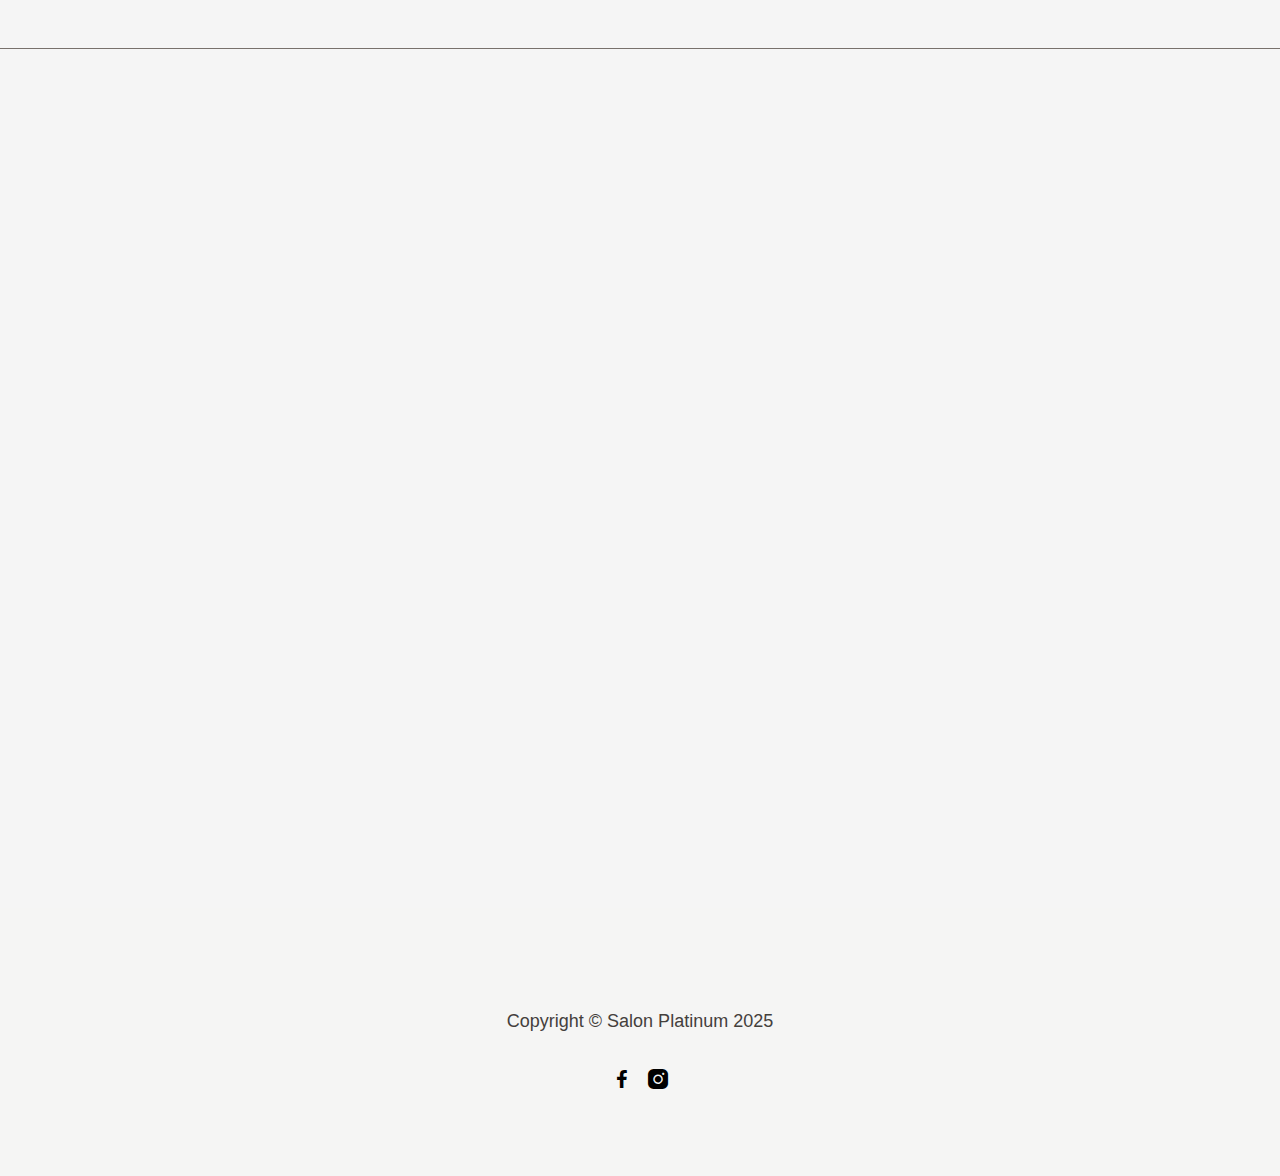
==== utility-pages/coming-soon.html @ c4fc6680 "Add files via upload" ====
<!DOCTYPE html><!--  This site was created in Webflow. https://webflow.com  --><!--  Last Published: Mon Mar 31 2025 23:27:42 GMT+0000 (Coordinated Universal Time)  -->
<html data-wf-page="67c395e7ab3ddc30748207bb" data-wf-site="67c395e7ab3ddc3074820667" lang="en">
<head>
  <meta charset="utf-8">
  <title>Coming Soon - Zen - Webflow Ecommerce website template</title>
  <meta content="Create a calming online presence with Zen, our Massage &amp; Spa Webflow Template designed for spas, massage therapists, and wellness centers." name="description">
  <meta content="Coming Soon - Zen - Webflow Ecommerce website template" property="og:title">
  <meta content="Create a calming online presence with Zen, our Massage &amp; Spa Webflow Template designed for spas, massage therapists, and wellness centers." property="og:description">
  <meta content="https://cdn.prod.website-files.com/66cc9a229bebbdf05fd9862c/6765b025462ee7806abeb44a_featured-image-zen-spa-massage-webflow-template.jpg" property="og:image">
  <meta content="Coming Soon - Zen - Webflow Ecommerce website template" property="twitter:title">
  <meta content="Create a calming online presence with Zen, our Massage &amp; Spa Webflow Template designed for spas, massage therapists, and wellness centers." property="twitter:description">
  <meta content="https://cdn.prod.website-files.com/66cc9a229bebbdf05fd9862c/6765b025462ee7806abeb44a_featured-image-zen-spa-massage-webflow-template.jpg" property="twitter:image">
  <meta property="og:type" content="website">
  <meta content="summary_large_image" name="twitter:card">
  <meta content="width=device-width, initial-scale=1" name="viewport">
  <meta content="Webflow" name="generator">
  <link href="../css/normalize.css" rel="stylesheet" type="text/css">
  <link href="../css/webflow.css" rel="stylesheet" type="text/css">
  <link href="../css/salon-platinum-reno.webflow.css" rel="stylesheet" type="text/css">
  <link href="https://fonts.googleapis.com" rel="preconnect">
  <link href="https://fonts.gstatic.com" rel="preconnect" crossorigin="anonymous">
  <script src="https://ajax.googleapis.com/ajax/libs/webfont/1.6.26/webfont.js" type="text/javascript"></script>
  <script type="text/javascript">WebFont.load({  google: {    families: ["Inter:regular,600,800","Source Code Pro:regular,600,800","Lora:regular,500,700","Josefin Sans:100,200,300,regular,500,600,700,100italic,200italic,300italic,italic,500italic,600italic,700italic"]  }});</script>
  <script type="text/javascript">!function(o,c){var n=c.documentElement,t=" w-mod-";n.className+=t+"js",("ontouchstart"in o||o.DocumentTouch&&c instanceof DocumentTouch)&&(n.className+=t+"touch")}(window,document);</script>
  <link href="../images/favicon.png" rel="shortcut icon" type="image/x-icon">
  <link href="../images/webclip.png" rel="apple-touch-icon">
  <style>
  .vagaro-container.vagaro-popup-widget a.loader-btn-html {
    background-color: #567568 !important;
    border-radius: 50px !important;
    color: #fff !important;
    display: none !important;
  }
  .vagaro-popup {
    position: fixed !important;
    overflow: auto !important;
    overscroll-behavior: contain !important;
  }
  .vagaro-popup div {
	font-family: var(--core--font-family--primary-font) !important;
  }
  .vagaro-popup .vagaro-body .vagaro-loader .vagaro-loaderImg {
  	border-top: .7em solid rgb(85 117 104 / 50%) !important;
    border-right: .7em solid rgb(85 117 104 / 50%) !important;
    border-bottom: .7em solid rgb(85 117 104 / 50%) !important;
    border-left: .7em solid #557568 !important;
  }
</style>
</head>
<body>
  <div class="page-wrapper page-wrapper-flex">
    <div data-w-id="c799922f-747c-821b-fbe8-51a7b33d994d" data-animation="default" data-collapse="all" data-duration="400" data-easing="ease" data-easing2="ease" role="banner" class="header-wrapper w-nav">
      <div class="container-default w-container">
        <div data-w-id="c799922f-747c-821b-fbe8-51a7b33d994f" class="header-container-wrapper center">
          <div class="logo-wrapper _130px">
            <a href="../utility-pages/coming-soon.html" aria-current="page" class="logo-link w-inline-block w--current"><img src="../images/image-3.svg" alt="" width="199" height="Auto"></a>
          </div>
        </div>
      </div>
    </div>
    <section class="section hero coming-soon">
      <div class="w-layout-blockcontainer container-default w-container">
        <div class="inner-section coming-soon">
          <div class="w-layout-grid grid-2-columns coming-soon-grid">
            <div>
              <div class="overflow-hidden mg-bottom-12px">
                <h1 data-w-id="a561d530-6af9-3999-3574-9db57776d18c" style="-webkit-transform:translate3d(0, 100%, 0) scale3d(1, 1, 1) rotateX(0) rotateY(0) rotateZ(0) skew(0, 0);-moz-transform:translate3d(0, 100%, 0) scale3d(1, 1, 1) rotateX(0) rotateY(0) rotateZ(0) skew(0, 0);-ms-transform:translate3d(0, 100%, 0) scale3d(1, 1, 1) rotateX(0) rotateY(0) rotateZ(0) skew(0, 0);transform:translate3d(0, 100%, 0) scale3d(1, 1, 1) rotateX(0) rotateY(0) rotateZ(0) skew(0, 0)" class="display-10">Coming soon</h1>
              </div>
              <div class="inner-container _560px _100-tablet">
                <p data-w-id="ea3c1e22-572f-f3f6-67a9-bd4663b74ba7" style="opacity:0" class="mg-bottom-medium">Reach out to us on Instagram! Our salon is undergoing a makeover, and we can’t wait to share the transformation with you.</p>
              </div>
              <div data-w-id="2183a9ff-1cfe-57c1-5f3f-55093552d708" style="opacity:0">
                <div class="social-media-flex left">
                  <a href="https://www.facebook.com/salonplatinumreno" target="_blank" class="social-media-link w-inline-block">
                    <div class="icon-font-social-media display-4"></div>
                  </a>
                  <a href="https://www.instagram.com/salonplatinumreno/" target="_blank" class="social-media-link w-inline-block">
                    <div class="icon-font-social-media display-4"></div>
                  </a>
                  <a href="https://www.linkedin.com/" target="_blank" class="social-media-link hidden w-inline-block">
                    <div class="icon-font-social-media display-4"></div>
                  </a>
                  <a href="https://www.youtube.com/" target="_blank" class="social-media-link hidden w-inline-block">
                    <div class="icon-font-social-media display-4"></div>
                  </a>
                </div>
              </div>
            </div>
          </div>
        </div>
      </div>
      <div id="w-node-_2fd7c7d6-6d4b-a11c-9ef8-390220b601d2-748207bb" data-w-id="2fd7c7d6-6d4b-a11c-9ef8-390220b601d2" style="opacity:0" class="infinite-marquee-2-columns-wrapper horizontal---tablet">
        <div data-w-id="2fd7c7d6-6d4b-a11c-9ef8-390220b601d3" class="infinite-marquee-column-wrapper left coming-soon-hero">
          <div class="infinite-marquee-column marquee coming-soon-marquee">
            <div class="infite-marquee-image-wrapper hero-v12">
              <figure class="picture-mask _01"><img src="../images/salon-photo.jpg.avif" alt="" class="image">
                <div class="image-overlay"></div>
              </figure>
            </div>
            <div class="infite-marquee-image-wrapper hero-v12">
              <figure class="picture-mask _01"><img src="../images/481766345_18486677209051554_9050829997372172948_n.jpg" alt="" sizes="(max-width: 1080px) 100vw, 1080px" srcset="../images/481766345_18486677209051554_9050829997372172948_n-p-500.jpg 500w, ../images/481766345_18486677209051554_9050829997372172948_n-p-800.jpg 800w, ../images/481766345_18486677209051554_9050829997372172948_n.jpg 1080w" class="image">
                <div class="image-overlay"></div>
              </figure>
            </div>
            <div class="infite-marquee-image-wrapper hero-v12">
              <figure class="picture-mask _01"><img src="../images/485579990_18489975940051554_4966082919595638612_n.jpg" alt="" sizes="(max-width: 1179px) 100vw, 1179px" srcset="../images/485579990_18489975940051554_4966082919595638612_n-p-500.jpg 500w, ../images/485579990_18489975940051554_4966082919595638612_n-p-800.jpg 800w, ../images/485579990_18489975940051554_4966082919595638612_n-p-1080.jpg 1080w, ../images/485579990_18489975940051554_4966082919595638612_n.jpg 1179w" class="image">
                <div class="image-overlay"></div>
              </figure>
            </div>
            <div class="infite-marquee-image-wrapper hero-v12">
              <figure class="picture-mask _01"><img src="../images/486041285_18490718338051554_5042283474063392304_n.jpg" alt="" sizes="(max-width: 1080px) 100vw, 1080px" srcset="../images/486041285_18490718338051554_5042283474063392304_n.jpg 500w, ../images/486041285_18490718338051554_5042283474063392304_n.jpg 800w, ../images/486041285_18490718338051554_5042283474063392304_n.jpg 1080w" class="image">
                <div class="image-overlay"></div>
              </figure>
            </div>
            <div class="infite-marquee-image-wrapper hero-v12">
              <figure class="picture-mask _01"><img src="../images/485693225_18490399192051554_7312900698346221078_n.jpg" alt="" sizes="(max-width: 1439px) 100vw, 1440px" srcset="../images/485693225_18490399192051554_7312900698346221078_n.jpg 500w, ../images/485693225_18490399192051554_7312900698346221078_n.jpg 800w, ../images/485693225_18490399192051554_7312900698346221078_n.jpg 1080w, ../images/485693225_18490399192051554_7312900698346221078_n.jpg 1440w" class="image">
                <div class="image-overlay"></div>
              </figure>
            </div>
            <div class="infite-marquee-image-wrapper hero-v12">
              <figure class="picture-mask _01"><img src="../images/IMG_3094.jpg.avif" alt="" class="image">
                <div class="image-overlay"></div>
              </figure>
            </div>
          </div>
          <div class="infinite-marquee-column marquee coming-soon-marquee">
            <div class="infite-marquee-image-wrapper hero-v12">
              <figure class="picture-mask _01"><img src="../images/salon-photo.jpg.avif" alt="" class="image">
                <div class="image-overlay"></div>
              </figure>
            </div>
            <div class="infite-marquee-image-wrapper hero-v12">
              <figure class="picture-mask _01"><img src="../images/481766345_18486677209051554_9050829997372172948_n.jpg" alt="" sizes="(max-width: 1080px) 100vw, 1080px" srcset="../images/481766345_18486677209051554_9050829997372172948_n-p-500.jpg 500w, ../images/481766345_18486677209051554_9050829997372172948_n-p-800.jpg 800w, ../images/481766345_18486677209051554_9050829997372172948_n.jpg 1080w" class="image">
                <div class="image-overlay"></div>
              </figure>
            </div>
            <div class="infite-marquee-image-wrapper hero-v12">
              <figure class="picture-mask _01"><img src="../images/485579990_18489975940051554_4966082919595638612_n.jpg" alt="" sizes="(max-width: 1179px) 100vw, 1179px" srcset="../images/485579990_18489975940051554_4966082919595638612_n-p-500.jpg 500w, ../images/485579990_18489975940051554_4966082919595638612_n-p-800.jpg 800w, ../images/485579990_18489975940051554_4966082919595638612_n-p-1080.jpg 1080w, ../images/485579990_18489975940051554_4966082919595638612_n.jpg 1179w" class="image">
                <div class="image-overlay"></div>
              </figure>
            </div>
            <div class="infite-marquee-image-wrapper hero-v12">
              <figure class="picture-mask _01"><img src="../images/486041285_18490718338051554_5042283474063392304_n.jpg" alt="" sizes="(max-width: 1080px) 100vw, 1080px" srcset="../images/486041285_18490718338051554_5042283474063392304_n.jpg 500w, ../images/486041285_18490718338051554_5042283474063392304_n.jpg 800w, ../images/486041285_18490718338051554_5042283474063392304_n.jpg 1080w" class="image">
                <div class="image-overlay"></div>
              </figure>
            </div>
            <div class="infite-marquee-image-wrapper hero-v12">
              <figure class="picture-mask _01"><img src="../images/485693225_18490399192051554_7312900698346221078_n.jpg" alt="" sizes="(max-width: 1439px) 100vw, 1440px" srcset="../images/485693225_18490399192051554_7312900698346221078_n.jpg 500w, ../images/485693225_18490399192051554_7312900698346221078_n.jpg 800w, ../images/485693225_18490399192051554_7312900698346221078_n.jpg 1080w, ../images/485693225_18490399192051554_7312900698346221078_n.jpg 1440w" class="image">
                <div class="image-overlay"></div>
              </figure>
            </div>
            <div class="infite-marquee-image-wrapper hero-v12">
              <figure class="picture-mask _01"><img src="../images/IMG_3094.jpg.avif" alt="" class="image">
                <div class="image-overlay"></div>
              </figure>
            </div>
          </div>
          <div class="infinite-marquee-column marquee coming-soon-marquee">
            <div class="infite-marquee-image-wrapper hero-v12">
              <figure class="picture-mask _01"><img src="../images/salon-photo.jpg.avif" alt="" class="image">
                <div class="image-overlay"></div>
              </figure>
            </div>
            <div class="infite-marquee-image-wrapper hero-v12">
              <figure class="picture-mask _01"><img src="../images/481766345_18486677209051554_9050829997372172948_n.jpg" alt="" sizes="(max-width: 1080px) 100vw, 1080px" srcset="../images/481766345_18486677209051554_9050829997372172948_n-p-500.jpg 500w, ../images/481766345_18486677209051554_9050829997372172948_n-p-800.jpg 800w, ../images/481766345_18486677209051554_9050829997372172948_n.jpg 1080w" class="image">
                <div class="image-overlay"></div>
              </figure>
            </div>
            <div class="infite-marquee-image-wrapper hero-v12">
              <figure class="picture-mask _01"><img src="../images/485579990_18489975940051554_4966082919595638612_n.jpg" alt="" sizes="(max-width: 1179px) 100vw, 1179px" srcset="../images/485579990_18489975940051554_4966082919595638612_n-p-500.jpg 500w, ../images/485579990_18489975940051554_4966082919595638612_n-p-800.jpg 800w, ../images/485579990_18489975940051554_4966082919595638612_n-p-1080.jpg 1080w, ../images/485579990_18489975940051554_4966082919595638612_n.jpg 1179w" class="image">
                <div class="image-overlay"></div>
              </figure>
            </div>
            <div class="infite-marquee-image-wrapper hero-v12">
              <figure class="picture-mask _01"><img src="../images/486041285_18490718338051554_5042283474063392304_n.jpg" alt="" sizes="(max-width: 1080px) 100vw, 1080px" srcset="../images/486041285_18490718338051554_5042283474063392304_n.jpg 500w, ../images/486041285_18490718338051554_5042283474063392304_n.jpg 800w, ../images/486041285_18490718338051554_5042283474063392304_n.jpg 1080w" class="image">
                <div class="image-overlay"></div>
              </figure>
            </div>
            <div class="infite-marquee-image-wrapper hero-v12">
              <figure class="picture-mask _01"><img src="../images/485693225_18490399192051554_7312900698346221078_n.jpg" alt="" sizes="(max-width: 1439px) 100vw, 1440px" srcset="../images/485693225_18490399192051554_7312900698346221078_n.jpg 500w, ../images/485693225_18490399192051554_7312900698346221078_n.jpg 800w, ../images/485693225_18490399192051554_7312900698346221078_n.jpg 1080w, ../images/485693225_18490399192051554_7312900698346221078_n.jpg 1440w" class="image">
                <div class="image-overlay"></div>
              </figure>
            </div>
            <div class="infite-marquee-image-wrapper hero-v12">
              <figure class="picture-mask _01"><img src="../images/IMG_3094.jpg.avif" alt="" class="image">
                <div class="image-overlay"></div>
              </figure>
            </div>
          </div>
        </div>
        <div data-w-id="2fd7c7d6-6d4b-a11c-9ef8-390220b60206" class="infinite-marquee-column-wrapper right coming-soon-hero">
          <div class="infinite-marquee-column marquee coming-soon-marquee">
            <div class="infite-marquee-image-wrapper hero-v12">
              <figure class="picture-mask _01"><img src="../images/482741367_18487360051051554_4559241040454522396_n.jpg" alt="" sizes="(max-width: 1297px) 100vw, 1297px" srcset="../images/482741367_18487360051051554_4559241040454522396_n-p-500.jpg 500w, ../images/482741367_18487360051051554_4559241040454522396_n-p-800.jpg 800w, ../images/482741367_18487360051051554_4559241040454522396_n-p-1080.jpg 1080w, ../images/482741367_18487360051051554_4559241040454522396_n.jpg 1297w" class="image">
                <div class="image-overlay"></div>
              </figure>
            </div>
            <div class="infite-marquee-image-wrapper hero-v12">
              <figure class="picture-mask _01"><img src="../images/485511932_18490507702051554_8736388965964255610_n.jpg" alt="" sizes="(max-width: 1080px) 100vw, 1080px" srcset="../images/485511932_18490507702051554_8736388965964255610_n.jpg 500w, ../images/485511932_18490507702051554_8736388965964255610_n.jpg 800w, ../images/485511932_18490507702051554_8736388965964255610_n.jpg 1080w" class="image">
                <div class="image-overlay"></div>
              </figure>
            </div>
            <div class="infite-marquee-image-wrapper hero-v12">
              <figure class="picture-mask _01"><img src="../images/483279904_18487906867051554_8583131487807450323_n.jpg" alt="" sizes="(max-width: 1080px) 100vw, 1080px" srcset="../images/483279904_18487906867051554_8583131487807450323_n-p-500.jpg 500w, ../images/483279904_18487906867051554_8583131487807450323_n-p-800.jpg 800w, ../images/483279904_18487906867051554_8583131487807450323_n.jpg 1080w" class="image">
                <div class="image-overlay"></div>
              </figure>
            </div>
            <div class="infite-marquee-image-wrapper hero-v12">
              <figure class="picture-mask _01"><img src="../images/481754396_18485404771051554_8632924211033152736_n.jpg" alt="" sizes="(max-width: 1439px) 100vw, 1440px" srcset="../images/481754396_18485404771051554_8632924211033152736_n.jpg 500w, ../images/481754396_18485404771051554_8632924211033152736_n.jpg 800w, ../images/481754396_18485404771051554_8632924211033152736_n.jpg 1080w, ../images/481754396_18485404771051554_8632924211033152736_n.jpg 1440w" class="image">
                <div class="image-overlay"></div>
              </figure>
            </div>
            <div class="infite-marquee-image-wrapper hero-v12">
              <figure class="picture-mask _01"><img src="../images/483479926_18488971654051554_550012833233700253_n.jpg" alt="" sizes="(max-width: 1416px) 100vw, 1416px" srcset="../images/483479926_18488971654051554_550012833233700253_n.jpg 500w, ../images/483479926_18488971654051554_550012833233700253_n.jpg 800w, ../images/483479926_18488971654051554_550012833233700253_n.jpg 1080w, ../images/483479926_18488971654051554_550012833233700253_n.jpg 1416w" class="image">
                <div class="image-overlay"></div>
              </figure>
            </div>
            <div class="infite-marquee-image-wrapper hero-v12">
              <figure class="picture-mask _01"><img src="../images/485626456_18489975949051554_4783921061485105634_n.jpg" alt="" sizes="(max-width: 720px) 100vw, 720px" srcset="../images/49f6b36af700e579db8564a7843a9e02_485626456_18489975949051554_4783921061485105634_n-p-500.jpg 500w, ../images/485626456_18489975949051554_4783921061485105634_n.jpg 720w" class="image">
                <div class="image-overlay"></div>
              </figure>
            </div>
          </div>
          <div class="infinite-marquee-column marquee coming-soon-marquee">
            <div class="infite-marquee-image-wrapper hero-v12">
              <figure class="picture-mask _01"><img src="../images/482741367_18487360051051554_4559241040454522396_n.jpg" alt="" sizes="(max-width: 1297px) 100vw, 1297px" srcset="../images/482741367_18487360051051554_4559241040454522396_n-p-500.jpg 500w, ../images/482741367_18487360051051554_4559241040454522396_n-p-800.jpg 800w, ../images/482741367_18487360051051554_4559241040454522396_n-p-1080.jpg 1080w, ../images/482741367_18487360051051554_4559241040454522396_n.jpg 1297w" class="image">
                <div class="image-overlay"></div>
              </figure>
            </div>
            <div class="infite-marquee-image-wrapper hero-v12">
              <figure class="picture-mask _01"><img src="../images/485511932_18490507702051554_8736388965964255610_n.jpg" alt="" sizes="(max-width: 1080px) 100vw, 1080px" srcset="../images/485511932_18490507702051554_8736388965964255610_n.jpg 500w, ../images/485511932_18490507702051554_8736388965964255610_n.jpg 800w, ../images/485511932_18490507702051554_8736388965964255610_n.jpg 1080w" class="image">
                <div class="image-overlay"></div>
              </figure>
            </div>
            <div class="infite-marquee-image-wrapper hero-v12">
              <figure class="picture-mask _01"><img src="../images/483279904_18487906867051554_8583131487807450323_n.jpg" alt="" sizes="(max-width: 1080px) 100vw, 1080px" srcset="../images/483279904_18487906867051554_8583131487807450323_n-p-500.jpg 500w, ../images/483279904_18487906867051554_8583131487807450323_n-p-800.jpg 800w, ../images/483279904_18487906867051554_8583131487807450323_n.jpg 1080w" class="image">
                <div class="image-overlay"></div>
              </figure>
            </div>
            <div class="infite-marquee-image-wrapper hero-v12">
              <figure class="picture-mask _01"><img src="../images/481754396_18485404771051554_8632924211033152736_n.jpg" alt="" sizes="(max-width: 1439px) 100vw, 1440px" srcset="../images/481754396_18485404771051554_8632924211033152736_n.jpg 500w, ../images/481754396_18485404771051554_8632924211033152736_n.jpg 800w, ../images/481754396_18485404771051554_8632924211033152736_n.jpg 1080w, ../images/481754396_18485404771051554_8632924211033152736_n.jpg 1440w" class="image">
                <div class="image-overlay"></div>
              </figure>
            </div>
            <div class="infite-marquee-image-wrapper hero-v12">
              <figure class="picture-mask _01"><img src="../images/483479926_18488971654051554_550012833233700253_n.jpg" alt="" sizes="(max-width: 1416px) 100vw, 1416px" srcset="../images/483479926_18488971654051554_550012833233700253_n.jpg 500w, ../images/483479926_18488971654051554_550012833233700253_n.jpg 800w, ../images/483479926_18488971654051554_550012833233700253_n.jpg 1080w, ../images/483479926_18488971654051554_550012833233700253_n.jpg 1416w" class="image">
                <div class="image-overlay"></div>
              </figure>
            </div>
            <div class="infite-marquee-image-wrapper hero-v12">
              <figure class="picture-mask _01"><img src="../images/485626456_18489975949051554_4783921061485105634_n.jpg" alt="" sizes="(max-width: 720px) 100vw, 720px" srcset="../images/49f6b36af700e579db8564a7843a9e02_485626456_18489975949051554_4783921061485105634_n-p-500.jpg 500w, ../images/485626456_18489975949051554_4783921061485105634_n.jpg 720w" class="image">
                <div class="image-overlay"></div>
              </figure>
            </div>
          </div>
          <div class="infinite-marquee-column marquee coming-soon-marquee">
            <div class="infite-marquee-image-wrapper hero-v12">
              <figure class="picture-mask _01"><img src="../images/482741367_18487360051051554_4559241040454522396_n.jpg" alt="" sizes="(max-width: 1297px) 100vw, 1297px" srcset="../images/482741367_18487360051051554_4559241040454522396_n-p-500.jpg 500w, ../images/482741367_18487360051051554_4559241040454522396_n-p-800.jpg 800w, ../images/482741367_18487360051051554_4559241040454522396_n-p-1080.jpg 1080w, ../images/482741367_18487360051051554_4559241040454522396_n.jpg 1297w" class="image">
                <div class="image-overlay"></div>
              </figure>
            </div>
            <div class="infite-marquee-image-wrapper hero-v12">
              <figure class="picture-mask _01"><img src="../images/485511932_18490507702051554_8736388965964255610_n.jpg" alt="" sizes="(max-width: 1080px) 100vw, 1080px" srcset="../images/485511932_18490507702051554_8736388965964255610_n.jpg 500w, ../images/485511932_18490507702051554_8736388965964255610_n.jpg 800w, ../images/485511932_18490507702051554_8736388965964255610_n.jpg 1080w" class="image">
                <div class="image-overlay"></div>
              </figure>
            </div>
            <div class="infite-marquee-image-wrapper hero-v12">
              <figure class="picture-mask _01"><img src="../images/483279904_18487906867051554_8583131487807450323_n.jpg" alt="" sizes="(max-width: 1080px) 100vw, 1080px" srcset="../images/483279904_18487906867051554_8583131487807450323_n-p-500.jpg 500w, ../images/483279904_18487906867051554_8583131487807450323_n-p-800.jpg 800w, ../images/483279904_18487906867051554_8583131487807450323_n.jpg 1080w" class="image">
                <div class="image-overlay"></div>
              </figure>
            </div>
            <div class="infite-marquee-image-wrapper hero-v12">
              <figure class="picture-mask _01"><img src="../images/481754396_18485404771051554_8632924211033152736_n.jpg" alt="" sizes="(max-width: 1439px) 100vw, 1440px" srcset="../images/481754396_18485404771051554_8632924211033152736_n.jpg 500w, ../images/481754396_18485404771051554_8632924211033152736_n.jpg 800w, ../images/481754396_18485404771051554_8632924211033152736_n.jpg 1080w, ../images/481754396_18485404771051554_8632924211033152736_n.jpg 1440w" class="image">
                <div class="image-overlay"></div>
              </figure>
            </div>
            <div class="infite-marquee-image-wrapper hero-v12">
              <figure class="picture-mask _01"><img src="../images/483479926_18488971654051554_550012833233700253_n.jpg" alt="" sizes="(max-width: 1416px) 100vw, 1416px" srcset="../images/483479926_18488971654051554_550012833233700253_n.jpg 500w, ../images/483479926_18488971654051554_550012833233700253_n.jpg 800w, ../images/483479926_18488971654051554_550012833233700253_n.jpg 1080w, ../images/483479926_18488971654051554_550012833233700253_n.jpg 1416w" class="image">
                <div class="image-overlay"></div>
              </figure>
            </div>
            <div class="infite-marquee-image-wrapper hero-v12">
              <figure class="picture-mask _01"><img src="../images/485626456_18489975949051554_4783921061485105634_n.jpg" alt="" sizes="(max-width: 720px) 100vw, 720px" srcset="../images/49f6b36af700e579db8564a7843a9e02_485626456_18489975949051554_4783921061485105634_n-p-500.jpg 500w, ../images/485626456_18489975949051554_4783921061485105634_n.jpg 720w" class="image">
                <div class="image-overlay"></div>
              </figure>
            </div>
          </div>
        </div>
      </div>
    </section>
    <div class="footer-wrapper">
      <div class="w-layout-blockcontainer container-default w-container">
        <div class="footer-bottom-v3">
          <div data-w-id="e3ba182b-fd4c-22fb-2115-5c26c3b2eb92">
            <a href="../utility-pages/coming-soon.html" aria-current="page" class="logo-link w-inline-block w--current"><img src="../images/image-3.svg" alt="" width="199" height="Auto"></a>
          </div>
          <div class="mg-top-small mg-bottom-medium">
            <p data-w-id="e3ba182b-fd4c-22fb-2115-5c26c3b2eb95" class="text-center-tablet">Copyright © Salon Platinum 2025</p>
          </div>
          <div data-w-id="e3ba182b-fd4c-22fb-2115-5c26c3b2eb9c">
            <div class="social-media-flex left">
              <a href="https://www.facebook.com/salonplatinumreno/" target="_blank" class="social-media-link w-inline-block">
                <div class="icon-font-social-media display-4"></div>
              </a>
              <a href="https://www.instagram.com/salonplatinumreno/" target="_blank" class="social-media-link w-inline-block">
                <div class="icon-font-social-media display-4"></div>
              </a>
              <a href="https://www.linkedin.com/" target="_blank" class="social-media-link hidden w-inline-block">
                <div class="icon-font-social-media display-4"></div>
              </a>
              <a href="https://www.youtube.com/" target="_blank" class="social-media-link hidden w-inline-block">
                <div class="icon-font-social-media display-4"></div>
              </a>
            </div>
          </div>
        </div>
      </div>
    </div>
  </div>
  <div class="loading-page-wrapper bar-animation">
    <div data-w-id="d0a22a28-86dc-ee61-9edc-7bb811dc984b" class="loading-bar"></div>
  </div>
  <script src="https://d3e54v103j8qbb.cloudfront.net/js/jquery-3.5.1.min.dc5e7f18c8.js?site=67c395e7ab3ddc3074820667" type="text/javascript" integrity="sha256-9/aliU8dGd2tb6OSsuzixeV4y/faTqgFtohetphbbj0=" crossorigin="anonymous"></script>
  <script src="../js/webflow.js" type="text/javascript"></script>
  <script>
  // When your custom button is clicked, simulate a click on the widget's button:
  document.getElementById("vagaro").addEventListener("click", function(){
    var widgetButton = document.querySelector(".vagaro-container.vagaro-popup-widget a.loader-btn-html");
    if(widgetButton){
      widgetButton.click();
    }
  });
</script>
</body>
</html>
---- css/webflow.css ----
@font-face {
  font-family: 'webflow-icons';
  src: url("[data-uri]") format('truetype');
  font-weight: normal;
  font-style: normal;
}
[class^="w-icon-"],
[class*=" w-icon-"] {
  /* use !important to prevent issues with browser extensions that change fonts */
  font-family: 'webflow-icons' !important;
  speak: none;
  font-style: normal;
  font-weight: normal;
  font-variant: normal;
  text-transform: none;
  line-height: 1;
  /* Better Font Rendering =========== */
  -webkit-font-smoothing: antialiased;
  -moz-osx-font-smoothing: grayscale;
}
.w-icon-slider-right:before {
  content: "\e600";
}
.w-icon-slider-left:before {
  content: "\e601";
}
.w-icon-nav-menu:before {
  content: "\e602";
}
.w-icon-arrow-down:before,
.w-icon-dropdown-toggle:before {
  content: "\e603";
}
.w-icon-file-upload-remove:before {
  content: "\e900";
}
.w-icon-file-upload-icon:before {
  content: "\e903";
}
* {
  -webkit-box-sizing: border-box;
  -moz-box-sizing: border-box;
  box-sizing: border-box;
}
html {
  height: 100%;
}
body {
  margin: 0;
  min-height: 100%;
  background-color: #fff;
  font-family: Arial, sans-serif;
  font-size: 14px;
  line-height: 20px;
  color: #333;
}
img {
  max-width: 100%;
  vertical-align: middle;
  display: inline-block;
}
html.w-mod-touch * {
  background-attachment: scroll !important;
}
.w-block {
  display: block;
}
.w-inline-block {
  max-width: 100%;
  display: inline-block;
}
.w-clearfix:before,
.w-clearfix:after {
  content: " ";
  display: table;
  grid-column-start: 1;
  grid-row-start: 1;
  grid-column-end: 2;
  grid-row-end: 2;
}
.w-clearfix:after {
  clear: both;
}
.w-hidden {
  display: none;
}
.w-button {
  display: inline-block;
  padding: 9px 15px;
  background-color: #3898EC;
  color: white;
  border: 0;
  line-height: inherit;
  text-decoration: none;
  cursor: pointer;
  border-radius: 0;
}
input.w-button {
  -webkit-appearance: button;
}
html[data-w-dynpage] [data-w-cloak] {
  color: transparent !important;
}
.w-code-block {
  margin: unset;
}
pre.w-code-block code {
  all: inherit;
}
.w-optimization {
  display: contents;
}
.w-webflow-badge,
.w-webflow-badge > img {
  box-sizing: unset;
  width: unset;
  height: unset;
  max-height: unset;
  max-width: unset;
  min-height: unset;
  min-width: unset;
  margin: unset;
  padding: unset;
  float: unset;
  clear: unset;
  border: unset;
  border-radius: unset;
  background: unset;
  background-image: unset;
  background-position: unset;
  background-size: unset;
  background-repeat: unset;
  background-origin: unset;
  background-clip: unset;
  background-attachment: unset;
  background-color: unset;
  box-shadow: unset;
  transform: unset;
  transition: unset;
  direction: unset;
  font-family: unset;
  font-weight: unset;
  color: unset;
  font-size: unset;
  line-height: unset;
  font-style: unset;
  font-variant: unset;
  text-align: unset;
  letter-spacing: unset;
  text-decoration: unset;
  text-indent: unset;
  text-transform: unset;
  list-style-type: unset;
  text-shadow: unset;
  vertical-align: unset;
  cursor: unset;
  white-space: unset;
  word-break: unset;
  word-spacing: unset;
  word-wrap: unset;
}
.w-webflow-badge {
  position: fixed !important;
  display: inline-block !important;
  visibility: visible !important;
  opacity: 1 !important;
  z-index: 2147483647 !important;
  top: auto !important;
  right: 12px !important;
  bottom: 12px !important;
  left: auto !important;
  color: #aaadb0 !important;
  background-color: #fff !important;
  border-radius: 3px !important;
  padding: 6px !important;
  font-size: 12px !important;
  line-height: 14px !important;
  text-decoration: none !important;
  transform: none !important;
  margin: 0 !important;
  width: auto !important;
  height: auto !important;
  overflow: unset !important;
  white-space: nowrap;
  box-shadow: 0 0 0 1px rgba(0, 0, 0, 0.1), 0px 1px 3px rgba(0, 0, 0, 0.1);
  cursor: pointer;
}
.w-webflow-badge > img {
  position: unset;
  display: inline-block !important;
  visibility: unset !important;
  opacity: 1 !important;
  vertical-align: middle !important;
}
h1,
h2,
h3,
h4,
h5,
h6 {
  font-weight: bold;
  margin-bottom: 10px;
}
h1 {
  font-size: 38px;
  line-height: 44px;
  margin-top: 20px;
}
h2 {
  font-size: 32px;
  line-height: 36px;
  margin-top: 20px;
}
h3 {
  font-size: 24px;
  line-height: 30px;
  margin-top: 20px;
}
h4 {
  font-size: 18px;
  line-height: 24px;
  margin-top: 10px;
}
h5 {
  font-size: 14px;
  line-height: 20px;
  margin-top: 10px;
}
h6 {
  font-size: 12px;
  line-height: 18px;
  margin-top: 10px;
}
p {
  margin-top: 0;
  margin-bottom: 10px;
}
blockquote {
  margin: 0 0 10px 0;
  padding: 10px 20px;
  border-left: 5px solid #E2E2E2;
  font-size: 18px;
  line-height: 22px;
}
figure {
  margin: 0;
  margin-bottom: 10px;
}
figcaption {
  margin-top: 5px;
  text-align: center;
}
ul,
ol {
  margin-top: 0px;
  margin-bottom: 10px;
  padding-left: 40px;
}
.w-list-unstyled {
  padding-left: 0;
  list-style: none;
}
.w-embed:before,
.w-embed:after {
  content: " ";
  display: table;
  grid-column-start: 1;
  grid-row-start: 1;
  grid-column-end: 2;
  grid-row-end: 2;
}
.w-embed:after {
  clear: both;
}
.w-video {
  width: 100%;
  position: relative;
  padding: 0;
}
.w-video iframe,
.w-video object,
.w-video embed {
  position: absolute;
  top: 0;
  left: 0;
  width: 100%;
  height: 100%;
  border: none;
}
fieldset {
  padding: 0;
  margin: 0;
  border: 0;
}
button,
[type='button'],
[type='reset'] {
  border: 0;
  cursor: pointer;
  -webkit-appearance: button;
}
.w-form {
  margin: 0 0 15px;
}
.w-form-done {
  display: none;
  padding: 20px;
  text-align: center;
  background-color: #dddddd;
}
.w-form-fail {
  display: none;
  margin-top: 10px;
  padding: 10px;
  background-color: #ffdede;
}
label {
  display: block;
  margin-bottom: 5px;
  font-weight: bold;
}
.w-input,
.w-select {
  display: block;
  width: 100%;
  height: 38px;
  padding: 8px 12px;
  margin-bottom: 10px;
  font-size: 14px;
  line-height: 1.42857143;
  color: #333333;
  vertical-align: middle;
  background-color: #ffffff;
  border: 1px solid #cccccc;
}
.w-input::placeholder,
.w-select::placeholder {
  color: #999;
}
.w-input:focus,
.w-select:focus {
  border-color: #3898EC;
  outline: 0;
}
.w-input[disabled],
.w-select[disabled],
.w-input[readonly],
.w-select[readonly],
fieldset[disabled] .w-input,
fieldset[disabled] .w-select {
  cursor: not-allowed;
}
.w-input[disabled]:not(.w-input-disabled),
.w-select[disabled]:not(.w-input-disabled),
.w-input[readonly],
.w-select[readonly],
fieldset[disabled]:not(.w-input-disabled) .w-input,
fieldset[disabled]:not(.w-input-disabled) .w-select {
  background-color: #eeeeee;
}
textarea.w-input,
textarea.w-select {
  height: auto;
}
.w-select {
  background-color: #f3f3f3;
}
.w-select[multiple] {
  height: auto;
}
.w-form-label {
  display: inline-block;
  cursor: pointer;
  font-weight: normal;
  margin-bottom: 0px;
}
.w-radio {
  display: block;
  margin-bottom: 5px;
  padding-left: 20px;
}
.w-radio:before,
.w-radio:after {
  content: " ";
  display: table;
  grid-column-start: 1;
  grid-row-start: 1;
  grid-column-end: 2;
  grid-row-end: 2;
}
.w-radio:after {
  clear: both;
}
.w-radio-input {
  margin: 4px 0 0;
  line-height: normal;
  float: left;
  margin-left: -20px;
}
.w-radio-input {
  margin-top: 3px;
}
.w-file-upload {
  display: block;
  margin-bottom: 10px;
}
.w-file-upload-input {
  width: 0.1px;
  height: 0.1px;
  opacity: 0;
  overflow: hidden;
  position: absolute;
  z-index: -100;
}
.w-file-upload-default,
.w-file-upload-uploading,
.w-file-upload-success {
  display: inline-block;
  color: #333333;
}
.w-file-upload-error {
  display: block;
  margin-top: 10px;
}
.w-file-upload-default.w-hidden,
.w-file-upload-uploading.w-hidden,
.w-file-upload-error.w-hidden,
.w-file-upload-success.w-hidden {
  display: none;
}
.w-file-upload-uploading-btn {
  display: flex;
  font-size: 14px;
  font-weight: normal;
  cursor: pointer;
  margin: 0;
  padding: 8px 12px;
  border: 1px solid #cccccc;
  background-color: #fafafa;
}
.w-file-upload-file {
  display: flex;
  flex-grow: 1;
  justify-content: space-between;
  margin: 0;
  padding: 8px 9px 8px 11px;
  border: 1px solid #cccccc;
  background-color: #fafafa;
}
.w-file-upload-file-name {
  font-size: 14px;
  font-weight: normal;
  display: block;
}
.w-file-remove-link {
  margin-top: 3px;
  margin-left: 10px;
  width: auto;
  height: auto;
  padding: 3px;
  display: block;
  cursor: pointer;
}
.w-icon-file-upload-remove {
  margin: auto;
  font-size: 10px;
}
.w-file-upload-error-msg {
  display: inline-block;
  color: #ea384c;
  padding: 2px 0;
}
.w-file-upload-info {
  display: inline-block;
  line-height: 38px;
  padding: 0 12px;
}
.w-file-upload-label {
  display: inline-block;
  font-size: 14px;
  font-weight: normal;
  cursor: pointer;
  margin: 0;
  padding: 8px 12px;
  border: 1px solid #cccccc;
  background-color: #fafafa;
}
.w-icon-file-upload-icon,
.w-icon-file-upload-uploading {
  display: inline-block;
  margin-right: 8px;
  width: 20px;
}
.w-icon-file-upload-uploading {
  height: 20px;
}
.w-container {
  margin-left: auto;
  margin-right: auto;
  max-width: 940px;
}
.w-container:before,
.w-container:after {
  content: " ";
  display: table;
  grid-column-start: 1;
  grid-row-start: 1;
  grid-column-end: 2;
  grid-row-end: 2;
}
.w-container:after {
  clear: both;
}
.w-container .w-row {
  margin-left: -10px;
  margin-right: -10px;
}
.w-row:before,
.w-row:after {
  content: " ";
  display: table;
  grid-column-start: 1;
  grid-row-start: 1;
  grid-column-end: 2;
  grid-row-end: 2;
}
.w-row:after {
  clear: both;
}
.w-row .w-row {
  margin-left: 0;
  margin-right: 0;
}
.w-col {
  position: relative;
  float: left;
  width: 100%;
  min-height: 1px;
  padding-left: 10px;
  padding-right: 10px;
}
.w-col .w-col {
  padding-left: 0;
  padding-right: 0;
}
.w-col-1 {
  width: 8.33333333%;
}
.w-col-2 {
  width: 16.66666667%;
}
.w-col-3 {
  width: 25%;
}
.w-col-4 {
  width: 33.33333333%;
}
.w-col-5 {
  width: 41.66666667%;
}
.w-col-6 {
  width: 50%;
}
.w-col-7 {
  width: 58.33333333%;
}
.w-col-8 {
  width: 66.66666667%;
}
.w-col-9 {
  width: 75%;
}
.w-col-10 {
  width: 83.33333333%;
}
.w-col-11 {
  width: 91.66666667%;
}
.w-col-12 {
  width: 100%;
}
.w-hidden-main {
  display: none !important;
}
@media screen and (max-width: 991px) {
  .w-container {
    max-width: 728px;
  }
  .w-hidden-main {
    display: inherit !important;
  }
  .w-hidden-medium {
    display: none !important;
  }
  .w-col-medium-1 {
    width: 8.33333333%;
  }
  .w-col-medium-2 {
    width: 16.66666667%;
  }
  .w-col-medium-3 {
    width: 25%;
  }
  .w-col-medium-4 {
    width: 33.33333333%;
  }
  .w-col-medium-5 {
    width: 41.66666667%;
  }
  .w-col-medium-6 {
    width: 50%;
  }
  .w-col-medium-7 {
    width: 58.33333333%;
  }
  .w-col-medium-8 {
    width: 66.66666667%;
  }
  .w-col-medium-9 {
    width: 75%;
  }
  .w-col-medium-10 {
    width: 83.33333333%;
  }
  .w-col-medium-11 {
    width: 91.66666667%;
  }
  .w-col-medium-12 {
    width: 100%;
  }
  .w-col-stack {
    width: 100%;
    left: auto;
    right: auto;
  }
}
@media screen and (max-width: 767px) {
  .w-hidden-main {
    display: inherit !important;
  }
  .w-hidden-medium {
    display: inherit !important;
  }
  .w-hidden-small {
    display: none !important;
  }
  .w-row,
  .w-container .w-row {
    margin-left: 0;
    margin-right: 0;
  }
  .w-col {
    width: 100%;
    left: auto;
    right: auto;
  }
  .w-col-small-1 {
    width: 8.33333333%;
  }
  .w-col-small-2 {
    width: 16.66666667%;
  }
  .w-col-small-3 {
    width: 25%;
  }
  .w-col-small-4 {
    width: 33.33333333%;
  }
  .w-col-small-5 {
    width: 41.66666667%;
  }
  .w-col-small-6 {
    width: 50%;
  }
  .w-col-small-7 {
    width: 58.33333333%;
  }
  .w-col-small-8 {
    width: 66.66666667%;
  }
  .w-col-small-9 {
    width: 75%;
  }
  .w-col-small-10 {
    width: 83.33333333%;
  }
  .w-col-small-11 {
    width: 91.66666667%;
  }
  .w-col-small-12 {
    width: 100%;
  }
}
@media screen and (max-width: 479px) {
  .w-container {
    max-width: none;
  }
  .w-hidden-main {
    display: inherit !important;
  }
  .w-hidden-medium {
    display: inherit !important;
  }
  .w-hidden-small {
    display: inherit !important;
  }
  .w-hidden-tiny {
    display: none !important;
  }
  .w-col {
    width: 100%;
  }
  .w-col-tiny-1 {
    width: 8.33333333%;
  }
  .w-col-tiny-2 {
    width: 16.66666667%;
  }
  .w-col-tiny-3 {
    width: 25%;
  }
  .w-col-tiny-4 {
    width: 33.33333333%;
  }
  .w-col-tiny-5 {
    width: 41.66666667%;
  }
  .w-col-tiny-6 {
    width: 50%;
  }
  .w-col-tiny-7 {
    width: 58.33333333%;
  }
  .w-col-tiny-8 {
    width: 66.66666667%;
  }
  .w-col-tiny-9 {
    width: 75%;
  }
  .w-col-tiny-10 {
    width: 83.33333333%;
  }
  .w-col-tiny-11 {
    width: 91.66666667%;
  }
  .w-col-tiny-12 {
    width: 100%;
  }
}
.w-widget {
  position: relative;
}
.w-widget-map {
  width: 100%;
  height: 400px;
}
.w-widget-map label {
  width: auto;
  display: inline;
}
.w-widget-map img {
  max-width: inherit;
}
.w-widget-map .gm-style-iw {
  text-align: center;
}
.w-widget-map .gm-style-iw > button {
  display: none !important;
}
.w-widget-twitter {
  overflow: hidden;
}
.w-widget-twitter-count-shim {
  display: inline-block;
  vertical-align: top;
  position: relative;
  width: 28px;
  height: 20px;
  text-align: center;
  background: white;
  border: #758696 solid 1px;
  border-radius: 3px;
}
.w-widget-twitter-count-shim * {
  pointer-events: none;
  user-select: none;
}
.w-widget-twitter-count-shim .w-widget-twitter-count-inner {
  position: relative;
  font-size: 15px;
  line-height: 12px;
  text-align: center;
  color: #999;
  font-family: serif;
}
.w-widget-twitter-count-shim .w-widget-twitter-count-clear {
  position: relative;
  display: block;
}
.w-widget-twitter-count-shim.w--large {
  width: 36px;
  height: 28px;
}
.w-widget-twitter-count-shim.w--large .w-widget-twitter-count-inner {
  font-size: 18px;
  line-height: 18px;
}
.w-widget-twitter-count-shim:not(.w--vertical) {
  margin-left: 5px;
  margin-right: 8px;
}
.w-widget-twitter-count-shim:not(.w--vertical).w--large {
  margin-left: 6px;
}
.w-widget-twitter-count-shim:not(.w--vertical):before,
.w-widget-twitter-count-shim:not(.w--vertical):after {
  top: 50%;
  left: 0;
  border: solid transparent;
  content: ' ';
  height: 0;
  width: 0;
  position: absolute;
  pointer-events: none;
}
.w-widget-twitter-count-shim:not(.w--vertical):before {
  border-color: rgba(117, 134, 150, 0);
  border-right-color: #5d6c7b;
  border-width: 4px;
  margin-left: -9px;
  margin-top: -4px;
}
.w-widget-twitter-count-shim:not(.w--vertical).w--large:before {
  border-width: 5px;
  margin-left: -10px;
  margin-top: -5px;
}
.w-widget-twitter-count-shim:not(.w--vertical):after {
  border-color: rgba(255, 255, 255, 0);
  border-right-color: white;
  border-width: 4px;
  margin-left: -8px;
  margin-top: -4px;
}
.w-widget-twitter-count-shim:not(.w--vertical).w--large:after {
  border-width: 5px;
  margin-left: -9px;
  margin-top: -5px;
}
.w-widget-twitter-count-shim.w--vertical {
  width: 61px;
  height: 33px;
  margin-bottom: 8px;
}
.w-widget-twitter-count-shim.w--vertical:before,
.w-widget-twitter-count-shim.w--vertical:after {
  top: 100%;
  left: 50%;
  border: solid transparent;
  content: ' ';
  height: 0;
  width: 0;
  position: absolute;
  pointer-events: none;
}
.w-widget-twitter-count-shim.w--vertical:before {
  border-color: rgba(117, 134, 150, 0);
  border-top-color: #5d6c7b;
  border-width: 5px;
  margin-left: -5px;
}
.w-widget-twitter-count-shim.w--vertical:after {
  border-color: rgba(255, 255, 255, 0);
  border-top-color: white;
  border-width: 4px;
  margin-left: -4px;
}
.w-widget-twitter-count-shim.w--vertical .w-widget-twitter-count-inner {
  font-size: 18px;
  line-height: 22px;
}
.w-widget-twitter-count-shim.w--vertical.w--large {
  width: 76px;
}
.w-background-video {
  position: relative;
  overflow: hidden;
  height: 500px;
  color: white;
}
.w-background-video > video {
  background-size: cover;
  background-position: 50% 50%;
  position: absolute;
  margin: auto;
  width: 100%;
  height: 100%;
  right: -100%;
  bottom: -100%;
  top: -100%;
  left: -100%;
  object-fit: cover;
  z-index: -100;
}
.w-background-video > video::-webkit-media-controls-start-playback-button {
  display: none !important;
  -webkit-appearance: none;
}
.w-background-video--control {
  position: absolute;
  bottom: 1em;
  right: 1em;
  background-color: transparent;
  padding: 0;
}
.w-background-video--control > [hidden] {
  display: none !important;
}
.w-slider {
  position: relative;
  height: 300px;
  text-align: center;
  background: #dddddd;
  clear: both;
  -webkit-tap-highlight-color: rgba(0, 0, 0, 0);
  tap-highlight-color: rgba(0, 0, 0, 0);
}
.w-slider-mask {
  position: relative;
  display: block;
  overflow: hidden;
  z-index: 1;
  left: 0;
  right: 0;
  height: 100%;
  white-space: nowrap;
}
.w-slide {
  position: relative;
  display: inline-block;
  vertical-align: top;
  width: 100%;
  height: 100%;
  white-space: normal;
  text-align: left;
}
.w-slider-nav {
  position: absolute;
  z-index: 2;
  top: auto;
  right: 0;
  bottom: 0;
  left: 0;
  margin: auto;
  padding-top: 10px;
  height: 40px;
  text-align: center;
  -webkit-tap-highlight-color: rgba(0, 0, 0, 0);
  tap-highlight-color: rgba(0, 0, 0, 0);
}
.w-slider-nav.w-round > div {
  border-radius: 100%;
}
.w-slider-nav.w-num > div {
  width: auto;
  height: auto;
  padding: 0.2em 0.5em;
  font-size: inherit;
  line-height: inherit;
}
.w-slider-nav.w-shadow > div {
  box-shadow: 0 0 3px rgba(51, 51, 51, 0.4);
}
.w-slider-nav-invert {
  color: #fff;
}
.w-slider-nav-invert > div {
  background-color: rgba(34, 34, 34, 0.4);
}
.w-slider-nav-invert > div.w-active {
  background-color: #222;
}
.w-slider-dot {
  position: relative;
  display: inline-block;
  width: 1em;
  height: 1em;
  background-color: rgba(255, 255, 255, 0.4);
  cursor: pointer;
  margin: 0 3px 0.5em;
  transition: background-color 100ms, color 100ms;
}
.w-slider-dot.w-active {
  background-color: #fff;
}
.w-slider-dot:focus {
  outline: none;
  box-shadow: 0px 0px 0px 2px #fff;
}
.w-slider-dot:focus.w-active {
  box-shadow: none;
}
.w-slider-arrow-left,
.w-slider-arrow-right {
  position: absolute;
  width: 80px;
  top: 0;
  right: 0;
  bottom: 0;
  left: 0;
  margin: auto;
  cursor: pointer;
  overflow: hidden;
  color: white;
  font-size: 40px;
  -webkit-tap-highlight-color: rgba(0, 0, 0, 0);
  tap-highlight-color: rgba(0, 0, 0, 0);
  user-select: none;
}
.w-slider-arrow-left [class^='w-icon-'],
.w-slider-arrow-right [class^='w-icon-'],
.w-slider-arrow-left [class*=' w-icon-'],
.w-slider-arrow-right [class*=' w-icon-'] {
  position: absolute;
}
.w-slider-arrow-left:focus,
.w-slider-arrow-right:focus {
  outline: 0;
}
.w-slider-arrow-left {
  z-index: 3;
  right: auto;
}
.w-slider-arrow-right {
  z-index: 4;
  left: auto;
}
.w-icon-slider-left,
.w-icon-slider-right {
  top: 0;
  right: 0;
  bottom: 0;
  left: 0;
  margin: auto;
  width: 1em;
  height: 1em;
}
.w-slider-aria-label {
  border: 0;
  clip: rect(0 0 0 0);
  height: 1px;
  margin: -1px;
  overflow: hidden;
  padding: 0;
  position: absolute;
  width: 1px;
}
.w-slider-force-show {
  display: block !important;
}
.w-dropdown {
  display: inline-block;
  position: relative;
  text-align: left;
  margin-left: auto;
  margin-right: auto;
  z-index: 900;
}
.w-dropdown-btn,
.w-dropdown-toggle,
.w-dropdown-link {
  position: relative;
  vertical-align: top;
  text-decoration: none;
  color: #222222;
  padding: 20px;
  text-align: left;
  margin-left: auto;
  margin-right: auto;
  white-space: nowrap;
}
.w-dropdown-toggle {
  user-select: none;
  display: inline-block;
  cursor: pointer;
  padding-right: 40px;
}
.w-dropdown-toggle:focus {
  outline: 0;
}
.w-icon-dropdown-toggle {
  position: absolute;
  top: 0;
  right: 0;
  bottom: 0;
  margin: auto;
  margin-right: 20px;
  width: 1em;
  height: 1em;
}
.w-dropdown-list {
  position: absolute;
  background: #dddddd;
  display: none;
  min-width: 100%;
}
.w-dropdown-list.w--open {
  display: block;
}
.w-dropdown-link {
  padding: 10px 20px;
  display: block;
  color: #222222;
}
.w-dropdown-link.w--current {
  color: #0082f3;
}
.w-dropdown-link:focus {
  outline: 0;
}
@media screen and (max-width: 767px) {
  .w-nav-brand {
    padding-left: 10px;
  }
}
/**
 * ## Note
 * Safari (on both iOS and OS X) does not handle viewport units (vh, vw) well.
 * For example percentage units do not work on descendants of elements that
 * have any dimensions expressed in viewport units. It also doesn’t handle them at
 * all in `calc()`.
 */
/**
 * Wrapper around all lightbox elements
 *
 * 1. Since the lightbox can receive focus, IE also gives it an outline.
 * 2. Fixes flickering on Chrome when a transition is in progress
 *    underneath the lightbox.
 */
.w-lightbox-backdrop {
  cursor: auto;
  font-style: normal;
  letter-spacing: normal;
  list-style: disc;
  text-indent: 0;
  text-shadow: none;
  text-transform: none;
  visibility: visible;
  white-space: normal;
  word-break: normal;
  word-spacing: normal;
  word-wrap: normal;
  position: fixed;
  top: 0;
  right: 0;
  bottom: 0;
  left: 0;
  color: #fff;
  font-family: "Helvetica Neue", Helvetica, Ubuntu, "Segoe UI", Verdana, sans-serif;
  font-size: 17px;
  line-height: 1.2;
  font-weight: 300;
  text-align: center;
  background: rgba(0, 0, 0, 0.9);
  z-index: 2000;
  outline: 0;
  /* 1 */
  opacity: 0;
  -webkit-user-select: none;
  -moz-user-select: none;
  -webkit-tap-highlight-color: transparent;
  -webkit-transform: translate(0, 0);
  /* 2 */
}
/**
 * Neat trick to bind the rubberband effect to our canvas instead of the whole
 * document on iOS. It also prevents a bug that causes the document underneath to scroll.
 */
.w-lightbox-backdrop,
.w-lightbox-container {
  height: 100%;
  overflow: auto;
  -webkit-overflow-scrolling: touch;
}
.w-lightbox-content {
  position: relative;
  height: 100vh;
  overflow: hidden;
}
.w-lightbox-view {
  position: absolute;
  width: 100vw;
  height: 100vh;
  opacity: 0;
}
.w-lightbox-view:before {
  content: "";
  height: 100vh;
}
/* .w-lightbox-content */
.w-lightbox-group,
.w-lightbox-group .w-lightbox-view,
.w-lightbox-group .w-lightbox-view:before {
  height: 86vh;
}
.w-lightbox-frame,
.w-lightbox-view:before {
  display: inline-block;
  vertical-align: middle;
}
/*
 * 1. Remove default margin set by user-agent on the <figure> element.
 */
.w-lightbox-figure {
  position: relative;
  margin: 0;
  /* 1 */
}
.w-lightbox-group .w-lightbox-figure {
  cursor: pointer;
}
/**
 * IE adds image dimensions as width and height attributes on the IMG tag,
 * but we need both width and height to be set to auto to enable scaling.
 */
.w-lightbox-img {
  width: auto;
  height: auto;
  max-width: none;
}
/**
 * 1. Reset if style is set by user on "All Images"
 */
.w-lightbox-image {
  display: block;
  float: none;
  /* 1 */
  max-width: 100vw;
  max-height: 100vh;
}
.w-lightbox-group .w-lightbox-image {
  max-height: 86vh;
}
.w-lightbox-caption {
  position: absolute;
  right: 0;
  bottom: 0;
  left: 0;
  padding: 0.5em 1em;
  background: rgba(0, 0, 0, 0.4);
  text-align: left;
  text-overflow: ellipsis;
  white-space: nowrap;
  overflow: hidden;
}
.w-lightbox-embed {
  position: absolute;
  top: 0;
  right: 0;
  bottom: 0;
  left: 0;
  width: 100%;
  height: 100%;
}
.w-lightbox-control {
  position: absolute;
  top: 0;
  width: 4em;
  background-size: 24px;
  background-repeat: no-repeat;
  background-position: center;
  cursor: pointer;
  -webkit-transition: all 0.3s;
  transition: all 0.3s;
}
.w-lightbox-left {
  display: none;
  bottom: 0;
  left: 0;
  /* <svg xmlns="http://www.w3.org/2000/svg" viewBox="-20 0 24 40" width="24" height="40"><g transform="rotate(45)"><path d="m0 0h5v23h23v5h-28z" opacity=".4"/><path d="m1 1h3v23h23v3h-26z" fill="#fff"/></g></svg> */
  background-image: url("[data-uri]");
}
.w-lightbox-right {
  display: none;
  right: 0;
  bottom: 0;
  /* <svg xmlns="http://www.w3.org/2000/svg" viewBox="-4 0 24 40" width="24" height="40"><g transform="rotate(45)"><path d="m0-0h28v28h-5v-23h-23z" opacity=".4"/><path d="m1 1h26v26h-3v-23h-23z" fill="#fff"/></g></svg> */
  background-image: url("[data-uri]");
}
/*
 * Without specifying the with and height inside the SVG, all versions of IE render the icon too small.
 * The bug does not seem to manifest itself if the elements are tall enough such as the above arrows.
 * (http://stackoverflow.com/questions/16092114/background-size-differs-in-internet-explorer)
 */
.w-lightbox-close {
  right: 0;
  height: 2.6em;
  /* <svg xmlns="http://www.w3.org/2000/svg" viewBox="-4 0 18 17" width="18" height="17"><g transform="rotate(45)"><path d="m0 0h7v-7h5v7h7v5h-7v7h-5v-7h-7z" opacity=".4"/><path d="m1 1h7v-7h3v7h7v3h-7v7h-3v-7h-7z" fill="#fff"/></g></svg> */
  background-image: url("[data-uri]");
  background-size: 18px;
}
/**
 * 1. All IE versions add extra space at the bottom without this.
 */
.w-lightbox-strip {
  position: absolute;
  bottom: 0;
  left: 0;
  right: 0;
  padding: 0 1vh;
  line-height: 0;
  /* 1 */
  white-space: nowrap;
  overflow-x: auto;
  overflow-y: hidden;
}
/*
 * 1. We use content-box to avoid having to do `width: calc(10vh + 2vw)`
 *    which doesn’t work in Safari anyway.
 * 2. Chrome renders images pixelated when switching to GPU. Making sure
 *    the parent is also rendered on the GPU (by setting translate3d for
 *    example) fixes this behavior.
 */
.w-lightbox-item {
  display: inline-block;
  width: 10vh;
  padding: 2vh 1vh;
  box-sizing: content-box;
  /* 1 */
  cursor: pointer;
  -webkit-transform: translate3d(0, 0, 0);
  /* 2 */
}
.w-lightbox-active {
  opacity: 0.3;
}
.w-lightbox-thumbnail {
  position: relative;
  height: 10vh;
  background: #222;
  overflow: hidden;
}
.w-lightbox-thumbnail-image {
  position: absolute;
  top: 0;
  left: 0;
}
.w-lightbox-thumbnail .w-lightbox-tall {
  top: 50%;
  width: 100%;
  -webkit-transform: translate(0, -50%);
  transform: translate(0, -50%);
}
.w-lightbox-thumbnail .w-lightbox-wide {
  left: 50%;
  height: 100%;
  -webkit-transform: translate(-50%, 0);
  transform: translate(-50%, 0);
}
/*
 * Spinner
 *
 * Absolute pixel values are used to avoid rounding errors that would cause
 * the white spinning element to be misaligned with the track.
 */
.w-lightbox-spinner {
  position: absolute;
  top: 50%;
  left: 50%;
  box-sizing: border-box;
  width: 40px;
  height: 40px;
  margin-top: -20px;
  margin-left: -20px;
  border: 5px solid rgba(0, 0, 0, 0.4);
  border-radius: 50%;
  -webkit-animation: spin 0.8s infinite linear;
  animation: spin 0.8s infinite linear;
}
.w-lightbox-spinner:after {
  content: "";
  position: absolute;
  top: -4px;
  right: -4px;
  bottom: -4px;
  left: -4px;
  border: 3px solid transparent;
  border-bottom-color: #fff;
  border-radius: 50%;
}
/*
 * Utility classes
 */
.w-lightbox-hide {
  display: none;
}
.w-lightbox-noscroll {
  overflow: hidden;
}
@media (min-width: 768px) {
  .w-lightbox-content {
    height: 96vh;
    margin-top: 2vh;
  }
  .w-lightbox-view,
  .w-lightbox-view:before {
    height: 96vh;
  }
  /* .w-lightbox-content */
  .w-lightbox-group,
  .w-lightbox-group .w-lightbox-view,
  .w-lightbox-group .w-lightbox-view:before {
    height: 84vh;
  }
  .w-lightbox-image {
    max-width: 96vw;
    max-height: 96vh;
  }
  .w-lightbox-group .w-lightbox-image {
    max-width: 82.3vw;
    max-height: 84vh;
  }
  .w-lightbox-left,
  .w-lightbox-right {
    display: block;
    opacity: 0.5;
  }
  .w-lightbox-close {
    opacity: 0.8;
  }
  .w-lightbox-control:hover {
    opacity: 1;
  }
}
.w-lightbox-inactive,
.w-lightbox-inactive:hover {
  opacity: 0;
}
.w-richtext:before,
.w-richtext:after {
  content: " ";
  display: table;
  grid-column-start: 1;
  grid-row-start: 1;
  grid-column-end: 2;
  grid-row-end: 2;
}
.w-richtext:after {
  clear: both;
}
.w-richtext[contenteditable="true"]:before,
.w-richtext[contenteditable="true"]:after {
  white-space: initial;
}
.w-richtext ol,
.w-richtext ul {
  overflow: hidden;
}
.w-richtext .w-richtext-figure-selected.w-richtext-figure-type-video div:after,
.w-richtext .w-richtext-figure-selected[data-rt-type="video"] div:after {
  outline: 2px solid #2895f7;
}
.w-richtext .w-richtext-figure-selected.w-richtext-figure-type-image div,
.w-richtext .w-richtext-figure-selected[data-rt-type="image"] div {
  outline: 2px solid #2895f7;
}
.w-richtext figure.w-richtext-figure-type-video > div:after,
.w-richtext figure[data-rt-type="video"] > div:after {
  content: '';
  position: absolute;
  display: none;
  left: 0;
  top: 0;
  right: 0;
  bottom: 0;
}
.w-richtext figure {
  position: relative;
  max-width: 60%;
}
.w-richtext figure > div:before {
  cursor: default!important;
}
.w-richtext figure img {
  width: 100%;
}
.w-richtext figure figcaption.w-richtext-figcaption-placeholder {
  opacity: 0.6;
}
.w-richtext figure div {
  /* fix incorrectly sized selection border in the data manager */
  font-size: 0px;
  color: transparent;
}
.w-richtext figure.w-richtext-figure-type-image,
.w-richtext figure[data-rt-type="image"] {
  display: table;
}
.w-richtext figure.w-richtext-figure-type-image > div,
.w-richtext figure[data-rt-type="image"] > div {
  display: inline-block;
}
.w-richtext figure.w-richtext-figure-type-image > figcaption,
.w-richtext figure[data-rt-type="image"] > figcaption {
  display: table-caption;
  caption-side: bottom;
}
.w-richtext figure.w-richtext-figure-type-video,
.w-richtext figure[data-rt-type="video"] {
  width: 60%;
  height: 0;
}
.w-richtext figure.w-richtext-figure-type-video iframe,
.w-richtext figure[data-rt-type="video"] iframe {
  position: absolute;
  top: 0;
  left: 0;
  width: 100%;
  height: 100%;
}
.w-richtext figure.w-richtext-figure-type-video > div,
.w-richtext figure[data-rt-type="video"] > div {
  width: 100%;
}
.w-richtext figure.w-richtext-align-center {
  margin-right: auto;
  margin-left: auto;
  clear: both;
}
.w-richtext figure.w-richtext-align-center.w-richtext-figure-type-image > div,
.w-richtext figure.w-richtext-align-center[data-rt-type="image"] > div {
  max-width: 100%;
}
.w-richtext figure.w-richtext-align-normal {
  clear: both;
}
.w-richtext figure.w-richtext-align-fullwidth {
  width: 100%;
  max-width: 100%;
  text-align: center;
  clear: both;
  display: block;
  margin-right: auto;
  margin-left: auto;
}
.w-richtext figure.w-richtext-align-fullwidth > div {
  display: inline-block;
  /* padding-bottom is used for aspect ratios in video figures
      we want the div to inherit that so hover/selection borders in the designer-canvas
      fit right*/
  padding-bottom: inherit;
}
.w-richtext figure.w-richtext-align-fullwidth > figcaption {
  display: block;
}
.w-richtext figure.w-richtext-align-floatleft {
  float: left;
  margin-right: 15px;
  clear: none;
}
.w-richtext figure.w-richtext-align-floatright {
  float: right;
  margin-left: 15px;
  clear: none;
}
.w-nav {
  position: relative;
  background: #dddddd;
  z-index: 1000;
}
.w-nav:before,
.w-nav:after {
  content: " ";
  display: table;
  grid-column-start: 1;
  grid-row-start: 1;
  grid-column-end: 2;
  grid-row-end: 2;
}
.w-nav:after {
  clear: both;
}
.w-nav-brand {
  position: relative;
  float: left;
  text-decoration: none;
  color: #333333;
}
.w-nav-link {
  position: relative;
  display: inline-block;
  vertical-align: top;
  text-decoration: none;
  color: #222222;
  padding: 20px;
  text-align: left;
  margin-left: auto;
  margin-right: auto;
}
.w-nav-link.w--current {
  color: #0082f3;
}
.w-nav-menu {
  position: relative;
  float: right;
}
[data-nav-menu-open] {
  display: block !important;
  position: absolute;
  top: 100%;
  left: 0;
  right: 0;
  background: #C8C8C8;
  text-align: center;
  overflow: visible;
  min-width: 200px;
}
.w--nav-link-open {
  display: block;
  position: relative;
}
.w-nav-overlay {
  position: absolute;
  overflow: hidden;
  display: none;
  top: 100%;
  left: 0;
  right: 0;
  width: 100%;
}
.w-nav-overlay [data-nav-menu-open] {
  top: 0;
}
.w-nav[data-animation='over-left'] .w-nav-overlay {
  width: auto;
}
.w-nav[data-animation='over-left'] .w-nav-overlay,
.w-nav[data-animation='over-left'] [data-nav-menu-open] {
  right: auto;
  z-index: 1;
  top: 0;
}
.w-nav[data-animation='over-right'] .w-nav-overlay {
  width: auto;
}
.w-nav[data-animation='over-right'] .w-nav-overlay,
.w-nav[data-animation='over-right'] [data-nav-menu-open] {
  left: auto;
  z-index: 1;
  top: 0;
}
.w-nav-button {
  position: relative;
  float: right;
  padding: 18px;
  font-size: 24px;
  display: none;
  cursor: pointer;
  -webkit-tap-highlight-color: rgba(0, 0, 0, 0);
  tap-highlight-color: rgba(0, 0, 0, 0);
  user-select: none;
}
.w-nav-button:focus {
  outline: 0;
}
.w-nav-button.w--open {
  background-color: #C8C8C8;
  color: white;
}
.w-nav[data-collapse='all'] .w-nav-menu {
  display: none;
}
.w-nav[data-collapse='all'] .w-nav-button {
  display: block;
}
.w--nav-dropdown-open {
  display: block;
}
.w--nav-dropdown-toggle-open {
  display: block;
}
.w--nav-dropdown-list-open {
  position: static;
}
@media screen and (max-width: 991px) {
  .w-nav[data-collapse='medium'] .w-nav-menu {
    display: none;
  }
  .w-nav[data-collapse='medium'] .w-nav-button {
    display: block;
  }
}
@media screen and (max-width: 767px) {
  .w-nav[data-collapse='small'] .w-nav-menu {
    display: none;
  }
  .w-nav[data-collapse='small'] .w-nav-button {
    display: block;
  }
  .w-nav-brand {
    padding-left: 10px;
  }
}
@media screen and (max-width: 479px) {
  .w-nav[data-collapse='tiny'] .w-nav-menu {
    display: none;
  }
  .w-nav[data-collapse='tiny'] .w-nav-button {
    display: block;
  }
}
.w-tabs {
  position: relative;
}
.w-tabs:before,
.w-tabs:after {
  content: " ";
  display: table;
  grid-column-start: 1;
  grid-row-start: 1;
  grid-column-end: 2;
  grid-row-end: 2;
}
.w-tabs:after {
  clear: both;
}
.w-tab-menu {
  position: relative;
}
.w-tab-link {
  position: relative;
  display: inline-block;
  vertical-align: top;
  text-decoration: none;
  padding: 9px 30px;
  text-align: left;
  cursor: pointer;
  color: #222222;
  background-color: #dddddd;
}
.w-tab-link.w--current {
  background-color: #C8C8C8;
}
.w-tab-link:focus {
  outline: 0;
}
.w-tab-content {
  position: relative;
  display: block;
  overflow: hidden;
}
.w-tab-pane {
  position: relative;
  display: none;
}
.w--tab-active {
  display: block;
}
@media screen and (max-width: 479px) {
  .w-tab-link {
    display: block;
  }
}
.w-ix-emptyfix:after {
  content: "";
}
@keyframes spin {
  0% {
    transform: rotate(0deg);
  }
  100% {
    transform: rotate(360deg);
  }
}
.w-dyn-empty {
  padding: 10px;
  background-color: #dddddd;
}
.w-dyn-hide {
  display: none !important;
}
.w-dyn-bind-empty {
  display: none !important;
}
.w-condition-invisible {
  display: none !important;
}
.wf-layout-layout {
  display: grid;
}
.w-code-component > * {
  height: 100%;
  width: 100%;
  position: absolute;
  top: 0;
  left: 0;
}
---- css/salon-platinum-reno.webflow.css ----
:root {
  --components--sections--backgrounds--bg-color-default: var(--globals--color--surfaces--02);
  --core--font-family--primary-font: "Josefin Sans", sans-serif;
  --components--titles-paragraphs--text-paragraphs: var(--globals--color--texts--03);
  --core--font-size--base-font: 18px;
  --core--line-height--large: 1.5em;
  --core--font-size--base-font-mb: 16px;
  --core--font-family--headlines: var(--core--font-family--primary-font);
  --components--titles-paragraphs--text-titles: var(--globals--color--texts--04);
  --core--font-size--headings--h1: var(--core--font-size--displays--display-8);
  --core--line-height--small: 1.115em;
  --core--font-size--headings-tablet--h1: var(--core--font-size--displays-tablet--display-8);
  --core--font-size--headings-mbl--h1: var(--core--font-size--displays-mbl--display-8);
  --core--font-size--headings-mbp--h1: var(--core--font-size--displays-mbp--display-8);
  --core--font-size--headings--h2: var(--core--font-size--displays--display-7);
  --core--line-height--regular: 1.25em;
  --core--font-size--headings-tablet--h2: var(--core--font-size--displays-tablet--display-7);
  --core--font-size--headings-mbl--h2: var(--core--font-size--displays-mbl--display-7);
  --core--font-size--headings-mbp--h2: var(--core--font-size--displays-mbp--display-7);
  --core--font-size--headings--h3: var(--core--font-size--displays--display-5);
  --core--font-size--headings-tablet--h3: var(--core--font-size--displays-tablet--display-5);
  --core--font-size--headings-mbl--h3: var(--core--font-size--displays-mbl--display-5);
  --core--font-size--headings-mbp--h3: var(--core--font-size--displays-mbp--display-5);
  --core--font-size--headings--h4: var(--core--font-size--displays--display-4);
  --core--font-size--headings-tablet--h4: var(--core--font-size--displays-tablet--display-4);
  --core--font-size--headings-mbl--h4: var(--core--font-size--displays-mbl--display-4);
  --core--font-size--headings-mbp--h4: var(--core--font-size--displays-mbp--display-4);
  --core--font-size--headings--h5: var(--core--font-size--displays--display-3);
  --core--font-size--headings-tablet--h5: var(--core--font-size--displays-tablet--display-3);
  --core--font-size--headings-mbl--h5: var(--core--font-size--displays-mbl--display-3);
  --core--font-size--headings-mbp--h5: var(--core--font-size--displays-mbp--display-3);
  --core--font-size--headings--h6: var(--core--font-size--displays--display-1);
  --core--font-size--headings-tablet--h6: var(--core--font-size--displays-tablet--display-1);
  --core--font-size--headings-mbl--h6: var(--core--font-size--displays-mbl--display-1);
  --core--font-size--headings-mbp--h6: var(--core--font-size--displays-mbp--display-1);
  --core--font-family--secondary-font: Lora, sans-serif;
  --components--links--text-color--text-dark: var(--globals--color--texts--04);
  --components--links--text-color--text-accent: var(--globals--color--texts--accent);
  --neutral--800: #19213d;
  --core--font-size--displays--display-4: 20px;
  --core--colors--neutral--800: #000;
  --globals--margins--mg-medium: var(--core--sizes--size-6);
  --globals--color--surfaces--accent: var(--globals--accent-color);
  --components--titles-paragraphs--text-light: var(--globals--color--texts--01);
  --core--font-size--displays--display-7: 36px;
  --components--cards--paddings--pd-extra-large: var(--core--sizes--size-8);
  --core--font-size--displays-tablet--display-7: 30px;
  --globals--margins--mg-default: var(--core--sizes--size-5);
  --components--cards--paddings--pd-medium: var(--globals--paddings--pd-large);
  --globals--paddings--pd-large: var(--core--sizes--size-6);
  --core--font-size--displays-mbl--display-7: 28px;
  --components--cards--paddings--pd-large: var(--globals--paddings--pd-extra-large);
  --core--font-size--displays-mbp--display-6: var(--core--font-size--displays-mbl--display-6);
  --globals--gaps--gap-none: 0px;
  --components--sections--backgrounds--bg-color-secondary: var(--globals--color--surfaces--01);
  --core--box-shadow--bs-neutral-small: #19213d1a;
  --globals--paddings--pd-extra-large: var(--core--sizes--size-7);
  --core--colors--neutral--200: whitesmoke;
  --components--divider--border-width--bw-regular: var(--globals--border-width--bw-default);
  --components--divider--border-color--border-default: var(--globals--border-color--border-4);
  --globals--margins--mg-large: var(--core--sizes--size-7);
  --globals--margins--mg-small: var(--core--sizes--size-4);
  --globals--gaps--gap-small: var(--core--sizes--size-4);
  --globals--gaps--gap-large: var(--core--sizes--size-7);
  --globals--paddings--pd-medium: var(--core--sizes--size-5);
  --globals--border-width--bw-large: var(--core--border-width--bw-size-3);
  --core--font-size--displays--display-10: 80px;
  --core--font-size--displays-tablet--display-10: 64px;
  --core--font-size--displays-mbl--display-10: 52px;
  --core--font-size--displays-mbp--display-10: 42px;
  --core--font-size--displays--display-9: 56px;
  --core--font-size--displays-tablet--display-9: 48px;
  --core--font-size--displays-mbl--display-9: 38px;
  --core--font-size--displays-mbp--display-9: 36px;
  --core--font-size--displays--display-8: 46px;
  --core--font-size--displays-tablet--display-8: 36px;
  --core--font-size--displays-mbl--display-8: 32px;
  --core--font-size--displays-mbp--display-8: 32px;
  --core--font-size--displays-mbl--display-5: 22px;
  --core--font-size--displays-mbp--display-5: var(--core--font-size--displays-mbl--display-5);
  --core--font-size--displays-mbp--display-7: var(--core--font-size--displays-mbl--display-7);
  --core--font-size--displays--display-6: 30px;
  --core--font-size--displays-tablet--display-6: 28px;
  --core--font-size--displays-mbl--display-6: 24px;
  --core--font-size--displays--display-5: 26px;
  --core--font-size--displays-tablet--display-5: var(--core--font-size--displays--display-5);
  --core--font-size--displays-tablet--display-4: var(--core--font-size--displays--display-4);
  --core--font-size--displays-mbl--display-4: var(--core--font-size--displays-tablet--display-4);
  --core--font-size--displays-mbp--display-4: var(--core--font-size--displays-mbl--display-4);
  --core--font-size--displays--display-3: var(--core--font-size--base-font);
  --core--font-size--displays-tablet--display-3: var(--core--font-size--displays--display-3);
  --core--font-size--displays-mbl--display-3: var(--core--font-size--displays-tablet--display-3);
  --core--font-size--displays-mbp--display-3: var(--core--font-size--displays-mbl--display-3);
  --core--font-size--displays-tablet--display-2: var(--core--font-size--displays--display-2);
  --core--font-size--displays-mbl--display-2: var(--core--font-size--base-font-mb);
  --core--font-size--displays-mbp--display-2: var(--core--font-size--displays-mbl--display-2);
  --core--font-size--displays--display-1: 14px;
  --core--font-size--displays-tablet--display-1: var(--core--font-size--displays--display-1);
  --core--font-size--displays-mbl--display-1: var(--core--font-size--displays-tablet--display-1);
  --core--font-size--displays-mbp--display-1: var(--core--font-size--displays-mbl--display-1);
  --globals--margins--mg-tiny: var(--core--sizes--size-0);
  --globals--margins--mg-extra-small: var(--core--sizes--size-2);
  --globals--grid-gap--default: var(--core--sizes--size-5);
  --globals--grid-gap--medium: var(--core--sizes--size-6);
  --globals--paddings--pd-small: var(--core--sizes--size-3);
  --globals--gaps--gap-default: var(--core--sizes--size-5);
  --globals--border-width--bw-default: var(--core--border-width--bw-size-2);
  --globals--border-color--border-1: var(--core--colors--neutral--100);
  --components--cards--border-radius--br-regular: var(--globals--border-radius--br-default);
  --core--colors--neutral--100: #fafafa;
  --components--cards--border-color--br-color-secondary: var(--globals--border-color--border-2);
  --components--cards--border-radius--br-small: var(--globals--border-radius--br-small);
  --core--colors--primary--100: #567568;
  --components--badges--paddings--pd-regular: var(--globals--paddings--pd-extra-small);
  --components--badges--gaps--pd-regular: var(--globals--gaps--gap-small);
  --components--badges--border-radius--br-regular: var(--globals--border-radius--br-small);
  --components--badge-primary--background-color--bg-light: var(--globals--color--surfaces--accent);
  --components--badge--text-color--text-light: var(--globals--color--texts--01);
  --components--badge-neutral--background-color--bg-light: var(--globals--color--surfaces--07);
  --components--badge-secondary--border-color--bg-light: var(--globals--border-color--border-2);
  --components--badge-secondary--background-color--bg-light: var(--globals--color--surfaces--01);
  --components--badge--text-color--text-dark: var(--globals--color--texts--04);
  --components--badge-tertiary--border-color--bg-light: var(--globals--color--surfaces--02);
  --components--badge-tertiary--background-color--bg-light: var(--globals--color--surfaces--02);
  --components--badges--paddings--pd-small: var(--globals--paddings--pd-tiny);
  --components--badges--gaps--pd-small: var(--globals--gaps--gap-tiny);
  --components--badges--border-radius--br-small: var(--core--border-radius--br-size-1);
  --core--colors--neutral--400: #d4d4d4;
  --neutral--100\<deleted\|variable-89a718ad\>: white;
  --core--colors--secondary--200: #d6d3d1;
  --core--colors--secondary--300: #a8a29e;
  --core--colors--neutral--700: #44403c;
  --core--colors--neutral--600: #57534e;
  --core--colors--neutral--500: #78716c;
  --core--colors--neutral--300: #e5e5e5;
  --core--colors--overlays--dark-400: #19213dcc;
  --core--colors--overlays--dark-300: #19213da6;
  --core--colors--overlays--dark-200: #19213d80;
  --core--colors--overlays--dark-100: #19213d66;
  --core--colors--overlays--light-400: #fffc;
  --core--colors--overlays--light-300: #ffffffa6;
  --core--colors--overlays--light-200: #ffffff80;
  --core--colors--overlays--light-100: #fff6;
  --globals--margins--mg-extra-large: var(--core--sizes--size-8);
  --globals--grid-gap--large: var(--core--sizes--size-7);
  --components--sections--paddings--pd-large: var(--core--sizes--size-14);
  --components--sections--paddings--pd-medium: var(--core--sizes--size-13);
  --globals--grid-gap--small: var(--core--sizes--size-4);
  --globals--grid-gap--extra-large: var(--core--sizes--size-8);
  --globals--margins--mg-long: var(--core--sizes--size-10);
  --globals--gaps--gap-extra-large: var(--core--sizes--size-8);
  --globals--margins--mg-double-extra-large: var(--core--sizes--size-9);
  --components--sections--paddings--pd-default: var(--core--sizes--size-12);
  --components--cards--border-width--bw-regular: var(--globals--border-width--bw-default);
  --components--cards--border-color--br-color-default: var(--globals--border-color--border-4);
  --components--cards--background-color--bg-color-default: var(--globals--color--surfaces--02);
  --core--box-shadow--bs-neutral-regular: #19213d14;
  --components--cards--paddings--pd-default: var(--globals--paddings--pd-medium);
  --globals--color--surfaces--01: var(--core--colors--neutral--100);
  --core--colors--secondary--transparent: #fff0;
  --components--cards--paddings--pd-small: var(--globals--paddings--pd-default);
  --social-media-colors--webflow: #146ef5;
  --core--box-shadow--bs-neutral-medium: #19213d1a;
  --core--colors--secondary--400: #a3a3a324;
  --components--cards--background-color--bg-color-secondary: var(--globals--color--surfaces--03);
  --globals--color--texts--03: var(--core--colors--neutral--700);
  --globals--gaps--gap-extra-small: var(--core--sizes--size-2);
  --globals--accent-color: var(--core--colors--primary--100);
  --globals--paddings--pd-default: var(--core--sizes--size-4);
  --core--box-shadow--bs-neutral-large: #19213d1f;
  --components--cards--border-color--br-color-tertiary: var(--globals--border-color--border-6);
  --components--cards--background-color--bg-color-tertiary: var(--globals--color--surfaces--07);
  --core--icon-family--line-rounded: "Icon Rounded", sans-serif;
  --components--buttons--paddings--pd-regular: var(--globals--paddings--pd-small);
  --components--buttons--paddings--pd-medium: var(--globals--paddings--pd-default);
  --components--buttons--gaps--gap-small: var(--globals--gaps--gap-extra-small);
  --components--buttons--border-width--bw-default: var(--globals--border-width--bw-default);
  --components--buttons-primary--border-color--b-light-mode: var(--globals--border-color--border-accent);
  --components--buttons--border-radius--br-pill: var(--core--border-radius--br-pill);
  --components--buttons-primary--backgrounds--bg-light-mode: var(--globals--color--surfaces--accent);
  --core--box-shadow--bs-primary-regular: #4d91e11a;
  --components--buttons-primary--text--text-light-mode: var(--globals--color--texts--01);
  --core--font-size--displays--display-2: 16px;
  --components--buttons--paddings--pd-small: var(--globals--paddings--pd-extra-small);
  --components--buttons-primary--border-color--b-dark-mode: var(--globals--color--surfaces--02);
  --components--buttons-primary--backgrounds--bg-dark-mode: var(--globals--color--surfaces--02);
  --components--buttons-primary--text--text-dark-mode: var(--globals--color--texts--04);
  --components--buttons-secondary--border-color--b-light-mode: var(--globals--border-color--border-6);
  --components--buttons-secondary--backgrounds--bg-light-mode: var(--core--colors--secondary--transparent);
  --components--buttons-secondary--text--text-light-mode: var(--globals--color--texts--04);
  --components--buttons-secondary--border-color--b-dark-mode: var(--globals--border-color--border-1);
  --components--buttons-secondary--text--text-dark-mode: var(--globals--color--texts--01);
  --components--buttons-tertiary--border-color--b-light-mode: var(--globals--color--surfaces--08);
  --components--buttons-tertiary--backgrounds--bg-light-mode: var(--globals--color--surfaces--08);
  --components--buttons-tertiary--text--text-light-mode: var(--globals--color--texts--accent);
  --components--buttons-tertiary--border-color--b-dark-mode: var(--globals--color--surfaces--06);
  --components--buttons-tertiary--backgrounds--bg-dark-mode: var(--globals--color--surfaces--06);
  --components--buttons-tertiary--text--text-dark-mode: var(--globals--color--texts--01);
  --neutral-shadow--02\<deleted\|variable-f7d5933d\>: #19213d14;
  --neutral--600\<deleted\|variable-fcce5907\>: #6d758f;
  --1\<deleted\|variable-adce7a81\>: #2388ff;
  --components--links--gaps--gap-regular: var(--globals--gaps--gap-extra-small);
  --components--links--text-color--text-light: var(--globals--color--texts--01);
  --components--input-text--text-color--text-default: var(--globals--color--texts--03);
  --globals--color--texts--04: var(--core--colors--neutral--800);
  --globals--color--texts--01: var(--core--colors--neutral--100);
  --components--icons--border-radius--br-regular: var(--globals--border-radius--br-default);
  --components--icons--border-radius--br-small: var(--globals--border-radius--br-small);
  --globals--color--surfaces--07: var(--core--colors--neutral--800);
  --neutral--400\<deleted\|variable-1fec2397\>: #e1e4ed;
  --components--avatars--border-radius--br-regular: var(--globals--border-radius--br-default);
  --components--input-text--paddings--pd-regular: var(--globals--paddings--pd-small);
  --components--input-text--paddings--pd-medium: var(--globals--paddings--pd-default);
  --components--input-text--border-color--br-default: var(--globals--border-color--border-6);
  --components--inputs-select--border-radius--br-pill: var(--core--border-radius--br-pill);
  --components--input-text--background-color--bg-default: var(--globals--color--surfaces--02);
  --components--input-text--border-color--br-secondary: var(--globals--border-color--border-4);
  --components--input-text--border-color--br-tertiary: var(--globals--border-color--border-accent);
  --components--input-text--text-color--text-secondary: var(--globals--color--texts--02);
  --components--input-text--paddings--pd-small: var(--globals--paddings--pd-tiny);
  --core--colors--secondary--100: #f5f5f4;
  --components--inputs-select--border-width--bw-regular: var(--globals--border-width--bw-default);
  --components--inputs-select--border-radius--br-regular: var(--globals--border-radius--br-default);
  --globals--border-radius--br-small: var(--core--border-radius--br-size-2);
  --globals--border-color--border-accent: var(--globals--accent-color);
  --components--checkboxes-radios-toogles--gaps--gap-regular: var(--globals--gaps--gap-extra-small);
  --core--font-size--paragraphs--small: 14px;
  --components--badge-primary--background-color--bg-dark: var(--globals--border-color--border-1);
  --components--badge--text-color--text-accent: var(--globals--color--texts--accent);
  --components--badge-neutral--background-color--bg-dark: var(--globals--color--surfaces--06);
  --components--badge-secondary--border-color--bg-dark: var(--globals--border-color--border-1);
  --components--badge-tertiary--border-color--bg-dark: var(--globals--border-color--border-5);
  --components--badge-tertiary--background-color--bg-dark: var(--globals--color--surfaces--06);
  --globals--color--surfaces--03: var(--core--colors--neutral--300);
  --components--dropdowns--paddings--pd-regular: var(--globals--paddings--pd-extra-small);
  --core--letter-spacing--regular: .08em;
  --globals--utilities--utility-2: var(--core--colors--neutral--200);
  --globals--paddings--pd-extra-small: var(--core--sizes--size-2);
  --components--dropdowns--gaps--gap-regular: var(--globals--gaps--gap-small);
  --components--input-text--gaps--gap-regular: var(--globals--gaps--gap-extra-small);
  --core--border-width--bw-size-2: 1px;
  --core--border-radius--br-size-2: 4px;
  --globals--utilities--utility-accent: var(--globals--accent-color);
  --globals--utilities--utility-6: var(--core--colors--neutral--800);
  --components--titles-paragraphs--text-accent: var(--globals--color--texts--accent);
  --globals--paddings--pd-tiny: var(--core--sizes--size-1);
  --core--border-radius--br-size-3: 8px;
  --globals--utilities--utility-7: var(--core--colors--secondary--200);
  --core--box-shadow--bs-primary-small: #4d91e13b;
  --components--sections--backgrounds--bg-color-tertiary: var(--globals--color--surfaces--07);
  --core--sizing--container-default--default: 1338px;
  --core--container-default--padding--default: var(--core--sizes--size-5);
  --core--container-default--padding--mb: var(--core--sizes--size-4);
  --globals--utilities--utility-1: var(--core--colors--neutral--100);
  --globals--border-color--border-4: var(--core--colors--neutral--500);
  --globals--gaps--gap-medium: var(--core--sizes--size-6);
  --globals--utilities--utility-3: var(--core--colors--neutral--300);
  --core--border-radius--br-size-5: 24px;
  --globals--utilities--utility-4: var(--core--colors--neutral--500);
  --components--sections--paddings--pd-extra-large: var(--core--sizes--size-15);
  --components--sections--backgrounds--bg-color-accent: var(--globals--color--surfaces--accent);
  --components--sections--paddings--pd-small: var(--core--sizes--size-10);
  --components--sections--paddings--pd-extra-small: var(--core--sizes--size-8);
  --components--footers--paddings--pd-extra-large: var(--core--sizes--size-10);
  --components--footers--paddings--pd-medium: var(--globals--paddings--pd-extra-large);
  --components--footers--paddings--pd-large: var(--core--sizes--size-9);
  --components--footers--paddings--pd-small: var(--globals--paddings--pd-medium);
  --core--colors--system--red-400: #fe566b;
  --core--colors--system--red-100: #fff5f6;
  --components--links--gaps--gap-small: var(--globals--gaps--gap-tiny);
  --neutral-shadow--03\<deleted\|variable-75cb512e\>: #19213d24;
  --neutral--300\<deleted\|variable-c5de2c5c\>: #f1f3f7;
  --components--images--border-radius--br-default: var(--globals--border-radius--br-default);
  --core--icon-family--base-font: var(--core--icon-family--line-rounded);
  --components--titles-paragraphs--text-neutral-light: var(--globals--color--texts--02);
  --core--icon-family--filled-icons: "Filled Icons", sans-serif;
  --globals--color--texts--accent: var(--globals--accent-color);
  --globals--border-color--border-2: var(--core--colors--neutral--300);
  --globals--color--texts--02: var(--core--colors--neutral--600);
  --core--border-width--bw-size-3: 1.5px;
  --globals--border-color--border-6: var(--core--colors--neutral--800);
  --globals--border-color--border-5: var(--core--colors--neutral--600);
  --components--badge-secondary--background-color--bg-dark: var(--globals--color--surfaces--07);
  --components--accordions--border-radius--br-none: var(--core--border-radius--br-none);
  --components--accordions--border-radius--br-small: var(--globals--border-radius--br-small);
  --components--accordions--border-radius--br-regular: var(--globals--border-radius--br-default);
  --components--accordions--border-radius--br-medium: var(--globals--border-radius--br-medium);
  --components--accordions--border-width--bw-small: var(--globals--border-width--bw-small);
  --components--accordions--border-width--bw-regular: var(--globals--border-width--bw-default);
  --components--accordions--border-width--bw-medium: var(--globals--border-width--bw-large);
  --components--accordions--gaps--gap-small: var(--globals--gaps--gap-small);
  --components--accordions--gaps--gap-regular: var(--globals--gaps--gap-default);
  --components--accordions--gaps--gap-medium: var(--globals--gaps--gap-medium);
  --components--accordions--paddings--pd-small: var(--globals--paddings--pd-extra-small);
  --components--accordions--paddings--pd-regular: var(--globals--paddings--pd-default);
  --components--accordions--paddings--pd-medium: var(--globals--paddings--pd-medium);
  --components--avatars--border-radius--br-small: var(--globals--border-radius--br-small);
  --components--avatars--border-radius--br-medium: var(--globals--border-radius--br-medium);
  --components--badge-neutral--border-color--bg-light: var(--globals--color--surfaces--07);
  --components--badge-neutral--border-color--bg-dark: var(--globals--color--surfaces--06);
  --components--badge-primary--border-color--b-light: var(--globals--border-color--border-accent);
  --components--badge-primary--border-color--b-dark: var(--globals--border-color--border-1);
  --components--badges--border-radius--br-none: var(--core--border-radius--br-none);
  --components--badges--border-radius--br-pill: var(--core--border-radius--br-pill);
  --components--badges--border-width--bw-small: var(--globals--border-width--bw-small);
  --components--badges--border-width--bw-regular: var(--globals--border-width--bw-default);
  --components--badges--border-width--bw-medium: var(--globals--border-width--bw-large);
  --components--badges--paddings--pd-medium: var(--globals--paddings--pd-small);
  --components--breadcrumbs--border-radius--br-none: var(--core--border-radius--br-none);
  --components--breadcrumbs--border-radius--br-regular: var(--globals--border-radius--br-small);
  --components--breadcrumbs--gaps--gap-small: var(--globals--gaps--gap-small);
  --components--breadcrumbs--gaps--gap-regular: var(--globals--gaps--gap-default);
  --components--breadcrumbs--gaps--gap-medium: var(--globals--gaps--gap-medium);
  --components--buttons-secondary--backgrounds--bg-dark-mode: var(--core--colors--secondary--transparent);
  --components--buttons--border-radius--br-none: var(--core--border-radius--br-none);
  --components--buttons--border-radius--br-regular: var(--globals--border-radius--br-small);
  --components--buttons--border-radius--br-medium: var(--globals--border-radius--br-medium);
  --components--buttons--border-width--bw-small: var(--globals--border-width--bw-small);
  --components--buttons--border-width--bw-medium: var(--globals--border-width--bw-large);
  --components--buttons--gaps--gap-regular: var(--globals--gaps--gap-small);
  --components--buttons--gaps--gap-medium: var(--globals--gaps--gap-default);
  --components--buttons--paddings--pd-large: var(--globals--paddings--pd-medium);
  --components--cards--border-radius--br-none: var(--core--border-radius--br-none);
  --components--cards--border-radius--br-medium: var(--globals--border-radius--br-medium);
  --components--cards--border-radius--br-large: var(--globals--border-radius--br-large);
  --components--cards--border-width--bw-small: var(--globals--border-width--bw-small);
  --components--cards--border-width--bw-medium: var(--globals--border-width--bw-large);
  --components--cards--paddings--pd-extra-small: var(--globals--paddings--pd-extra-small);
  --components--checkboxes-radio-toogles--border-radius--br-none: var(--core--border-radius--br-none);
  --components--checkboxes-radio-toogles--border-radius--br-regular: var(--globals--border-radius--br-small);
  --components--checkboxes-radio-toogles--border-radius--br-pill: var(--core--border-radius--br-pill);
  --components--checkboxes-radio-toogles--border-width--bw-small: var(--globals--border-width--bw-small);
  --components--checkboxes-radio-toogles--border-width--bw-regular: var(--globals--border-width--bw-default);
  --components--checkboxes-radio-toogles--border-width--bw-medium: var(--globals--border-width--bw-large);
  --components--checkboxes-radios-toogles--gaps--gap-small: var(--globals--gaps--gap-tiny);
  --components--checkboxes-radios-toogles--gaps--gap-medium: var(--globals--gaps--gap-small);
  --components--divider--border-color--border-secondary: var(--globals--border-color--border-6);
  --components--divider--border-color--border-tertiary: var(--globals--border-color--border-accent);
  --components--divider--border-width--bw-small: var(--globals--border-width--bw-small);
  --components--divider--border-width--bw-medium: var(--globals--border-width--bw-large);
  --components--dropdowns--border-radius--br-none: var(--core--border-radius--br-none);
  --components--dropdowns--border-radius--br-small: var(--globals--border-radius--br-small);
  --components--dropdowns--border-radius--br-default: var(--globals--border-radius--br-default);
  --components--dropdowns--border-radius--br-medium: var(--globals--border-radius--br-medium);
  --components--dropdowns--gaps--gap-small: var(--globals--gaps--gap-extra-small);
  --components--dropdowns--gaps--gap-medium: var(--globals--gaps--gap-medium);
  --components--dropdowns--gaps--gap-large: var(--globals--gaps--gap-large);
  --components--dropdowns--gaps--gap-extra-large: var(--globals--gaps--gap-extra-large);
  --components--dropdowns--paddings--pd-small: var(--globals--paddings--pd-tiny);
  --components--dropdowns--paddings--pd-medium: var(--globals--paddings--pd-default);
  --components--dropdowns--paddings--pd-large: var(--globals--paddings--pd-large);
  --components--footers--paddings--pd-regular: var(--globals--paddings--pd-large);
  --components--icons--border-radius--br-none: var(--core--border-radius--br-none);
  --components--icons--border-radius--br-medium: var(--globals--border-radius--br-medium);
  --components--images--border-radius--br-none: var(--core--border-radius--br-none);
  --components--images--border-radius--br-small: var(--globals--border-radius--br-small);
  --components--input-text--background-color--bg-secondary: var(--globals--color--surfaces--03);
  --components--input-text--background-color--bg-tertiary: var(--globals--color--surfaces--accent);
  --components--input-text--gaps--gap-small: var(--globals--gaps--gap-tiny);
  --components--input-text--gaps--gap-medium: var(--globals--gaps--gap-small);
  --components--input-text--text-color--text-tertiary: var(--globals--color--texts--01);
  --components--inputs-select--border-radius--br-none: var(--core--border-radius--br-none);
  --components--inputs-select--border-radius--br-small: var(--globals--border-radius--br-small);
  --components--inputs-select--border-radius--br-medium: var(--globals--border-radius--br-medium);
  --components--inputs-select--border-width--bw-small: var(--globals--border-width--bw-small);
  --components--inputs-select--border-width--bw-medium: var(--globals--border-width--bw-large);
  --components--links--gaps--gap-medium: var(--globals--gaps--gap-small);
  --components--lists--gaps--gap-small: var(--globals--gaps--gap-tiny);
  --components--lists--gaps--gap-medium: var(--globals--gaps--gap-small);
  --components--lists--gaps--gap-regular: var(--globals--gaps--gap-extra-small);
  --components--notifications--border-radius--br-none: var(--core--border-radius--br-none);
  --components--notifications--border-radius--br-small: var(--globals--border-radius--br-small);
  --components--notifications--border-radius--br-regular: var(--globals--border-radius--br-default);
  --components--notifications--border-width--bw-small: var(--globals--border-width--bw-small);
  --components--notifications--border-width--bw-regular: var(--globals--border-width--bw-default);
  --components--notifications--border-width--bw-medium: var(--globals--border-width--bw-large);
  --components--notifications--gaps--gap-small: var(--globals--gaps--gap-tiny);
  --components--notifications--gaps--gap-regular: var(--globals--gaps--gap-extra-small);
  --components--notifications--gaps--gap-medium: var(--globals--gaps--gap-small);
  --components--notifications--paddings--pd-small: var(--globals--paddings--pd-tiny);
  --components--notifications--paddings--pd-regular: var(--globals--paddings--pd-extra-small);
  --components--notifications--paddings--pd-medium: var(--globals--paddings--pd-small);
  --components--notifications--paddings--pd-large: var(--globals--paddings--pd-default);
  --components--pagination--gaps--gap-small: var(--globals--gaps--gap-small);
  --components--pagination--gaps--gap-regular: var(--globals--gaps--gap-default);
  --components--pagination--gaps--gap-medium: var(--globals--gaps--gap-large);
  --components--pagination--gaps--gap-large: var(--globals--gaps--gap-extra-large);
  --components--paginations--border-radius--br-none: var(--core--border-radius--br-none);
  --components--paginations--border-radius--br-small: var(--core--border-radius--br-size-1);
  --components--paginations--border-radius--br-pill: var(--core--border-radius--br-pill);
  --components--popups--border-radius--br-none: var(--core--border-radius--br-none);
  --components--popups--border-radius--br-small: var(--globals--border-radius--br-small);
  --components--popups--border-radius--br-regular: var(--globals--border-radius--br-default);
  --components--popups--border-radius--br-medium: var(--globals--border-radius--br-medium);
  --components--popups--border-radius--br-large: var(--globals--border-radius--br-large);
  --components--popups--gaps--gap-small: var(--globals--gaps--gap-medium);
  --components--popups--gaps--gap-regular: var(--globals--gaps--gap-large);
  --components--popups--gaps--gap-medium: var(--globals--gaps--gap-extra-large);
  --components--popups--gaps--gap-large: var(--globals--grid-gap--large);
  --components--popups--paddings--pd-small: var(--globals--paddings--pd-default);
  --components--popups--paddings--pd-regular: var(--globals--paddings--pd-medium);
  --components--popups--paddings--pd-medium: var(--core--sizes--size-7);
  --components--popups--paddings--pd-large: var(--globals--paddings--pd-extra-large);
  --components--select--gaps--gap-small: var(--globals--gaps--gap-tiny);
  --components--select--gaps--gap-regular: var(--globals--gaps--gap-extra-small);
  --components--select--gaps--gap-medium: var(--globals--gaps--gap-small);
  --components--select--paddings--pd-small: var(--globals--paddings--pd-extra-small);
  --components--select--paddings--pd-regular: var(--globals--paddings--pd-small);
  --components--select--paddings--pd-medium: var(--globals--paddings--pd-default);
  --components--state-messages--gaps--gap-small: var(--globals--gaps--gap-small);
  --components--state-messages--gaps--gap-regular: var(--globals--gaps--gap-medium);
  --components--state-messages--gaps--gap-medium: var(--globals--gaps--gap-large);
  --components--tabs-tables--border-radius--br-none: var(--core--border-radius--br-none);
  --components--tabs-tables--border-radius--br-small: var(--globals--border-radius--br-small);
  --components--tabs-tables--border-radius--br-regular: var(--globals--border-radius--br-default);
  --components--tabs-tables--border-width--bw-extra-small: var(--globals--border-width--bw-default);
  --components--tabs-tables--border-width--bw-small: var(--core--border-width--bw-size-4);
  --components--tabs-tables--border-width--bw-regular: var(--core--sizes--size-1);
  --components--tabs-tables--gaps--gap-small: var(--globals--gaps--gap-tiny);
  --components--tabs-tables--gaps--gap-regular: var(--globals--gaps--gap-extra-small);
  --components--tabs-tables--gaps--gap-medium: var(--globals--gaps--gap-small);
  --components--tabs-tables--paddings--pd-small: var(--components--cards--paddings--pd-extra-small);
  --components--tabs-tables--paddings--pd-regular: var(--globals--paddings--pd-small);
  --components--tabs-tables--paddings--pd-medium: var(--globals--paddings--pd-default);
  --components--tabs-tables--paddings--pd-large: var(--globals--paddings--pd-medium);
  --components--text-areas--paddings--pd-small: var(--globals--paddings--pd-tiny);
  --components--text-areas--paddings--pd-regular: var(--globals--paddings--pd-small);
  --components--text-areas--paddings--pd-medium: var(--globals--paddings--pd-default);
  --components--tooltips--border-radius--br-none: var(--core--border-radius--br-none);
  --components--tooltips--border-radius--br-extra-small: var(--core--border-radius--br-size-1);
  --components--tooltips--border-radius--br-small: var(--globals--border-radius--br-small);
  --components--tooltips--border-radius--br-regular: var(--globals--border-radius--br-default);
  --components--tooltips--border-width--bw-small: var(--globals--border-width--bw-small);
  --components--tooltips--border-width--bw-regular: var(--globals--border-width--bw-default);
  --components--tooltips--border-width--bw-medium: var(--globals--border-width--bw-large);
  --components--tooltips--gaps--gap-small: var(--globals--gaps--gap-tiny);
  --components--tooltips--gaps--gap-regular: var(--globals--gaps--gap-extra-small);
  --components--tooltips--gaps--gap-medium: var(--core--sizes--size-3);
  --core--border-radius--br-none: 0px;
  --core--border-radius--br-size-1: 2px;
  --core--border-radius--br-size-4: 16px;
  --core--border-radius--br-size-6: 32px;
  --core--border-radius--br-size-7: 48px;
  --core--border-radius--br-size-8: 56px;
  --core--border-radius--br-size-9: 64px;
  --core--border-radius--br-pill: 300px;
  --core--border-width--bw-size-1: .5px;
  --core--border-width--bw-size-4: 2px;
  --core--border-width--bw-size-5: 2.5px;
  --core--border-width--bw-size-6: 3px;
  --core--box-shadow--bs-primary-medium: #4d91e11a;
  --core--box-shadow--bs-primary-large: #4d91e11a;
  --core--box-shadow--bs-secondary-small: #9b202f1a;
  --core--box-shadow--bs-secondary-regular: #9b202f1a;
  --core--box-shadow--bs-secondary-medium: #9b202f1a;
  --core--box-shadow--bs-secondary-large: #9b202f24;
  --core--colors--system--red-200: #fac6d0;
  --core--colors--system--red-300: #fb93a3;
  --core--colors--system--blue-100: #e3efff;
  --core--colors--system--blue-200: #c3ddff;
  --core--colors--system--blue-300: #8dc1ff;
  --core--colors--system--blue-400: #64a7ff;
  --core--colors--system--yellow-100: #fffae9;
  --core--colors--system--yellow-200: #faedbf;
  --core--colors--system--yellow-300: #fbe080;
  --core--colors--system--yellow-400: #efc42c;
  --core--colors--system--green-100: #eef9f5;
  --core--colors--system--green-200: #e2fbea;
  --core--colors--system--green-300: #adecbb;
  --core--colors--system--green-400: #74d184;
  --core--font-size--paragraphs--default: var(--core--font-size--base-font);
  --core--font-size--paragraphs--large: 20px;
  --core--icon-family--line-squared: "Icon Squared", sans-serif;
  --core--icon-family--social-media: "Social Media Icon Font BRIX", sans-serif;
  --core--letter-spacing--none: 0px;
  --core--letter-spacing--small: .04em;
  --core--letter-spacing--large: .1em;
  --core--sizes--size-0: 4px;
  --core--sizes--size-1: 6px;
  --core--sizes--size-2: 8px;
  --core--sizes--size-3: 12px;
  --core--sizes--size-4: 16px;
  --core--sizes--size-5: 24px;
  --core--sizes--size-6: 32px;
  --core--sizes--size-7: 40px;
  --core--sizes--size-8: 48px;
  --core--sizes--size-9: 56px;
  --core--sizes--size-10: 64px;
  --core--sizes--size-11: 72px;
  --core--sizes--size-12: 80px;
  --core--sizes--size-13: 100px;
  --core--sizes--size-14: 120px;
  --core--sizes--size-15: 180px;
  --core--sizing--container-default--tablet: 768px;
  --core--sizing--container-default--mbl: 568px;
  --globals--accent-hover: var(--globals--accent-color);
  --globals--border-color--border-3: var(--core--colors--neutral--400);
  --globals--border-radius--br-default: var(--core--border-radius--br-size-3);
  --globals--border-radius--br-medium: var(--core--border-radius--br-size-4);
  --globals--border-radius--br-large: var(--core--border-radius--br-size-6);
  --globals--border-radius--br-extra-large: var(--core--border-radius--br-size-7);
  --globals--border-width--bw-small: var(--core--border-width--bw-size-1);
  --globals--color--surfaces--02: var(--core--colors--neutral--200);
  --globals--color--surfaces--04: var(--core--colors--neutral--500);
  --globals--color--surfaces--05: var(--core--colors--neutral--600);
  --globals--color--surfaces--06: var(--core--colors--neutral--700);
  --globals--color--surfaces--08: var(--core--colors--secondary--200);
  --globals--gaps--gap-tiny: var(--core--sizes--size-0);
  --globals--paddings--pd-double-extra-large: var(--core--sizes--size-8);
  --globals--utilities--utility-5: var(--core--colors--neutral--600);
}

.w-layout-blockcontainer {
  max-width: 940px;
  margin-left: auto;
  margin-right: auto;
  display: block;
}

.w-layout-grid {
  grid-row-gap: 16px;
  grid-column-gap: 16px;
  grid-template-rows: auto auto;
  grid-template-columns: 1fr 1fr;
  grid-auto-columns: 1fr;
  display: grid;
}

.w-layout-hflex {
  flex-direction: row;
  align-items: flex-start;
  display: flex;
}

.w-commerce-commercecheckoutformcontainer {
  background-color: #f5f5f5;
  width: 100%;
  min-height: 100vh;
  padding: 20px;
}

.w-commerce-commercelayoutcontainer {
  justify-content: center;
  align-items: flex-start;
  display: flex;
}

.w-commerce-commercelayoutmain {
  flex: 0 800px;
  margin-right: 20px;
}

.w-commerce-commercecheckoutcustomerinfowrapper {
  margin-bottom: 20px;
}

.w-commerce-commercecheckoutblockheader {
  background-color: #fff;
  border: 1px solid #e6e6e6;
  justify-content: space-between;
  align-items: baseline;
  padding: 4px 20px;
  display: flex;
}

.w-commerce-commercecheckoutblockcontent {
  background-color: #fff;
  border-bottom: 1px solid #e6e6e6;
  border-left: 1px solid #e6e6e6;
  border-right: 1px solid #e6e6e6;
  padding: 20px;
}

.w-commerce-commercecheckoutlabel {
  margin-bottom: 8px;
}

.w-commerce-commercecheckoutemailinput {
  -webkit-appearance: none;
  appearance: none;
  background-color: #fafafa;
  border: 1px solid #ddd;
  border-radius: 3px;
  width: 100%;
  height: 38px;
  margin-bottom: 0;
  padding: 8px 12px;
  line-height: 20px;
  display: block;
}

.w-commerce-commercecheckoutemailinput::placeholder {
  color: #999;
}

.w-commerce-commercecheckoutemailinput:focus {
  border-color: #3898ec;
  outline-style: none;
}

.w-commerce-commercecheckoutshippingaddresswrapper {
  margin-bottom: 20px;
}

.w-commerce-commercecheckoutshippingfullname {
  -webkit-appearance: none;
  appearance: none;
  background-color: #fafafa;
  border: 1px solid #ddd;
  border-radius: 3px;
  width: 100%;
  height: 38px;
  margin-bottom: 16px;
  padding: 8px 12px;
  line-height: 20px;
  display: block;
}

.w-commerce-commercecheckoutshippingfullname::placeholder {
  color: #999;
}

.w-commerce-commercecheckoutshippingfullname:focus {
  border-color: #3898ec;
  outline-style: none;
}

.w-commerce-commercecheckoutshippingstreetaddress {
  -webkit-appearance: none;
  appearance: none;
  background-color: #fafafa;
  border: 1px solid #ddd;
  border-radius: 3px;
  width: 100%;
  height: 38px;
  margin-bottom: 16px;
  padding: 8px 12px;
  line-height: 20px;
  display: block;
}

.w-commerce-commercecheckoutshippingstreetaddress::placeholder {
  color: #999;
}

.w-commerce-commercecheckoutshippingstreetaddress:focus {
  border-color: #3898ec;
  outline-style: none;
}

.w-commerce-commercecheckoutshippingstreetaddressoptional {
  -webkit-appearance: none;
  appearance: none;
  background-color: #fafafa;
  border: 1px solid #ddd;
  border-radius: 3px;
  width: 100%;
  height: 38px;
  margin-bottom: 16px;
  padding: 8px 12px;
  line-height: 20px;
  display: block;
}

.w-commerce-commercecheckoutshippingstreetaddressoptional::placeholder {
  color: #999;
}

.w-commerce-commercecheckoutshippingstreetaddressoptional:focus {
  border-color: #3898ec;
  outline-style: none;
}

.w-commerce-commercecheckoutrow {
  margin-left: -8px;
  margin-right: -8px;
  display: flex;
}

.w-commerce-commercecheckoutcolumn {
  flex: 1;
  padding-left: 8px;
  padding-right: 8px;
}

.w-commerce-commercecheckoutshippingcity {
  -webkit-appearance: none;
  appearance: none;
  background-color: #fafafa;
  border: 1px solid #ddd;
  border-radius: 3px;
  width: 100%;
  height: 38px;
  margin-bottom: 16px;
  padding: 8px 12px;
  line-height: 20px;
  display: block;
}

.w-commerce-commercecheckoutshippingcity::placeholder {
  color: #999;
}

.w-commerce-commercecheckoutshippingcity:focus {
  border-color: #3898ec;
  outline-style: none;
}

.w-commerce-commercecheckoutshippingstateprovince {
  -webkit-appearance: none;
  appearance: none;
  background-color: #fafafa;
  border: 1px solid #ddd;
  border-radius: 3px;
  width: 100%;
  height: 38px;
  margin-bottom: 16px;
  padding: 8px 12px;
  line-height: 20px;
  display: block;
}

.w-commerce-commercecheckoutshippingstateprovince::placeholder {
  color: #999;
}

.w-commerce-commercecheckoutshippingstateprovince:focus {
  border-color: #3898ec;
  outline-style: none;
}

.w-commerce-commercecheckoutshippingzippostalcode {
  -webkit-appearance: none;
  appearance: none;
  background-color: #fafafa;
  border: 1px solid #ddd;
  border-radius: 3px;
  width: 100%;
  height: 38px;
  margin-bottom: 16px;
  padding: 8px 12px;
  line-height: 20px;
  display: block;
}

.w-commerce-commercecheckoutshippingzippostalcode::placeholder {
  color: #999;
}

.w-commerce-commercecheckoutshippingzippostalcode:focus {
  border-color: #3898ec;
  outline-style: none;
}

.w-commerce-commercecheckoutshippingcountryselector {
  -webkit-appearance: none;
  appearance: none;
  background-color: #fafafa;
  border: 1px solid #ddd;
  border-radius: 3px;
  width: 100%;
  height: 38px;
  margin-bottom: 0;
  padding: 8px 12px;
  line-height: 20px;
  display: block;
}

.w-commerce-commercecheckoutshippingcountryselector::placeholder {
  color: #999;
}

.w-commerce-commercecheckoutshippingcountryselector:focus {
  border-color: #3898ec;
  outline-style: none;
}

.w-commerce-commercecheckoutshippingmethodswrapper {
  margin-bottom: 20px;
}

.w-commerce-commercecheckoutshippingmethodslist {
  border-left: 1px solid #e6e6e6;
  border-right: 1px solid #e6e6e6;
}

.w-commerce-commercecheckoutshippingmethoditem {
  background-color: #fff;
  border-bottom: 1px solid #e6e6e6;
  flex-direction: row;
  align-items: baseline;
  margin-bottom: 0;
  padding: 16px;
  font-weight: 400;
  display: flex;
}

.w-commerce-commercecheckoutshippingmethoddescriptionblock {
  flex-direction: column;
  flex-grow: 1;
  margin-left: 12px;
  margin-right: 12px;
  display: flex;
}

.w-commerce-commerceboldtextblock {
  font-weight: 700;
}

.w-commerce-commercecheckoutshippingmethodsemptystate {
  text-align: center;
  background-color: #fff;
  border-bottom: 1px solid #e6e6e6;
  border-left: 1px solid #e6e6e6;
  border-right: 1px solid #e6e6e6;
  padding: 64px 16px;
}

.w-commerce-commercecheckoutpaymentinfowrapper {
  margin-bottom: 20px;
}

.w-commerce-commercecheckoutcardnumber {
  -webkit-appearance: none;
  appearance: none;
  cursor: text;
  background-color: #fafafa;
  border: 1px solid #ddd;
  border-radius: 3px;
  width: 100%;
  height: 38px;
  margin-bottom: 16px;
  padding: 8px 12px;
  line-height: 20px;
  display: block;
}

.w-commerce-commercecheckoutcardnumber::placeholder {
  color: #999;
}

.w-commerce-commercecheckoutcardnumber:focus, .w-commerce-commercecheckoutcardnumber.-wfp-focus {
  border-color: #3898ec;
  outline-style: none;
}

.w-commerce-commercecheckoutcardexpirationdate {
  -webkit-appearance: none;
  appearance: none;
  cursor: text;
  background-color: #fafafa;
  border: 1px solid #ddd;
  border-radius: 3px;
  width: 100%;
  height: 38px;
  margin-bottom: 16px;
  padding: 8px 12px;
  line-height: 20px;
  display: block;
}

.w-commerce-commercecheckoutcardexpirationdate::placeholder {
  color: #999;
}

.w-commerce-commercecheckoutcardexpirationdate:focus, .w-commerce-commercecheckoutcardexpirationdate.-wfp-focus {
  border-color: #3898ec;
  outline-style: none;
}

.w-commerce-commercecheckoutcardsecuritycode {
  -webkit-appearance: none;
  appearance: none;
  cursor: text;
  background-color: #fafafa;
  border: 1px solid #ddd;
  border-radius: 3px;
  width: 100%;
  height: 38px;
  margin-bottom: 16px;
  padding: 8px 12px;
  line-height: 20px;
  display: block;
}

.w-commerce-commercecheckoutcardsecuritycode::placeholder {
  color: #999;
}

.w-commerce-commercecheckoutcardsecuritycode:focus, .w-commerce-commercecheckoutcardsecuritycode.-wfp-focus {
  border-color: #3898ec;
  outline-style: none;
}

.w-commerce-commercecheckoutbillingaddresstogglewrapper {
  flex-direction: row;
  display: flex;
}

.w-commerce-commercecheckoutbillingaddresstogglecheckbox {
  margin-top: 4px;
}

.w-commerce-commercecheckoutbillingaddresstogglelabel {
  margin-left: 8px;
  font-weight: 400;
}

.w-commerce-commercecheckoutbillingaddresswrapper {
  margin-top: 16px;
  margin-bottom: 20px;
}

.w-commerce-commercecheckoutbillingfullname {
  -webkit-appearance: none;
  appearance: none;
  background-color: #fafafa;
  border: 1px solid #ddd;
  border-radius: 3px;
  width: 100%;
  height: 38px;
  margin-bottom: 16px;
  padding: 8px 12px;
  line-height: 20px;
  display: block;
}

.w-commerce-commercecheckoutbillingfullname::placeholder {
  color: #999;
}

.w-commerce-commercecheckoutbillingfullname:focus {
  border-color: #3898ec;
  outline-style: none;
}

.w-commerce-commercecheckoutbillingstreetaddress {
  -webkit-appearance: none;
  appearance: none;
  background-color: #fafafa;
  border: 1px solid #ddd;
  border-radius: 3px;
  width: 100%;
  height: 38px;
  margin-bottom: 16px;
  padding: 8px 12px;
  line-height: 20px;
  display: block;
}

.w-commerce-commercecheckoutbillingstreetaddress::placeholder {
  color: #999;
}

.w-commerce-commercecheckoutbillingstreetaddress:focus {
  border-color: #3898ec;
  outline-style: none;
}

.w-commerce-commercecheckoutbillingstreetaddressoptional {
  -webkit-appearance: none;
  appearance: none;
  background-color: #fafafa;
  border: 1px solid #ddd;
  border-radius: 3px;
  width: 100%;
  height: 38px;
  margin-bottom: 16px;
  padding: 8px 12px;
  line-height: 20px;
  display: block;
}

.w-commerce-commercecheckoutbillingstreetaddressoptional::placeholder {
  color: #999;
}

.w-commerce-commercecheckoutbillingstreetaddressoptional:focus {
  border-color: #3898ec;
  outline-style: none;
}

.w-commerce-commercecheckoutbillingcity {
  -webkit-appearance: none;
  appearance: none;
  background-color: #fafafa;
  border: 1px solid #ddd;
  border-radius: 3px;
  width: 100%;
  height: 38px;
  margin-bottom: 16px;
  padding: 8px 12px;
  line-height: 20px;
  display: block;
}

.w-commerce-commercecheckoutbillingcity::placeholder {
  color: #999;
}

.w-commerce-commercecheckoutbillingcity:focus {
  border-color: #3898ec;
  outline-style: none;
}

.w-commerce-commercecheckoutbillingstateprovince {
  -webkit-appearance: none;
  appearance: none;
  background-color: #fafafa;
  border: 1px solid #ddd;
  border-radius: 3px;
  width: 100%;
  height: 38px;
  margin-bottom: 16px;
  padding: 8px 12px;
  line-height: 20px;
  display: block;
}

.w-commerce-commercecheckoutbillingstateprovince::placeholder {
  color: #999;
}

.w-commerce-commercecheckoutbillingstateprovince:focus {
  border-color: #3898ec;
  outline-style: none;
}

.w-commerce-commercecheckoutbillingzippostalcode {
  -webkit-appearance: none;
  appearance: none;
  background-color: #fafafa;
  border: 1px solid #ddd;
  border-radius: 3px;
  width: 100%;
  height: 38px;
  margin-bottom: 16px;
  padding: 8px 12px;
  line-height: 20px;
  display: block;
}

.w-commerce-commercecheckoutbillingzippostalcode::placeholder {
  color: #999;
}

.w-commerce-commercecheckoutbillingzippostalcode:focus {
  border-color: #3898ec;
  outline-style: none;
}

.w-commerce-commercecheckoutbillingcountryselector {
  -webkit-appearance: none;
  appearance: none;
  background-color: #fafafa;
  border: 1px solid #ddd;
  border-radius: 3px;
  width: 100%;
  height: 38px;
  margin-bottom: 0;
  padding: 8px 12px;
  line-height: 20px;
  display: block;
}

.w-commerce-commercecheckoutbillingcountryselector::placeholder {
  color: #999;
}

.w-commerce-commercecheckoutbillingcountryselector:focus {
  border-color: #3898ec;
  outline-style: none;
}

.w-commerce-commercecheckoutorderitemswrapper {
  margin-bottom: 20px;
}

.w-commerce-commercecheckoutsummaryblockheader {
  background-color: #fff;
  border: 1px solid #e6e6e6;
  justify-content: space-between;
  align-items: baseline;
  padding: 4px 20px;
  display: flex;
}

.w-commerce-commercecheckoutorderitemslist {
  margin-bottom: -20px;
}

.w-commerce-commercecheckoutorderitem {
  margin-bottom: 20px;
  display: flex;
}

.w-commerce-commercecartitemimage {
  width: 60px;
  height: 0%;
}

.w-commerce-commercecheckoutorderitemdescriptionwrapper {
  flex-grow: 1;
  margin-left: 16px;
  margin-right: 16px;
}

.w-commerce-commercecheckoutorderitemquantitywrapper {
  white-space: pre-wrap;
  display: flex;
}

.w-commerce-commercecheckoutorderitemoptionlist {
  margin-bottom: 0;
  padding-left: 0;
  text-decoration: none;
  list-style-type: none;
}

.w-commerce-commercelayoutsidebar {
  flex: 0 0 320px;
  position: sticky;
  top: 20px;
}

.w-commerce-commercecheckoutordersummarywrapper {
  margin-bottom: 20px;
}

.w-commerce-commercecheckoutsummarylineitem, .w-commerce-commercecheckoutordersummaryextraitemslistitem {
  flex-direction: row;
  justify-content: space-between;
  margin-bottom: 8px;
  display: flex;
}

.w-commerce-commercecheckoutsummarytotal {
  font-weight: 700;
}

.w-commerce-commercecheckoutplaceorderbutton {
  color: #fff;
  cursor: pointer;
  -webkit-appearance: none;
  appearance: none;
  text-align: center;
  background-color: #3898ec;
  border-width: 0;
  border-radius: 3px;
  align-items: center;
  margin-bottom: 20px;
  padding: 9px 15px;
  text-decoration: none;
  display: block;
}

.w-commerce-commercecartapplepaybutton {
  color: #fff;
  cursor: pointer;
  -webkit-appearance: none;
  appearance: none;
  background-color: #000;
  border-width: 0;
  border-radius: 2px;
  align-items: center;
  height: 38px;
  min-height: 30px;
  margin-bottom: 8px;
  padding: 0;
  text-decoration: none;
  display: flex;
}

.w-commerce-commercecartapplepayicon {
  width: 100%;
  height: 50%;
  min-height: 20px;
}

.w-commerce-commercecartquickcheckoutbutton {
  color: #fff;
  cursor: pointer;
  -webkit-appearance: none;
  appearance: none;
  background-color: #000;
  border-width: 0;
  border-radius: 2px;
  justify-content: center;
  align-items: center;
  height: 38px;
  margin-bottom: 8px;
  padding: 0 15px;
  text-decoration: none;
  display: flex;
}

.w-commerce-commercequickcheckoutgoogleicon, .w-commerce-commercequickcheckoutmicrosofticon {
  margin-right: 8px;
  display: block;
}

.w-commerce-commercecheckouterrorstate {
  background-color: #ffdede;
  margin-top: 16px;
  margin-bottom: 16px;
  padding: 10px 16px;
}

.w-commerce-commerceaddtocartform {
  margin: 0 0 15px;
}

.w-commerce-commerceaddtocartoptionpillgroup {
  margin-bottom: 10px;
  display: flex;
}

.w-commerce-commerceaddtocartoptionpill {
  color: #000;
  cursor: pointer;
  background-color: #fff;
  border: 1px solid #000;
  margin-right: 10px;
  padding: 8px 15px;
}

.w-commerce-commerceaddtocartoptionpill.w--ecommerce-pill-selected {
  color: #fff;
  background-color: #000;
}

.w-commerce-commerceaddtocartoptionpill.w--ecommerce-pill-disabled {
  color: #666;
  cursor: not-allowed;
  background-color: #e6e6e6;
  border-color: #e6e6e6;
  outline-style: none;
}

.w-commerce-commerceaddtocartquantityinput {
  -webkit-appearance: none;
  appearance: none;
  background-color: #fafafa;
  border: 1px solid #ddd;
  border-radius: 3px;
  width: 60px;
  height: 38px;
  margin-bottom: 10px;
  padding: 8px 6px 8px 12px;
  line-height: 20px;
  display: block;
}

.w-commerce-commerceaddtocartquantityinput::placeholder {
  color: #999;
}

.w-commerce-commerceaddtocartquantityinput:focus {
  border-color: #3898ec;
  outline-style: none;
}

.w-commerce-commercebuynowbutton {
  color: #fff;
  cursor: pointer;
  -webkit-appearance: none;
  appearance: none;
  background-color: #3898ec;
  border-width: 0;
  border-radius: 0;
  align-items: center;
  margin-top: 10px;
  padding: 9px 15px;
  text-decoration: none;
  display: inline-block;
}

.w-commerce-commercebuynowbutton.w--ecommerce-buy-now-disabled {
  color: #666;
  cursor: not-allowed;
  background-color: #e6e6e6;
  border-color: #e6e6e6;
  outline-style: none;
}

.w-commerce-commerceaddtocartbutton {
  color: #fff;
  cursor: pointer;
  -webkit-appearance: none;
  appearance: none;
  background-color: #3898ec;
  border-width: 0;
  border-radius: 0;
  align-items: center;
  padding: 9px 15px;
  text-decoration: none;
  display: flex;
}

.w-commerce-commerceaddtocartbutton.w--ecommerce-add-to-cart-disabled {
  color: #666;
  cursor: not-allowed;
  background-color: #e6e6e6;
  border-color: #e6e6e6;
  outline-style: none;
}

.w-commerce-commerceaddtocartoutofstock {
  background-color: #ddd;
  margin-top: 10px;
  padding: 10px;
}

.w-commerce-commerceaddtocarterror {
  background-color: #ffdede;
  margin-top: 10px;
  padding: 10px;
}

.w-layout-vflex {
  flex-direction: column;
  align-items: flex-start;
  display: flex;
}

.w-commerce-commercecartwrapper {
  display: inline-block;
  position: relative;
}

.w-commerce-commercecartopenlink {
  color: #fff;
  cursor: pointer;
  -webkit-appearance: none;
  appearance: none;
  background-color: #3898ec;
  border-width: 0;
  border-radius: 0;
  align-items: center;
  padding: 9px 15px;
  text-decoration: none;
  display: flex;
}

.w-commerce-commercecartopenlinkcount {
  color: #3898ec;
  text-align: center;
  background-color: #fff;
  border-radius: 9px;
  min-width: 18px;
  height: 18px;
  margin-left: 8px;
  padding-left: 6px;
  padding-right: 6px;
  font-size: 11px;
  font-weight: 700;
  line-height: 18px;
  display: inline-block;
}

.w-commerce-commercecartcontainerwrapper {
  z-index: 1001;
  background-color: #000c;
  position: fixed;
  inset: 0;
}

.w-commerce-commercecartcontainerwrapper--cartType-modal {
  flex-direction: column;
  justify-content: center;
  align-items: center;
  display: flex;
}

.w-commerce-commercecartcontainerwrapper--cartType-leftSidebar {
  flex-direction: row;
  justify-content: flex-start;
  align-items: stretch;
  display: flex;
}

.w-commerce-commercecartcontainerwrapper--cartType-rightSidebar {
  flex-direction: row;
  justify-content: flex-end;
  align-items: stretch;
  display: flex;
}

.w-commerce-commercecartcontainerwrapper--cartType-leftDropdown {
  background-color: #0000;
  position: absolute;
  inset: 100% auto auto 0;
}

.w-commerce-commercecartcontainerwrapper--cartType-rightDropdown {
  background-color: #0000;
  position: absolute;
  inset: 100% 0 auto auto;
}

.w-commerce-commercecartcontainer {
  background-color: #fff;
  flex-direction: column;
  width: 100%;
  min-width: 320px;
  max-width: 480px;
  display: flex;
  overflow: auto;
  box-shadow: 0 5px 25px #00000040;
}

.w-commerce-commercecartheader {
  border-bottom: 1px solid #e6e6e6;
  flex: none;
  justify-content: space-between;
  align-items: center;
  padding: 16px 24px;
  display: flex;
  position: relative;
}

.w-commerce-commercecartheading {
  margin-top: 0;
  margin-bottom: 0;
  padding-left: 0;
  padding-right: 0;
}

.w-commerce-commercecartcloselink {
  width: 16px;
  height: 16px;
}

.w-commerce-commercecartformwrapper {
  flex-direction: column;
  flex: 1;
  display: flex;
}

.w-commerce-commercecartform {
  flex-direction: column;
  flex: 1;
  justify-content: flex-start;
  display: flex;
}

.w-commerce-commercecartlist {
  -webkit-overflow-scrolling: touch;
  flex: 1;
  padding: 12px 24px;
  overflow: auto;
}

.w-commerce-commercecartitem {
  align-items: flex-start;
  padding-top: 12px;
  padding-bottom: 12px;
  display: flex;
}

.w-commerce-commercecartiteminfo {
  flex-direction: column;
  flex: 1;
  margin-left: 16px;
  margin-right: 16px;
  display: flex;
}

.w-commerce-commercecartproductname {
  font-weight: 700;
}

.w-commerce-commercecartoptionlist {
  margin-bottom: 0;
  padding-left: 0;
  text-decoration: none;
  list-style-type: none;
}

.w-commerce-commercecartquantity {
  -webkit-appearance: none;
  appearance: none;
  background-color: #fafafa;
  border: 1px solid #ddd;
  border-radius: 3px;
  width: 60px;
  height: 38px;
  margin-bottom: 10px;
  padding: 8px 6px 8px 12px;
  line-height: 20px;
  display: block;
}

.w-commerce-commercecartquantity::placeholder {
  color: #999;
}

.w-commerce-commercecartquantity:focus {
  border-color: #3898ec;
  outline-style: none;
}

.w-commerce-commercecartfooter {
  border-top: 1px solid #e6e6e6;
  flex-direction: column;
  flex: none;
  padding: 16px 24px 24px;
  display: flex;
}

.w-commerce-commercecartlineitem {
  flex: none;
  justify-content: space-between;
  align-items: baseline;
  margin-bottom: 16px;
  display: flex;
}

.w-commerce-commercecartordervalue {
  font-weight: 700;
}

.w-commerce-commercecartcheckoutbutton {
  color: #fff;
  cursor: pointer;
  -webkit-appearance: none;
  appearance: none;
  text-align: center;
  background-color: #3898ec;
  border-width: 0;
  border-radius: 2px;
  align-items: center;
  padding: 9px 15px;
  text-decoration: none;
  display: block;
}

.w-commerce-commercecartemptystate {
  flex: 1;
  justify-content: center;
  align-items: center;
  padding-top: 100px;
  padding-bottom: 100px;
  display: flex;
}

.w-commerce-commercecarterrorstate {
  background-color: #ffdede;
  flex: none;
  margin: 0 24px 24px;
  padding: 10px;
}

.w-commerce-commerceorderconfirmationcontainer {
  background-color: #f5f5f5;
  width: 100%;
  min-height: 100vh;
  padding: 20px;
}

.w-commerce-commercecheckoutcustomerinfosummarywrapper {
  margin-bottom: 20px;
}

.w-commerce-commercecheckoutsummaryitem, .w-commerce-commercecheckoutsummarylabel {
  margin-bottom: 8px;
}

.w-commerce-commercecheckoutsummaryflexboxdiv {
  flex-direction: row;
  justify-content: flex-start;
  display: flex;
}

.w-commerce-commercecheckoutsummarytextspacingondiv {
  margin-right: .33em;
}

.w-commerce-commercecheckoutshippingsummarywrapper, .w-commerce-commercecheckoutpaymentsummarywrapper {
  margin-bottom: 20px;
}

.w-commerce-commercepaypalcheckoutformcontainer {
  background-color: #f5f5f5;
  width: 100%;
  min-height: 100vh;
  padding: 20px;
}

.w-commerce-commercepaypalcheckouterrorstate {
  background-color: #ffdede;
  margin-top: 16px;
  margin-bottom: 16px;
  padding: 10px 16px;
}

.w-checkbox {
  margin-bottom: 5px;
  padding-left: 20px;
  display: block;
}

.w-checkbox:before {
  content: " ";
  grid-area: 1 / 1 / 2 / 2;
  display: table;
}

.w-checkbox:after {
  content: " ";
  clear: both;
  grid-area: 1 / 1 / 2 / 2;
  display: table;
}

.w-checkbox-input {
  float: left;
  margin: 4px 0 0 -20px;
  line-height: normal;
}

.w-checkbox-input--inputType-custom {
  border: 1px solid #ccc;
  border-radius: 2px;
  width: 12px;
  height: 12px;
}

.w-checkbox-input--inputType-custom.w--redirected-checked {
  background-color: #3898ec;
  background-image: url('https://d3e54v103j8qbb.cloudfront.net/static/custom-checkbox-checkmark.589d534424.svg');
  background-position: 50%;
  background-repeat: no-repeat;
  background-size: cover;
  border-color: #3898ec;
}

.w-checkbox-input--inputType-custom.w--redirected-focus {
  box-shadow: 0 0 3px 1px #3898ec;
}

.w-form-formradioinput--inputType-custom {
  border: 1px solid #ccc;
  border-radius: 50%;
  width: 12px;
  height: 12px;
}

.w-form-formradioinput--inputType-custom.w--redirected-focus {
  box-shadow: 0 0 3px 1px #3898ec;
}

.w-form-formradioinput--inputType-custom.w--redirected-checked {
  border-width: 4px;
  border-color: #3898ec;
}

.w-backgroundvideo-backgroundvideoplaypausebutton:focus-visible {
  outline-offset: 2px;
  border-radius: 50%;
  outline: 2px solid #3b79c3;
}

.w-pagination-wrapper {
  flex-wrap: wrap;
  justify-content: center;
  display: flex;
}

.w-pagination-previous, .w-pagination-next {
  color: #333;
  background-color: #fafafa;
  border: 1px solid #ccc;
  border-radius: 2px;
  margin-left: 10px;
  margin-right: 10px;
  padding: 9px 20px;
  font-size: 14px;
  display: block;
}

@media screen and (max-width: 991px) {
  .w-layout-blockcontainer {
    max-width: 728px;
  }
}

@media screen and (max-width: 767px) {
  .w-layout-blockcontainer {
    max-width: none;
  }

  .w-commerce-commercelayoutcontainer {
    flex-direction: column;
    align-items: stretch;
  }

  .w-commerce-commercelayoutmain {
    flex-basis: auto;
    margin-right: 0;
  }

  .w-commerce-commercelayoutsidebar {
    flex-basis: auto;
  }
}

@media screen and (max-width: 479px) {
  .w-commerce-commercecheckoutemailinput, .w-commerce-commercecheckoutshippingfullname, .w-commerce-commercecheckoutshippingstreetaddress, .w-commerce-commercecheckoutshippingstreetaddressoptional {
    font-size: 16px;
  }

  .w-commerce-commercecheckoutrow {
    flex-direction: column;
  }

  .w-commerce-commercecheckoutshippingcity, .w-commerce-commercecheckoutshippingstateprovince, .w-commerce-commercecheckoutshippingzippostalcode, .w-commerce-commercecheckoutshippingcountryselector, .w-commerce-commercecheckoutcardnumber, .w-commerce-commercecheckoutcardexpirationdate, .w-commerce-commercecheckoutcardsecuritycode, .w-commerce-commercecheckoutbillingfullname, .w-commerce-commercecheckoutbillingstreetaddress, .w-commerce-commercecheckoutbillingstreetaddressoptional, .w-commerce-commercecheckoutbillingcity, .w-commerce-commercecheckoutbillingstateprovince, .w-commerce-commercecheckoutbillingzippostalcode, .w-commerce-commercecheckoutbillingcountryselector, .w-commerce-commerceaddtocartquantityinput {
    font-size: 16px;
  }

  .w-commerce-commercecartcontainerwrapper--cartType-modal {
    flex-direction: row;
    justify-content: center;
    align-items: stretch;
  }

  .w-commerce-commercecartcontainerwrapper--cartType-leftDropdown, .w-commerce-commercecartcontainerwrapper--cartType-rightDropdown {
    flex-direction: row;
    justify-content: center;
    align-items: stretch;
    display: flex;
    position: fixed;
    inset: 0;
  }

  .w-commerce-commercecartquantity {
    font-size: 16px;
  }
}

body {
  background-color: var(--components--sections--backgrounds--bg-color-default);
  font-family: var(--core--font-family--primary-font);
  color: var(--components--titles-paragraphs--text-paragraphs);
  font-size: var(--core--font-size--base-font);
  line-height: var(--core--line-height--large);
  font-weight: 400;
}

h1 {
  font-family: var(--core--font-family--headlines);
  color: var(--components--titles-paragraphs--text-titles);
  font-size: var(--core--font-size--headings--h1);
  line-height: var(--core--line-height--small);
  margin-top: 0;
  margin-bottom: 0;
  font-weight: 400;
}

h2 {
  font-family: var(--core--font-family--headlines);
  color: var(--components--titles-paragraphs--text-titles);
  font-size: var(--core--font-size--headings--h2);
  line-height: var(--core--line-height--regular);
  margin-top: 0;
  margin-bottom: 0;
  font-weight: 400;
}

h3 {
  font-family: var(--core--font-family--headlines);
  color: var(--components--titles-paragraphs--text-titles);
  font-size: var(--core--font-size--headings--h3);
  line-height: var(--core--line-height--regular);
  margin-top: 0;
  margin-bottom: 0;
  font-weight: 400;
}

h4 {
  font-family: var(--core--font-family--headlines);
  color: var(--components--titles-paragraphs--text-titles);
  font-size: var(--core--font-size--headings--h4);
  line-height: var(--core--line-height--regular);
  margin-top: 0;
  margin-bottom: 0;
  font-weight: 400;
}

h5 {
  font-family: var(--core--font-family--headlines);
  color: var(--components--titles-paragraphs--text-titles);
  font-size: var(--core--font-size--headings--h5);
  line-height: var(--core--line-height--regular);
  margin-top: 0;
  margin-bottom: 0;
  font-weight: 400;
}

h6 {
  font-family: var(--core--font-family--headlines);
  color: var(--components--titles-paragraphs--text-titles);
  font-size: var(--core--font-size--headings--h6);
  line-height: var(--core--line-height--regular);
  margin-top: 0;
  margin-bottom: 0;
  font-weight: 400;
}

p {
  font-family: var(--core--font-family--secondary-font);
  margin-bottom: 0;
}

a {
  color: var(--components--links--text-color--text-dark);
  text-decoration: underline;
  transition: color .3s;
}

a:hover {
  color: var(--components--links--text-color--text-accent);
}

ul {
  margin-top: 0;
  margin-bottom: 10px;
  padding-left: 40px;
}

img {
  max-width: 100%;
  display: inline-block;
}

label {
  color: var(--neutral--800);
  font-size: var(--core--font-size--displays--display-4);
  margin-bottom: 12px;
  font-weight: 400;
  line-height: 20px;
  display: block;
}

strong {
  color: var(--core--colors--neutral--800);
  font-weight: 700;
}

blockquote {
  margin-top: var(--globals--margins--mg-medium);
  margin-bottom: var(--globals--margins--mg-medium);
  background-color: var(--globals--color--surfaces--accent);
  color: var(--components--titles-paragraphs--text-light);
  font-size: var(--core--font-size--displays--display-7);
  line-height: var(--core--line-height--regular);
  text-align: center;
  border: 0 solid #000;
  border-radius: 0;
  padding: 60px 90px;
}

figure {
  margin-bottom: 10px;
}

figcaption {
  text-align: center;
  margin-top: 5px;
}

.page-wrapper {
  width: 100%;
  min-height: 100vh;
}

.page-wrapper.height-100 {
  height: 100%;
}

.page-wrapper.full-height-page {
  flex-direction: column;
  justify-content: space-between;
  min-height: 100vh;
  display: flex;
}

.page-wrapper.page-wrapper-flex {
  flex-flow: column;
  justify-content: space-between;
  display: flex;
}

.utp---sidebar-layout-wrapper {
  grid-column-gap: var(--globals--gaps--gap-none);
  grid-row-gap: var(--globals--gaps--gap-none);
  grid-template-rows: auto;
  grid-template-columns: minmax(200px, 280px) 1fr;
  grid-auto-columns: 1fr;
  height: 100%;
  display: grid;
}

.utp--sidebar-wrapper {
  background-color: var(--components--sections--backgrounds--bg-color-secondary);
  box-shadow: 2px 0 6px 0 var(--core--box-shadow--bs-neutral-small);
  height: 100vh;
  max-height: 100vh;
  position: sticky;
  top: 0;
  overflow: scroll;
}

.utp---content-wrapper {
  padding-right: var(--globals--paddings--pd-extra-large);
  padding-left: var(--globals--paddings--pd-extra-large);
  max-width: 80vw;
  height: 100%;
}

.bg-neutral-200 {
  background-color: var(--core--colors--neutral--200);
}

.divider {
  height: var(--components--divider--border-width--bw-regular);
  background-color: var(--components--divider--border-color--border-default);
}

.divider.mg-medium {
  margin-top: var(--globals--margins--mg-medium);
  margin-bottom: var(--globals--margins--mg-medium);
}

.divider.mg-large {
  margin-top: var(--globals--margins--mg-large);
  margin-bottom: var(--globals--margins--mg-large);
}

.divider.utp---components-divider {
  margin-top: var(--globals--margins--mg-default);
  margin-bottom: var(--globals--margins--mg-large);
}

.divider.mg-default {
  margin-top: var(--globals--margins--mg-default);
  margin-bottom: var(--globals--margins--mg-default);
}

.divider.blog-divider {
  width: 14px;
}

.utp---sidebar-bottom {
  grid-row-gap: var(--globals--gaps--gap-small);
  flex-direction: column;
  display: flex;
}

.utp---title-wrapper {
  margin-bottom: var(--globals--paddings--pd-large);
  padding-top: var(--globals--paddings--pd-medium);
  padding-bottom: var(--globals--paddings--pd-medium);
  grid-column-gap: var(--globals--gaps--gap-small);
  grid-row-gap: var(--globals--gaps--gap-small);
  border-bottom: var(--globals--border-width--bw-large) solid var(--components--divider--border-color--border-default);
  align-items: center;
  display: flex;
}

.mid {
  font-weight: 600;
}

.strong {
  font-weight: 800;
}

.display-10 {
  font-size: var(--core--font-size--displays--display-10);
  line-height: var(--core--line-height--regular);
  font-weight: 400;
}

.display-9 {
  font-size: var(--core--font-size--displays--display-9);
  line-height: var(--core--line-height--regular);
  font-weight: 400;
}

.display-8 {
  font-size: var(--core--font-size--displays--display-8);
  line-height: var(--core--line-height--regular);
}

.display-7 {
  font-size: var(--core--font-size--displays--display-7);
  line-height: var(--core--line-height--regular);
  font-weight: 400;
}

.display-7.mid {
  font-weight: 500;
}

.display-6 {
  font-size: var(--core--font-size--displays--display-6);
  line-height: var(--core--line-height--regular);
  font-weight: 400;
}

.display-5 {
  font-size: var(--core--font-size--displays--display-5);
  line-height: var(--core--line-height--regular);
}

.display-4 {
  font-size: var(--core--font-size--displays--display-4);
  line-height: var(--core--line-height--regular);
}

.display-3 {
  font-size: var(--core--font-size--displays--display-3);
  line-height: var(--core--line-height--regular);
}

.display-2 {
  font-size: var(--core--font-size--base-font);
  line-height: var(--core--line-height--regular);
}

.display-2.mid {
  font-weight: 500;
}

.display-1 {
  font-size: var(--core--font-size--displays--display-1);
  line-height: var(--core--line-height--regular);
}

.text-titles {
  color: var(--components--titles-paragraphs--text-titles);
}

.mg-right-tiny {
  margin-right: var(--globals--margins--mg-tiny);
}

.mg-right-extra-small {
  margin-right: var(--globals--margins--mg-extra-small);
}

.mg-right-small {
  margin-right: var(--globals--margins--mg-small);
}

.grid-4-columns {
  grid-column-gap: var(--globals--grid-gap--default);
  grid-row-gap: var(--globals--grid-gap--default);
  grid-template-rows: auto;
  grid-template-columns: 1fr 1fr 1fr 1fr;
}

.grid-4-columns.shop-hero-grid {
  grid-column-gap: var(--globals--grid-gap--medium);
  grid-row-gap: var(--globals--grid-gap--medium);
}

.mg-top-tiny {
  margin-top: var(--globals--margins--mg-tiny);
}

.mg-top-extra-small {
  margin-top: var(--globals--margins--mg-extra-small);
}

.mg-top-12px {
  margin-top: 12px;
}

.mg-top-small {
  margin-top: var(--globals--margins--mg-small);
}

.mg-top-default {
  margin-top: var(--globals--margins--mg-default);
}

.utp---card-color {
  padding: var(--globals--paddings--pd-small);
  grid-column-gap: var(--globals--gaps--gap-default);
  grid-row-gap: var(--globals--gaps--gap-default);
  border: var(--globals--border-width--bw-default) solid var(--globals--border-color--border-1);
  border-radius: var(--components--cards--border-radius--br-regular);
  background-color: var(--core--colors--neutral--100);
  box-shadow: 0 1px 4px 0 var(--core--box-shadow--bs-neutral-small);
  flex-direction: column;
  display: flex;
}

.utp---color-block {
  border: var(--globals--border-width--bw-default) solid var(--components--cards--border-color--br-color-secondary);
  border-radius: var(--components--cards--border-radius--br-small);
  height: 156px;
}

.bg-primary-100 {
  background-color: var(--core--colors--primary--100);
}

.utp---card-color-details {
  justify-content: space-between;
  align-items: center;
  display: flex;
}

.badge {
  padding: var(--components--badges--paddings--pd-regular);
  grid-column-gap: var(--components--badges--gaps--pd-regular);
  grid-row-gap: var(--components--badges--gaps--pd-regular);
  border-radius: var(--components--badges--border-radius--br-regular);
  background-color: var(--components--badge-primary--background-color--bg-light);
  box-shadow: 0 1px 3px 0 var(--core--box-shadow--bs-neutral-small);
  color: var(--components--badge--text-color--text-light);
  line-height: var(--core--line-height--regular);
  justify-content: center;
  align-items: center;
  display: flex;
}

.badge.neutral {
  background-color: var(--components--badge-neutral--background-color--bg-light);
}

.badge.secondary {
  border: var(--globals--border-width--bw-default) solid var(--components--badge-secondary--border-color--bg-light);
  background-color: var(--components--badge-secondary--background-color--bg-light);
  box-shadow: 0 1px 3px 0 var(--core--box-shadow--bs-neutral-small);
  color: var(--components--badge--text-color--text-dark);
}

.badge.tertiary {
  border: var(--globals--border-width--bw-default) solid var(--components--badge-tertiary--border-color--bg-light);
  background-color: var(--components--badge-tertiary--background-color--bg-light);
  color: var(--components--badge--text-color--text-dark);
}

.badge.small {
  padding: var(--components--badges--paddings--pd-small);
  grid-column-gap: var(--components--badges--gaps--pd-small);
  grid-row-gap: var(--components--badges--gaps--pd-small);
  border-radius: var(--components--badges--border-radius--br-small);
  font-size: var(--core--font-size--displays--display-1);
}

.utp---badge {
  border: var(--globals--border-width--bw-default) solid var(--core--colors--neutral--400);
  border-radius: var(--components--badges--border-radius--br-small);
  background-color: var(--core--colors--neutral--200);
  box-shadow: 0 1px 4px 0 var(--core--box-shadow--bs-neutral-small);
  text-transform: uppercase;
  padding: 3px 5px;
}

.utp---badge.white {
  background-color: var(--neutral--100\<deleted\|variable-89a718ad\>);
}

.utp---badge.typography {
  text-transform: capitalize;
}

.utp---items-wrapper.mg-bottom {
  margin-bottom: var(--globals--margins--mg-large);
}

.bg-secondary-200 {
  background-color: var(--core--colors--secondary--200);
}

.bg-secondary-300 {
  background-color: var(--core--colors--secondary--300);
}

.bg-neutral-800 {
  background-color: var(--core--colors--neutral--800);
}

.bg-neutral-700 {
  background-color: var(--core--colors--neutral--700);
}

.bg-neutral-600 {
  background-color: var(--core--colors--neutral--600);
}

.bg-neutral-500 {
  background-color: var(--core--colors--neutral--500);
}

.bg-neutral-400 {
  background-color: var(--core--colors--neutral--400);
}

.bg-neutral-300 {
  background-color: var(--core--colors--neutral--300);
}

.bg-neutral-100 {
  background-color: var(--core--colors--neutral--100);
}

.dark-overlay-400 {
  background-color: var(--core--colors--overlays--dark-400);
}

.dark-overlay-300 {
  background-color: var(--core--colors--overlays--dark-300);
}

.dark-overlay-200 {
  background-color: var(--core--colors--overlays--dark-200);
}

.dark-overlay-100 {
  background-color: var(--core--colors--overlays--dark-100);
}

.light-overlay-400 {
  background-color: var(--core--colors--overlays--light-400);
}

.light-overlay-300 {
  background-color: var(--core--colors--overlays--light-300);
}

.light-overlay-200 {
  background-color: var(--core--colors--overlays--light-200);
}

.light-overlay-100 {
  background-color: var(--core--colors--overlays--light-100);
}

.grid-2-columns {
  grid-column-gap: var(--globals--grid-gap--default);
  grid-row-gap: var(--globals--grid-gap--default);
  grid-template-rows: auto;
  grid-template-columns: 1fr 1fr;
  grid-auto-columns: 1fr;
  place-items: start stretch;
  display: grid;
}

.grid-2-columns.template-page-sidebar {
  grid-column-gap: var(--globals--grid-gap--medium);
  grid-row-gap: var(--globals--grid-gap--medium);
  grid-template-rows: auto;
  grid-template-columns: .35fr 1fr;
  grid-auto-columns: 1fr;
  place-items: start stretch;
  display: grid;
}

.grid-2-columns.changelog-item {
  padding-top: var(--globals--margins--mg-extra-large);
  padding-bottom: var(--globals--margins--mg-extra-large);
  grid-column-gap: var(--globals--grid-gap--large);
  grid-row-gap: var(--globals--grid-gap--large);
  border-top: var(--globals--border-width--bw-default) solid var(--components--divider--border-color--border-default);
  grid-template-rows: auto;
  grid-template-columns: .4fr 1fr;
  grid-auto-columns: 1fr;
  place-items: start stretch;
  display: grid;
}

.grid-2-columns.changelog-item.first {
  border-top-style: none;
  padding-top: 0;
}

.grid-2-columns.surprises-image-right {
  margin-bottom: var(--components--sections--paddings--pd-large);
  grid-column-gap: var(--globals--grid-gap--medium);
  grid-row-gap: var(--globals--grid-gap--medium);
  grid-template-columns: 1fr 1.14fr;
  align-items: center;
}

.grid-2-columns.surprises-image-right.last {
  margin-bottom: 0;
}

.grid-2-columns.surprises-image-left {
  margin-bottom: var(--components--sections--paddings--pd-large);
  grid-column-gap: var(--globals--grid-gap--medium);
  grid-row-gap: var(--globals--grid-gap--medium);
  grid-template-columns: 1.14fr 1fr;
  align-items: center;
}

.grid-2-columns.checkout-grid {
  grid-template-columns: 1.75fr 1fr;
}

.grid-2-columns.footer-grid-v1 {
  grid-column-gap: var(--globals--gaps--gap-none);
  grid-row-gap: var(--globals--gaps--gap-none);
  grid-template-columns: 1fr 1.34fr;
}

.grid-2-columns.footer-grid-v2 {
  grid-template-columns: 1fr auto;
  place-items: start stretch;
}

.grid-2-columns.footer-grid-v3 {
  grid-column-gap: 84px;
  grid-row-gap: var(--globals--grid-gap--large);
  grid-template-columns: 1fr auto;
}

.grid-2-columns.header-dropdown-grid-2-col {
  grid-template-columns: 1fr auto;
}

.grid-2-columns.align-stretch {
  align-items: stretch;
}

.grid-2-columns.align-stretch.gap-row-long {
  grid-row-gap: var(--globals--margins--mg-long);
}

.grid-2-columns.coming-soon-grid {
  grid-column-gap: var(--globals--grid-gap--extra-large);
  grid-row-gap: var(--globals--grid-gap--extra-large);
}

.grid-2-columns.subscribe-hero-grid {
  grid-column-gap: var(--globals--grid-gap--medium);
  grid-row-gap: var(--globals--grid-gap--extra-large);
  place-items: center stretch;
}

.grid-2-columns.shop-single-hero-grid {
  grid-column-gap: 70px;
  grid-row-gap: 70px;
  place-items: center stretch;
}

.grid-2-columns.service-single-hero-grid {
  grid-row-gap: var(--globals--grid-gap--extra-large);
  place-items: center stretch;
}

.grid-2-columns.sticky-grid-v1 {
  grid-column-gap: 160px;
  grid-row-gap: var(--globals--grid-gap--extra-large);
  grid-template-columns: 1fr .6fr;
  place-items: start stretch;
}

.grid-2-columns.contact-v1-hero-grid {
  grid-column-gap: 88px;
  grid-row-gap: var(--globals--grid-gap--large);
  grid-template-columns: 1.1fr 1fr;
  place-items: center stretch;
}

.grid-2-columns.gap-none {
  grid-column-gap: var(--globals--gaps--gap-none);
  grid-row-gap: var(--globals--gaps--gap-none);
  align-items: stretch;
}

.grid-2-columns.slider-grid-2-col-v1 {
  grid-column-gap: var(--globals--gaps--gap-none);
  grid-row-gap: var(--globals--gaps--gap-none);
  grid-template-columns: 1.1fr 1fr;
  place-items: center stretch;
}

.grid-2-columns.follow-instagram-grid-v1 {
  grid-column-gap: 60px;
  grid-row-gap: var(--globals--grid-gap--extra-large);
  grid-template-columns: 2fr 1fr;
  place-items: center stretch;
}

.grid-2-columns.contact-v2-hero-grid {
  grid-column-gap: 50px;
  grid-row-gap: var(--globals--grid-gap--extra-large);
  place-items: start stretch;
}

.grid-2-columns.faqs-grid {
  grid-column-gap: var(--globals--margins--mg-long);
  grid-row-gap: var(--globals--gaps--gap-extra-large);
  grid-template-columns: 1fr 1.4fr;
  place-items: center stretch;
}

.grid-2-columns.slider-grid-2-col-v2 {
  grid-column-gap: var(--globals--grid-gap--medium);
  grid-row-gap: var(--globals--grid-gap--medium);
  grid-template-columns: 1.4fr 1fr;
  place-items: center stretch;
}

.grid-2-columns.gap-col-medium-row-extra-large {
  grid-column-gap: var(--globals--grid-gap--medium);
  grid-row-gap: var(--globals--grid-gap--extra-large);
}

.grid-2-columns.team-single-hero-grid {
  grid-column-gap: var(--globals--margins--mg-long);
  grid-row-gap: var(--globals--gaps--gap-extra-large);
  grid-template-columns: 1.05fr 1fr;
  place-items: center stretch;
}

.grid-2-columns.team-single-grid {
  grid-column-gap: 110px;
  grid-row-gap: var(--globals--grid-gap--extra-large);
  grid-template-columns: 1.9fr 1fr;
  place-items: center stretch;
}

.grid-2-columns.blog-v1-hero-grid {
  grid-column-gap: var(--globals--margins--mg-long);
  grid-row-gap: var(--globals--gaps--gap-extra-large);
}

.grid-2-columns.cta-v2-grid {
  grid-column-gap: 84px;
  grid-row-gap: var(--globals--grid-gap--extra-large);
  place-items: start stretch;
}

.grid-2-columns.sticky-grid-v2 {
  grid-column-gap: 144px;
  grid-row-gap: var(--globals--grid-gap--extra-large);
  grid-template-columns: 1fr 2fr;
  place-items: start stretch;
}

.grid-2-columns.gap-col-extra-large-row-long {
  grid-column-gap: var(--globals--grid-gap--extra-large);
  grid-row-gap: var(--globals--margins--mg-long);
}

.grid-2-columns.gap-col-medium-row-long {
  grid-column-gap: var(--globals--grid-gap--medium);
  grid-row-gap: var(--globals--margins--mg-long);
}

.grid-2-columns.cta-v3-grid {
  grid-column-gap: 60px;
  grid-row-gap: var(--globals--grid-gap--extra-large);
  grid-template-columns: 1fr 1.4fr;
  align-items: center;
}

.grid-2-columns.about-hero-grid {
  grid-column-gap: var(--globals--margins--mg-double-extra-large);
  grid-row-gap: var(--globals--gaps--gap-default);
  grid-template-columns: 1fr 1.36fr;
}

.grid-2-columns.card-grid-v1 {
  grid-column-gap: var(--globals--gaps--gap-none);
  grid-row-gap: var(--globals--gaps--gap-none);
  grid-template-columns: 1.1fr 1fr;
}

.grid-2-columns.about-massage-grid-v1 {
  grid-column-gap: 66px;
  grid-row-gap: var(--globals--grid-gap--large);
  grid-template-columns: 1fr 1.5fr;
  place-items: start stretch;
}

.grid-2-columns.featured-grid-v1 {
  grid-column-gap: 66px;
  grid-row-gap: var(--globals--grid-gap--extra-large);
  grid-template-columns: 1.46fr 1fr;
  place-items: center stretch;
}

.grid-2-columns.follow-instagram-grid-v2 {
  grid-column-gap: var(--globals--grid-gap--medium);
  grid-row-gap: var(--globals--grid-gap--medium);
}

.grid-2-columns.about-massage-grid-v2 {
  grid-column-gap: 90px;
  grid-row-gap: var(--globals--grid-gap--medium);
  place-items: center stretch;
}

.grid-2-columns.blog-grid-v1 {
  grid-column-gap: var(--components--sections--paddings--pd-default);
  grid-template-columns: 1fr 1.74fr;
  place-items: center stretch;
}

.grid-2-columns.service-grid {
  grid-column-gap: var(--globals--grid-gap--extra-large);
  grid-row-gap: var(--globals--grid-gap--extra-large);
  grid-template-columns: 1fr 2.2fr;
  place-items: start stretch;
}

.grid-2-columns.testimonial-grid-v1 {
  grid-column-gap: var(--globals--gaps--gap-none);
  grid-row-gap: var(--globals--gaps--gap-none);
  grid-template-columns: 1fr 1.34fr;
  align-items: stretch;
}

.grid-2-columns.testimonial-grid-v2 {
  grid-column-gap: var(--globals--grid-gap--large);
  grid-row-gap: var(--globals--grid-gap--large);
  grid-template-columns: 1.4fr 1fr;
  align-items: stretch;
}

.grid-2-columns.cta-v3-grid-right {
  grid-column-gap: 0px;
  grid-row-gap: 0px;
  margin-top: -82px;
  margin-bottom: -72px;
}

.utp---styles-and-components-wrapper {
  margin-bottom: var(--components--sections--paddings--pd-default);
}

.card {
  border: var(--components--cards--border-width--bw-regular) solid var(--components--cards--border-color--br-color-default);
  background-color: var(--components--cards--background-color--bg-color-default);
  box-shadow: 0 2px 4px 0 var(--core--box-shadow--bs-neutral-regular);
  border-radius: 0;
  overflow: hidden;
}

.card.typography-card {
  padding: var(--components--cards--paddings--pd-large) var(--components--cards--paddings--pd-default);
  border-color: var(--globals--color--surfaces--01);
  background-color: var(--core--colors--neutral--100);
}

.card.utp---icon-font {
  padding: var(--globals--paddings--pd-extra-large) var(--globals--paddings--pd-large);
  border-color: var(--globals--border-color--border-1);
  background-color: var(--core--colors--neutral--100);
}

.card.utp---components-wrapper {
  grid-column-gap: 0px;
  background-color: var(--core--colors--neutral--100);
  border-style: none;
  flex-direction: row;
  justify-content: center;
  display: flex;
  overflow: hidden;
}

.card.utp---components-wrapper.overflow-visible {
  overflow: visible;
}

.card.utp---components-wrapper.lists-components {
  grid-column-gap: 0px;
  grid-row-gap: 0px;
  grid-template-rows: auto;
  grid-template-columns: 1fr 1fr;
  grid-auto-columns: 1fr;
  display: grid;
}

.card.message {
  padding: var(--components--cards--paddings--pd-medium);
  border-color: var(--components--cards--border-color--br-color-default);
  text-align: left;
  flex-direction: row;
  align-items: flex-start;
  display: flex;
}

.card.message.inside-input {
  grid-column-gap: 6px;
  border-radius: 6px;
  justify-content: center;
  align-items: center;
  min-height: 42px;
  padding: 8px 12px;
}

.card.message.inside-input.medium {
  background-color: var(--core--colors--secondary--transparent);
  min-height: 48px;
  padding-top: 6px;
  padding-bottom: 6px;
}

.card.template-pages---sticky-card {
  padding: var(--components--cards--paddings--pd-default) var(--components--cards--paddings--pd-small);
  position: sticky;
  top: 24px;
}

.card.template-pages---text-card {
  padding: var(--components--cards--paddings--pd-large);
}

.card.sales-home---text-and-image {
  margin-top: var(--globals--margins--mg-default);
  justify-content: space-between;
  align-items: stretch;
  display: flex;
}

.card.sales-home---page-link {
  text-align: center;
  transform-style: preserve-3d;
  text-decoration: none;
  transition-property: transform;
  display: block;
}

.card.sales-home---page-link:hover {
  transform: scale3d(.98, .98, 1.01);
}

.card.buy-now {
  border-style: none;
  border-color: var(--social-media-colors--webflow);
  background-color: var(--social-media-colors--webflow);
  transform-style: preserve-3d;
  flex-direction: column;
  align-items: center;
  text-decoration: none;
  transition-property: transform;
  display: flex;
  box-shadow: 0 6px 20px #4a3aff14;
}

.card.buy-now:hover {
  transform: scale3d(.98, .98, 1.01);
}

.card.buy-now.white {
  background-color: var(--components--cards--background-color--bg-color-default);
  box-shadow: 0 6px 20px 0 var(--core--box-shadow--bs-neutral-medium);
}

.card.search-card {
  padding: var(--components--cards--paddings--pd-default);
  color: var(--components--titles-paragraphs--text-paragraphs);
  height: 100%;
  text-decoration: none;
}

.card.checkout-block {
  padding: var(--components--cards--paddings--pd-medium) var(--components--cards--paddings--pd-medium) var(--components--cards--paddings--pd-large);
  margin-bottom: 32px;
}

.card.checkout-block.last {
  margin-bottom: 0;
}

.card.overflow-visible {
  overflow: visible;
}

.card.password-protected-card {
  background-color: var(--core--colors--secondary--400);
  border-style: none;
  flex-flow: column;
  justify-content: center;
  align-items: center;
  padding: 138px 108px;
  display: flex;
}

.card.bg-color-secondary {
  background-color: var(--components--cards--background-color--bg-color-secondary);
}

.card._404-not-found-card {
  padding: 110px 76px 58px;
}

.card.service-details-card {
  padding: 52px var(--components--cards--paddings--pd-large) 52px 38px;
  background-color: var(--core--colors--secondary--200);
  border-style: none;
}

.card.slider-card {
  padding: var(--components--cards--paddings--pd-extra-large) 44px;
  background-color: var(--core--colors--secondary--400);
  border-style: none;
  margin-top: 70px;
  margin-bottom: 70px;
}

.card.subscribe-card-v1 {
  padding: 124px var(--components--cards--paddings--pd-extra-large);
  grid-column-gap: 144px;
  grid-row-gap: 144px;
  background-color: var(--core--colors--secondary--400);
  border-style: none;
  flex-flow: column;
  display: flex;
}

.card.blog-card-v1-wrapper {
  box-shadow: none;
  border-style: none;
  padding-bottom: 80px;
  overflow: visible;
}

.card.blog-card-v1-wrapper._01 {
  padding-bottom: 1px;
}

.card.blog-card-v1 {
  padding: 34px var(--components--cards--paddings--pd-medium) 30px;
  border-style: none;
  height: 100%;
  position: relative;
  overflow: visible;
}

.card.slider-card-left {
  z-index: 1;
  padding: 100px var(--components--cards--paddings--pd-extra-large);
  grid-column-gap: var(--components--sections--paddings--pd-large);
  grid-row-gap: var(--components--sections--paddings--pd-large);
  background-color: var(--core--colors--secondary--400);
  border-style: none;
  flex-flow: column;
  margin-top: 48px;
  margin-bottom: 48px;
  display: flex;
  position: relative;
}

.card.v2 {
  padding: 70px var(--components--cards--paddings--pd-extra-large);
  background-color: var(--core--colors--secondary--400);
  border-style: none;
}

.card.v3 {
  background-color: var(--core--colors--secondary--400);
  border-style: none;
  padding: 144px 72px 144px 180px;
}

.card.v4 {
  background-color: var(--core--colors--secondary--400);
  border-style: none;
  padding: 162px 80px 68px 60px;
}

.text-neutral-700 {
  color: var(--core--colors--neutral--700);
}

.text-paragraph {
  color: var(--globals--color--texts--03);
}

.text-neutral-500 {
  color: var(--core--colors--neutral--500);
}

.text-light {
  color: var(--components--titles-paragraphs--text-light);
}

.flex-horizontal {
  justify-content: center;
  align-items: center;
  display: flex;
}

.flex-horizontal.space-between {
  justify-content: space-between;
}

.flex-horizontal.gap-default {
  grid-column-gap: var(--globals--gaps--gap-default);
}

.flex-horizontal.justify-start {
  justify-content: flex-start;
}

.flex-horizontal.justify-start.gap-extra-small {
  grid-column-gap: var(--globals--gaps--gap-extra-small);
  grid-row-gap: var(--globals--gaps--gap-extra-small);
  flex-wrap: wrap;
}

.flex-horizontal.n-bar-center---button-right, .flex-horizontal.gap-small {
  grid-column-gap: var(--globals--gaps--gap-small);
  grid-row-gap: var(--globals--gaps--gap-small);
}

.flex-horizontal.gap-12px {
  grid-column-gap: 12px;
  grid-row-gap: 12px;
}

.flex-horizontal.space-between-align-bottom {
  justify-content: space-between;
  align-items: flex-end;
}

.flex-horizontal.wrap {
  flex-flow: wrap;
}

.mg-top-large, .mg-top-48px {
  margin-top: var(--globals--margins--mg-large);
}

.text-accent {
  color: var(--globals--accent-color);
}

.utp---typography-grid-row {
  grid-column-gap: var(--globals--gaps--gap-default);
  grid-row-gap: var(--globals--gaps--gap-default);
  justify-content: space-between;
  align-items: center;
  display: flex;
}

.utp---typography-grid-row.header {
  padding-bottom: var(--globals--paddings--pd-default);
  border-bottom: var(--globals--border-width--bw-large) solid var(--components--divider--border-color--border-default);
}

.utp---typography-grid-item._55 {
  width: 55%;
}

.utp---typography-grid-item._26-5 {
  width: 26.5%;
}

.utp---typography-grid-item._11 {
  width: 11%;
}

.grid-1-column {
  grid-column-gap: var(--globals--grid-gap--default);
  grid-row-gap: var(--globals--grid-gap--default);
  flex-direction: column;
  grid-template-rows: auto;
  grid-template-columns: 1fr;
  grid-auto-columns: 1fr;
  display: grid;
}

.grid-1-column.gap-row-large {
  grid-row-gap: var(--globals--grid-gap--large);
  grid-row-gap: var(--globals--grid-gap--large);
}

.grid-1-column.gap-row-extra-small {
  grid-row-gap: var(--globals--gaps--gap-extra-small);
}

.grid-1-column.headers-blocks {
  grid-row-gap: 280px;
  display: flex;
}

.grid-1-column.gap-row-none {
  grid-row-gap: var(--globals--gaps--gap-none);
}

.grid-1-column.utp {
  flex-direction: column;
  display: flex;
}

.grid-1-column.gap-row-medium {
  grid-row-gap: var(--globals--grid-gap--medium);
}

.grid-1-column.gap-row-12px {
  grid-row-gap: 12px;
}

.grid-1-column.gap-small {
  grid-column-gap: var(--globals--grid-gap--small);
  grid-row-gap: var(--globals--grid-gap--small);
}

.grid-1-column.gap-row-extra-large {
  grid-row-gap: var(--globals--grid-gap--extra-large);
}

.grid-1-column.gap-row-80px {
  grid-row-gap: var(--components--sections--paddings--pd-default);
}

.utp---card-shadow {
  padding: var(--globals--paddings--pd-small);
  border: var(--components--cards--border-width--bw-regular) solid var(--globals--border-color--border-1);
  border-radius: var(--components--cards--border-radius--br-regular);
  background-color: var(--core--colors--neutral--100);
  text-align: center;
  justify-content: center;
  align-items: center;
  min-height: 148px;
  display: flex;
}

.bs-neutral-small {
  box-shadow: 0 1px 3px 0 var(--core--box-shadow--bs-neutral-small);
}

.bs-neutral-regular {
  box-shadow: 0 1px 4px 0 var(--core--box-shadow--bs-neutral-regular);
}

.bs-neutral-medium {
  box-shadow: 0 8px 15px 0 var(--core--box-shadow--bs-neutral-medium);
}

.bs-neutral-large {
  box-shadow: 0 8px 24px 0 var(--core--box-shadow--bs-neutral-large);
}

.inner-container {
  max-width: 1108px;
}

.inner-container._320px {
  max-width: 320px;
}

.inner-container.center {
  margin-left: auto;
  margin-right: auto;
}

.inner-container._420px {
  max-width: 420px;
}

.inner-container._380px {
  max-width: 380px;
}

.inner-container._872px {
  width: 100%;
  max-width: 776px;
}

.inner-container._770px {
  max-width: 770px;
}

.inner-container._400px {
  max-width: 400px;
}

.inner-container._460px {
  max-width: 460px;
}

.inner-container._700px {
  max-width: 700px;
}

.inner-container._640px {
  max-width: 640px;
}

.inner-container._900px {
  max-width: 900px;
}

.inner-container._538px {
  max-width: 538px;
}

.inner-container._418px {
  max-width: 418px;
}

.inner-container._800px {
  max-width: 800px;
}

.inner-container._600px {
  max-width: 600px;
}

.inner-container._560px {
  max-width: 560px;
}

.inner-container._478px {
  max-width: 478px;
}

.inner-container._476px {
  max-width: 476px;
}

.inner-container._376px {
  max-width: 376px;
}

.inner-container._376px.margin-bottom {
  margin-bottom: 12px;
}

.inner-container._140px {
  max-width: 140px;
}

.inner-container._1030px {
  max-width: 1030px;
}

.inner-container._510px {
  max-width: 510px;
}

.inner-container._422px {
  max-width: 422px;
}

.inner-container._890px {
  max-width: 890px;
}

.inner-container._520px {
  max-width: 520px;
}

.inner-container._684px {
  max-width: 684px;
}

.inner-container._630px {
  max-width: 630px;
}

.inner-container._840px {
  max-width: 840px;
}

.inner-container._596px {
  max-width: 596px;
}

.inner-container._608px {
  max-width: 608px;
}

.inner-container._660px {
  max-width: 660px;
}

.inner-container._442px {
  max-width: 442px;
}

.inner-container._570px {
  max-width: 570px;
}

.inner-container._518px {
  max-width: 518px;
}

.inner-container._254px {
  max-width: 254px;
}

.inner-container._466px {
  max-width: 466px;
}

.inner-container._482px {
  max-width: 482px;
}

.inner-container._636px {
  max-width: 636px;
}

.inner-container._462px {
  max-width: 462px;
}

.inner-container._486px {
  max-width: 486px;
}

.inner-container._260px {
  max-width: 260px;
}

.inner-container._982px {
  max-width: 982px;
}

.inner-container._826px {
  max-width: 826px;
}

.inner-container._790px {
  max-width: 790px;
}

.inner-container._398px {
  max-width: 398px;
}

.inner-container._1150px {
  max-width: 1150px;
}

.inner-container._1070px {
  max-width: 1070px;
}

.inner-container._530px {
  max-width: 530px;
}

.inner-container._1130px {
  max-width: 1130px;
}

.inner-container._512px {
  max-width: 512px;
}

.inner-container._880px {
  max-width: 880px;
}

.inner-container._572px {
  max-width: 572px;
}

.inner-container._594px {
  max-width: 594px;
}

.utp---card-logo {
  padding: var(--components--cards--paddings--pd-default);
  border: var(--components--cards--border-width--bw-regular) solid var(--globals--border-color--border-1);
  border-radius: var(--components--cards--border-radius--br-regular);
  background-color: var(--core--colors--neutral--100);
  box-shadow: 0 2px 8px 0 var(--core--box-shadow--bs-neutral-small);
  text-align: center;
  justify-content: center;
  align-items: center;
  min-width: 144px;
  min-height: 144px;
  display: flex;
}

.utp---card-logo.dark-card {
  border-color: var(--components--cards--border-color--br-color-tertiary);
  background-color: var(--components--cards--background-color--bg-color-tertiary);
}

.utp---card-logo.auto-padding {
  padding: var(--components--cards--paddings--pd-small);
  min-height: 98px;
}

.logo-icon-wrapper._22px {
  width: 22px;
  margin-right: 8px;
}

.logo-text-wrapper {
  align-items: center;
  text-decoration: none;
  transition: transform .3s;
  display: flex;
}

.logo-text-wrapper:hover {
  transform: scale(.96);
}

.logo-link {
  color: var(--components--titles-paragraphs--text-titles);
  transform-style: preserve-3d;
  justify-content: center;
  align-items: center;
  width: 100%;
  height: 100%;
  transition: transform .3s;
  display: flex;
}

.logo-link:hover {
  transform: scale3d(.96, .96, 1.01);
}

.logo-link.footer {
  width: 100%;
  max-width: 84px;
  margin-left: auto;
  margin-right: auto;
  display: block;
}

.grid-icon-font {
  grid-column-gap: var(--globals--grid-gap--small);
  grid-row-gap: var(--globals--grid-gap--small);
  grid-template-rows: auto;
  grid-template-columns: repeat(auto-fit, minmax(20px, 20px));
}

.icon-font-rounded {
  font-family: var(--core--icon-family--line-rounded);
}

.icon-font-rounded.link-arrow {
  margin-left: 6px;
  display: inline;
}

.icon-font-rounded.link-arrow.mg-left-4px {
  margin-left: 4px;
}

.icon-font-rounded.dropdown-arrow {
  justify-content: center;
  align-items: center;
  display: flex;
}

.icon-font-rounded.input-icon {
  line-height: 18px;
}

.icon-font-wrapper {
  justify-content: center;
  align-items: center;
  width: 20px;
  height: 20px;
  display: flex;
}

.utp---grid-components-wrapper {
  grid-column-gap: var(--globals--grid-gap--default);
  grid-row-gap: var(--globals--grid-gap--default);
  grid-template-rows: auto;
  grid-template-columns: 1fr;
}

.utp---card-componets-wrapper {
  padding: var(--components--cards--paddings--pd-large) var(--components--cards--paddings--pd-default);
  width: 100%;
}

.utp---card-componets-wrapper.dark {
  background-color: var(--components--cards--background-color--bg-color-tertiary);
}

.utp---card-componets-wrapper.v2 {
  width: 100%;
}

.utp---card-componets-wrapper.v2.rich-text {
  padding: var(--components--cards--paddings--pd-large);
}

.utp---card-componets-wrapper.links {
  padding-right: var(--components--cards--paddings--pd-small);
  padding-left: var(--components--cards--paddings--pd-small);
}

.utp---card-componets-wrapper.badges {
  grid-column-gap: var(--globals--grid-gap--large);
  grid-row-gap: var(--globals--grid-gap--large);
  flex-direction: column;
  grid-template-rows: auto;
  grid-template-columns: 1fr;
  grid-auto-columns: 1fr;
  display: grid;
}

.utp---buttons-top {
  margin-bottom: var(--globals--margins--mg-small);
  justify-content: center;
  display: flex;
}

.utp---components-head-wrapper {
  padding-right: var(--components--cards--paddings--pd-default);
  padding-left: var(--components--cards--paddings--pd-default);
  grid-column-gap: var(--globals--grid-gap--default);
  grid-row-gap: var(--globals--grid-gap--default);
  grid-template-rows: auto;
  grid-template-columns: 1fr 1fr 1fr;
  grid-auto-columns: 1fr;
  justify-content: space-around;
  align-items: center;
  width: 50%;
  display: grid;
}

.utp---components-head-wrapper.buttons {
  grid-template-columns: 1.5fr 1fr 1fr;
}

.utp---components-head-wrapper.links {
  grid-template-columns: 1fr 1fr;
}

.utp---components-head-wrapper.avatars {
  grid-template-columns: 24px 32px 40px 64px 120px;
  justify-content: space-around;
  justify-items: center;
  width: 100%;
}

.utp---components-head-wrapper.badges {
  grid-template-columns: 1fr 1fr;
}

.utp---components-head-wrapper.center {
  grid-template-columns: 1fr;
}

.text-uppercase {
  letter-spacing: .08em;
  text-transform: uppercase;
}

.text-center {
  text-align: center;
}

.utp---grid-components {
  grid-column-gap: var(--globals--grid-gap--default);
  grid-row-gap: var(--globals--grid-gap--large);
  grid-template-rows: 1fr;
  grid-template-columns: 1fr 1fr 1fr;
  grid-auto-rows: 1fr;
  place-items: center;
}

.utp---grid-components._1-column {
  grid-template-columns: 1fr;
  justify-items: center;
}

.utp---grid-components._1-column.utp---text-form-column {
  height: 100%;
}

.utp---grid-components.links, .utp---grid-components.badges {
  grid-template-columns: 1fr 1fr;
}

.primary-button {
  padding: var(--components--buttons--paddings--pd-regular) var(--components--buttons--paddings--pd-medium);
  grid-column-gap: var(--components--buttons--gaps--gap-small);
  grid-row-gap: var(--components--buttons--gaps--gap-small);
  border: var(--components--buttons--border-width--bw-default) solid var(--components--buttons-primary--border-color--b-light-mode);
  border-radius: var(--components--buttons--border-radius--br-pill);
  background-color: var(--components--buttons-primary--backgrounds--bg-light-mode);
  box-shadow: 0 4px 8px 0 var(--core--box-shadow--bs-primary-regular);
  color: var(--components--buttons-primary--text--text-light-mode);
  font-size: var(--core--font-size--displays--display-2);
  line-height: var(--core--line-height--regular);
  text-align: center;
  transform-style: preserve-3d;
  justify-content: center;
  align-items: center;
  margin-top: 0;
  font-weight: 500;
  text-decoration: none;
  transition: transform .3s;
  display: flex;
}

.primary-button:hover {
  color: var(--components--buttons-primary--text--text-light-mode);
  transform: scale3d(.94, .94, 1.01);
}

.primary-button.small {
  padding: var(--components--buttons--paddings--pd-small) var(--components--buttons--paddings--pd-medium);
  font-size: var(--core--font-size--displays--display-1);
}

.primary-button.small.inside-input {
  padding-top: 0;
  padding-bottom: 0;
  position: absolute;
  inset: 6px 6px 6px auto;
}

.primary-button.small.no-hover:hover {
  transform: none;
}

.primary-button.dark-mode {
  border-color: var(--components--buttons-primary--border-color--b-dark-mode);
  background-color: var(--components--buttons-primary--backgrounds--bg-dark-mode);
  color: var(--components--buttons-primary--text--text-dark-mode);
}

.primary-button.no-hover:hover {
  transform: none;
}

.utp---buttons-sidebar {
  flex-direction: column;
  grid-template-rows: 1fr;
  grid-template-columns: 1fr;
  grid-auto-rows: 1fr;
  grid-auto-columns: 1fr;
  align-items: center;
  display: flex;
}

.secondary-button {
  padding: var(--components--buttons--paddings--pd-regular) var(--components--buttons--paddings--pd-medium);
  grid-column-gap: var(--components--buttons--gaps--gap-small);
  grid-row-gap: var(--components--buttons--gaps--gap-small);
  border: var(--components--buttons--border-width--bw-default) solid var(--components--buttons-secondary--border-color--b-light-mode);
  border-radius: var(--components--buttons--border-radius--br-pill);
  background-color: var(--components--buttons-secondary--backgrounds--bg-light-mode);
  box-shadow: 0 1px 4px 0 var(--core--box-shadow--bs-neutral-small);
  color: var(--components--buttons-secondary--text--text-light-mode);
  font-size: var(--core--font-size--displays--display-2);
  line-height: var(--core--line-height--regular);
  text-align: center;
  transform-style: preserve-3d;
  justify-content: center;
  align-items: center;
  font-weight: 500;
  text-decoration: none;
  transition: transform .3s;
  display: flex;
}

.secondary-button:hover {
  color: var(--components--buttons-secondary--text--text-light-mode);
  transform: scale3d(.94, .94, 1.01);
}

.secondary-button.small {
  padding: var(--components--buttons--paddings--pd-small) var(--components--buttons--paddings--pd-medium);
  font-size: var(--core--font-size--displays--display-1);
}

.secondary-button.dark-mode {
  border-color: var(--components--buttons-secondary--border-color--b-dark-mode);
  color: var(--components--buttons-secondary--text--text-dark-mode);
  background-color: #0000;
}

.tertiary-button {
  padding: var(--components--buttons--paddings--pd-regular) var(--components--buttons--paddings--pd-medium);
  grid-column-gap: var(--components--buttons--gaps--gap-small);
  grid-row-gap: var(--components--buttons--gaps--gap-small);
  border: var(--components--buttons--border-width--bw-default) solid var(--components--buttons-tertiary--border-color--b-light-mode);
  border-radius: var(--components--buttons--border-radius--br-pill);
  background-color: var(--components--buttons-tertiary--backgrounds--bg-light-mode);
  color: var(--components--buttons-tertiary--text--text-light-mode);
  font-size: var(--core--font-size--displays--display-2);
  line-height: var(--core--line-height--regular);
  text-align: center;
  justify-content: center;
  align-items: center;
  font-weight: 500;
  text-decoration: none;
  transition: transform .3s;
  display: flex;
}

.tertiary-button:hover {
  color: var(--components--buttons-tertiary--text--text-light-mode);
  transform: scale(.94);
}

.tertiary-button.small {
  padding: var(--components--buttons--paddings--pd-small) var(--components--buttons--paddings--pd-medium);
  font-size: var(--core--font-size--displays-tablet--display-1);
}

.tertiary-button.dark-mode {
  border-color: var(--components--buttons-tertiary--border-color--b-dark-mode);
  background-color: var(--components--buttons-tertiary--backgrounds--bg-dark-mode);
  color: var(--components--buttons-tertiary--text--text-dark-mode);
}

.primary-button-icon {
  border: var(--components--buttons--border-width--bw-default) solid var(--components--buttons-primary--border-color--b-light-mode);
  background-color: var(--components--buttons-primary--backgrounds--bg-light-mode);
  box-shadow: 0 1px 4px 0 var(--neutral-shadow--02\<deleted\|variable-f7d5933d\>);
  color: var(--components--buttons-primary--text--text-light-mode);
  font-size: var(--core--font-size--displays--display-2);
  line-height: var(--core--line-height--small);
  text-align: center;
  border-radius: 50%;
  justify-content: center;
  align-items: center;
  width: 34px;
  min-width: 34px;
  height: 34px;
  min-height: 34px;
  font-weight: 600;
  text-decoration: none;
  transition: transform .3s;
  display: flex;
}

.primary-button-icon:hover {
  color: var(--neutral--100\<deleted\|variable-89a718ad\>);
  transform: scale(.94);
}

.primary-button-icon.small {
  width: 24px;
  min-width: 24px;
  height: 24px;
  min-height: 24px;
  font-size: 12px;
}

.primary-button-icon.dark-mode {
  border-color: var(--components--buttons-primary--border-color--b-dark-mode);
  background-color: var(--components--buttons-primary--backgrounds--bg-dark-mode);
  color: var(--components--buttons-primary--text--text-dark-mode);
}

.secondary-button-icon {
  border: var(--components--buttons--border-width--bw-default) solid var(--components--buttons-secondary--border-color--b-light-mode);
  background-color: var(--components--buttons-secondary--backgrounds--bg-light-mode);
  box-shadow: 0 1px 3px 0 var(--core--box-shadow--bs-neutral-small);
  color: var(--components--buttons-secondary--text--text-light-mode);
  font-size: var(--core--font-size--displays--display-2);
  text-align: center;
  border-radius: 50%;
  justify-content: center;
  align-items: center;
  width: 34px;
  min-width: 34px;
  height: 34px;
  min-height: 34px;
  font-weight: 400;
  text-decoration: none;
  transition: transform .3s;
  display: flex;
}

.secondary-button-icon:hover {
  color: var(--components--buttons-secondary--text--text-light-mode);
  transform: scale(.94);
}

.secondary-button-icon.small {
  width: 24px;
  min-width: 24px;
  height: 24px;
  min-height: 24px;
  font-size: 12px;
}

.secondary-button-icon.small.no-bg {
  box-shadow: none;
  background-color: #0000;
  border-width: 0;
}

.secondary-button-icon.small.no-bg:hover {
  color: var(--neutral--600\<deleted\|variable-fcce5907\>);
}

.secondary-button-icon.large {
  width: 40px;
  min-width: 40px;
  height: 40px;
  min-height: 40px;
  font-size: 18px;
  line-height: 22px;
}

.secondary-button-icon.white {
  border-color: var(--components--buttons-secondary--border-color--b-dark-mode);
  color: var(--components--buttons-secondary--text--text-dark-mode);
  background-color: #0000;
}

.secondary-button-icon.white.picture-button {
  font-size: var(--core--font-size--displays--display-4);
  font-weight: 400;
}

.secondary-button-icon.picture-button {
  font-size: var(--core--font-size--displays--display-4);
  font-weight: 400;
  text-decoration: none;
}

.secondary-button-icon.picture-button:hover {
  transform: none;
}

.secondary-button-icon.picture-button.large {
  font-size: var(--core--font-size--displays--display-6);
  width: 48px;
  min-width: 48px;
  height: 48px;
  min-height: 48px;
}

.tertiary-button-icon {
  border: var(--components--buttons--border-width--bw-default) solid var(--components--buttons-tertiary--border-color--b-light-mode);
  background-color: var(--components--buttons-tertiary--backgrounds--bg-light-mode);
  color: var(--components--buttons-tertiary--text--text-light-mode);
  font-size: var(--core--font-size--displays--display-2);
  line-height: var(--core--line-height--regular);
  text-align: center;
  border-radius: 50%;
  justify-content: center;
  align-items: center;
  width: 34px;
  min-width: 34px;
  height: 34px;
  min-height: 34px;
  font-weight: 600;
  text-decoration: none;
  transition: transform .3s;
  display: flex;
}

.tertiary-button-icon:hover {
  color: var(--1\<deleted\|variable-adce7a81\>);
  transform: scale(.94);
}

.tertiary-button-icon.small {
  width: 24px;
  min-width: 24px;
  height: 24px;
  min-height: 24px;
  font-size: 12px;
}

.tertiary-button-icon.dark-mode {
  border-color: var(--components--buttons-tertiary--border-color--b-dark-mode);
  background-color: var(--components--buttons-tertiary--backgrounds--bg-dark-mode);
  color: var(--components--buttons-tertiary--text--text-dark-mode);
}

.mg-top-medium {
  margin-top: var(--globals--margins--mg-medium);
}

.link {
  grid-column-gap: var(--components--links--gaps--gap-regular);
  grid-row-gap: var(--components--links--gaps--gap-regular);
  color: var(--components--links--text-color--text-dark);
  font-size: var(--core--font-size--displays--display-3);
  line-height: var(--core--line-height--regular);
  justify-content: flex-start;
  align-items: center;
  text-decoration: none;
  transition: color .3s;
  display: flex;
}

.link:hover {
  color: var(--components--links--text-color--text-accent);
}

.link.small {
  font-size: var(--core--font-size--displays--display-1);
}

.link.accent {
  color: var(--components--links--text-color--text-accent);
}

.link.accent:hover {
  color: var(--components--links--text-color--text-dark);
}

.link.light {
  color: var(--components--links--text-color--text-light);
}

.link.light:hover {
  color: var(--core--colors--secondary--300);
}

.link.neutral {
  color: var(--components--input-text--text-color--text-default);
}

.link.neutral:hover {
  color: var(--components--links--text-color--text-accent);
}

.list-item {
  grid-column-gap: var(--globals--gaps--gap-extra-small);
  grid-row-gap: var(--globals--gaps--gap-extra-small);
  color: var(--globals--color--texts--04);
  line-height: var(--core--line-height--regular);
  flex-direction: row;
  align-items: center;
  display: flex;
}

.list-item.light {
  color: var(--globals--color--texts--01);
}

.list-item.small {
  font-size: var(--core--font-size--displays--display-1);
}

.list-item.large {
  font-size: var(--core--font-size--displays--display-3);
}

.list-wrapper {
  grid-column-gap: var(--globals--gaps--gap-small);
  grid-row-gap: var(--globals--gaps--gap-small);
  flex-direction: column;
  margin-bottom: 0;
  padding-left: 0;
  list-style-type: none;
  display: flex;
}

.list-item-bullet {
  color: var(--globals--color--texts--04);
  font-size: var(--core--font-size--displays--display-2);
  line-height: var(--core--line-height--regular);
}

.list-item-bullet.small {
  font-size: var(--core--font-size--displays--display-1);
}

.list-item-bullet.light {
  color: var(--globals--color--texts--01);
}

.list-item-bullet.large {
  font-size: var(--core--font-size--displays--display-3);
}

.list-item-number {
  color: var(--globals--color--texts--04);
  font-size: var(--core--font-size--displays--display-2);
  line-height: var(--core--line-height--regular);
}

.list-item-number.small {
  font-size: var(--core--font-size--displays--display-1);
}

.list-item-number.light {
  color: var(--globals--color--texts--01);
}

.list-item-number.large {
  font-size: var(--core--font-size--displays--display-3);
}

.utp---grid-square-icons {
  grid-column-gap: var(--globals--grid-gap--default);
  grid-row-gap: var(--globals--grid-gap--default);
  grid-template-rows: auto;
  grid-template-columns: repeat(auto-fit, minmax(48px, 48px));
}

.square-icon {
  border-radius: var(--components--icons--border-radius--br-regular);
  width: 48px;
  min-width: 48px;
  height: 48px;
  min-height: 48px;
}

.icon-font-social-media {
  font-family: Social Media Icon Font BRIX, sans-serif;
}

.icon-font-social-media.v1 {
  font-family: Social Media Icon, sans-serif;
}

.utp---grid-social-media-icons {
  grid-column-gap: var(--globals--grid-gap--small);
  grid-row-gap: var(--globals--grid-gap--small);
  grid-template-rows: auto;
  grid-template-columns: repeat(auto-fit, minmax(24px, 24px));
}

.social-media-icon-wrapper {
  border-radius: var(--components--icons--border-radius--br-small);
  background-color: var(--globals--color--surfaces--07);
  color: var(--components--titles-paragraphs--text-light);
  justify-content: center;
  align-items: center;
  width: 24px;
  height: 24px;
  font-size: 12px;
  text-decoration: none;
  transition: transform .3s;
  display: flex;
}

.social-media-icon-wrapper:hover {
  color: var(--neutral--100\<deleted\|variable-89a718ad\>);
  transform: scale(.92);
}

.social-media-icon-wrapper.facebook {
  background-color: #1877f2;
}

.social-media-icon-wrapper.twitter {
  background-color: #1da1f2;
}

.social-media-icon-wrapper.instagram {
  background-color: #0000;
  background-image: linear-gradient(135deg, #8423ffb5, #ff881900), radial-gradient(circle, #fa2d9b, #ff9467 81%, #ffd231);
}

.social-media-icon-wrapper.linkedin {
  background-color: #0a6ed2;
}

.social-media-icon-wrapper.youtube {
  background-color: red;
}

.social-media-icon-wrapper.dribbble {
  background-color: #fc4d91;
}

.social-media-icon-wrapper.behance {
  background-color: #205bf6;
}

.social-media-icon-wrapper.whatsapp {
  background-color: #00d95f;
}

.social-media-icon-wrapper.tiktok {
  background-color: #000;
}

.social-media-icon-wrapper.google {
  border: 1px solid var(--neutral--400\<deleted\|variable-1fec2397\>);
  background-color: var(--neutral--100\<deleted\|variable-89a718ad\>);
}

.social-media-icon-wrapper.spotify {
  background-color: #1ed760;
}

.social-media-icon-wrapper.product-hunt {
  background-color: #ff6155;
}

.social-media-icon-wrapper.yelp {
  background-color: #ff1a1a;
}

.social-media-icon-wrapper.twitch {
  background-color: #9247fd;
}

.social-media-icon-wrapper.tumblr {
  background-color: #001935;
}

.social-media-icon-wrapper.vk {
  background-color: #07f;
}

.social-media-icon-wrapper.line {
  background-color: #3ace01;
}

.social-media-icon-wrapper.soundcloud {
  background-image: linear-gradient(#ff9436, #ff433a);
}

.social-media-icon-wrapper.github {
  background-color: #24292f;
}

.social-media-icon-wrapper.messager {
  background-image: linear-gradient(#f84781, #5d78f6 67%, #0073ff);
}

.social-media-icon-wrapper.reddit {
  background-color: #ff4500;
}

.social-media-icon-wrapper.pinterest {
  background-color: red;
}

.social-media-icon-wrapper.telegram {
  background-image: linear-gradient(#00acff, #0098e1);
}

.social-media-icon-wrapper.medium {
  background-color: #020202;
}

.social-media-icon-wrapper.snapchat {
  background-color: #fffc00;
}

.social-media-icon-wrapper.discord {
  background-color: #5865f2;
}

.social-media-icon-wrapper.skype {
  background-image: linear-gradient(#00c3ff, #0092dd);
}

.social-media-icon-wrapper.google-podcast {
  border: 1px solid var(--neutral--400\<deleted\|variable-1fec2397\>);
  background-color: var(--neutral--100\<deleted\|variable-89a718ad\>);
}

.social-media-icon-wrapper.apple-podcast {
  background-image: linear-gradient(#d272f7, #8433be);
}

.social-media-icon-wrapper.apple {
  background-color: #000;
}

.social-media-icon-wrapper.google-play {
  border: 1px solid var(--neutral--400\<deleted\|variable-1fec2397\>);
  background-color: var(--neutral--100\<deleted\|variable-89a718ad\>);
  padding: 5px;
}

.social-media-icon-wrapper.wechat {
  background-color: #2dc100;
}

.social-media-icon-wrapper.apple-music {
  background-image: linear-gradient(#fb5c74, #fa233b 72%);
}

.avatar-wrapper {
  border-radius: var(--components--avatars--border-radius--br-regular);
  width: 24px;
  min-width: 24px;
  height: 24px;
  min-height: 24px;
  display: flex;
  position: relative;
  overflow: hidden;
}

.avatar-wrapper._24px {
  width: 24px;
  min-width: 24px;
  height: 24px;
  min-height: 24px;
}

.avatar-wrapper._32px {
  width: 32px;
  min-width: 32px;
  height: 32px;
  min-height: 32px;
}

.avatar-wrapper._40px {
  width: 40px;
  min-width: 40px;
  height: 40px;
  min-height: 40px;
}

.avatar-wrapper._64px {
  width: 64px;
  min-width: 64px;
  height: 64px;
  min-height: 64px;
}

.avatar-wrapper._120px {
  width: 120px;
  min-width: 120px;
  height: 120px;
  min-height: 120px;
}

.avatar-image {
  width: 100%;
}

.avatar-image._8px {
  border-radius: 8px;
}

.avatar-image.circle {
  border-radius: 50%;
}

.utp---avatars-flex-wrapper {
  grid-column-gap: var(--globals--gaps--gap-default);
  grid-row-gap: var(--globals--gaps--gap-default);
  flex-flow: wrap;
  justify-content: space-around;
  align-items: center;
  display: flex;
}

.width-100 {
  width: 100%;
}

.width-100.mg-bottom-0 {
  margin-bottom: 0;
}

.width-100.fit-cover.ratio-portrait {
  aspect-ratio: 2 / 3;
}

.width-100.fit-cover.cover-top {
  object-position: 50% 0%;
}

.input {
  padding: var(--components--input-text--paddings--pd-regular) var(--components--input-text--paddings--pd-medium);
  border: var(--globals--border-width--bw-default) solid var(--components--input-text--border-color--br-default);
  border-radius: var(--components--inputs-select--border-radius--br-pill);
  background-color: var(--components--input-text--background-color--bg-default);
  box-shadow: 0 1px 3px 0 var(--core--box-shadow--bs-neutral-small);
  color: var(--components--input-text--text-color--text-default);
  font-size: var(--core--font-size--base-font);
  line-height: var(--core--line-height--regular);
  height: 48px;
  margin-bottom: 0;
  font-weight: 400;
  transition: border-color .3s;
}

.input:hover {
  border-color: var(--components--input-text--border-color--br-secondary);
}

.input:focus, .input.-wfp-focus {
  border-color: var(--components--input-text--border-color--br-tertiary);
}

.input::placeholder {
  color: var(--components--input-text--text-color--text-secondary);
}

.input.icon-left {
  padding-left: 36px;
}

.input.icon-right {
  padding-right: 28px;
}

.input.small {
  padding: var(--components--input-text--paddings--pd-small) var(--components--input-text--paddings--pd-regular);
  font-size: var(--core--font-size--displays--display-1);
  height: 42px;
}

.input.small.icon-left {
  padding-left: 30px;
}

.input.dropdown-wrapper {
  align-items: center;
  height: auto;
  padding-top: 0;
  padding-bottom: 0;
  display: flex;
}

.input.dropdown-wrapper.hidden {
  display: none;
}

.input.dropdown {
  border-radius: var(--components--inputs-select--border-radius--br-pill);
  box-shadow: none;
  border-style: none;
  padding-left: 0;
  padding-right: 0;
}

.input.cart-quantity-input {
  width: 72px;
}

.input.light-mode-v1 {
  background-color: var(--core--colors--secondary--100);
}

.input.input-quantity {
  width: 126px;
}

.input.light-mode-v3 {
  background-color: var(--core--colors--secondary--transparent);
}

.width-320px {
  width: 100%;
  max-width: 320px;
}

.input-wrapper {
  position: relative;
}

.input-icon-wrapper {
  cursor: default;
  align-items: center;
  display: flex;
  position: absolute;
  inset: 0% auto 0% 16px;
}

.input-icon-wrapper.right {
  cursor: pointer;
  transition: transform .3s;
  left: auto;
  right: 12px;
}

.input-icon-wrapper.right:hover {
  transform: scale(1.1);
}

.input-icon-wrapper.small {
  left: 12px;
}

.text-area {
  padding: var(--components--input-text--paddings--pd-medium);
  border: var(--components--inputs-select--border-width--bw-regular) solid var(--components--input-text--border-color--br-default);
  border-radius: var(--components--inputs-select--border-radius--br-regular);
  background-color: var(--components--input-text--background-color--bg-default);
  box-shadow: 0 1px 3px 0 var(--core--box-shadow--bs-neutral-small);
  color: var(--components--input-text--text-color--text-default);
  font-size: var(--core--font-size--base-font);
  line-height: var(--core--line-height--large);
  min-height: 102px;
  margin-bottom: 0;
  transition: border-color .3s;
}

.text-area:hover {
  border-color: var(--components--input-text--border-color--br-secondary);
}

.text-area:focus {
  border-color: var(--components--input-text--border-color--br-tertiary);
  color: var(--components--titles-paragraphs--text-paragraphs);
}

.text-area::placeholder {
  color: var(--components--input-text--text-color--text-secondary);
}

.text-area.icon-left {
  padding-left: 36px;
}

.text-area.small {
  padding: var(--components--input-text--paddings--pd-regular);
  font-size: var(--core--font-size--displays--display-1);
  min-height: 90px;
}

.text-area.small.icon-left {
  padding-left: 30px;
}

.text-area.large {
  min-height: 158px;
}

.text-area-icon-wrapper {
  position: absolute;
  inset: 16px auto 0% 16px;
}

.text-area-icon-wrapper.small {
  top: 12px;
  left: 12px;
}

.select {
  padding: 0px var(--components--input-text--paddings--pd-medium);
  border-radius: var(--components--inputs-select--border-radius--br-pill);
  color: var(--components--input-text--text-color--text-secondary);
  font-size: var(--core--font-size--base-font);
  line-height: var(--core--line-height--regular);
  background-color: #0000;
  border: 0 solid #0000;
  height: 100%;
  margin-bottom: 0;
}

.select.icon-left {
  padding-left: 34px;
}

.select.small {
  padding-right: var(--components--input-text--paddings--pd-regular);
  padding-left: var(--components--input-text--paddings--pd-regular);
  font-size: var(--core--font-size--displays--display-1);
}

.select.small.icon-left {
  padding-left: 28px;
}

.select-wrapper {
  border: var(--components--inputs-select--border-width--bw-regular) solid var(--components--input-text--border-color--br-default);
  border-radius: var(--components--inputs-select--border-radius--br-pill);
  background-color: var(--components--input-text--background-color--bg-default);
  box-shadow: 0 1px 3px 0 var(--core--box-shadow--bs-neutral-small);
  height: 48px;
  transition: border-color .3s;
  position: relative;
  overflow: hidden;
}

.select-wrapper:hover {
  border-color: var(--components--input-text--border-color--br-tertiary);
}

.select-wrapper.icon-left {
  padding-left: 0;
}

.select-wrapper.medium {
  height: 48px;
}

.select-wrapper.small {
  height: 42px;
}

.select-icon-wrapper {
  padding-right: var(--components--input-text--paddings--pd-medium);
  background-color: var(--components--input-text--background-color--bg-default);
  cursor: default;
  flex-direction: column;
  justify-content: center;
  display: flex;
  position: absolute;
  inset: 0% 0 0% auto;
}

.select-icon-wrapper.left {
  padding-right: 0;
  inset: 0% auto 0% 16px;
}

.select-icon-wrapper.left.small {
  padding-right: 0;
  left: 12px;
}

.select-icon-wrapper.small {
  padding-right: var(--components--input-text--paddings--pd-regular);
}

.grid-3-columns {
  grid-column-gap: var(--globals--grid-gap--default);
  grid-row-gap: var(--globals--grid-gap--default);
  grid-template-rows: auto;
  grid-template-columns: 1fr 1fr 1fr;
  grid-auto-columns: 1fr;
  display: grid;
}

.grid-3-columns.checkout-3-inputs-grid {
  grid-column-gap: var(--globals--grid-gap--small);
  margin-bottom: 24px;
}

.grid-3-columns.footer-grid-v1, .grid-3-columns.header-dropdown-grid-3-col {
  grid-column-gap: var(--globals--grid-gap--small);
  grid-row-gap: var(--globals--grid-gap--small);
}

.grid-3-columns.service-grid, .grid-3-columns.gap-none {
  grid-column-gap: var(--globals--gaps--gap-none);
  grid-row-gap: var(--globals--gaps--gap-none);
}

.grid-3-columns.gap-col-extra-large-row-long {
  grid-column-gap: var(--globals--gaps--gap-extra-large);
  grid-row-gap: var(--globals--margins--mg-long);
}

.grid-3-columns.home-v2-hero-grid {
  grid-template-columns: 1fr 1.5fr 1fr;
  align-items: center;
}

.grid-3-columns.gap-row-extra-large {
  grid-row-gap: var(--globals--grid-gap--extra-large);
}

.grid-3-columns._3-videos-grid {
  grid-column-gap: 0px;
  grid-row-gap: 0px;
  grid-template-columns: 1fr 1fr 1fr;
}

.checkbox {
  border-width: var(--globals--border-width--bw-default);
  border-color: var(--components--input-text--border-color--br-default);
  border-radius: var(--globals--border-radius--br-small);
  box-shadow: 0 1px 3px 0 var(--core--box-shadow--bs-neutral-regular);
  width: 18px;
  min-width: 18px;
  height: 18px;
  min-height: 18px;
  margin-top: 0;
  margin-left: 0;
  margin-right: 0;
  transition: border-color .3s;
}

.checkbox:hover {
  border-color: var(--globals--border-color--border-accent);
}

.checkbox.w--redirected-checked {
  border-color: var(--globals--border-color--border-accent);
  border-radius: var(--globals--border-radius--br-small);
  background-color: var(--globals--color--surfaces--accent);
  background-image: url('../images/check-icon.svg');
}

.checkbox.w--redirected-focus {
  border-color: var(--globals--border-color--border-accent);
  border-radius: var(--globals--border-radius--br-small);
  box-shadow: 0 1px 3px 0 var(--core--box-shadow--bs-neutral-regular);
}

.checkbox.small {
  width: 14px;
  min-width: 14px;
  height: 14px;
  min-height: 14px;
}

.checkbox-wrapper {
  grid-column-gap: var(--components--checkboxes-radios-toogles--gaps--gap-regular);
  grid-row-gap: var(--components--checkboxes-radios-toogles--gaps--gap-regular);
  line-height: var(--core--line-height--small);
  align-items: center;
  margin-bottom: 0;
  padding-left: 0;
  display: flex;
}

.checkbox-wrapper.small {
  font-size: var(--core--font-size--displays--display-1);
}

.checkbox-text {
  color: var(--globals--color--texts--04);
  margin-bottom: 0;
}

.mg-bottom-0 {
  margin-bottom: 0;
}

.radio-button-wrapper {
  grid-column-gap: var(--components--checkboxes-radios-toogles--gaps--gap-regular);
  grid-row-gap: var(--components--checkboxes-radios-toogles--gaps--gap-regular);
  line-height: var(--core--line-height--small);
  align-items: center;
  margin-bottom: 0;
  padding-left: 0;
  display: flex;
}

.radio-button-wrapper.small {
  font-size: var(--core--font-size--displays--display-1);
}

.radio-button {
  border: var(--globals--border-width--bw-default) solid var(--components--input-text--border-color--br-default);
  box-shadow: 0 1px 3px 0 var(--core--box-shadow--bs-neutral-regular);
  width: 18px;
  height: 18px;
  margin-top: 0;
  margin-left: 0;
  margin-right: 0;
  transition: border-color .3s;
}

.radio-button:hover {
  border-color: var(--globals--border-color--border-accent);
}

.radio-button.w--redirected-checked {
  border-color: var(--globals--border-color--border-accent);
  box-shadow: 0 1px 3px 0 var(--core--box-shadow--bs-neutral-regular);
}

.radio-button.w--redirected-focus {
  border-color: var(--globals--border-color--border-accent);
  box-shadow: 1px 0 3px 0 var(--core--box-shadow--bs-neutral-regular);
}

.radio-button.small {
  width: 14px;
  height: 14px;
}

.toggle-wrapper {
  grid-column-gap: var(--globals--gaps--gap-default);
  grid-row-gap: var(--globals--gaps--gap-default);
  color: var(--globals--color--texts--04);
  line-height: var(--core--line-height--small);
  align-items: center;
  display: flex;
}

.toggle-wrapper.small {
  font-size: var(--core--font-size--displays--display-1);
}

.toggle-button-wrapper {
  z-index: 1;
  border: 0px solid var(--globals--color--surfaces--07);
  background-color: var(--globals--color--surfaces--07);
  cursor: pointer;
  border-radius: 40px;
  align-items: center;
  min-width: 32px;
  max-width: 32px;
  min-height: 18px;
  max-height: 18px;
  padding: 2px;
  display: flex;
  position: relative;
  overflow: hidden;
}

.toggle-button-wrapper.small {
  min-width: 24px;
  max-width: 24px;
  min-height: 14px;
  max-height: 14px;
}

.toggle-button-bg {
  z-index: 1;
  border: var(--globals--border-width--bw-default) solid var(--globals--border-color--border-accent);
  background-color: var(--globals--color--surfaces--accent);
  opacity: 0;
  border-radius: 40px;
  position: absolute;
  inset: 0;
}

.toggle-button-circle-inside {
  z-index: 2;
  background-color: var(--globals--color--surfaces--01);
  box-shadow: 0 1px 1px 0 var(--core--box-shadow--bs-neutral-small);
  border-radius: 100%;
  min-width: 14px;
  max-width: 14px;
  min-height: 14px;
  max-height: 14px;
  transition: transform .3s;
  position: relative;
}

.toggle-button-circle-inside.small {
  min-width: 10px;
  max-width: 10px;
  min-height: 10px;
  max-height: 10px;
}

.paragraph-large {
  margin-bottom: 0;
  font-size: 18px;
}

.paragraph-medium {
  margin-bottom: 0;
  font-size: 16px;
  line-height: 24px;
}

.paragraph-small {
  font-size: var(--core--font-size--paragraphs--small);
}

.badge-dark {
  padding: var(--components--badges--paddings--pd-regular);
  grid-column-gap: var(--components--badges--gaps--pd-regular);
  grid-row-gap: var(--components--badges--gaps--pd-regular);
  border-radius: var(--components--badges--border-radius--br-regular);
  background-color: var(--components--badge-primary--background-color--bg-dark);
  color: var(--components--badge--text-color--text-accent);
  line-height: var(--core--line-height--regular);
  align-items: center;
  display: flex;
}

.badge-dark.neutral {
  background-color: var(--components--badge-neutral--background-color--bg-dark);
  color: var(--components--badge--text-color--text-light);
}

.badge-dark.secondary {
  border: var(--globals--border-width--bw-default) solid var(--components--badge-secondary--border-color--bg-dark);
  color: var(--components--badge--text-color--text-light);
  background-color: #0000;
}

.badge-dark.tertiary {
  border: var(--globals--border-width--bw-default) solid var(--components--badge-tertiary--border-color--bg-dark);
  background-color: var(--components--badge-tertiary--background-color--bg-dark);
  color: var(--components--badge--text-color--text-light);
}

.badge-dark.small {
  padding: var(--components--badges--paddings--pd-small);
  grid-column-gap: var(--components--badges--gaps--pd-small);
  grid-row-gap: var(--components--badges--gaps--pd-small);
  border-radius: var(--components--badges--border-radius--br-small);
  font-size: var(--core--font-size--displays--display-1);
}

.tabs-wrapper.v1 {
  grid-column-gap: 66px;
  grid-row-gap: var(--globals--gaps--gap-large);
  grid-template-rows: auto;
  grid-template-columns: 1fr 1fr;
  grid-auto-columns: 1fr;
  align-items: center;
  display: grid;
}

.buttons-row {
  grid-column-gap: var(--globals--gaps--gap-small);
  grid-row-gap: var(--globals--gaps--gap-small);
  justify-content: center;
  align-items: center;
  display: flex;
}

.buttons-row.left {
  justify-content: flex-start;
}

.text-decoration-none {
  text-decoration: none;
}

.pagination-wrapper {
  grid-column-gap: var(--globals--gaps--gap-large);
  align-items: center;
  display: flex;
}

.pagination-wrapper.v3 {
  grid-column-gap: var(--globals--gaps--gap-extra-large);
}

.pagination-wrapper.v4 {
  grid-column-gap: var(--globals--gaps--gap-small);
}

.pagination-middle {
  grid-column-gap: var(--globals--gaps--gap-default);
  justify-content: center;
  align-items: center;
  display: flex;
}

.dot-navigation-item {
  background-color: var(--globals--color--surfaces--03);
  border-radius: 50px;
  width: 10px;
  min-width: 10px;
  height: 10px;
  min-height: 10px;
}

.dot-navigation-item.active {
  background-color: var(--globals--color--surfaces--accent);
}

.rich-text h1 {
  margin-bottom: var(--globals--margins--mg-small);
}

.rich-text h2 {
  margin-bottom: 16px;
}

.rich-text li {
  margin-bottom: var(--globals--margins--mg-extra-small);
  font-family: var(--core--font-family--secondary-font);
  color: var(--core--colors--neutral--700);
  font-weight: 400;
}

.rich-text figure {
  margin-top: 15px;
  margin-bottom: 15px;
}

.rich-text figcaption {
  font-family: var(--core--font-family--secondary-font);
  margin-top: 8px;
}

.rich-text h4, .rich-text h5, .rich-text h6 {
  margin-top: 10px;
  margin-bottom: 6px;
}

.rich-text h3 {
  margin-bottom: 16px;
  font-size: 24px;
  line-height: 32px;
}

.rich-text p, .rich-text h2 {
  margin-bottom: var(--globals--margins--mg-small);
}

.rich-text ol {
  margin-top: var(--globals--margins--mg-medium);
  margin-bottom: var(--globals--margins--mg-medium);
}

.rich-text h3 {
  margin-top: var(--globals--margins--mg-medium);
  margin-bottom: var(--globals--margins--mg-small);
}

.rich-text ul {
  margin-top: var(--globals--margins--mg-default);
  margin-bottom: var(--globals--margins--mg-default);
  padding-left: var(--globals--paddings--pd-large);
}

.rich-text img {
  border-radius: 0;
}

.rich-text h4, .rich-text h6, .rich-text h5 {
  margin-top: var(--globals--margins--mg-medium);
  margin-bottom: var(--globals--margins--mg-small);
}

.rich-text figure {
  margin-top: var(--globals--margins--mg-medium);
  margin-bottom: var(--globals--margins--mg-medium);
  width: 100%;
  max-width: 100%;
}

.utp---sidebar-dropdown {
  width: 100%;
}

.utp---sidebar-dropdown-button {
  padding: var(--components--dropdowns--paddings--pd-regular);
  font-size: var(--core--font-size--displays--display-1);
  line-height: var(--core--line-height--small);
  letter-spacing: var(--core--letter-spacing--regular);
  text-transform: uppercase;
  justify-content: space-between;
  align-items: center;
  width: 100%;
  font-weight: 600;
  transition: transform .3s;
  display: flex;
}

.utp---sidebar-dropdown-button:hover {
  transform: translate(6px);
}

.utp---dropdown-icon {
  background-color: var(--globals--utilities--utility-2);
  border-radius: 50%;
  justify-content: center;
  align-items: center;
  width: 20px;
  min-width: 20px;
  height: 20px;
  min-height: 20px;
  display: flex;
}

.utp---sidebar-dropdown-list {
  padding-top: var(--globals--paddings--pd-extra-small);
  background-color: #0000;
  overflow: hidden;
}

.utp---sidebar-dropdown-list.w--open {
  position: static;
}

.utp---sidebar-dropdown-item {
  padding: var(--components--dropdowns--gaps--gap-regular) var(--components--dropdowns--paddings--pd-regular) var(--components--dropdowns--paddings--pd-regular) var(--components--dropdowns--gaps--gap-regular);
  grid-column-gap: var(--components--input-text--gaps--gap-regular);
  grid-row-gap: var(--components--input-text--gaps--gap-regular);
  border: var(--core--border-width--bw-size-2) solid transparent;
  border-radius: var(--core--border-radius--br-size-2);
  background-color: var(--components--cards--background-color--bg-color-default);
  color: var(--components--titles-paragraphs--text-paragraphs);
  align-items: center;
  text-decoration: none;
  transition: color .3s, border-color .3s;
  display: flex;
}

.utp---sidebar-dropdown-item:hover {
  border-color: var(--globals--utilities--utility-accent);
  color: var(--globals--utilities--utility-6);
}

.utp---sidebar-dropdown-item.w--current {
  border-color: var(--core--colors--primary--100);
  color: var(--neutral--800);
  font-weight: 600;
  box-shadow: 0 1px 3px #2388ff1a;
}

.utp---spacers-wrapper {
  grid-column-gap: var(--globals--grid-gap--default);
  grid-row-gap: var(--globals--grid-gap--default);
  flex-wrap: wrap;
  align-items: flex-start;
  display: flex;
}

.utp---spacers-wrapper.bottom-aligned {
  align-items: flex-end;
}

.utp---spacer-wrapper {
  border: var(--globals--border-width--bw-large) solid var(--globals--utilities--utility-accent);
  background-color: var(--core--colors--neutral--100);
  color: var(--components--titles-paragraphs--text-accent);
  font-size: var(--core--font-size--displays--display-1);
  line-height: var(--core--line-height--regular);
  text-align: center;
  flex-direction: column;
  justify-content: center;
  align-items: center;
  width: 80px;
  height: 80px;
  font-weight: 600;
  display: flex;
}

.mg-top-extra-large {
  margin-top: var(--globals--margins--mg-extra-large);
}

.mg-bottom-tiny {
  margin-bottom: var(--globals--margins--mg-tiny);
}

.mg-bottom-extra-small {
  margin-bottom: var(--globals--margins--mg-extra-small);
}

.mg-bottom-12px {
  margin-bottom: 12px;
}

.mg-bottom-small {
  margin-bottom: var(--globals--margins--mg-small);
}

.mg-bottom-default {
  margin-bottom: var(--globals--margins--mg-default);
}

.mg-bottom-medium {
  margin-bottom: var(--globals--margins--mg-medium);
}

.mg-bottom-large {
  margin-bottom: var(--globals--margins--mg-large);
}

.mg-bottom-48px {
  margin-bottom: 48px;
}

.mg-bottom-extra-large {
  margin-bottom: var(--globals--margins--mg-extra-large);
  justify-content: flex-end;
  align-items: center;
}

.mg-right-default {
  margin-right: var(--globals--margins--mg-default);
}

.mg-right-medium {
  margin-right: var(--globals--margins--mg-medium);
}

.mg-right-large {
  margin-right: var(--globals--margins--mg-large);
}

.mg-right-extra-large {
  margin-right: var(--globals--margins--mg-extra-large);
}

.mg-left-tiny {
  margin-left: var(--globals--margins--mg-tiny);
}

.mg-left-extra-small {
  margin-left: var(--globals--margins--mg-extra-small);
}

.mg-left-small {
  margin-left: var(--globals--margins--mg-small);
}

.mg-left-default {
  margin-left: var(--globals--margins--mg-default);
}

.mg-left-medium {
  margin-left: var(--globals--margins--mg-medium);
}

.mg-left-large {
  margin-left: var(--globals--margins--mg-large);
}

.mg-left-extra-large {
  margin-left: var(--globals--margins--mg-extra-large);
}

.pd-top-tiny {
  padding-top: var(--globals--paddings--pd-tiny);
}

.pd-top-extra-small {
  padding-top: var(--globals--paddings--pd-extra-small);
}

.pd-top-12px {
  padding-top: var(--globals--paddings--pd-small);
}

.pd-top-default {
  padding-top: var(--globals--paddings--pd-default);
}

.pd-top-medium {
  padding-top: var(--globals--paddings--pd-medium);
}

.pd-top-large {
  padding-top: var(--globals--paddings--pd-large);
}

.pd-top-extra-large {
  padding-top: var(--globals--paddings--pd-extra-large);
}

.pd-bottom-tiny {
  padding-bottom: var(--globals--paddings--pd-tiny);
}

.pd-bottom-extra-small {
  padding-bottom: var(--globals--paddings--pd-extra-small);
}

.pd-bottom-small {
  padding-bottom: var(--globals--paddings--pd-small);
}

.pd-bottom-default {
  padding-bottom: var(--globals--paddings--pd-default);
}

.pd-bottom-medium {
  padding-bottom: var(--globals--paddings--pd-medium);
}

.pd-bottom-large {
  padding-bottom: var(--globals--paddings--pd-large);
}

.pd-bottom-extra-large {
  padding-bottom: var(--globals--paddings--pd-extra-large);
}

.pd-right-tiny {
  padding-right: var(--globals--paddings--pd-tiny);
}

.pd-right-extra-small {
  padding-right: var(--globals--paddings--pd-extra-small);
}

.pd-right-small {
  padding-right: var(--globals--paddings--pd-small);
}

.pd-right-default {
  padding-right: var(--globals--paddings--pd-default);
}

.pd-right-medium {
  padding-right: var(--globals--paddings--pd-medium);
}

.pd-right-large {
  padding-right: var(--globals--paddings--pd-large);
}

.pd-right-extra-large {
  padding-right: var(--globals--paddings--pd-extra-large);
}

.pd-left-tiny {
  padding-left: var(--globals--paddings--pd-tiny);
}

.pd-left-extra-small {
  padding-left: var(--globals--paddings--pd-extra-small);
}

.pd-left-small {
  padding-left: var(--globals--paddings--pd-small);
}

.pd-left-default {
  padding-left: var(--globals--paddings--pd-default);
}

.pd-left-medium {
  padding-left: var(--globals--paddings--pd-medium);
}

.pd-left-large {
  padding-left: var(--globals--paddings--pd-large);
}

.pd-left-extra-large {
  padding-left: var(--globals--paddings--pd-extra-large);
}

.utp---block-item-wrapper {
  padding: var(--globals--paddings--pd-default);
  border: var(--globals--border-width--bw-default) dashed var(--globals--utilities--utility-accent);
  border-radius: var(--core--border-radius--br-size-3);
  background-color: var(--globals--utilities--utility-7);
  box-shadow: 0 1px 4px 0 var(--core--box-shadow--bs-primary-small);
}

.utp---blocks-1440px-wrapper {
  width: 100%;
  max-width: 1440px;
  overflow: hidden;
}

.utp---blocks-1440px-wrapper.overflow-visible {
  overflow: visible;
}

.notification-bar {
  background-color: var(--components--sections--backgrounds--bg-color-tertiary);
  color: var(--components--titles-paragraphs--text-light);
  font-weight: 600;
  position: relative;
  overflow: hidden;
}

.container-default {
  max-width: var(--core--sizing--container-default--default);
  padding-right: var(--core--container-default--padding--default);
  padding-left: var(--core--container-default--padding--default);
  margin-left: auto;
  margin-right: auto;
}

.container-default.display-block {
  display: block;
}

.notification-bar-padding {
  padding: var(--globals--paddings--pd-medium) var(--globals--paddings--pd-large);
}

.utp---block-wrapper {
  flex-direction: column;
  width: 100%;
  display: flex;
}

.utp---block-wrapper.first {
  margin-top: 0;
}

.utp---block-badge {
  margin-left: var(--globals--margins--mg-small);
  padding: var(--globals--paddings--pd-tiny) var(--globals--paddings--pd-small);
  border-top-left-radius: var(--components--badges--border-radius--br-regular);
  border-top-right-radius: var(--components--badges--border-radius--br-regular);
  background-color: var(--globals--utilities--utility-accent);
  color: var(--globals--utilities--utility-1);
  font-size: var(--core--font-size--displays--display-1);
  line-height: var(--core--line-height--regular);
  letter-spacing: var(--core--letter-spacing--regular);
  text-transform: uppercase;
  align-self: flex-start;
  font-weight: 600;
}

.notification-bar-close-icon {
  font-size: var(--core--font-size--displays--display-4);
  cursor: pointer;
  justify-content: center;
  align-items: center;
  width: 48px;
  font-weight: 400;
  transition: transform .3s;
  display: flex;
  position: absolute;
  inset: 0% 0% 0% auto;
}

.notification-bar-close-icon:hover {
  transform: scale(.92);
}

.flex-vertical {
  flex-direction: column;
  align-items: center;
  display: flex;
}

.flex-vertical.n-bar---button-center {
  grid-row-gap: var(--globals--gaps--gap-small);
}

.flex-vertical.align-start {
  align-items: flex-start;
}

.flex-vertical.align-start.center {
  justify-content: center;
  align-items: flex-start;
}

.flex-vertical.center {
  justify-content: center;
  align-items: center;
}

.flex-vertical.space-between {
  justify-content: space-between;
}

.overflow-hidden {
  overflow: hidden;
}

.header-wrapper {
  padding-top: var(--globals--paddings--pd-medium);
  padding-bottom: var(--globals--paddings--pd-medium);
  border-bottom: var(--core--border-width--bw-size-2) solid var(--globals--border-color--border-4);
  background-color: var(--core--colors--secondary--transparent);
  width: 100%;
}

.header-container-wrapper {
  grid-column-gap: var(--globals--gaps--gap-medium);
  justify-content: space-between;
  align-items: center;
  display: flex;
}

.header-container-wrapper.center {
  justify-content: center;
}

.header-container-wrapper.grid {
  grid-column-gap: var(--globals--gaps--gap-medium);
  grid-row-gap: 16px;
  grid-template-rows: auto;
  grid-template-columns: 1fr auto 1fr;
  grid-auto-columns: 1fr;
  display: grid;
}

.list-nav-menu {
  grid-column-gap: var(--globals--gaps--gap-small);
  grid-row-gap: var(--globals--gaps--gap-small);
  justify-content: center;
  align-items: center;
  margin-bottom: 0;
  padding-left: 0;
  list-style-type: none;
  display: flex;
}

.link-nav-item.show-on-mobile, .link-nav-item.hidden-on-desktop {
  display: none;
}

.nav-menu-right-side {
  grid-column-gap: var(--globals--gaps--gap-small);
  flex-direction: row;
  justify-content: center;
  align-items: center;
  display: flex;
}

.hamburger-menu {
  padding: var(--globals--paddings--pd-tiny);
  grid-row-gap: 0px;
  border-radius: var(--core--border-radius--br-size-2);
  background-color: var(--globals--color--surfaces--07);
  flex-direction: row;
  justify-content: center;
  align-items: center;
  width: 48px;
  min-width: 48px;
  height: 48px;
  min-height: 48px;
  transition: background-color .3s, transform .3s;
  position: static;
}

.hamburger-menu:hover {
  background-color: var(--globals--color--surfaces--accent);
  transform: scale(.94);
}

.hamburger-menu.w--open {
  background-color: var(--globals--color--surfaces--accent);
}

.hamburger-menu-line {
  border-radius: var(--core--border-radius--br-size-5);
  background-color: var(--globals--color--surfaces--01);
  width: 24px;
  height: 2px;
}

.hamburger-menu-flex {
  grid-row-gap: var(--globals--gaps--gap-extra-small);
  flex-direction: column;
  justify-content: center;
  align-items: center;
  width: 100%;
  height: 100%;
  display: flex;
}

.logo-wrapper._130px {
  width: 130px;
}

.logo-wrapper._130px.h-130 {
  justify-content: center;
  align-items: center;
  height: 130px;
  display: flex;
}

.nav-menu-left-side {
  grid-column-gap: var(--globals--gaps--gap-medium);
  align-items: center;
  display: flex;
}

.section {
  padding-top: var(--components--sections--paddings--pd-extra-large);
  padding-bottom: var(--components--sections--paddings--pd-extra-large);
}

.section.small {
  padding-top: var(--components--sections--paddings--pd-large);
  padding-bottom: var(--components--sections--paddings--pd-large);
}

.section.preview-hero {
  padding-top: var(--components--sections--paddings--pd-default);
  padding-bottom: var(--components--sections--paddings--pd-large);
  background-image: linear-gradient(180deg, var(--core--colors--neutral--200) 50%, var(--components--sections--backgrounds--bg-color-accent) 50%);
  overflow: hidden;
}

.section.cta-sales-home {
  padding-top: 20px;
  padding-bottom: var(--components--sections--paddings--pd-default);
  border-bottom: var(--globals--border-width--bw-default) solid var(--components--divider--border-color--border-default);
}

.section.top {
  padding-top: var(--components--sections--paddings--pd-large);
}

.section.top-bottom-large, .section.top-bottom-large---bottom-60px-tablet, .section.top-bottom-large---top-60px-tablet {
  padding-top: var(--components--sections--paddings--pd-large);
  padding-bottom: var(--components--sections--paddings--pd-large);
}

.section.top-large {
  padding-top: var(--components--sections--paddings--pd-large);
}

.section.hero {
  padding-top: var(--components--sections--paddings--pd-default);
  position: relative;
  overflow: hidden;
}

.section.hero.coming-soon {
  flex-flow: column;
  flex: 1;
  justify-content: center;
  padding-top: 0;
  padding-bottom: 0;
  display: flex;
}

.section.hero.subscribe {
  padding-top: var(--components--sections--paddings--pd-medium);
  padding-bottom: var(--components--sections--paddings--pd-large);
}

.section.hero.card-inside {
  padding-top: 50px;
  padding-bottom: 60px;
}

.section.hero.card-inside-v2 {
  padding-top: 50px;
  padding-bottom: 72px;
}

.section.hero.bg-image-full {
  z-index: 1;
  padding-top: 300px;
  padding-bottom: 324px;
}

.section.hero.pd-bottom-default {
  padding-bottom: var(--components--sections--paddings--pd-default);
}

.section.top-60px-bottom-90px {
  padding-top: 60px;
  padding-bottom: 90px;
}

.section.top-90px {
  padding-top: 90px;
}

.section.pd-none {
  padding-top: 0;
  padding-bottom: 0;
}

.section.top-60px {
  padding-top: 60px;
}

.section.top-none {
  padding-top: 0;
}

.section.top-70px-bottom-50px {
  padding-top: 70px;
  padding-bottom: 50px;
}

.section.top-50px---bottom-170px {
  padding-top: 50px;
  padding-bottom: 170px;
}

.section.top-bottom-90px {
  padding-top: 90px;
  padding-bottom: 90px;
}

.section.top-75px {
  padding-top: 75px;
}

.section.top-medium {
  padding-top: var(--components--sections--paddings--pd-medium);
}

.section.top-146px {
  padding-top: 146px;
}

.section.top-80px {
  padding-top: var(--components--sections--paddings--pd-default);
}

.section.bottom-90px {
  padding-bottom: 90px;
}

.position-relative {
  position: relative;
}

.infinite-marquee-2-columns-wrapper {
  grid-column-gap: var(--globals--grid-gap--medium);
  grid-row-gap: var(--globals--grid-gap--medium);
  justify-content: center;
  width: 40%;
  max-width: 570px;
  display: flex;
  position: absolute;
  top: 0%;
  bottom: 0%;
  left: 52%;
}

.infinite-marquee-2-columns-wrapper.horizontal---tablet {
  max-width: 570px;
}

.infinite-marquee-column-wrapper {
  flex-direction: column;
  justify-content: center;
  align-items: center;
  display: flex;
}

.infinite-marquee-column-wrapper.left {
  justify-content: flex-start;
}

.infinite-marquee-column-wrapper.left.coming-soon-hero {
  margin-top: -146px;
}

.infinite-marquee-column-wrapper.right {
  justify-content: flex-start;
}

.infinite-marquee-column-wrapper.right.coming-soon-hero {
  margin-top: -246px;
}

.infinite-marquee-column {
  padding-bottom: var(--globals--grid-gap--default);
  grid-column-gap: var(--globals--grid-gap--default);
  grid-row-gap: var(--globals--grid-gap--default);
  flex-direction: column;
  justify-content: center;
  display: flex;
}

.infinite-marquee-column.marquee.coming-soon-marquee {
  padding-bottom: var(--globals--grid-gap--extra-large);
  grid-column-gap: var(--globals--grid-gap--extra-large);
  grid-row-gap: var(--globals--grid-gap--extra-large);
}

.z-index-1 {
  z-index: 1;
  position: relative;
}

.z-index-1.width-100 {
  padding-right: 24px;
}

.grid-form {
  grid-column-gap: var(--globals--grid-gap--medium);
  grid-row-gap: var(--globals--grid-gap--medium);
}

.form-wrapper {
  width: 100%;
  margin-bottom: 0;
}

.form-wrapper.main-contact-form {
  flex-flow: column;
  justify-content: center;
  min-height: 492px;
  display: flex;
}

.footer-wrapper {
  background-color: var(--core--colors--secondary--100);
  overflow: hidden;
}

.footer-top {
  padding-top: var(--components--footers--paddings--pd-extra-large);
  padding-bottom: var(--components--footers--paddings--pd-medium);
}

.footer-bottom {
  padding-top: var(--components--footers--paddings--pd-small);
  padding-bottom: var(--components--footers--paddings--pd-small);
}

.footer-center {
  padding-bottom: var(--components--footers--paddings--pd-large);
}

.success-message-wrapp {
  background-color: #0000;
  padding: 0;
}

.error-message-wrapper {
  margin-top: var(--globals--margins--mg-small);
  padding: var(--components--cards--paddings--pd-small);
  border-radius: var(--components--cards--border-radius--br-regular);
  background-color: var(--core--colors--system--red-400);
  color: var(--core--colors--system--red-100);
  text-align: center;
}

.slider-wrapper {
  background-color: #0000;
  height: 100%;
}

.slider-wrapper.v2 {
  position: static;
  overflow: hidden;
}

.slider-wrapper.v5 {
  padding-top: 10px;
  padding-bottom: 10px;
  position: static;
}

.hidden {
  display: none;
}

.slider-mask {
  height: 100%;
}

.slider-mask.width-630px {
  max-width: 630px;
  overflow: visible;
}

.slider-mask.width-702px {
  max-width: 702px;
  overflow: visible;
}

.slider-mask.width-994px {
  max-width: 994px;
  margin-left: auto;
  margin-right: auto;
}

.slider-mask.width-330px {
  max-width: 330px;
  overflow: visible;
}

.slider-mask.width-360px {
  max-width: 360px;
  overflow: visible;
}

.slider-nav {
  margin-top: var(--globals--margins--mg-default);
  height: 18px;
  padding-top: 0;
  position: static;
  transform: scale(.7);
}

.badge-position-absolute {
  z-index: 2;
  position: absolute;
  inset: 16px 16px auto auto;
}

.image.fit-cover._w-h-100.ratio-portrait {
  overflow: clip;
}

.image.fit-cover.ratio-landscape {
  aspect-ratio: 3 / 2;
}

.image.fit-cover.ratio-portrait {
  aspect-ratio: 89 / 125;
}

.image.icon {
  max-width: 64px;
  height: 64px;
  max-height: 64px;
}

.image.transparent {
  opacity: 0;
}

.utility-page-content {
  padding-right: var(--globals--paddings--pd-medium);
  padding-left: var(--globals--paddings--pd-medium);
  text-align: center;
  flex-direction: column;
  margin-bottom: 0;
}

.utility-page-form {
  flex-direction: column;
  align-items: stretch;
  display: flex;
}

.utility-page-form.password-protected {
  width: 100%;
  max-width: 790px;
  margin-left: auto;
  margin-right: auto;
}

.dropdown-wrapper.dropdown-default {
  position: relative;
}

.dropdown-toogle {
  grid-column-gap: var(--components--links--gaps--gap-small);
  grid-row-gap: var(--components--links--gaps--gap-small);
  font-size: var(--core--font-size--displays--display-3);
  align-items: center;
  padding: 0;
  display: flex;
}

.dropdown-toogle.white {
  color: var(--neutral--100\<deleted\|variable-89a718ad\>);
}

.dropdown-list {
  padding-right: var(--globals--paddings--pd-default);
  padding-bottom: var(--globals--paddings--pd-default);
  padding-left: var(--globals--paddings--pd-default);
  background-color: #0000;
  overflow: hidden;
}

.dropdown-list.dropdown-v1 {
  transform: translate(-15%);
}

.dropdown-pd {
  margin-top: var(--globals--margins--mg-small);
  padding: var(--components--cards--paddings--pd-medium);
  border: var(--components--cards--border-width--bw-regular) solid var(--components--cards--border-color--br-color-default);
  border-radius: var(--components--cards--border-radius--br-regular);
  background-color: var(--components--cards--background-color--bg-color-secondary);
  box-shadow: 0 8px 15px 0 var(--core--box-shadow--bs-neutral-medium);
  min-width: 700px;
}

.sidebar---navbar {
  padding-top: var(--globals--paddings--pd-extra-large);
  padding-right: var(--globals--paddings--pd-medium);
  padding-left: var(--globals--paddings--pd-medium);
  background-color: var(--components--sections--backgrounds--bg-color-secondary);
}

.utp---nav-menu-wrapper {
  width: 100%;
}

.loading-page-wrapper {
  background-color: var(--globals--color--surfaces--01);
  justify-content: center;
  align-items: center;
  width: 100%;
  min-height: 100vh;
  display: none;
  position: fixed;
  inset: 0% auto auto 0%;
}

.loading-page-wrapper.bar-animation {
  justify-content: center;
  align-items: center;
  display: none;
}

.loading-bar {
  background-color: var(--core--colors--primary--100);
  border-radius: 1000px;
  width: 100%;
  height: 6px;
  margin-bottom: auto;
}

.card-wrapper {
  position: sticky;
}

.hover-rotate-card-wrapper {
  perspective: 2000px;
  transform-origin: 50%;
}

.arrow-card-wrapper {
  justify-content: center;
  align-items: center;
  display: flex;
  position: absolute;
  inset: 0%;
}

.icon-font-squared {
  font-family: Icon Squared, sans-serif;
}

.filled-icons-font {
  font-family: Filled Icons, sans-serif;
}

.template-pages---sidebar-navigation {
  grid-column-gap: var(--globals--gaps--gap-small);
  grid-row-gap: var(--globals--gaps--gap-small);
  flex-direction: column;
  margin-bottom: 0;
  padding-left: 0;
  display: flex;
}

.template-pages---nav-item-link {
  padding: var(--globals--paddings--pd-extra-small) var(--globals--paddings--pd-default);
  border-radius: var(--components--cards--border-radius--br-small);
  background-color: #0000;
  text-decoration: none;
  transition: background-color .3s, color .3s;
  display: block;
}

.template-pages---nav-item-link:hover {
  background-color: var(--globals--color--surfaces--03);
  color: var(--components--titles-paragraphs--text-titles);
}

.template-pages---nav-item-link.w--current {
  background-color: var(--globals--color--surfaces--07);
  color: var(--components--titles-paragraphs--text-light);
}

.flex {
  display: flex;
}

.sales-home---pages-container {
  margin-top: var(--globals--margins--mg-large);
  grid-row-gap: var(--globals--grid-gap--default);
  flex-direction: column;
  align-items: center;
  display: flex;
}

.sales-home---pages-row {
  grid-column-gap: var(--globals--grid-gap--default);
  grid-row-gap: var(--globals--grid-gap--default);
  justify-content: center;
  display: flex;
}

.sales-home---hero-link-wrapper {
  border-radius: var(--components--images--border-radius--br-default);
  box-shadow: 0 1px 3px 0 var(--core--box-shadow--bs-neutral-small);
  transform-style: preserve-3d;
  flex: none;
  max-width: 340px;
  transition-property: transform;
  overflow: hidden;
}

.sales-home---hero-link-wrapper:hover {
  transform: scale3d(.98, .98, 1.01);
}

.text-and-image-card---image-wrapper {
  width: 56%;
}

.text-and-image-card---text-container {
  padding: var(--components--cards--paddings--pd-large);
  flex-direction: column;
  justify-content: center;
  align-items: flex-start;
  max-width: 490px;
  display: flex;
}

.max-width-64px {
  max-width: 64px;
}

.sales-home---cta-card-text-container {
  padding: var(--components--cards--paddings--pd-large);
  width: 100%;
}

.sales-home-cta-card-square-logo {
  margin-bottom: var(--globals--margins--mg-small);
  border-radius: var(--components--icons--border-radius--br-small);
  box-shadow: 0 2px 4px 0 var(--core--box-shadow--bs-neutral-small);
  max-width: 56px;
}

.sales-home---cta-card-image {
  min-width: 976px;
  max-width: 976px;
  margin-bottom: -32px;
}

.bg-secondary-100 {
  background-color: var(--core--colors--secondary--100);
}

.base-icon-font {
  font-family: var(--core--icon-family--base-font);
}

.typography-badge-wrapper {
  grid-column-gap: var(--globals--gaps--gap-default);
  grid-row-gap: var(--globals--gaps--gap-default);
  align-items: center;
  display: flex;
}

.typography-card-top-content-wrapper {
  grid-column-gap: var(--globals--gaps--gap-default);
  grid-row-gap: var(--globals--gaps--gap-default);
  flex-wrap: wrap;
  justify-content: space-between;
  align-items: center;
  display: flex;
}

.bg-section-secondary {
  background-color: var(--components--sections--backgrounds--bg-color-secondary);
}

.utp---components-wrapper {
  grid-column-gap: var(--globals--grid-gap--default);
  grid-row-gap: 0px;
  grid-template-rows: auto auto;
  grid-template-columns: auto 1fr;
  grid-auto-columns: 1fr;
  justify-content: space-between;
  display: grid;
}

.utp---buttons-sidebar-item-wrapper {
  padding-top: var(--components--cards--paddings--pd-large);
  padding-bottom: var(--components--cards--paddings--pd-large);
  grid-column-gap: var(--globals--grid-gap--large);
  grid-row-gap: var(--globals--grid-gap--large);
  grid-template-rows: 1fr;
  grid-template-columns: 1fr;
  grid-auto-rows: 1fr;
  grid-auto-columns: 1fr;
  place-items: center end;
  height: 100%;
  display: grid;
}

.utp---buttons-sidebar-item-wrapper.tablet {
  display: none;
}

.utp---buttons-sidebar-item-wrapper.badges {
  align-items: start;
}

.text-neutral-light {
  color: var(--components--titles-paragraphs--text-neutral-light);
}

.check-icon {
  font-family: var(--core--icon-family--filled-icons);
  color: var(--globals--color--texts--accent);
  max-width: 12px;
  font-size: 16px;
  font-weight: 400;
  line-height: 1em;
}

.check-icon.small {
  width: 12px;
  height: 12px;
}

.check-icon.large {
  width: 16px;
  height: 16px;
}

.bullet-list-wrapper {
  grid-column-gap: var(--globals--gaps--gap-default);
  grid-row-gap: var(--globals--gaps--gap-default);
  flex-direction: column;
  margin-bottom: 0;
  padding-left: 20px;
  display: flex;
}

.radio-button-label {
  color: var(--globals--color--texts--04);
  margin-bottom: 0;
}

.start-here-image {
  margin-bottom: var(--globals--margins--mg-large);
  width: 100%;
}

.start-here-image.last {
  margin-bottom: 0;
}

._404-number {
  color: var(--globals--accent-color);
  font-size: 230px;
  font-weight: 400;
  line-height: .8em;
}

.card-pages-included---bottom-content {
  padding: var(--components--cards--paddings--pd-default);
  text-align: center;
  flex-direction: column;
  display: flex;
}

.grid-pages {
  grid-column-gap: var(--globals--grid-gap--default);
  grid-row-gap: var(--globals--grid-gap--default);
  grid-template-rows: auto;
  grid-template-columns: 1fr 1fr 1fr;
}

.card-page---bottom-content {
  padding: var(--components--cards--paddings--pd-default);
  border-top: var(--components--cards--border-width--bw-regular) solid var(--components--cards--border-color--br-color-default);
}

.search-grid-wrapper {
  grid-column-gap: var(--globals--grid-gap--default);
  grid-row-gap: var(--globals--grid-gap--default);
  grid-template-rows: auto auto;
  grid-template-columns: 1fr 1fr;
  grid-auto-columns: 1fr;
  display: grid;
}

.empty-state-message {
  padding: var(--components--cards--paddings--pd-small);
  border: var(--components--cards--border-width--bw-regular) solid var(--components--cards--border-color--br-color-secondary);
  background-color: var(--components--cards--background-color--bg-color-secondary);
  text-align: center;
}

.text-break-all {
  word-break: break-all;
}

.top-section {
  z-index: 1;
  padding-top: var(--components--sections--paddings--pd-large);
  padding-bottom: var(--components--sections--paddings--pd-extra-large);
  position: relative;
}

.mg-bottom-24px {
  margin-bottom: 24px;
}

.checkout-form {
  background-color: #0000;
  min-height: auto;
  padding: 0;
}

.capitalize-every-word {
  text-transform: capitalize;
}

.checkout-block-header {
  padding: 0px 0px var(--components--cards--paddings--pd-small);
  border-style: none none solid;
  border-bottom-color: var(--globals--border-color--border-2);
  background-color: #0000;
}

.checkout-block-content {
  padding: var(--components--cards--paddings--pd-default) 0px 0px;
  background-color: #0000;
  border: 1px #000;
}

.nav-menu-middle {
  grid-column-gap: var(--globals--gaps--gap-small);
  align-items: center;
  display: flex;
}

.nav-menu-middle.flex-growth {
  flex: 0 auto;
}

.cart-button {
  color: var(--components--links--text-color--text-dark);
  background-color: #0000;
  padding: 0;
  transition-property: none;
}

.cart-button:hover {
  color: var(--components--links--text-color--text-dark);
}

.cart-button.white {
  color: var(--components--links--text-color--text-light);
}

.cart-quantity {
  background-color: var(--core--colors--secondary--transparent);
  color: var(--components--links--text-color--text-dark);
  font-size: var(--core--font-size--displays--display-3);
  line-height: var(--core--line-height--regular);
  min-width: auto;
  height: auto;
  margin-left: 0;
  padding-left: 0;
  padding-right: 0;
  font-weight: 400;
}

.cart-quantity.white {
  color: var(--components--links--text-color--text-light);
}

.cart-container {
  padding: var(--globals--paddings--pd-medium);
  box-shadow: none;
  background-color: #0000;
  max-width: 600px;
}

.divider-vertical {
  background-color: var(--components--divider--border-color--border-default);
  align-self: stretch;
  min-width: 1px;
  max-width: 1px;
}

._w-h-100 {
  width: 100%;
  height: 100%;
}

.pd-sides-24px {
  padding-left: 24px;
  padding-right: 24px;
}

.apple-pay-btn {
  border-radius: var(--components--buttons--border-radius--br-pill);
}

.apple-pay-btn.cart {
  border-radius: var(--components--buttons--border-radius--br-pill);
  height: 40px;
}

.cart-close-button {
  font-size: var(--core--font-size--displays--display-5);
  cursor: pointer;
  justify-content: center;
  align-items: center;
  text-decoration: none;
  transition: transform .3s, color .3s;
  display: flex;
}

.cart-close-button:hover {
  transform: scale(1.1);
}

.image-wrapper {
  margin-bottom: 0;
  text-decoration: none;
  position: relative;
  overflow: hidden;
}

.image-wrapper.featured-picture-v1 {
  z-index: 1;
  text-align: center;
  padding: 150px 48px;
}

.image-wrapper.blog-picture-v1 {
  aspect-ratio: 1.26;
  width: 100%;
}

.image-wrapper.blog-picture-v2 {
  aspect-ratio: 1.31;
}

.image-wrapper.blog-picture-v3 {
  aspect-ratio: 1.25;
}

.image-wrapper.featured-picture-v2 {
  z-index: -1;
  position: absolute;
  inset: 0%;
}

.image-wrapper.hero-image-full-width-right {
  width: 50%;
  display: flex;
  position: absolute;
  top: 0;
  bottom: 0;
  right: 0;
}

.image-wrapper.cta-v2-picture {
  margin-bottom: -150px;
}

.image-wrapper.text-inside-links-bottom {
  z-index: 1;
  padding-top: 214px;
  padding-left: 48px;
  padding-right: 48px;
}

.image-wrapper.display-block {
  display: block;
}

.image-wrapper.fit-cover._w-h-100, .image-wrapper.fit-cover.ratio-portrait {
  aspect-ratio: 1;
}

.image-overlay {
  z-index: 1;
  background-color: var(--components--sections--backgrounds--bg-color-default);
  width: 100%;
  height: 100%;
  display: none;
  position: absolute;
  inset: 0% auto auto 0%;
}

.image-overlay.bg-secondary-color-200 {
  background-color: var(--core--colors--secondary--200);
}

.overlay-wrapper {
  flex-flow: row;
  justify-content: center;
  align-items: center;
  width: 100%;
  height: 100%;
  display: none;
  position: absolute;
  inset: 0%;
}

.overlay-wrapper.v1 {
  display: flex;
}

.overlay {
  background-color: var(--core--colors--neutral--800);
  opacity: .6;
  width: 100%;
  height: 100%;
  position: absolute;
  inset: 0%;
}

.overlay.opacity-40 {
  opacity: .4;
}

.social-media-flex {
  grid-column-gap: var(--globals--gaps--gap-small);
  grid-row-gap: var(--globals--gaps--gap-small);
  justify-content: center;
  align-items: center;
  display: flex;
}

.social-media-flex.left {
  justify-content: flex-start;
  align-items: center;
}

.social-media-link {
  text-decoration: none;
}

.footer-top-v1 {
  padding-top: 78px;
  padding-bottom: 78px;
}

.gap-small-wrap {
  grid-column-gap: var(--globals--gaps--gap-small);
  grid-row-gap: var(--globals--gaps--gap-small);
  flex-flow: wrap;
}

.heading {
  color: var(--components--titles-paragraphs--text-titles);
}

.gap-medium {
  grid-column-gap: var(--globals--grid-gap--medium);
  grid-row-gap: var(--globals--grid-gap--medium);
}

.gap-default {
  grid-column-gap: var(--globals--gaps--gap-default);
  grid-row-gap: var(--globals--gaps--gap-default);
}

.gap-default-wrap {
  grid-column-gap: var(--globals--gaps--gap-default);
  grid-row-gap: var(--globals--gaps--gap-default);
  flex-flow: wrap;
}

.footer-middle-wrapper {
  flex-flow: column;
  display: flex;
  position: relative;
}

.divider-absolute {
  justify-content: flex-end;
  display: flex;
  position: absolute;
}

.divider-absolute.right {
  flex-flow: row;
  inset: 0% 0% 0% auto;
}

.footer-middle-v1 {
  padding-top: 104px;
  padding-bottom: 106px;
}

.footer-bottom-v1 {
  padding-top: var(--globals--margins--mg-long);
  padding-bottom: var(--globals--margins--mg-long);
  background-color: var(--core--colors--neutral--300);
  justify-content: center;
  align-items: center;
  margin-top: auto;
  display: flex;
  position: relative;
}

.footer-aside {
  padding-top: 52px;
  padding-bottom: 54px;
  padding-left: 108px;
}

.secondary-font {
  font-family: var(--core--font-family--secondary-font);
}

.text-decoration {
  text-decoration: underline;
}

.footer-bottom-v2 {
  text-align: center;
  justify-content: center;
  align-items: center;
  margin-top: 90px;
}

.inline-block {
  display: inline-block;
}

.show-in-tablet {
  display: none;
}

.footer-top-v2 {
  padding-top: 88px;
  padding-bottom: var(--components--sections--paddings--pd-default);
}

.growth {
  flex: 1;
}

.footer-middle-v2 {
  padding-top: var(--components--sections--paddings--pd-default);
  padding-bottom: 88px;
}

.footer-bottom-v3 {
  text-align: center;
  flex-flow: column;
  justify-content: center;
  align-items: center;
  padding-top: 84px;
  padding-bottom: 84px;
  display: flex;
}

.inner-section {
  position: relative;
}

.inner-section.coming-soon {
  padding-top: 318px;
  padding-bottom: 318px;
}

.inner-section.template-page {
  padding: var(--components--sections--paddings--pd-large) var(--components--cards--paddings--pd-default);
  background-color: var(--core--colors--secondary--400);
  text-align: center;
  justify-content: center;
  align-items: center;
  display: flex;
}

.inner-section.faqs {
  padding: var(--components--sections--paddings--pd-default) var(--components--cards--paddings--pd-large);
  background-color: var(--core--colors--secondary--400);
}

.inner-section.cta-v2 {
  padding: 120px var(--components--sections--paddings--pd-default);
  background-color: var(--core--colors--secondary--400);
}

.inner-section.cta-v3 {
  background-color: var(--core--colors--secondary--400);
}

.inner-section.about-massage-inner-section-v1 {
  padding-top: 116px;
  padding-bottom: 90px;
  padding-left: 80px;
}

.inner-section.about-massage-inner-section-v2 {
  padding: 94px var(--components--sections--paddings--pd-default) 86px;
  background-color: var(--core--colors--secondary--400);
}

.picture-mask {
  margin-bottom: 0;
  position: relative;
  overflow: hidden;
}

.picture-mask._01 {
  border-radius: 644px;
}

.picture-mask._02 {
  border-radius: 800px;
}

.picture-mask._03 {
  border-top-left-radius: 628px;
  border-top-right-radius: 628px;
}

.picture-mask._03.fit-cover.ratio-landscape {
  aspect-ratio: 1;
}

.picture-mask._04 {
  aspect-ratio: 1 / 2.15;
  border-radius: 772px;
}

.picture-mask._05 {
  border-radius: 552px;
}

.picture-mask._06 {
  border-radius: 1000px;
}

.picture-mask._07 {
  border-radius: 800px;
}

.picture-mask.blog-picture-v1 {
  aspect-ratio: 1 / 1.21;
  border-radius: 50%;
  max-width: 234px;
}

.picture-mask._08 {
  border-top-left-radius: 200px;
  border-top-right-radius: 200px;
}

.picture-mask._08.blog-card-picture {
  aspect-ratio: 1 / 1.08;
}

.picture-mask._09 {
  border-radius: 1000px;
}

.picture-mask._10 {
  border-top-left-radius: 400px;
  border-top-right-radius: 400px;
}

.picture-mask._10.sticky-picture-mask {
  max-width: 584px;
  margin-bottom: -80px;
}

.picture-mask._11 {
  border-radius: 220px;
}

.picture-mask._12 {
  border-top-left-radius: 400px;
  border-top-right-radius: 400px;
}

.mg-bottom-long {
  margin-bottom: var(--globals--margins--mg-long);
}

.heading-light {
  color: var(--components--titles-paragraphs--text-light);
}

.picture-description {
  z-index: 1;
  padding-right: var(--components--cards--paddings--pd-default);
  padding-bottom: 20px;
  padding-left: var(--components--cards--paddings--pd-default);
  grid-column-gap: var(--globals--gaps--gap-default);
  grid-row-gap: var(--globals--gaps--gap-default);
  flex-flow: wrap;
  flex: 1;
  justify-content: space-between;
  align-self: flex-end;
  align-items: center;
  display: flex;
  position: relative;
}

.picture-description.v1 {
  justify-content: flex-start;
}

.picture-description.v3 {
  padding: 134px 0 48px;
}

.tabs-menu-v1 {
  border-bottom: var(--core--border-width--bw-size-2) solid var(--globals--border-color--border-4);
  justify-content: space-between;
  align-items: center;
  display: flex;
}

.tab-link {
  padding: 0px var(--components--cards--paddings--pd-default) 26px;
  background-color: var(--core--colors--secondary--transparent);
  color: var(--globals--color--texts--02);
  text-align: center;
  flex: 1;
  transition: border-color .3s, color .3s;
  position: relative;
}

.tab-link.w--current {
  background-color: var(--core--colors--secondary--transparent);
  color: var(--globals--color--texts--04);
}

.tab-link.v1 {
  border-bottom: var(--core--border-width--bw-size-2) solid var(--globals--border-color--border-4);
  text-align: left;
  flex: none;
  padding-bottom: 0;
  padding-left: 0;
  padding-right: 0;
}

.tab-link.v1.last {
  border-bottom-style: none;
}

.tab-link.v2.w--current {
  border-bottom: var(--core--border-width--bw-size-3) solid var(--core--colors--primary--100);
}

.tab-underline {
  height: var(--core--border-width--bw-size-2);
  background-color: var(--globals--border-color--border-accent);
  border-radius: 999em;
  position: absolute;
  inset: auto 0% -1px;
}

.gap-extra-small-wrap {
  grid-column-gap: var(--globals--gaps--gap-extra-small);
  grid-row-gap: var(--globals--gaps--gap-extra-small);
  flex-flow: wrap;
}

.align-self-top {
  align-self: flex-start;
}

.text-neutra-200 {
  color: var(--core--colors--neutral--200);
}

.fit-cover {
  object-fit: cover;
}

.fit-cover.ratio-square {
  aspect-ratio: 1;
}

.grid-border-item {
  padding: 84px var(--components--cards--paddings--pd-large) 74px var(--components--cards--paddings--pd-medium);
  height: 100%;
  position: relative;
}

.grid-border-item.main-container {
  border-style: solid none none solid;
  border-width: var(--core--border-width--bw-size-2);
  border-color: var(--globals--border-color--border-4);
  padding: 0;
}

.grid-border-vertical {
  width: var(--core--border-width--bw-size-2);
  background-color: var(--globals--border-color--border-4);
  position: absolute;
  inset: 0% 0 0% auto;
}

.grid-border-horizontal {
  height: var(--core--border-width--bw-size-2);
  background-color: var(--globals--border-color--border-4);
  position: absolute;
  inset: auto 0% 0%;
}

.gap-6px {
  grid-column-gap: 6px;
  grid-row-gap: 6px;
}

.text-neutral-600 {
  color: var(--core--colors--neutral--600);
}

.position-sticky {
  position: sticky;
}

.position-sticky.top-24px {
  top: 24px;
}

.accordion-item-wrapper {
  cursor: pointer;
  transition: transform .3s;
}

.accordion-item-wrapper:hover {
  transform: translate(3px);
}

.accordion-heading {
  justify-content: space-between;
  align-items: center;
  display: flex;
}

.accordion-button {
  border: var(--core--border-width--bw-size-2) solid var(--globals--border-color--border-6);
  border-radius: 50%;
  justify-content: center;
  align-items: center;
  min-width: 40px;
  max-width: 40px;
  min-height: 40px;
  max-height: 40px;
  display: flex;
  position: relative;
}

.accordion-line {
  height: var(--core--border-width--bw-size-3);
  background-color: var(--globals--border-color--border-6);
  border-radius: 999px;
  width: 14px;
}

.accordion-line.vertical {
  position: absolute;
  transform: rotate(90deg);
}

.accordion-body {
  overflow: hidden;
}

.space-extra-large {
  padding-top: var(--components--cards--paddings--pd-extra-large);
}

.dot {
  background-color: var(--core--colors--neutral--800);
  border-radius: 50%;
  min-width: 4px;
  max-width: 4px;
  min-height: 4px;
  max-height: 4px;
}

.slider-button {
  border: var(--core--border-width--bw-size-2) solid var(--globals--border-color--border-5);
  color: var(--components--titles-paragraphs--text-neutral-light);
  font-size: var(--core--font-size--displays--display-4);
  border-radius: 50%;
  justify-content: center;
  align-items: center;
  min-width: 40px;
  max-width: 40px;
  min-height: 40px;
  max-height: 40px;
  transition: color .3s, border-color .3s;
  display: flex;
}

.slider-button:hover {
  border-color: var(--globals--border-color--border-6);
  color: var(--components--titles-paragraphs--text-paragraphs);
}

.slider-button.left-v1 {
  inset: auto auto 118px 46%;
  transform: translate(-56px);
}

.slider-button.right-v1 {
  inset: auto auto 118px 46%;
}

.slider-button.right-v2 {
  right: -24px;
}

.slider-button.left-v2 {
  left: -24px;
}

.slider-button.left-v4 {
  border-color: var(--globals--border-color--border-6);
  color: var(--components--titles-paragraphs--text-titles);
  inset: 232px auto auto -16px;
}

.slider-button.left-v4:hover {
  border-color: var(--globals--border-color--border-5);
  color: var(--components--titles-paragraphs--text-neutral-light);
}

.slider-button.right-v4 {
  border-color: var(--globals--border-color--border-6);
  color: var(--components--titles-paragraphs--text-titles);
  inset: 232px -16px auto auto;
}

.slider-button.right-v4:hover {
  border-color: var(--globals--border-color--border-5);
}

.slider-button.right-v6 {
  inset: auto 0% 23% auto;
}

.slider-button.left-v6 {
  inset: auto 55px 23% auto;
}

.slider-button.right-v7 {
  border-color: var(--globals--border-color--border-6);
  color: var(--components--titles-paragraphs--text-titles);
  right: -20px;
}

.slider-button.right-v7:hover {
  border-color: var(--globals--border-color--border-5);
  color: var(--components--titles-paragraphs--text-neutral-light);
}

.slider-button.left-v7 {
  border-color: var(--globals--border-color--border-6);
  color: var(--components--titles-paragraphs--text-titles);
  left: -20px;
}

.slider-button.left-v7:hover {
  border-color: var(--globals--border-color--border-5);
  color: var(--components--titles-paragraphs--text-neutral-light);
}

.slider-button.left-v8 {
  inset: auto auto 20% 0%;
}

.slider-button.right-v8 {
  inset: auto auto 20% 56px;
}

.slider-button.right-v9 {
  inset: 70px 80px auto auto;
}

.slider-button.left-v9 {
  inset: 70px 135px auto auto;
}

.video-wrapper._01 {
  margin-top: 4%;
  margin-bottom: 30%;
}

.card-button {
  border: var(--core--border-width--bw-size-2) solid var(--globals--border-color--border-6);
  color: var(--components--links--text-color--text-dark);
  border-radius: 50%;
  justify-content: center;
  align-items: center;
  min-width: 40px;
  max-width: 40px;
  min-height: 40px;
  max-height: 40px;
  display: flex;
  position: relative;
}

.card-line {
  height: var(--core--border-width--bw-size-3);
  background-color: var(--globals--border-color--border-6);
  border-radius: 999px;
  width: 14px;
}

.card-line.vertical {
  position: absolute;
  transform: rotate(90deg);
}

.grid-auto-1fr {
  grid-column-gap: var(--globals--gaps--gap-medium);
  grid-row-gap: var(--globals--gaps--gap-medium);
  grid-template-rows: auto;
  grid-template-columns: auto 1fr;
  align-items: center;
}

.gap-12px-wrap {
  grid-column-gap: 12px;
  grid-row-gap: 12px;
  flex-flow: wrap;
}

.blog-collection-item-v1 {
  border-bottom: var(--core--border-width--bw-size-2) solid var(--globals--border-color--border-4);
  padding-top: 58px;
  padding-bottom: 58px;
}

.blog-collection-item-v1:first-child {
  padding-top: 0;
}

.blog-collection-item-v1:last-child {
  border-bottom-style: none;
  padding-bottom: 0;
}

.category-link-wrapper {
  padding-top: 0;
  padding-bottom: var(--components--cards--paddings--pd-medium);
  border-bottom: var(--core--border-width--bw-size-2) solid var(--globals--border-color--border-4);
  color: var(--components--titles-paragraphs--text-paragraphs);
  text-align: left;
  justify-content: center;
  align-items: center;
  width: 100%;
  min-width: 300px;
  text-decoration: none;
  transition: border-color .3s, color .3s;
  display: flex;
}

.category-link-wrapper.w--current {
  border-bottom-width: var(--core--border-width--bw-size-3);
  border-bottom-color: var(--globals--utilities--utility-accent);
  color: var(--core--colors--primary--100);
}

.category-link-wrapper.vertical {
  padding-top: var(--components--cards--paddings--pd-medium);
  justify-content: flex-start;
  align-items: center;
  min-width: 100%;
}

.category-wrapper {
  grid-column-gap: var(--globals--gaps--gap-none);
  grid-row-gap: var(--globals--gaps--gap-none);
  flex: 1;
  grid-template-rows: auto;
  grid-template-columns: 1fr 1fr 1fr 1fr;
  grid-auto-columns: 1fr;
  justify-content: center;
  align-items: center;
  width: 100%;
  display: flex;
}

.category-wrapper.vertical {
  flex-flow: column;
}

.card-description-v1 {
  margin-top: var(--globals--margins--mg-default);
  grid-row-gap: 78px;
  flex-flow: column;
  flex: 1;
  justify-content: space-between;
  width: 100%;
  display: flex;
}

.blog-v1-vertical-line-v1 {
  width: var(--core--border-width--bw-size-2);
  background-color: var(--globals--border-color--border-4);
  position: absolute;
  inset: 0% 0% 0% auto;
}

.blog-horizontal-line-v1 {
  height: var(--core--border-width--bw-size-2);
  background-color: var(--globals--border-color--border-4);
  position: absolute;
  inset: auto 0% -1px;
}

.blog-pagination {
  width: 100%;
  position: absolute;
  inset: auto 0% 0%;
}

.blog-v1-vertical-line-v2 {
  width: var(--core--border-width--bw-size-2);
  background-color: var(--globals--border-color--border-4);
  position: absolute;
  inset: 0% auto 0% -1px;
}

.blog-horizontal-line-v2 {
  height: var(--core--border-width--bw-size-2);
  background-color: var(--globals--border-color--border-4);
  position: absolute;
  inset: 0% 0% auto;
}

.blog-card-v1 {
  border: var(--core--border-width--bw-size-2) solid var(--components--cards--border-color--br-color-default);
  padding: 42px;
}

.overflow-visible {
  overflow: visible;
}

.cta-section.v2 {
  padding-bottom: 70px;
}

.cta-section.v3 {
  padding-top: 82px;
  padding-bottom: 72px;
}

.mg-top-long {
  margin-top: var(--globals--margins--mg-long);
}

.cta-v3-description {
  padding-top: 120px;
  padding-bottom: 120px;
}

.mg-bottom-80px {
  margin-bottom: var(--components--sections--paddings--pd-default);
}

.about-description {
  padding-top: 66px;
}

.mg-bottom-double-extra-large {
  margin-bottom: var(--globals--margins--mg-double-extra-large);
}

.header-transparent {
  width: 100%;
  position: absolute;
  inset: 0% 0% auto;
}

.about-massage-description {
  padding-top: 74px;
  padding-bottom: 280px;
}

.mg-bottom-74px {
  margin-bottom: 74px;
}

.pd-large {
  padding-bottom: var(--components--sections--paddings--pd-large);
}

.mg-bottom-100px {
  margin-bottom: var(--components--sections--paddings--pd-medium);
}

.mg-botom-78px {
  margin-bottom: 78px;
}

.sticky-card-grid {
  grid-column-gap: 76px;
  grid-row-gap: var(--globals--gaps--gap-medium);
  grid-template-rows: auto;
  grid-template-columns: 1.1fr 1fr;
}

.sticky-grid-card-description {
  padding-top: 64px;
  padding-bottom: 64px;
}

.sticky-grid-card {
  padding-top: 46px;
  padding-right: var(--components--cards--paddings--pd-large);
  padding-left: var(--components--sections--paddings--pd-default);
  background-color: var(--core--colors--secondary--400);
  margin-bottom: 80px;
}

.sticky-grid-card-wrapper {
  background-color: var(--components--sections--backgrounds--bg-color-default);
  position: sticky;
}

.sticky-grid-card-wrapper._01 {
  z-index: 1;
  top: 24px;
}

.sticky-grid-card-wrapper._02 {
  z-index: 2;
  top: 24px;
}

.sticky-grid-card-wrapper._03 {
  z-index: 3;
  top: 24px;
}

.sticky-cards-container {
  grid-row-gap: 100px;
  flex-flow: column;
  display: flex;
  position: relative;
}

.home-v1-description {
  grid-column-gap: 80px;
  grid-row-gap: 80px;
  flex-flow: column;
  width: 48%;
  padding-top: 96px;
  padding-bottom: 126px;
  display: flex;
}

.about-massage-grid {
  grid-column-gap: 70px;
  grid-row-gap: 70px;
  grid-template-rows: auto auto;
  grid-template-columns: .8fr .7fr .6fr 1fr 1fr;
}

.service-description {
  z-index: 2;
  background-color: var(--components--sections--backgrounds--bg-color-default);
  justify-content: flex-start;
  align-items: flex-start;
  height: 100%;
  padding-top: 76px;
  padding-bottom: 120px;
  display: flex;
  position: relative;
}

.z-index-2 {
  z-index: 2;
  position: relative;
}

.tabs-menu-v2 {
  grid-column-gap: 0px;
  grid-row-gap: 0px;
  flex-flow: column;
  display: flex;
}

.accordion-item-v1 {
  padding-top: var(--components--cards--paddings--pd-default);
  padding-bottom: var(--components--cards--paddings--pd-default);
}

.accordion-item-v1.last {
  padding-bottom: 0;
}

.accordion-item-v1.first {
  padding-top: 0;
}

.testimonial-description {
  grid-column-gap: 118px;
  grid-row-gap: 118px;
  flex-flow: column;
  display: flex;
}

.page-load-wrapper {
  z-index: 9999;
  background-color: var(--components--sections--backgrounds--bg-color-default);
  justify-content: center;
  align-items: center;
  width: 100%;
  min-height: 100svh;
  display: none;
  position: fixed;
  inset: 0%;
  overflow: hidden;
}

.massage-logo-wrapper {
  background-color: var(--components--sections--backgrounds--bg-color-default);
  justify-content: center;
  align-items: flex-end;
  width: 400px;
  height: 406px;
  display: flex;
  position: relative;
  overflow: hidden;
}

.massage-logo {
  max-width: 356px;
}

.massage-logo._01 {
  max-width: 172px;
  position: absolute;
  inset: auto auto 17% 0%;
}

.massage-logo._02 {
  max-width: 172px;
  position: absolute;
  inset: auto 0% 17% auto;
}

.massage-logo._03 {
  max-width: 172px;
  position: absolute;
  inset: 0% auto auto 39%;
}

.mg-top-120px {
  margin-top: 120px;
}

.about-massage-bg {
  z-index: -1;
  background-color: var(--core--colors--secondary--200);
  opacity: .5;
  position: absolute;
  inset: 0 -50vw 29% 0;
}

.service-description-bg-left {
  z-index: 1;
  background-color: var(--components--sections--backgrounds--bg-color-default);
  width: 100vw;
  height: 100%;
  position: absolute;
  top: 0;
  bottom: 0;
  right: -10%;
}

.footer-full-width-left-bg {
  background-color: var(--core--colors--neutral--300);
  position: absolute;
  inset: 0 0 0 -50vw;
}

.small-hero-grid-image-wrapper {
  max-width: 316px;
}

.mg-top-40 {
  margin-top: 40%;
}

.bg-image-full {
  z-index: -1;
  filter: blur(8px);
  object-fit: cover;
  width: 100%;
  height: 100%;
  position: absolute;
  inset: 0;
}

.height-100 {
  height: 100%;
}

.name-and-circle-button-container {
  grid-column-gap: var(--globals--gaps--gap-small);
  justify-content: space-between;
  align-items: center;
  display: flex;
}

.footer-top-content {
  grid-column-gap: var(--globals--gaps--gap-large);
  justify-content: space-between;
  align-items: center;
}

.card-description-v2 {
  margin-top: var(--globals--margins--mg-small);
  flex-flow: column;
  flex: 1;
  justify-content: space-between;
  display: flex;
}

.border-bottom-neutral-500 {
  border-bottom: 1px solid var(--core--colors--neutral--500);
}

.more-webflow-templates-sub {
  color: #523ff5;
  text-decoration: underline;
}

.more-templates-p {
  margin-bottom: 0;
  font-size: 13px;
  line-height: 1.4em;
}

.brix-badges-wrapper {
  z-index: 99999999;
  width: 300px;
  height: 120px;
  position: fixed;
  inset: auto 50px 0 auto;
}

.more-templates-lottie {
  z-index: 9999;
  width: 44px;
  position: absolute;
  inset: -18px -19px auto auto;
}

.hidden-code {
  display: none;
}

.more-templates-badge-wrapper {
  z-index: 9991;
  grid-column-gap: 10px;
  grid-row-gap: 10px;
  opacity: 0;
  color: #666977;
  background-color: #fff;
  border: 1px solid #f0f0f6;
  border-radius: 12px;
  align-items: center;
  width: 100%;
  max-width: 300px;
  min-height: 76px;
  padding: 12px 22px 12px 18px;
  text-decoration: none;
  transition-property: none;
  display: flex;
  position: absolute;
  transform: scale(.9)translate(0, 20px);
  box-shadow: 0 .6px .8px #1010650a, 0 3px 6px #11115414;
}

.more-templates-badge-wrapper:hover {
  color: #666977;
}

.more-templates-badge-wrapper.customization {
  border-color: #4a3aff;
  padding-left: 10px;
}

.more-templates-logo {
  width: 80px;
}

.more-templates-logo.blur {
  z-index: -1;
  opacity: .68;
  filter: blur(3px);
  position: absolute;
  inset: 10% 0% 20px;
}

.more-templates-logo.customize {
  width: 110px;
}

.more-templates-logo-wrapper {
  position: relative;
}

.paragraph.text-align-left {
  text-align: left;
}

.loader {
  z-index: 100;
  width: 100vw;
  height: 100vh;
  display: none;
  position: fixed;
}

.lottie-animation {
  z-index: 100;
  background-color: #fff;
  width: 100vw;
  height: 100vh;
  position: absolute;
  inset: 0%;
}

.button-2 {
  z-index: 101;
  background-color: var(--components--badge-primary--background-color--bg-light);
  color: var(--components--badge--text-color--text-light);
  border-radius: 200px;
  margin-bottom: 5%;
  margin-right: 5%;
  padding-top: 14px;
  font-family: Josefin Sans, sans-serif;
  font-size: 25px;
  font-weight: 900;
  line-height: 1em;
  text-decoration: none;
  transition: background-color .3s, color .3s;
  position: absolute;
  inset: auto 0% 0% auto;
}

.button-2:hover {
  background-color: var(--components--badge-secondary--background-color--bg-dark);
  color: var(--components--badge--text-color--text-light);
}

@media screen and (min-width: 1440px) {
  .utp---sidebar-layout-wrapper {
    grid-column-gap: 0px;
    grid-row-gap: 0px;
    grid-template-rows: auto;
    grid-template-columns: minmax(280px, 310px) 1fr;
    grid-auto-columns: 1fr;
    display: grid;
  }

  .card.typography-card {
    padding-right: var(--components--cards--paddings--pd-large);
    padding-left: var(--components--cards--paddings--pd-large);
  }

  .card.utp---components-wrapper {
    flex-direction: row;
  }

  .card.utp---components-wrapper.wrap {
    flex-wrap: wrap;
  }

  .grid-1-column.gap-row-large {
    grid-row-gap: 64px;
  }

  .utp---grid-components-wrapper._1-column {
    grid-template-columns: minmax(64px, 1fr);
  }

  .utp---card-componets-wrapper {
    padding-right: var(--components--cards--paddings--pd-large);
    padding-left: var(--components--cards--paddings--pd-large);
  }

  .utp---buttons-top {
    display: flex;
  }

  .utp---components-head-wrapper {
    padding-right: var(--components--cards--paddings--pd-large);
    padding-left: var(--components--cards--paddings--pd-large);
  }

  .utp---components-head-wrapper.buttons {
    grid-template-columns: 1fr 1fr 1fr;
  }

  .utp---grid-components {
    grid-column-gap: 19px;
  }

  .utp---buttons-sidebar {
    flex-direction: column;
    display: flex;
  }

  .utp---block-item-wrapper {
    justify-content: center;
    display: flex;
  }

  .utp---blocks-1440px-wrapper {
    flex-direction: column;
    justify-content: center;
    align-items: stretch;
    max-width: 100%;
    display: flex;
  }

  .notification-bar {
    width: 100%;
  }

  .notification-bar-padding {
    padding-left: 0;
    padding-right: 0;
  }

  .notification-bar-padding.v4 {
    padding-right: 30px;
  }

  .footer-wrapper {
    align-self: stretch;
  }

  .category-link-wrapper {
    min-width: 300px;
  }

  .card-description-v1 {
    grid-column-gap: 78px;
    grid-row-gap: 78px;
    flex-flow: column;
    justify-content: space-between;
  }
}

@media screen and (min-width: 1920px) {
  .utp---sidebar-layout-wrapper {
    grid-column-gap: 0px;
    grid-row-gap: 0px;
    grid-template-rows: auto;
    grid-template-columns: minmax(280px, 310px) 1fr;
    grid-auto-columns: 1fr;
    max-width: 100vw;
    display: grid;
  }

  .utp---content-wrapper {
    max-width: 87vw;
  }

  .text-light {
    color: var(--components--titles-paragraphs--text-light);
  }

  .utp---blocks-1440px-wrapper {
    align-items: stretch;
  }

  .footer-wrapper {
    align-self: stretch;
  }

  .card-wrapper {
    position: sticky;
  }
}

@media screen and (max-width: 991px) {
  h1 {
    font-size: var(--core--font-size--headings-tablet--h1);
  }

  h2 {
    font-size: var(--core--font-size--headings-tablet--h2);
  }

  h3 {
    font-size: var(--core--font-size--headings-tablet--h3);
  }

  h4 {
    font-size: var(--core--font-size--headings-tablet--h4);
  }

  h5 {
    font-size: var(--core--font-size--headings-tablet--h5);
  }

  h6 {
    font-size: var(--core--font-size--headings-tablet--h6);
  }

  blockquote {
    padding-right: var(--components--cards--paddings--pd-extra-large);
    padding-left: var(--components--cards--paddings--pd-extra-large);
    font-size: var(--core--font-size--displays-tablet--display-7);
  }

  .utp---sidebar-layout-wrapper {
    grid-template-columns: minmax(100%, 1fr);
  }

  .utp--sidebar-wrapper {
    height: auto;
    max-height: none;
    position: static;
    overflow: visible;
  }

  .utp---content-wrapper {
    max-width: none;
    padding-left: 24px;
    padding-right: 24px;
  }

  .display-10 {
    font-size: var(--core--font-size--displays-tablet--display-10);
  }

  .display-9 {
    font-size: var(--core--font-size--displays-tablet--display-9);
  }

  .display-8 {
    font-size: var(--core--font-size--displays-tablet--display-8);
  }

  .display-7 {
    font-size: var(--core--font-size--displays-tablet--display-7);
  }

  .display-6 {
    font-size: var(--core--font-size--displays-tablet--display-6);
  }

  .display-5 {
    font-size: var(--core--font-size--displays-tablet--display-5);
  }

  .display-4 {
    font-size: var(--core--font-size--displays-tablet--display-4);
  }

  .display-3 {
    font-size: var(--core--font-size--displays-tablet--display-3);
  }

  .display-2 {
    font-size: var(--core--font-size--displays-tablet--display-2);
  }

  .display-1 {
    font-size: var(--core--font-size--displays-tablet--display-1);
  }

  .grid-4-columns {
    grid-template-columns: 1fr 1fr;
  }

  .grid-2-columns._1-col-tablet {
    grid-template-columns: 1fr;
  }

  .grid-2-columns.template-page-sidebar {
    grid-template-columns: .5fr 1fr;
  }

  .grid-2-columns.changelog-item {
    padding-top: var(--globals--margins--mg-large);
    padding-bottom: var(--globals--margins--mg-large);
    grid-column-gap: var(--globals--grid-gap--medium);
    grid-row-gap: var(--globals--grid-gap--medium);
    grid-template-columns: .3fr 1fr;
  }

  .grid-2-columns.footer-grid-v1, .grid-2-columns.footer-grid-v3, .grid-2-columns.coming-soon-grid {
    grid-template-columns: 1fr;
  }

  .grid-2-columns.subscribe-hero-grid {
    grid-row-gap: 80px;
    grid-template-columns: 1fr;
  }

  .grid-2-columns.shop-single-hero-grid, .grid-2-columns.service-single-hero-grid {
    grid-template-columns: 1fr;
  }

  .grid-2-columns.sticky-grid-v1 {
    grid-column-gap: var(--globals--gaps--gap-large);
    grid-template-columns: 1fr 1fr;
  }

  .grid-2-columns.contact-v1-hero-grid {
    grid-template-columns: 1.1fr;
  }

  .grid-2-columns.slider-grid-2-col-v1 {
    grid-template-columns: 1fr;
  }

  .grid-2-columns.follow-instagram-grid-v1 {
    grid-template-columns: 2fr;
  }

  .grid-2-columns.contact-v2-hero-grid, .grid-2-columns.faqs-grid {
    grid-template-columns: 1fr;
  }

  .grid-2-columns.slider-grid-2-col-v2 {
    grid-template-columns: 1.4fr;
  }

  .grid-2-columns.team-single-hero-grid, .grid-2-columns.team-single-grid, .grid-2-columns.blog-v1-hero-grid, .grid-2-columns.cta-v2-grid {
    grid-template-columns: 1fr;
  }

  .grid-2-columns.sticky-grid-v2 {
    grid-column-gap: var(--globals--grid-gap--large);
    grid-template-columns: 1fr 1.1fr;
  }

  .grid-2-columns.cta-v3-grid, .grid-2-columns.about-hero-grid {
    grid-template-columns: 1fr;
  }

  .grid-2-columns.card-grid-v1 {
    grid-template-columns: 1.42fr;
  }

  .grid-2-columns.about-massage-grid-v1, .grid-2-columns.featured-grid-v1, .grid-2-columns.follow-instagram-grid-v2, .grid-2-columns.about-massage-grid-v2, .grid-2-columns.blog-grid-v1 {
    grid-template-columns: 1fr;
  }

  .grid-2-columns.service-grid {
    grid-template-columns: 1fr 1fr;
  }

  .grid-2-columns.testimonial-grid-v1 {
    grid-template-columns: 1fr;
  }

  .grid-2-columns.cta-v3-grid-right {
    margin-top: 0;
  }

  .card.utp---components-wrapper {
    flex-direction: column;
  }

  .card.utp---components-wrapper.lists-components {
    grid-template-columns: 1fr;
  }

  .card.template-pages---text-card {
    padding: var(--components--cards--paddings--pd-medium);
  }

  .card.sales-home---text-and-image {
    flex-direction: column;
  }

  .card.password-protected-card {
    padding: 100px var(--components--cards--paddings--pd-large);
  }

  .card._404-not-found-card {
    padding-top: 80px;
    padding-right: var(--components--cards--paddings--pd-large);
    padding-left: var(--components--cards--paddings--pd-large);
  }

  .card.slider-card {
    padding-right: var(--components--cards--paddings--pd-large);
    padding-left: var(--components--cards--paddings--pd-large);
    margin-top: 0;
    margin-bottom: 0;
  }

  .card.subscribe-card-v1 {
    padding: var(--components--sections--paddings--pd-default) var(--components--cards--paddings--pd-large);
    grid-column-gap: var(--globals--gaps--gap-large);
    grid-row-gap: var(--globals--gaps--gap-large);
  }

  .card.slider-card-left {
    margin: 40px var(--globals--margins--mg-large) 0px;
    padding: var(--components--cards--paddings--pd-extra-large) var(--components--cards--paddings--pd-large);
    grid-column-gap: var(--globals--gaps--gap-large);
    grid-row-gap: var(--globals--gaps--gap-large);
  }

  .card.v2 {
    padding: var(--components--cards--paddings--pd-extra-large) var(--components--cards--paddings--pd-large);
  }

  .card.v3 {
    padding: 80px var(--components--cards--paddings--pd-large);
  }

  .card.v4 {
    padding-top: 68px;
    padding-right: var(--components--cards--paddings--pd-large);
    padding-left: var(--components--cards--paddings--pd-large);
  }

  .utp---typography-grid-row {
    flex-direction: column;
    align-items: flex-start;
  }

  .utp---typography-grid-row.header {
    display: none;
  }

  .utp---typography-grid-item._55, .utp---typography-grid-item._26-5, .utp---typography-grid-item._11 {
    width: 100%;
  }

  .grid-1-column.headers-blocks {
    grid-row-gap: 550px;
  }

  .inner-container._100-tablet {
    max-width: 100%;
  }

  .utp---card-componets-wrapper {
    width: 100%;
  }

  .utp---card-componets-wrapper.v2 {
    padding-left: 22px;
    padding-right: 22px;
  }

  .utp---card-componets-wrapper.v2.rich-text {
    padding-right: var(--components--cards--paddings--pd-medium);
    padding-left: var(--components--cards--paddings--pd-medium);
  }

  .utp---components-head-wrapper {
    width: 100%;
  }

  .utp---components-head-wrapper.right {
    display: none;
  }

  .utp---components-head-wrapper.buttons {
    grid-template-columns: 1fr 1fr 1fr;
  }

  .utp---components-head-wrapper.badges.tablet {
    display: none;
  }

  .grid-3-columns._1-col-tablet {
    grid-template-columns: 1fr;
  }

  .grid-3-columns._2-col-tablet {
    grid-template-columns: 1fr 1fr;
  }

  .grid-3-columns.checkout-3-inputs-grid {
    grid-template-columns: 1fr;
  }

  .grid-3-columns.header-dropdown-grid-3-col {
    grid-column-gap: var(--globals--grid-gap--medium);
    grid-row-gap: var(--globals--grid-gap--medium);
    grid-template-columns: auto auto auto;
  }

  .grid-3-columns.service-grid {
    grid-template-columns: 1fr 1fr;
  }

  .grid-3-columns.home-v2-hero-grid {
    grid-column-gap: var(--globals--gaps--gap-default);
  }

  .tabs-wrapper.v1 {
    grid-template-columns: 1fr;
  }

  .notification-bar {
    padding-right: var(--globals--paddings--pd-large);
    padding-left: var(--globals--paddings--pd-large);
  }

  .notification-bar-padding.v4 {
    padding-left: 0;
    padding-right: 0;
  }

  .header-wrapper {
    background-color: var(--components--cards--background-color--bg-color-default);
    position: sticky;
    top: 0;
  }

  .header-container-wrapper {
    grid-column-gap: var(--globals--gaps--gap-small);
  }

  .header-container-wrapper.grid {
    grid-column-gap: var(--globals--gaps--gap-small);
    grid-template-columns: 1fr auto auto;
  }

  .list-nav-menu {
    padding: var(--globals--paddings--pd-medium);
    flex-direction: column;
    align-items: flex-start;
  }

  .link-nav-item.hidden-on-desktop {
    display: block;
  }

  .hamburger-menu {
    background-color: #0000;
    width: 44px;
    min-width: 44px;
    height: 44px;
    min-height: 44px;
  }

  .hamburger-menu:hover {
    background-color: var(--globals--utilities--utility-3);
  }

  .hamburger-menu.w--open {
    background-color: var(--globals--color--surfaces--03);
  }

  .hamburger-menu-line.top, .hamburger-menu-line.middle, .hamburger-menu-line.bottom {
    background-color: var(--globals--utilities--utility-4);
  }

  .nav-menu-wrapper {
    background-color: var(--components--sections--backgrounds--bg-color-default);
    box-shadow: 0 2px 8px 0 var(--core--box-shadow--bs-neutral-small);
    border-radius: 0;
    margin-top: 1px;
  }

  .nav-menu-left-side.growth-tablet {
    flex: 1;
  }

  .section {
    padding-top: var(--components--sections--paddings--pd-large);
    padding-bottom: var(--components--sections--paddings--pd-large);
  }

  .section.preview-hero {
    background-image: linear-gradient(180deg, var(--core--colors--neutral--200) 52%, var(--core--colors--primary--100) 52%);
  }

  .section.top-bottom-large---bottom-60px-tablet {
    padding-bottom: 60px;
  }

  .section.top-bottom-large---top-60px-tablet {
    padding-top: 60px;
  }

  .section.hero.bg-image-full {
    padding-top: 240px;
    padding-bottom: 180px;
  }

  .section.hero.pd-bottom-default, .section.top-60px-bottom-90px {
    padding-bottom: 60px;
  }

  .section.top-90px, .section.top-70px-bottom-50px {
    padding-top: 60px;
  }

  .section.top-50px---bottom-170px {
    padding-bottom: var(--components--sections--paddings--pd-large);
  }

  .section.top-bottom-90px {
    padding-top: 60px;
    padding-bottom: 60px;
  }

  .section.top-75px, .section.top-medium {
    padding-top: 60px;
  }

  .section.top-146px {
    padding-top: var(--components--sections--paddings--pd-large);
  }

  .section.top-80px {
    padding-top: 60px;
  }

  .section.bottom-90px {
    padding-bottom: 60px;
  }

  .infite-marquee-image-wrapper {
    max-width: 250px;
  }

  .infinite-marquee-2-columns-wrapper.horizontal---tablet {
    flex-direction: column;
    width: 100%;
    margin-top: 80px;
    margin-bottom: 120px;
    position: static;
  }

  .infinite-marquee-column-wrapper.left.coming-soon-hero, .infinite-marquee-column-wrapper.right.coming-soon-hero {
    flex-direction: row;
    margin-top: 0;
    margin-left: -200px;
  }

  .infinite-marquee-column.marquee.coming-soon-marquee {
    padding-right: var(--globals--grid-gap--extra-large);
    flex-direction: row;
    flex: none;
    justify-content: flex-start;
    padding-bottom: 0;
  }

  .z-index-1.width-100 {
    padding-right: 0;
  }

  .hidden-on-tablet {
    display: none;
  }

  .text-center-tablet {
    text-align: center;
  }

  .slider-wrapper.v1 {
    padding-bottom: 60px;
  }

  .slider-wrapper.v3, .slider-wrapper.v6 {
    padding-bottom: 80px;
  }

  .slider-mask.width-630px, .slider-mask.width-702px {
    max-width: 100%;
  }

  .dropdown-list {
    padding-bottom: 0;
    padding-left: 0;
    padding-right: 0;
    position: relative;
    transform: none;
  }

  .dropdown-list.dropdown-v1 {
    transform: none;
  }

  .dropdown-pd {
    padding: var(--components--cards--paddings--pd-default) 0px;
    box-shadow: none;
    background-color: #0000;
    border-width: 0;
    border-radius: 0;
    margin-top: 0;
  }

  .sidebar---navbar {
    padding-bottom: var(--globals--paddings--pd-medium);
  }

  .sales-home---pages-row {
    grid-column-gap: var(--globals--grid-gap--small);
    grid-row-gap: var(--globals--grid-gap--small);
  }

  .sales-home---hero-link-wrapper {
    max-width: 240px;
  }

  .text-and-image-card---image-wrapper {
    width: 100%;
  }

  .text-and-image-card---text-container {
    padding-right: var(--components--cards--paddings--pd-medium);
    padding-bottom: var(--components--cards--paddings--pd-extra-large);
    padding-left: var(--components--cards--paddings--pd-medium);
    order: -1;
    max-width: none;
  }

  .sales-home---cta-card-text-container {
    padding: var(--components--cards--paddings--pd-medium) var(--components--cards--paddings--pd-default);
  }

  .utp---buttons-sidebar-item-wrapper.tablet {
    grid-column-gap: var(--globals--grid-gap--large);
    grid-row-gap: var(--globals--grid-gap--large);
    grid-template-rows: 1fr;
    grid-template-columns: 1fr;
    grid-auto-columns: 1fr;
    display: grid;
  }

  ._404-number {
    font-size: 180px;
  }

  .grid-pages {
    grid-template-columns: 1fr;
  }

  .nav-menu-middle.flex-growth {
    flex: 1;
  }

  .mg-left-auto-tablet {
    margin-left: auto;
  }

  .image-wrapper.featured-picture-v1 {
    padding: 120px 40px;
  }

  .image-wrapper.hero-image-full-width-right {
    margin-top: var(--globals--margins--mg-long);
    width: 100%;
    position: relative;
    top: auto;
    bottom: auto;
    right: auto;
  }

  .image-wrapper.text-inside-links-bottom {
    padding-top: 80px;
    padding-left: 40px;
    padding-right: 40px;
  }

  .overlay-wrapper.v1 {
    flex-flow: column;
  }

  .footer-top-v1 {
    padding-top: 52px;
    padding-bottom: 52px;
  }

  .divider-absolute.horizontal-tablet---full-width-bottom {
    width: 110vw;
    inset: auto -8% 0% auto;
  }

  .divider-absolute.horizontal-tablet---full-width-top {
    width: 110vw;
    inset: 0% -8% auto auto;
  }

  .footer-middle-v1 {
    padding-top: 52px;
    padding-bottom: 52px;
  }

  .footer-bottom-v1 {
    order: -1;
    padding-top: 52px;
    padding-bottom: 52px;
  }

  .footer-aside {
    padding-left: 0;
  }

  .footer-bottom-v2 {
    margin-top: 52px;
    padding-top: 52px;
    position: relative;
  }

  .show-in-tablet {
    display: block;
  }

  .footer-top-v2, .footer-middle-v2 {
    padding-top: 52px;
    padding-bottom: 52px;
  }

  .inner-section.coming-soon {
    padding-top: var(--components--sections--paddings--pd-default);
    padding-bottom: 0;
  }

  .inner-section.cta-v2 {
    padding: var(--components--sections--paddings--pd-small) var(--components--cards--paddings--pd-large) 0px;
    margin-bottom: 150px;
  }

  .inner-section.about-massage-inner-section-v1 {
    padding: 80px var(--components--cards--paddings--pd-medium);
  }

  .inner-section.about-massage-inner-section-v2 {
    padding: 60px var(--components--cards--paddings--pd-default);
  }

  .picture-mask._10.sticky-picture-mask {
    max-width: none;
    margin-bottom: 0;
  }

  .picture-description.v3 {
    padding-top: 64px;
    padding-bottom: 40px;
  }

  .tab-link.v1:hover {
    border-bottom-color: var(--globals--border-color--border-4);
  }

  .slider-button.left-v1 {
    inset: auto 56px 0% 0;
    transform: none;
  }

  .slider-button.right-v1 {
    inset: auto 0 0% 56px;
  }

  .slider-button.right-v2 {
    right: -16px;
  }

  .slider-button.left-v2 {
    left: -16px;
  }

  .slider-button.left-v4 {
    inset: auto auto 0% 42%;
  }

  .slider-button.right-v4 {
    inset: auto 42% 0% auto;
  }

  .slider-button.right-v6 {
    inset: auto 0% 0% auto;
  }

  .slider-button.left-v6 {
    bottom: 0%;
  }

  .slider-button.right-v9 {
    inset: auto 0 0% 56px;
  }

  .slider-button.left-v9 {
    inset: auto 56px 0% 0;
  }

  .category-link-wrapper {
    padding-top: 28px;
  }

  .category-link-wrapper.vertical {
    padding-top: var(--components--cards--paddings--pd-default);
    padding-bottom: var(--components--cards--paddings--pd-default);
  }

  .category-wrapper {
    flex-flow: column;
  }

  .card-description-v1 {
    grid-column-gap: var(--globals--gaps--gap-default);
    grid-row-gap: var(--globals--gaps--gap-default);
  }

  .cta-section.v3 {
    padding-top: 0;
  }

  .cta-v3-description {
    padding-top: 80px;
    padding-bottom: 0;
  }

  .about-description {
    padding-top: 0;
  }

  .about-massage-description {
    padding-top: 0;
    padding-bottom: 0;
  }

  .pd-large.pd-default-tablet {
    padding-bottom: var(--components--cards--paddings--pd-default);
  }

  .mg-bottom-100px.mg-bottom-large-tablet {
    margin-bottom: var(--globals--margins--mg-large);
  }

  .sticky-card-grid {
    grid-template-columns: 1.1fr;
  }

  .sticky-grid-card-description {
    padding-top: 0;
    padding-bottom: 0;
  }

  .sticky-grid-card {
    padding: 64px var(--components--cards--paddings--pd-large);
    margin-bottom: 0;
  }

  .sticky-grid-card-wrapper {
    padding-bottom: 0;
    position: static;
  }

  .sticky-cards-container {
    grid-row-gap: var(--globals--gaps--gap-extra-large);
  }

  .home-v1-description {
    padding-top: var(--components--sections--paddings--pd-default);
    grid-column-gap: var(--globals--gaps--gap-small);
    grid-row-gap: var(--globals--gaps--gap-small);
    width: 100%;
    padding-bottom: 0;
  }

  .about-massage-grid {
    grid-column-gap: 0px;
    grid-row-gap: 0px;
    grid-template-rows: auto;
    grid-template-columns: .7fr;
  }

  .width-100-tablet {
    width: 100%;
  }

  .mg-top-120px {
    margin-top: 60px;
  }

  .about-massage-bg {
    bottom: 0;
  }

  .footer-full-width-left-bg {
    left: -40px;
    right: -40px;
  }

  .footer-top-content {
    grid-row-gap: var(--globals--gaps--gap-medium);
    flex-flow: column;
  }

  .success-icon-top {
    max-width: 56px;
  }

  .brix-badges-wrapper {
    right: 35px;
  }

  .loader {
    height: 100svh;
    display: none;
    inset: 0%;
  }

  .lottie-animation {
    width: 100vw;
    height: 100vh;
  }
}

@media screen and (max-width: 767px) {
  body {
    font-size: var(--core--font-size--base-font-mb);
  }

  h1 {
    font-size: var(--core--font-size--headings-mbl--h1);
  }

  h2 {
    font-size: var(--core--font-size--headings-mbl--h2);
  }

  h3 {
    font-size: var(--core--font-size--headings-mbl--h3);
  }

  h4 {
    font-size: var(--core--font-size--headings-mbl--h4);
  }

  h5 {
    font-size: var(--core--font-size--headings-mbl--h5);
  }

  h6 {
    font-size: var(--core--font-size--headings-mbl--h6);
  }

  blockquote {
    margin-top: var(--globals--margins--mg-default);
    margin-bottom: var(--globals--margins--mg-default);
    padding: var(--components--cards--paddings--pd-extra-large) var(--components--cards--paddings--pd-medium) var(--components--cards--paddings--pd-extra-large) var(--globals--paddings--pd-large);
    font-size: var(--core--font-size--displays-mbl--display-7);
  }

  .utp---sidebar-layout-wrapper {
    grid-template-columns: minmax(170px, 1fr);
  }

  .utp--sidebar-wrapper {
    flex-direction: row;
    align-items: stretch;
    display: flex;
  }

  .divider.mg-medium {
    margin-top: var(--globals--margins--mg-default);
    margin-bottom: var(--globals--margins--mg-default);
  }

  .divider.mg-large {
    margin-top: var(--globals--margins--mg-medium);
    margin-bottom: var(--globals--margins--mg-medium);
  }

  .divider.mg-default {
    margin-top: var(--globals--margins--mg-small);
    margin-bottom: var(--globals--margins--mg-small);
  }

  .utp---sidebar-top {
    margin-right: auto;
  }

  .utp---sidebar-bottom {
    grid-row-gap: var(--globals--gaps--gap-large);
  }

  .display-10 {
    font-size: var(--core--font-size--displays-mbl--display-10);
  }

  .display-9 {
    font-size: var(--core--font-size--displays-mbl--display-9);
  }

  .display-8 {
    font-size: var(--core--font-size--displays-mbl--display-8);
  }

  .display-8.heading.display-5-mbl {
    font-size: var(--core--font-size--displays-mbl--display-5);
  }

  .display-7 {
    font-size: var(--core--font-size--displays-mbl--display-7);
  }

  .display-6 {
    font-size: var(--core--font-size--displays-mbl--display-6);
  }

  .display-5 {
    font-size: var(--core--font-size--displays-mbl--display-5);
  }

  .display-4 {
    font-size: var(--core--font-size--displays-mbl--display-4);
  }

  .display-3 {
    font-size: var(--core--font-size--displays-mbl--display-3);
  }

  .display-2 {
    font-size: var(--core--font-size--displays-mbl--display-2);
  }

  .display-1 {
    font-size: var(--core--font-size--displays-mbl--display-1);
  }

  .mg-top-default {
    margin-top: var(--globals--margins--mg-small);
  }

  .grid-2-columns, .grid-2-columns.template-page-sidebar {
    grid-template-columns: 1fr;
  }

  .grid-2-columns.changelog-item {
    grid-column-gap: var(--globals--grid-gap--default);
    grid-row-gap: var(--globals--grid-gap--default);
    grid-template-columns: .4fr 1fr;
  }

  .grid-2-columns.surprises-image-right, .grid-2-columns.surprises-image-left {
    text-align: center;
    grid-template-columns: 1fr;
  }

  .grid-2-columns.checkout-grid {
    grid-row-gap: var(--globals--grid-gap--large);
    grid-template-columns: 1fr;
  }

  .grid-2-columns.gap-medium._2-col-mbl {
    grid-column-gap: var(--globals--grid-gap--small);
    grid-row-gap: var(--globals--grid-gap--small);
    grid-template-columns: 1fr 1fr;
  }

  .grid-2-columns.header-dropdown-grid-2-col {
    grid-row-gap: var(--globals--grid-gap--extra-large);
    grid-template-columns: 1fr;
  }

  .grid-2-columns.subscribe-hero-grid {
    grid-row-gap: 64px;
  }

  .grid-2-columns.sticky-grid-v1 {
    grid-template-columns: 1fr;
  }

  .grid-2-columns.gap-none._2-col-mbl {
    grid-template-columns: 1fr 1fr;
  }

  .grid-2-columns.sticky-grid-v2, .grid-2-columns.service-grid, .grid-2-columns.testimonial-grid-v2 {
    grid-template-columns: 1fr;
  }

  .grid-2-columns.cta-v3-grid-right {
    grid-template-columns: 1fr 1fr;
  }

  .card.typography-card {
    padding-top: var(--components--cards--paddings--pd-medium);
    padding-bottom: var(--components--cards--paddings--pd-medium);
  }

  .card.utp---icon-font {
    padding: var(--globals--paddings--pd-large) var(--globals--paddings--pd-medium);
  }

  .card.message {
    padding-right: var(--components--cards--paddings--pd-default);
    padding-left: var(--components--cards--paddings--pd-default);
  }

  .card.template-pages---sticky-card {
    position: static;
    top: auto;
  }

  .card.template-pages---text-card {
    padding-right: var(--components--cards--paddings--pd-default);
    padding-left: var(--components--cards--paddings--pd-default);
  }

  .card.password-protected-card, .card._404-not-found-card, .card.service-details-card {
    padding-right: var(--components--cards--paddings--pd-medium);
    padding-left: var(--components--cards--paddings--pd-medium);
  }

  .card.slider-card {
    padding: var(--components--cards--paddings--pd-large) var(--components--cards--paddings--pd-medium);
  }

  .card.subscribe-card-v1 {
    padding-right: var(--components--cards--paddings--pd-medium);
    padding-left: var(--components--cards--paddings--pd-medium);
  }

  .card.slider-card-left {
    margin-top: 32px;
    margin-right: var(--globals--margins--mg-medium);
    margin-left: var(--globals--margins--mg-medium);
    padding: var(--components--cards--paddings--pd-large) var(--components--cards--paddings--pd-medium);
    grid-column-gap: var(--globals--gaps--gap-default);
    grid-row-gap: var(--globals--gaps--gap-default);
  }

  .card.v2 {
    padding-top: var(--components--cards--paddings--pd-large);
    padding-right: var(--components--cards--paddings--pd-medium);
    padding-left: var(--components--cards--paddings--pd-medium);
  }

  .card.v3, .card.v4 {
    padding: var(--components--cards--paddings--pd-extra-large) var(--components--cards--paddings--pd-medium);
  }

  .flex-horizontal.space-between.gap-default-wrap {
    grid-column-gap: var(--globals--gaps--gap-small);
    grid-row-gap: var(--globals--gaps--gap-small);
  }

  .flex-horizontal.justify-start.justify-center-mbl {
    justify-content: center;
  }

  .flex-horizontal.justify-start.gap-medium {
    grid-column-gap: var(--globals--grid-gap--small);
    grid-row-gap: var(--globals--grid-gap--small);
  }

  .flex-horizontal.n-bar-center---button-right {
    flex-direction: column;
    align-items: center;
  }

  .mg-top-large, .mg-top-48px {
    margin-top: var(--globals--margins--mg-medium);
  }

  .grid-1-column.gap-row-large {
    grid-row-gap: var(--globals--grid-gap--medium);
  }

  .grid-1-column.headers-blocks {
    grid-row-gap: 550px;
  }

  .grid-1-column.gap-row-medium {
    grid-row-gap: var(--globals--grid-gap--default);
  }

  .grid-1-column.gap-row-80px {
    grid-row-gap: var(--globals--grid-gap--large);
  }

  .inner-container._100-tablet, .inner-container._400px, .inner-container._460px, .inner-container._800px, .inner-container._600px, .inner-container._100-mbl {
    max-width: 100%;
  }

  .utp---card-componets-wrapper {
    padding-top: var(--components--cards--paddings--pd-medium);
    padding-bottom: var(--components--cards--paddings--pd-medium);
  }

  .utp---card-componets-wrapper.v2.rich-text {
    padding-right: var(--components--cards--paddings--pd-default);
    padding-left: var(--components--cards--paddings--pd-default);
  }

  .utp---grid-components {
    grid-row-gap: var(--globals--grid-gap--medium);
  }

  .secondary-button-icon.picture-button.large {
    font-size: var(--core--font-size--displays--display-4);
    width: 34px;
    min-width: 34px;
    height: 34px;
    min-height: 34px;
  }

  .mg-top-medium {
    margin-top: var(--globals--margins--mg-default);
  }

  .link {
    font-size: var(--core--font-size--displays--display-2);
  }

  .list-wrapper {
    grid-column-gap: var(--globals--gaps--gap-extra-small);
    grid-row-gap: var(--globals--gaps--gap-extra-small);
  }

  .input, .text-area, .select {
    font-size: var(--core--font-size--base-font-mb);
  }

  .grid-3-columns, .grid-3-columns._2-col-tablet {
    grid-template-columns: 1fr;
  }

  .grid-3-columns.footer-grid-v1 {
    grid-column-gap: var(--globals--gaps--gap-extra-small);
    grid-row-gap: var(--globals--gaps--gap-extra-small);
  }

  .grid-3-columns.header-dropdown-grid-3-col {
    grid-column-gap: var(--globals--grid-gap--extra-large);
  }

  .grid-3-columns.gap-medium {
    grid-column-gap: var(--globals--grid-gap--default);
    grid-row-gap: var(--globals--grid-gap--default);
  }

  .grid-3-columns.service-grid {
    grid-template-columns: 1fr;
  }

  .grid-3-columns.home-v2-hero-grid {
    grid-column-gap: var(--globals--gaps--gap-default);
    grid-template-columns: 1fr;
  }

  .paragraph-large {
    font-size: var(--core--font-size--base-font);
  }

  .tabs-wrapper {
    width: 100%;
  }

  .buttons-row.nav-menu-hidden-on-mobile {
    display: none;
  }

  .buttons-row.left.center-tablet {
    justify-content: center;
  }

  .rich-text h1 {
    margin-bottom: 12px;
    font-size: 40px;
    line-height: 40px;
  }

  .rich-text h2 {
    margin-bottom: 12px;
    font-size: 30px;
    line-height: 36px;
  }

  .rich-text ul {
    padding-left: var(--globals--paddings--pd-medium);
  }

  .rich-text h4 {
    margin-top: var(--globals--margins--mg-default);
    margin-bottom: 12px;
    font-size: 18px;
    line-height: 26px;
  }

  .rich-text h5 {
    font-size: 17px;
  }

  .rich-text h6 {
    margin-top: var(--globals--margins--mg-default);
    margin-bottom: 12px;
  }

  .rich-text h3 {
    margin-bottom: 12px;
    font-size: 22px;
    line-height: 30px;
  }

  .rich-text h2 {
    margin-bottom: 12px;
  }

  .rich-text ol {
    margin-top: var(--globals--margins--mg-default);
    margin-bottom: var(--globals--margins--mg-default);
    padding-left: 32px;
  }

  .rich-text h3, .rich-text h5 {
    margin-top: var(--globals--margins--mg-default);
    margin-bottom: 12px;
  }

  .rich-text figure {
    margin-top: var(--globals--margins--mg-default);
    margin-bottom: var(--globals--margins--mg-default);
  }

  .utp---sidebar-dropdown-button {
    padding: 0;
  }

  .utp---sidebar-dropdown-list.w--open {
    max-width: 100%;
  }

  .mg-top-extra-large {
    margin-top: 48px;
  }

  .mg-bottom-default {
    margin-bottom: var(--globals--margins--mg-small);
  }

  .mg-bottom-medium {
    margin-bottom: var(--globals--margins--mg-default);
  }

  .mg-bottom-medium.mg-bottom-mbl {
    margin-bottom: var(--globals--margins--mg-large);
  }

  .mg-bottom-large {
    margin-bottom: var(--globals--margins--mg-medium);
  }

  .mg-right-default {
    margin-right: var(--globals--margins--mg-small);
  }

  .mg-right-medium {
    margin-right: var(--globals--margins--mg-default);
  }

  .mg-right-large {
    margin-right: var(--globals--margins--mg-medium);
  }

  .mg-left-default {
    margin-left: var(--globals--margins--mg-small);
  }

  .mg-left-medium {
    margin-left: var(--globals--margins--mg-default);
  }

  .mg-left-large {
    margin-left: var(--globals--margins--mg-medium);
  }

  .pd-top-medium {
    padding-top: var(--globals--paddings--pd-default);
  }

  .pd-top-large {
    padding-top: var(--globals--paddings--pd-medium);
  }

  .pd-top-extra-large {
    padding-top: var(--globals--paddings--pd-large);
  }

  .pd-bottom-medium {
    padding-bottom: var(--globals--paddings--pd-default);
  }

  .pd-bottom-large {
    padding-bottom: var(--globals--paddings--pd-medium);
  }

  .pd-bottom-extra-large {
    padding-bottom: var(--globals--paddings--pd-large);
  }

  .pd-right-medium {
    padding-right: var(--globals--paddings--pd-default);
  }

  .pd-right-large {
    padding-right: var(--globals--paddings--pd-medium);
  }

  .pd-right-extra-large {
    padding-right: var(--globals--paddings--pd-large);
  }

  .pd-left-medium {
    padding-left: var(--globals--paddings--pd-default);
  }

  .pd-left-large {
    padding-left: var(--globals--paddings--pd-medium);
  }

  .pd-left-extra-large {
    padding-left: var(--globals--paddings--pd-large);
  }

  .notification-bar {
    text-align: center;
  }

  .container-default {
    padding-right: var(--core--container-default--padding--mb);
    padding-left: var(--core--container-default--padding--mb);
  }

  .flex-vertical.n-bar---button-center {
    text-align: center;
  }

  .overflow-hidden.mg-bottom-medium.mg-bottom-small-mbl {
    margin-bottom: var(--globals--margins--mg-small);
  }

  .link-nav-item {
    justify-content: flex-start;
    display: flex;
  }

  .link-nav-item.show-on-mobile {
    display: block;
  }

  .hamburger-menu {
    width: 42px;
    min-width: 42px;
    height: 42px;
    min-height: 42px;
  }

  .logo-wrapper._130px {
    margin-left: 64px;
  }

  .section {
    padding-top: var(--components--sections--paddings--pd-medium);
    padding-bottom: var(--components--sections--paddings--pd-medium);
  }

  .section.preview-hero {
    padding-top: var(--components--sections--paddings--pd-small);
    padding-bottom: var(--components--sections--paddings--pd-medium);
  }

  .section.top {
    padding-top: var(--components--sections--paddings--pd-medium);
  }

  .section.top-bottom-large {
    padding-top: var(--components--sections--paddings--pd-medium);
    padding-bottom: var(--components--sections--paddings--pd-medium);
  }

  .section.top-bottom-large---bottom-60px-tablet {
    padding-bottom: 50px;
  }

  .section.top-bottom-large---top-60px-tablet {
    padding-top: 50px;
  }

  .section.top-large {
    padding-top: var(--components--sections--paddings--pd-medium);
  }

  .section.hero {
    padding-top: var(--components--sections--paddings--pd-small);
  }

  .section.hero.subscribe {
    padding-bottom: var(--components--sections--paddings--pd-medium);
  }

  .section.hero.card-inside, .section.hero.card-inside-v2 {
    padding-bottom: 50px;
  }

  .section.hero.bg-image-full {
    padding-top: 200px;
    padding-bottom: 140px;
  }

  .section.hero.pd-bottom-default {
    padding-bottom: 50px;
  }

  .section.top-60px-bottom-90px {
    padding-top: 50px;
    padding-bottom: 50px;
  }

  .section.top-90px, .section.top-60px, .section.top-70px-bottom-50px {
    padding-top: 50px;
  }

  .section.top-50px---bottom-170px {
    padding-bottom: var(--components--sections--paddings--pd-medium);
  }

  .section.top-bottom-90px {
    padding-top: 50px;
    padding-bottom: 50px;
  }

  .section.top-75px, .section.top-medium {
    padding-top: 50px;
  }

  .section.top-146px {
    padding-top: var(--components--sections--paddings--pd-medium);
  }

  .section.top-80px {
    padding-top: 50px;
  }

  .section.bottom-90px {
    padding-bottom: 50px;
  }

  .hidden-on-mobile-landscape {
    display: none;
  }

  .infite-marquee-image-wrapper.hero-v12 {
    flex: none;
    max-width: 150px;
  }

  .infinite-marquee-2-columns-wrapper {
    grid-column-gap: var(--globals--grid-gap--small);
    grid-row-gap: var(--globals--grid-gap--small);
    flex-direction: column;
    width: 100%;
    position: static;
  }

  .infinite-marquee-2-columns-wrapper.horizontal---tablet {
    margin-bottom: 100px;
  }

  .infinite-marquee-column-wrapper.left {
    flex-direction: row;
    justify-content: flex-start;
    width: 100%;
  }

  .infinite-marquee-column-wrapper.right {
    flex-direction: row;
    width: 100%;
  }

  .infinite-marquee-column {
    padding-right: var(--globals--grid-gap--small);
    grid-column-gap: var(--globals--grid-gap--small);
    grid-row-gap: var(--globals--grid-gap--small);
    flex-direction: row;
    flex: none;
    justify-content: flex-start;
    padding-bottom: 0;
  }

  .infinite-marquee-column.marquee.coming-soon-marquee {
    grid-column-gap: var(--globals--grid-gap--medium);
    grid-row-gap: var(--globals--grid-gap--medium);
  }

  .grid-form {
    grid-column-gap: var(--globals--grid-gap--default);
    grid-row-gap: var(--globals--grid-gap--default);
  }

  .form-wrapper.main-contact-form {
    min-height: 468px;
  }

  .footer-top {
    padding-top: var(--components--footers--paddings--pd-large);
  }

  .slider-wrapper.v2 {
    padding-bottom: 80px;
  }

  .slider-wrapper.v5 {
    padding-top: 0;
    padding-bottom: 60px;
  }

  .slider-mask.width-360px, ._100-tablet {
    max-width: 100%;
  }

  .dropdown-toogle {
    font-size: var(--core--font-size--displays--display-2);
  }

  .dropdown-pd {
    min-width: auto;
  }

  .sidebar---navbar {
    padding-top: var(--globals--paddings--pd-medium);
    justify-content: space-between;
    align-items: center;
    width: 100%;
    display: flex;
  }

  .utp---nav-menu-wrapper {
    border-top: 1px solid var(--neutral--300\<deleted\|variable-c5de2c5c\>);
    border-bottom: 1px solid var(--neutral--300\<deleted\|variable-c5de2c5c\>);
    background-color: var(--neutral--100\<deleted\|variable-89a718ad\>);
    padding: 24px;
  }

  .sales-home---pages-container {
    grid-row-gap: 20px;
  }

  .sales-home---hero-link-wrapper {
    max-width: 200px;
  }

  .text-and-image-card---text-container {
    padding: var(--components--cards--paddings--pd-medium) var(--components--cards--paddings--pd-default);
  }

  .max-width-64px {
    max-width: 56px;
  }

  .utp---components-wrapper.avatars {
    grid-template-columns: 1fr;
  }

  .utp---buttons-sidebar-item-wrapper {
    padding-top: var(--components--cards--paddings--pd-medium);
    padding-bottom: var(--components--cards--paddings--pd-medium);
    grid-column-gap: var(--globals--grid-gap--medium);
    grid-row-gap: var(--globals--grid-gap--medium);
  }

  ._404-number {
    font-size: 140px;
  }

  .grid-pages, .search-grid-wrapper {
    grid-template-columns: 1fr;
  }

  .top-section {
    padding-top: var(--components--sections--paddings--pd-medium);
    padding-bottom: var(--components--sections--paddings--pd-large);
  }

  .cart-quantity {
    font-size: var(--core--font-size--displays--display-2);
  }

  .image-wrapper.featured-picture-v1 {
    padding-top: 100px;
    padding-bottom: 100px;
  }

  .image-wrapper.hero-image-full-width-right {
    margin-top: var(--globals--margins--mg-double-extra-large);
  }

  .image-wrapper.cta-v2-picture {
    margin-bottom: -80px;
  }

  .footer-bottom-v1 {
    padding-top: 40px;
    padding-bottom: 40px;
  }

  .footer-aside {
    padding-bottom: 40px;
  }

  .footer-bottom-v2 {
    margin-top: 40px;
    padding-top: 40px;
  }

  .inner-section.coming-soon {
    padding-top: var(--components--sections--paddings--pd-small);
  }

  .inner-section.template-page {
    padding-top: var(--components--sections--paddings--pd-medium);
    padding-bottom: var(--components--sections--paddings--pd-medium);
  }

  .inner-section.faqs {
    padding-right: var(--components--cards--paddings--pd-medium);
    padding-left: var(--components--cards--paddings--pd-medium);
  }

  .inner-section.cta-v2 {
    padding-top: var(--components--sections--paddings--pd-extra-small);
    padding-right: var(--components--cards--paddings--pd-medium);
    padding-left: var(--components--cards--paddings--pd-medium);
    margin-bottom: 80px;
  }

  .inner-section.about-massage-inner-section-v1 {
    padding-top: var(--components--sections--paddings--pd-small);
    padding-bottom: var(--components--sections--paddings--pd-small);
  }

  .picture-mask.blog-picture-v1 {
    max-width: 100%;
  }

  .mg-bottom-long {
    margin-bottom: var(--globals--margins--mg-medium);
  }

  .tabs-menu-v1 {
    border-bottom-style: none;
    flex-flow: column;
    justify-content: space-between;
    align-items: stretch;
  }

  .tab-link {
    border-bottom: var(--core--border-width--bw-size-2) solid var(--globals--border-color--border-4);
    padding-top: 24px;
    padding-bottom: 16px;
  }

  .tab-link.w--current {
    border-bottom-color: var(--globals--border-color--border-accent);
  }

  .tab-link.v1 {
    padding-top: 0;
  }

  .tab-link.v1.w--current {
    border-bottom-width: var(--core--border-width--bw-size-2);
    border-bottom-color: var(--globals--border-color--border-4);
  }

  .tab-underline {
    display: none;
  }

  .grid-border-item {
    padding-top: var(--components--cards--paddings--pd-extra-large);
    padding-bottom: var(--components--cards--paddings--pd-extra-large);
  }

  .position-static-mbl {
    position: static;
  }

  .slider-button.right-v2 {
    inset: auto 0 0% 56px;
  }

  .slider-button.left-v2 {
    inset: auto 56px 0% 0;
  }

  .slider-button.left-v4 {
    left: 40%;
  }

  .slider-button.right-v4 {
    right: 40%;
  }

  .slider-button.right-v5 {
    inset: auto 0 0% 56px;
  }

  .slider-button.left-v5 {
    inset: auto 56px 0% 0;
  }

  .slider-button.right-v7 {
    right: -8px;
  }

  .slider-button.left-v7 {
    left: -8px;
  }

  .slider-button.left-v8 {
    inset: auto 56px 0% 0;
  }

  .slider-button.right-v8 {
    inset: auto 0 0% 56px;
  }

  .grid-auto-1fr._1-col-mbl {
    grid-template-columns: auto;
  }

  .category-link-wrapper.vertical {
    padding-top: var(--components--cards--paddings--pd-small);
    padding-bottom: var(--components--cards--paddings--pd-small);
  }

  .blog-card-v1 {
    padding-right: var(--components--cards--paddings--pd-medium);
    padding-left: var(--components--cards--paddings--pd-medium);
  }

  .mg-top-long {
    margin-top: var(--globals--margins--mg-medium);
  }

  .cta-v3-description {
    padding-top: 64px;
  }

  .mg-bottom-80px {
    margin-bottom: var(--globals--margins--mg-large);
  }

  .mg-bottom-double-extra-large, .mg-bottom-74px {
    margin-bottom: var(--globals--margins--mg-medium);
  }

  .mg-botom-78px {
    margin-bottom: var(--globals--margins--mg-large);
  }

  .sticky-grid-card {
    padding: var(--components--cards--paddings--pd-extra-large) var(--components--cards--paddings--pd-medium);
  }

  .home-v1-description {
    padding-top: var(--components--sections--paddings--pd-small);
  }

  .service-description {
    padding-top: 0;
    padding-bottom: 0;
  }

  .testimonial-description {
    grid-column-gap: var(--globals--gaps--gap-medium);
    grid-row-gap: var(--globals--gaps--gap-medium);
  }

  .massage-logo-wrapper {
    width: 200px;
    height: 200px;
  }

  .massage-logo {
    max-width: 178px;
  }

  .massage-logo._01, .massage-logo._02 {
    max-width: 86px;
  }

  .massage-logo._03 {
    max-width: 43px;
  }

  .service-description-bg-left {
    display: none;
  }

  .small-hero-grid-image-wrapper {
    max-width: 80%;
    margin-left: auto;
    margin-right: auto;
  }

  .success-icon-top {
    max-width: 48px;
  }
}

@media screen and (max-width: 479px) {
  h1 {
    font-size: var(--core--font-size--headings-mbp--h1);
  }

  h2 {
    font-size: var(--core--font-size--headings-mbp--h2);
  }

  h3 {
    font-size: var(--core--font-size--headings-mbp--h3);
  }

  h4 {
    font-size: var(--core--font-size--headings-mbp--h4);
  }

  h5 {
    font-size: var(--core--font-size--headings-mbp--h5);
  }

  h6 {
    font-size: var(--core--font-size--headings-mbp--h6);
  }

  blockquote {
    padding-top: var(--components--cards--paddings--pd-large);
    padding-bottom: var(--components--cards--paddings--pd-large);
    font-size: var(--core--font-size--displays-mbp--display-6);
  }

  .display-10 {
    font-size: var(--core--font-size--displays-mbp--display-10);
  }

  .display-9 {
    font-size: var(--core--font-size--displays-mbp--display-9);
  }

  .display-8 {
    font-size: var(--core--font-size--displays-mbp--display-8);
  }

  .display-8.heading.display-5-mbl {
    font-size: var(--core--font-size--displays-mbp--display-5);
  }

  .display-7 {
    font-size: var(--core--font-size--displays-mbp--display-7);
  }

  .display-6 {
    font-size: var(--core--font-size--displays-mbp--display-6);
  }

  .display-5 {
    font-size: var(--core--font-size--displays-mbp--display-5);
  }

  .display-4 {
    font-size: var(--core--font-size--displays-mbp--display-4);
  }

  .display-3 {
    font-size: var(--core--font-size--displays-mbp--display-3);
  }

  .display-2 {
    font-size: var(--core--font-size--displays-mbp--display-2);
  }

  .display-1 {
    font-size: var(--core--font-size--displays-mbp--display-1);
  }

  .grid-4-columns {
    grid-template-columns: 1fr;
  }

  .utp---color-block {
    height: 100px;
  }

  .grid-2-columns.changelog-item {
    grid-template-columns: 1fr;
  }

  .grid-2-columns.surprises-image-right, .grid-2-columns.surprises-image-left {
    margin-bottom: var(--components--sections--paddings--pd-medium);
  }

  .grid-2-columns.header-dropdown-grid-2-col {
    grid-template-columns: 1fr;
  }

  .card.utp---icon-font {
    padding: 39px 23px;
  }

  .card.message {
    flex-direction: column;
  }

  .card.message.inside-input {
    text-align: center;
    min-height: 100px;
  }

  .card.message.inside-input.medium {
    min-height: 110px;
  }

  .card.checkout-block {
    padding-right: var(--components--cards--paddings--pd-default);
    padding-left: var(--components--cards--paddings--pd-default);
  }

  .card.password-protected-card {
    padding-top: 80px;
    padding-bottom: 80px;
  }

  .card._404-not-found-card, .card.service-details-card, .card.slider-card, .card.subscribe-card-v1, .card.blog-card-v1 {
    padding-right: var(--components--cards--paddings--pd-default);
    padding-left: var(--components--cards--paddings--pd-default);
  }

  .card.slider-card-left {
    margin-right: var(--globals--margins--mg-default);
    margin-left: var(--globals--margins--mg-default);
    padding-right: var(--components--cards--paddings--pd-default);
    padding-left: var(--components--cards--paddings--pd-default);
  }

  .card.v2, .card.v3, .card.v4 {
    padding-right: var(--components--cards--paddings--pd-default);
    padding-left: var(--components--cards--paddings--pd-default);
  }

  .utp---card-componets-wrapper.v2.rich-text {
    padding-top: var(--components--cards--paddings--pd-medium);
    padding-bottom: var(--components--cards--paddings--pd-medium);
  }

  .utp---buttons-top {
    display: none;
  }

  .utp---grid-components {
    grid-template-rows: auto;
    grid-template-columns: 1fr;
    grid-auto-rows: auto;
  }

  .utp---grid-components.links, .utp---grid-components.badges {
    grid-template-columns: 1fr;
  }

  .primary-button {
    width: 100%;
  }

  .primary-button.small.inside-input {
    width: 100%;
    margin-top: 14px;
    padding-top: 12px;
    padding-bottom: 12px;
    position: static;
  }

  .utp---buttons-sidebar {
    display: none;
  }

  .secondary-button, .tertiary-button {
    width: 100%;
  }

  .grid-3-columns.header-dropdown-grid-3-col {
    grid-row-gap: var(--globals--gaps--gap-extra-small);
    grid-template-columns: auto;
  }

  .tabs-wrapper {
    width: 100%;
  }

  .buttons-row {
    flex-direction: column;
    align-items: stretch;
    width: 100%;
  }

  .pagination-wrapper {
    grid-row-gap: 9px;
    flex-flow: column;
    justify-content: center;
  }

  .pagination-wrapper.v4 {
    flex-flow: row;
  }

  .pagination-middle {
    grid-row-gap: 12px;
    flex-wrap: wrap;
  }

  .rich-text h1 {
    font-size: 34px;
    line-height: 36px;
  }

  .rich-text h2 {
    font-size: 26px;
    line-height: 34px;
  }

  .rich-text h4 {
    font-size: 17px;
  }

  .rich-text h5 {
    font-size: 16px;
    line-height: 22px;
  }

  .rich-text h3 {
    font-size: 20px;
    line-height: 28px;
  }

  .rich-text ol {
    padding-left: 24px;
  }

  .notification-bar {
    padding-left: 0;
    padding-right: 0;
  }

  .notification-bar-padding.v4 {
    padding-left: 24px;
    padding-right: 24px;
  }

  .notification-bar-close-icon {
    width: 38px;
    height: 38px;
    inset: 6px 6px auto auto;
  }

  .link-nav-item {
    width: 100%;
  }

  .section {
    padding-top: var(--components--sections--paddings--pd-default);
    padding-bottom: var(--components--sections--paddings--pd-default);
  }

  .section.small {
    padding-top: var(--components--sections--paddings--pd-medium);
    padding-bottom: var(--components--sections--paddings--pd-medium);
  }

  .section.preview-hero {
    padding-top: var(--components--sections--paddings--pd-extra-small);
    padding-bottom: var(--components--sections--paddings--pd-default);
    background-image: linear-gradient(180deg, var(--core--colors--neutral--200) 62%, var(--core--colors--primary--100) 62%);
  }

  .section.top {
    padding-top: var(--components--sections--paddings--pd-default);
  }

  .section.top-bottom-large {
    padding-top: var(--components--sections--paddings--pd-default);
    padding-bottom: var(--components--sections--paddings--pd-default);
  }

  .section.top-bottom-large---bottom-60px-tablet {
    padding-bottom: 40px;
  }

  .section.top-bottom-large---top-60px-tablet {
    padding-top: 40px;
  }

  .section.top-large {
    padding-top: var(--components--sections--paddings--pd-default);
  }

  .section.hero {
    padding-top: var(--components--sections--paddings--pd-extra-small);
  }

  .section.hero.subscribe {
    padding-top: var(--components--sections--paddings--pd-default);
    padding-bottom: var(--components--sections--paddings--pd-default);
  }

  .section.hero.card-inside, .section.hero.card-inside-v2, .section.hero.pd-bottom-default {
    padding-bottom: 40px;
  }

  .section.top-60px-bottom-90px {
    padding-top: 40px;
    padding-bottom: 40px;
  }

  .section.top-90px, .section.top-60px {
    padding-top: 40px;
  }

  .section.top-70px-bottom-50px {
    padding-top: 40px;
    padding-bottom: 40px;
  }

  .section.top-50px---bottom-170px {
    padding-top: 40px;
    padding-bottom: var(--components--sections--paddings--pd-default);
  }

  .section.top-bottom-90px {
    padding-top: 40px;
    padding-bottom: 40px;
  }

  .section.top-75px, .section.top-medium {
    padding-top: 40px;
  }

  .section.top-146px {
    padding-top: var(--components--sections--paddings--pd-default);
  }

  .section.top-80px {
    padding-top: 40px;
  }

  .section.bottom-90px {
    padding-bottom: 40px;
  }

  .infite-marquee-image-wrapper {
    max-width: 160px;
  }

  .infinite-marquee-2-columns-wrapper.horizontal---tablet {
    margin-bottom: 80px;
  }

  .infinite-marquee-column.marquee.coming-soon-marquee {
    padding-right: var(--globals--grid-gap--large);
    grid-column-gap: var(--globals--grid-gap--default);
    grid-row-gap: var(--globals--grid-gap--default);
    display: flex;
  }

  .grid-form {
    grid-template-columns: 1fr;
  }

  .form-wrapper.main-contact-form {
    min-height: 676px;
  }

  .footer-top {
    padding-top: var(--components--footers--paddings--pd-medium);
  }

  .footer-center {
    padding-bottom: var(--components--footers--paddings--pd-medium);
  }

  .slider-wrapper.v4 {
    padding-bottom: 80px;
  }

  .slider-mask.width-330px {
    max-width: 100%;
  }

  .dropdown-wrapper {
    margin-left: 0;
    margin-right: auto;
  }

  .dropdown-wrapper.dropdown-default {
    flex-direction: column;
    align-items: flex-start;
    width: 100%;
    display: flex;
  }

  .dropdown-toogle {
    margin-left: 0;
    margin-right: auto;
  }

  .sidebar---navbar, .utp---nav-menu-wrapper {
    padding-left: 18px;
    padding-right: 18px;
  }

  .sales-home---pages-container {
    grid-row-gap: 16px;
  }

  .sales-home---hero-link-wrapper {
    max-width: 150px;
  }

  .typography-badge-wrapper {
    flex-wrap: wrap;
  }

  .utp---components-wrapper {
    grid-template-columns: 1fr;
  }

  ._404-number {
    font-size: 80px;
  }

  .grid-pages {
    grid-template-columns: 1fr;
  }

  .top-section {
    padding-top: var(--components--sections--paddings--pd-default);
  }

  .checkout-block-header {
    flex-direction: column;
  }

  .checkout-block-content {
    overflow: auto;
  }

  .mg-bottom-24px-mbp {
    margin-bottom: 24px;
  }

  .image-wrapper.cta-v2-picture {
    margin-bottom: -40px;
  }

  .image-wrapper.text-inside-links-bottom {
    padding-left: 32px;
    padding-right: 32px;
  }

  .inner-section.coming-soon {
    padding-top: var(--components--sections--paddings--pd-extra-small);
  }

  .inner-section.template-page {
    padding-top: var(--components--sections--paddings--pd-default);
    padding-bottom: var(--components--sections--paddings--pd-default);
  }

  .inner-section.faqs {
    padding-right: var(--components--cards--paddings--pd-default);
    padding-left: var(--components--cards--paddings--pd-default);
  }

  .inner-section.cta-v2 {
    padding-top: 40px;
    padding-right: var(--components--cards--paddings--pd-default);
    padding-left: var(--components--cards--paddings--pd-default);
    margin-bottom: 40px;
  }

  .inner-section.about-massage-inner-section-v1 {
    padding: var(--components--sections--paddings--pd-extra-small) var(--components--cards--paddings--pd-default);
  }

  .picture-mask._04 {
    max-width: 100%;
  }

  .picture-description {
    padding-right: var(--components--cards--paddings--pd-small);
    padding-left: var(--components--cards--paddings--pd-small);
  }

  .slider-button.left-v4 {
    left: 32%;
  }

  .slider-button.right-v4 {
    right: 32%;
  }

  .slider-button.right-v6 {
    inset: auto 0 0% 56px;
  }

  .slider-button.left-v6 {
    inset: auto 56px 0% 0;
  }

  .slider-button.right-v7 {
    inset: auto 0 0% 56px;
  }

  .slider-button.left-v7 {
    inset: auto 56px 0% 0;
  }

  .category-link-wrapper.vertical {
    padding-top: 12px;
    padding-bottom: 12px;
  }

  .blog-card-v1 {
    padding-right: var(--components--cards--paddings--pd-default);
    padding-left: var(--components--cards--paddings--pd-default);
  }

  .sticky-grid-card {
    padding-top: var(--components--cards--paddings--pd-large);
    padding-right: var(--components--cards--paddings--pd-default);
    padding-left: var(--components--cards--paddings--pd-default);
  }

  .home-v1-description {
    padding-top: var(--components--sections--paddings--pd-extra-small);
  }

  .more-templates-p {
    font-size: 12px;
  }

  .brix-badges-wrapper {
    width: 310px;
    height: 100px;
    right: 22px;
  }

  .more-templates-lottie {
    width: 40px;
    top: -16px;
    right: -15px;
  }

  .more-templates-badge-wrapper {
    grid-column-gap: 6px;
    grid-row-gap: 6px;
    max-width: 310px;
    padding: 8px 18px 8px 15px;
  }

  .more-templates-badge-wrapper:hover {
    transform: scale(.9)translate(0, 20px);
  }

  .more-templates-logo {
    width: 60px;
  }
}

#w-node-_1d8f2817-e5c1-5106-13a4-a95511fb7c69-748206b1, #w-node-_2d73704f-c702-edcc-e701-40c5d95e31da-748206b1, #w-node-_9e22393a-f3cd-8412-d79b-376b45fb041d-748206b1 {
  grid-area: span 1 / span 1 / span 1 / span 1;
}

#w-node-_11b8b871-1202-1d59-9e3d-77736cb500fe-748206b1 {
  grid-area: 7 / 2 / 8 / 3;
}

#w-node-da5cada1-75ff-4a2b-b5dd-258c2698990e-748206b1 {
  grid-area: 2 / 2 / 3 / 3;
}

#w-node-_31c16e01-362b-8908-6ffa-00f9feded017-748206b1 {
  grid-area: span 1 / span 1 / span 1 / span 1;
}

#w-node-a1efbc0a-3813-7e60-d5a9-6ee2e5919f6a-748206b1 {
  grid-area: span 1 / span 1 / span 1 / span 1;
  justify-self: end;
}

#w-node-_3e6871ec-c264-a56d-63da-67d5cd88e2ac-748206b1 {
  grid-area: span 1 / span 1 / span 1 / span 1;
}

#w-node-_2dde77ce-9537-f686-ded2-a1fbfc6611b0-748206b1 {
  grid-area: span 1 / span 1 / span 1 / span 1;
  justify-self: end;
}

#w-node-ab80df52-0050-88d8-7e9f-bbc312ce8ef5-748206b1, #w-node-_73e65d19-3618-e795-07a9-f8460f84e9b1-748206b1, #w-node-_611a36ac-38bf-c347-2197-976f8e58ed30-748206b1 {
  grid-area: span 1 / span 1 / span 1 / span 1;
}

#w-node-b0a612fe-9578-ea0b-f817-b95f5dfc939e-57241a43, #w-node-b0a612fe-9578-ea0b-f817-b95f5dfc94ad-57241a43 {
  align-self: stretch;
}

#w-node-e9da5fd6-ab44-5b2f-81ad-6e5f36bfab9c-36bfab9c, #w-node-_9ac5c108-4a68-32dd-6e03-9f793bb88842-3bb88842 {
  grid-area: span 1 / span 1 / span 1 / span 1;
}

#w-node-_6541aff6-6e1a-0f39-adff-5ddfb0c36da3-991bf291 {
  justify-self: start;
}

#w-node-c5a10a2d-1ce6-df65-3882-e8a1991bf294-991bf291 {
  place-self: center;
}

#w-node-c5a10a2d-1ce6-df65-3882-e8a1991bf2b8-991bf291 {
  justify-self: end;
}

#w-node-_105c6810-7fd6-918e-ea4c-0a20c47f4eeb-c47f4eeb, #w-node-_6b98efd0-f6cd-9dfe-6774-8a7108a9f90f-7482073d, #w-node-f9820d5f-965a-d7a3-fc90-2754cca79a75-7482073d, #w-node-af088ac0-c61f-0ae6-a8c7-517ab41a5f63-b41a5f63, #w-node-e69b74b3-637e-06bc-8764-f4a79028a49e-74820740, #w-node-_6ea4f9e6-05b6-def0-001f-13ed885dfdd8-74820742, #w-node-b937957a-2a8f-a4ac-fc24-3caebac8bf05-bac8bf05, #w-node-_23196719-0e57-3675-812a-55563eddd36a-74820743 {
  grid-area: span 1 / span 1 / span 1 / span 1;
}

#w-node-_8f047877-0765-afe3-240a-0356b4b10ce9-b4b10ce6 {
  justify-self: start;
}

#w-node-_8f047877-0765-afe3-240a-0356b4b10e17-b4b10ce6 {
  justify-self: center;
}

#w-node-_8f047877-0765-afe3-240a-0356b4b10e19-b4b10ce6 {
  justify-self: end;
}

#w-node-_6e1ebe92-67bf-b8a3-d747-c93103f23850-03f23850, #w-node-_81de3d64-04d8-eb60-5a4c-1f901bbd5b9d-1bbd5b9d, #w-node-a7b06a97-d241-a510-7e97-e1b956bdbe73-74820764, #w-node-a7b06a97-d241-a510-7e97-e1b956bdbe84-74820764, #w-node-_6855dedc-f200-5bee-2e81-432fa95f0b1a-7482077e, #w-node-df38605c-7440-2805-5f1f-9bc02d6d5ec5-2d6d5ec5, #w-node-ac43428c-a996-d8ec-26f2-f04d24a469ec-24a469ec, #w-node-c2ab8be9-0392-5953-3f0c-a815af27dc5a-74820782, #w-node-_1f3e9af0-d259-eb3f-f215-95c56ed92e45-74820782, #w-node-ee01d65f-98b7-a0c3-621c-137beea9f2cd-74820783, #w-node-_079a3d1b-c877-3f46-2bb9-0f6fa22ebc29-74820783, #w-node-a091b52b-dd9d-ee0d-9669-884749e9a896-74820783, #w-node-a091b52b-dd9d-ee0d-9669-884749e9a89f-74820783, #w-node-a091b52b-dd9d-ee0d-9669-884749e9a8a8-74820783, #w-node-bd05600d-1486-3f0c-f861-bbc6236043b6-74820783, #w-node-bd05600d-1486-3f0c-f861-bbc6236043ad-74820783, #w-node-bd05600d-1486-3f0c-f861-bbc6236043a4-74820783, #w-node-bd05600d-1486-3f0c-f861-bbc62360439b-74820783, #w-node-bd05600d-1486-3f0c-f861-bbc623604392-74820783, #w-node-bd05600d-1486-3f0c-f861-bbc623604389-74820783, #w-node-bd05600d-1486-3f0c-f861-bbc623604380-74820783, #w-node-bd05600d-1486-3f0c-f861-bbc623604377-74820783, #w-node-_9fc7bfd1-f5ee-2e0e-ffa5-fe32ee9bd9bd-74820783, #w-node-_4d474fd3-89e7-22f8-4fa2-d8e16ce18107-74820783, #w-node-b08ad0ff-6939-36c1-9eda-bb1773842945-74820783, #w-node-dfa48569-b500-990a-15d9-622914777a44-74820783, #w-node-e9371edc-6983-4fe0-3c58-9f35b883f0af-74820783, #w-node-e9371edc-6983-4fe0-3c58-9f35b883f0a6-74820783, #w-node-e9371edc-6983-4fe0-3c58-9f35b883f09d-74820783, #w-node-e9371edc-6983-4fe0-3c58-9f35b883f094-74820783, #w-node-_469cafe3-4139-0fc5-367d-9510cbece4ab-74820783, #w-node-e2d56f87-5dc4-e258-a900-52bcae93669e-74820783, #w-node-_8b1d0401-2c8b-1eec-a8a7-8c47d4afa3dc-74820783, #w-node-_37bfedea-cd1a-3527-949b-3c145e94f6e4-74820783, #w-node-fd62e779-e785-08ef-c998-6a7e37ea6638-74820783, #w-node-a31869da-0250-aa2b-193c-acca99a1618f-74820783, #w-node-df89ca8f-34a9-f60d-8930-4c0aca38b848-74820783, #w-node-_9d67cf42-71a6-81e8-087c-1f413c377635-74820783, #w-node-ab60c23d-2859-32f3-e203-5d06461c3f93-74820783, #w-node-ab60c23d-2859-32f3-e203-5d06461c3f95-74820783, #w-node-_1be7fbb2-1570-cde6-4e17-2c167754408e-74820783, #w-node-_1be7fbb2-1570-cde6-4e17-2c1677544090-74820783, #w-node-eebb6cfc-25fb-9234-1677-dec591a122e0-74820783 {
  grid-area: span 1 / span 1 / span 1 / span 1;
}

#w-node-cd473435-39d8-609a-83c5-9aa97da12f80-74820783 {
  grid-area: 2 / 1 / 3 / 2;
}

#w-node-ff6e9c4e-c8a8-77d7-e563-ea0ff9250569-74820783 {
  grid-area: 1 / 2 / 2 / 3;
}

#w-node-a01a3181-8085-6b80-a4b9-e12c49b7b1eb-74820783 {
  grid-area: 2 / 2 / 3 / 3;
}

#w-node-cc9f2245-4775-e6c5-7191-d4126a6c14f7-74820783 {
  grid-area: span 1 / span 1 / span 1 / span 1;
}

#w-node-cc9f2245-4775-e6c5-7191-d4126a6c14f8-74820783 {
  grid-area: 2 / 1 / 3 / 2;
}

#w-node-cc9f2245-4775-e6c5-7191-d4126a6c150b-74820783 {
  grid-area: 1 / 2 / 2 / 3;
}

#w-node-cc9f2245-4775-e6c5-7191-d4126a6c152c-74820783 {
  grid-area: 2 / 2 / 3 / 3;
}

#w-node-_88d23694-18ba-f714-3572-9174ae627bc7-74820783 {
  grid-area: span 1 / span 1 / span 1 / span 1;
}

#w-node-_88d23694-18ba-f714-3572-9174ae627bc8-74820783 {
  grid-area: 2 / 1 / 3 / 2;
}

#w-node-_88d23694-18ba-f714-3572-9174ae627bdb-74820783 {
  grid-area: 1 / 2 / 2 / 3;
}

#w-node-_88d23694-18ba-f714-3572-9174ae627bfc-74820783 {
  grid-area: 2 / 2 / 3 / 3;
}

#w-node-ead1a6ef-6a34-03dc-5c40-2b97d6b2aeab-74820783 {
  grid-area: span 1 / span 1 / span 1 / span 1;
}

#w-node-ead1a6ef-6a34-03dc-5c40-2b97d6b2aeac-74820783 {
  grid-area: 2 / 1 / 3 / 2;
}

#w-node-ead1a6ef-6a34-03dc-5c40-2b97d6b2aec3-74820783 {
  grid-area: 1 / 2 / 2 / 3;
}

#w-node-ead1a6ef-6a34-03dc-5c40-2b97d6b2aee4-74820783 {
  grid-area: 2 / 2 / 3 / 3;
}

#w-node-_9b5f986b-88b2-d2b1-8342-7d4fc27e0f78-74820783 {
  grid-area: 2 / 1 / 3 / 2;
}

#w-node-_9b5f986b-88b2-d2b1-8342-7d4fc27e0f8f-74820783 {
  grid-area: 1 / 2 / 2 / 3;
}

#w-node-_9b5f986b-88b2-d2b1-8342-7d4fc27e0fb0-74820783 {
  grid-area: 2 / 2 / 3 / 3;
}

#w-node-e6047506-e9d0-7a1f-3d5b-83e274707082-74820783, #w-node-_94c90dd3-7b7f-6e87-d7f0-fa8766915926-74820783, #w-node-_94c90dd3-7b7f-6e87-d7f0-fa876691592b-74820783, #w-node-_94c90dd3-7b7f-6e87-d7f0-fa876691592f-74820783, #w-node-_94c90dd3-7b7f-6e87-d7f0-fa8766915933-74820783, #w-node-_94c90dd3-7b7f-6e87-d7f0-fa8766915938-74820783, #w-node-_94c90dd3-7b7f-6e87-d7f0-fa876691593c-74820783, #w-node-_94c90dd3-7b7f-6e87-d7f0-fa8766915940-74820783, #w-node-_94c90dd3-7b7f-6e87-d7f0-fa8766915945-74820783, #w-node-_94c90dd3-7b7f-6e87-d7f0-fa8766915949-74820783, #w-node-_1939913d-4c34-3517-f2d4-756bc92547f2-74820783, #w-node-_2b8743ea-3858-d13f-8077-04973e24d830-74820783, #w-node-_915b39d0-926e-5aa1-848b-04c8091f4687-74820783, #w-node-_045a7ccb-bec1-70a1-4055-3fa4ed61ea22-74820783, #w-node-_3d5b2d05-b2bf-3188-8adb-f631c08e0c4b-74820783, #w-node-f1e8745c-6ba5-90d5-566d-c4a73c5cac1d-74820783, #w-node-_4a787924-03e5-4f52-183d-c82a976de133-74820783, #w-node-_1c58418c-c5cd-0608-61e2-d5cfc3174025-74820783, #w-node-a757f584-ca3b-6c0a-75d1-970628b310bc-74820783, #w-node-fc76a2b0-1bd0-3ed0-59a7-c625fc375449-74820783, #w-node-fc76a2b0-1bd0-3ed0-59a7-c625fc37544e-74820783, #w-node-fc76a2b0-1bd0-3ed0-59a7-c625fc375452-74820783, #w-node-fc76a2b0-1bd0-3ed0-59a7-c625fc375456-74820783, #w-node-fc76a2b0-1bd0-3ed0-59a7-c625fc37545b-74820783, #w-node-fc76a2b0-1bd0-3ed0-59a7-c625fc37545f-74820783, #w-node-fc76a2b0-1bd0-3ed0-59a7-c625fc375463-74820783, #w-node-fc76a2b0-1bd0-3ed0-59a7-c625fc375468-74820783, #w-node-fc76a2b0-1bd0-3ed0-59a7-c625fc37546c-74820783, #w-node-_95b5f836-6524-c711-9f4b-37b04f2630e7-74820783, #w-node-_1bc5227e-bcef-4bff-7199-d905477d3ebc-74820783, #w-node-_1bc5227e-bcef-4bff-7199-d905477d3ec1-74820783, #w-node-_1bc5227e-bcef-4bff-7199-d905477d3ec5-74820783, #w-node-_1bc5227e-bcef-4bff-7199-d905477d3ec9-74820783, #w-node-_1bc5227e-bcef-4bff-7199-d905477d3ece-74820783, #w-node-_1bc5227e-bcef-4bff-7199-d905477d3ed2-74820783, #w-node-_1bc5227e-bcef-4bff-7199-d905477d3ed6-74820783, #w-node-_1bc5227e-bcef-4bff-7199-d905477d3edb-74820783, #w-node-_1bc5227e-bcef-4bff-7199-d905477d3edf-74820783, #w-node-_093dce42-23d2-fe43-c7a6-21305417ee0c-74820783, #w-node-_093dce42-23d2-fe43-c7a6-21305417ee11-74820783, #w-node-_093dce42-23d2-fe43-c7a6-21305417ee15-74820783, #w-node-_093dce42-23d2-fe43-c7a6-21305417ee19-74820783, #w-node-_093dce42-23d2-fe43-c7a6-21305417ee1e-74820783, #w-node-_093dce42-23d2-fe43-c7a6-21305417ee22-74820783, #w-node-_093dce42-23d2-fe43-c7a6-21305417ee26-74820783, #w-node-_093dce42-23d2-fe43-c7a6-21305417ee2b-74820783, #w-node-_093dce42-23d2-fe43-c7a6-21305417ee2f-74820783, #w-node-_24848988-6e5d-7b6d-b52d-b89e93383f50-74820783, #w-node-_24848988-6e5d-7b6d-b52d-b89e93383f55-74820783, #w-node-_24848988-6e5d-7b6d-b52d-b89e93383f59-74820783, #w-node-_24848988-6e5d-7b6d-b52d-b89e93383f5d-74820783, #w-node-_24848988-6e5d-7b6d-b52d-b89e93383f62-74820783, #w-node-_24848988-6e5d-7b6d-b52d-b89e93383f66-74820783, #w-node-_24848988-6e5d-7b6d-b52d-b89e93383f6a-74820783, #w-node-_24848988-6e5d-7b6d-b52d-b89e93383f6f-74820783, #w-node-_24848988-6e5d-7b6d-b52d-b89e93383f73-74820783, #w-node-_6318b256-a768-c53d-79fc-c8289cd0e05f-74820783, #w-node-_6c6b55e0-4a85-f3c5-323d-9eb520fbf541-74820783, #w-node-_4cec51bc-f707-bd82-ecd8-b335fa0daddd-74820783, #w-node-_35d56700-b1ab-c097-8052-77a603e3cf48-74820783, #w-node-_5c37f68d-ae22-4eda-e19e-b00285ce1151-74820783, #w-node-_20050f8f-7899-2d9a-4d48-7a06641bd303-74820783, #w-node-_4bd85904-93ce-5cf1-44fd-f42e62609648-74820783, #w-node-b15c1587-6f75-a86c-fc4e-c7877856a662-74820783, #w-node-_1c51e681-44c3-de0c-82f6-b1b09ee5e3da-74820783, #w-node-_22f128bb-599d-7e42-f44b-7feef6bafca6-74820783, #w-node-d539dd40-0d7c-5df5-1b78-31a0f353e92c-74820783, #w-node-_5857fb2a-a7b6-7a93-6c45-6cc0ffab073b-74820783, #w-node-_54cf1cf7-9e51-3d50-108b-85b002a813f8-74820783, #w-node-_883ceab2-c73c-17b5-5005-20824ff796d6-74820783, #w-node-_60a32251-b2a1-c700-9b4f-07786d20a2fe-74820783, #w-node-_9b50b2c3-61fb-663e-54ac-1c59f1922378-74820783, #w-node-_1a4a6d0b-813f-6faa-3790-07e57dab460c-74820783, #w-node-_3430ec7c-cc9c-0e88-5971-dc00d46b1041-74820783, #w-node-de5bfee4-8912-9860-b16f-68197ebf45ce-74820783, #w-node-_49a2c644-9606-90ec-9dc0-07a749168b86-74820783, #w-node-ab5bae27-a335-3d43-da4e-7883e0fd1f52-74820783, #w-node-_8ff5a6eb-fae5-2014-1dfd-3de3c969ffef-74820783, #w-node-_6389f371-a041-26cf-1e97-a5e475934d31-74820783, #w-node-_6acb1837-b393-8b9b-6d73-c1a8cff6d8d6-74820783, #w-node-_6b740ede-b83f-724d-9a97-3a0f5f2452fa-74820783, #w-node-_0435c50e-b1f5-f3dd-7786-3eea35b9899a-74820783, #w-node-_2c0fc5ac-876d-e26c-3702-f5fbb0c02b6e-74820783, #w-node-_2602bd78-a463-9a7b-83d2-4bd7fdb6630d-74820783, #w-node-_9ad03756-6b6f-9fcd-f056-db443ae6d7be-74820783, #w-node-b7cd8b09-8415-6708-dc25-500a5374ede9-74820783, #w-node-f29f1c92-e4b0-0b72-91ce-8dd638cabbe2-74820783, #w-node-f29f1c92-e4b0-0b72-91ce-8dd638cabbe4-74820783, #w-node-f29f1c92-e4b0-0b72-91ce-8dd638cabbe7-74820783, #w-node-f29f1c92-e4b0-0b72-91ce-8dd638cabbea-74820783, #w-node-f29f1c92-e4b0-0b72-91ce-8dd638cabbed-74820783, #w-node-f29f1c92-e4b0-0b72-91ce-8dd638cabbf0-74820783, #w-node-f29f1c92-e4b0-0b72-91ce-8dd638cabbf3-74820783, #w-node-f29f1c92-e4b0-0b72-91ce-8dd638cabbf6-74820783, #w-node-f29f1c92-e4b0-0b72-91ce-8dd638cabbf9-74820783, #w-node-f29f1c92-e4b0-0b72-91ce-8dd638cabbfc-74820783, #w-node-f29f1c92-e4b0-0b72-91ce-8dd638cabbff-74820783, #w-node-f29f1c92-e4b0-0b72-91ce-8dd638cabc02-74820783, #w-node-f29f1c92-e4b0-0b72-91ce-8dd638cabc05-74820783, #w-node-f29f1c92-e4b0-0b72-91ce-8dd638cabc08-74820783, #w-node-f29f1c92-e4b0-0b72-91ce-8dd638cabc0b-74820783, #w-node-f29f1c92-e4b0-0b72-91ce-8dd638cabc0e-74820783, #w-node-f29f1c92-e4b0-0b72-91ce-8dd638cabc11-74820783, #w-node-f29f1c92-e4b0-0b72-91ce-8dd638cabc14-74820783, #w-node-f29f1c92-e4b0-0b72-91ce-8dd638cabc17-74820783, #w-node-f29f1c92-e4b0-0b72-91ce-8dd638cabc1a-74820783, #w-node-f29f1c92-e4b0-0b72-91ce-8dd638cabc1d-74820783, #w-node-f29f1c92-e4b0-0b72-91ce-8dd638cabc20-74820783, #w-node-f29f1c92-e4b0-0b72-91ce-8dd638cabc23-74820783, #w-node-f29f1c92-e4b0-0b72-91ce-8dd638cabc26-74820783, #w-node-f29f1c92-e4b0-0b72-91ce-8dd638cabc29-74820783, #w-node-f29f1c92-e4b0-0b72-91ce-8dd638cabc2c-74820783, #w-node-f29f1c92-e4b0-0b72-91ce-8dd638cabc2f-74820783, #w-node-f29f1c92-e4b0-0b72-91ce-8dd638cabc32-74820783, #w-node-f29f1c92-e4b0-0b72-91ce-8dd638cabc35-74820783, #w-node-f29f1c92-e4b0-0b72-91ce-8dd638cabc38-74820783, #w-node-f29f1c92-e4b0-0b72-91ce-8dd638cabc3b-74820783, #w-node-f29f1c92-e4b0-0b72-91ce-8dd638cabc3e-74820783, #w-node-f29f1c92-e4b0-0b72-91ce-8dd638cabc41-74820783, #w-node-f29f1c92-e4b0-0b72-91ce-8dd638cabc44-74820783, #w-node-e4fa36f5-2778-14d8-caa8-fc646204352e-74820783, #w-node-de888af6-849b-9071-3160-204ce74e8cc1-74820783, #w-node-_0783c46c-66de-1d3b-2603-db389ce9a0fe-74820783, #w-node-e54a8a83-c33a-0b98-ac59-53190d283852-74820783, #w-node-_5a429205-ecdc-6a88-d956-00a52df8e51c-74820783, #w-node-a4010ecc-f002-e66e-7f83-46a2f9209f52-74820783, #w-node-_0b181bbb-3c5a-c885-c0a3-002c4573a467-74820783, #w-node-a19c9942-fe6a-c2d4-d999-ac7c80564c65-74820783, #w-node-e6f34f0d-515f-ea87-9611-1ffc9822ab41-74820783, #w-node-cef24e32-846e-5cf2-4ad7-f3c5dc0ff7d9-74820783, #w-node-b63af26d-4913-6fbf-1b27-e0214ff6a45b-74820783, #w-node-_74d14c17-9d19-088e-7ab2-a0edf180d479-74820783, #w-node-_1f1a8bb8-436c-25dd-b749-26c9d62b7577-74820783, #w-node-_2e41ff30-0b77-fe38-92d5-5eeefde86f83-74820783, #w-node-afa691e8-61b8-8f12-3da3-e38769173817-74820783, #w-node-_8f9de86d-470a-36a5-b6d5-fd4b15128cb0-74820783, #w-node-_94174ba8-1f33-2179-b27b-2c21c10a6ef4-74820783, #w-node-ce15ea6e-c7cd-76c7-29fc-bca3077c2d14-74820783, #w-node-_7a4c23db-cca1-f3a2-c6af-8f2bee35eaef-74820783, #w-node-_8949ca5a-4bbd-542e-00b0-36b0dbe3454e-74820783, #w-node-f27dccf7-ac88-9900-d5ff-b199efc4e816-74820783, #w-node-_182a81b6-9b81-9d57-e245-0986f62eda8c-74820783, #w-node-_323e2488-1fa7-7a86-c068-72e8fdc3b1a0-74820783, #w-node-_59aef7c4-ed72-a13d-b516-28ebe48222cc-74820783, #w-node-f177a878-6e69-2945-e6bd-510b99cf0975-74820783, #w-node-ae9752ec-c8b5-9df3-8b18-d582776c9770-74820783, #w-node-c9bd52ba-729d-5675-ee85-59b68fa0e31a-74820783, #w-node-_6b47a0a7-275b-eab3-8bd2-f2fdfe5f2a28-74820783, #w-node-_862b68d6-0411-7fe5-96cd-9b436e767488-74820783, #w-node-a25988e0-9c2a-479f-42f9-585f288bbad1-74820783, #w-node-aff1e091-064c-769a-5c17-977252dc1a2d-74820783, #w-node-_125a47da-ead2-93dd-2463-565882bcd736-74820783, #w-node-ab6e5e64-0ebf-b4d4-38d2-59db75bc6428-74820783, #w-node-_38514b23-86cf-48e9-9fc7-7c093ef9e217-74820783, #w-node-_99a47402-ce7c-2d28-742c-96946482e119-74820783, #w-node-_68542e90-1ccc-3540-180a-56768e3d1e54-74820783, #w-node-_282e0453-0ac8-1cbe-366d-33ebed0b35b5-74820783, #w-node-_9ec46b6e-c09e-9a43-6e18-a92f4a28b3db-74820783, #w-node-_10bf75a4-2145-689a-2b7e-d26db4574d07-74820783, #w-node-_7ae4a4fa-58fa-6c75-f59a-893fda914b8f-74820783, #w-node-_5ef45b42-ab0e-d662-ed30-29c796f0022f-74820783, #w-node-e5bd14fd-a3bc-eb71-e37c-c0113ba381fc-74820783, #w-node-a187c23a-d9d1-1767-78c2-14039d70a8f3-74820783, #w-node-bd4e5e8b-a490-f8f2-fdfd-25bf26e9dd3d-74820783, #w-node-f31f9230-2125-7a61-b19c-99361fdd056e-74820783, #w-node-_8f171c98-e11a-639a-c6e1-db063077915f-74820783, #w-node-a6605b60-f175-d7c2-0de1-d7f749499b47-74820783, #w-node-_7152dbb7-6992-7c4e-a04d-b09bce18bad6-74820783, #w-node-f746e7d1-3ee2-a6db-a53a-092291064fe3-74820783, #w-node-_04aa8de6-243b-dc3b-3795-6eafd02e1ea4-74820783, #w-node-_30104cab-1bc2-e811-1e74-9ea568376873-74820783, #w-node-_909633c9-ab52-6449-fbf0-9d8dbc839dfe-74820783, #w-node-dfb2a204-ccad-7184-d064-b460ec24daf7-74820783, #w-node-_846ecd28-e314-d21a-fb72-53755b7df1d3-74820783, #w-node-_7c2ef931-4933-9b48-723b-8c775d0905a6-74820783, #w-node-_2b5ca093-66d5-1b07-01db-c704bf8dc50a-74820783, #w-node-_9afdeae8-2faa-aebb-2f8a-6bf87e3ba500-74820783, #w-node-_33a5a9f7-f7fa-bbef-3dec-de9c361844b7-74820783, #w-node-a536e842-3683-2fef-91c6-ff6968a99bab-74820783, #w-node-_1820f6de-33b5-d4fc-00b7-5472d365a38f-74820783, #w-node-_9e2e36de-2549-8eb2-b40c-a76da4bd96dc-74820783, #w-node-_72555f70-66a1-f9b6-4b37-b9ff9ee072a8-74820783, #w-node-_530db284-7566-0f80-ef40-3aa6daac4348-74820783, #w-node-_365e928e-412d-b60f-f69c-09c0f00c9400-74820783, #w-node-b19effcf-a24c-11ac-b943-92dd1b1805eb-74820783, #w-node-_064785c4-1df6-a93e-1793-405cd1a3d0f1-74820783, #w-node-e36ffdd5-6441-3a4e-7920-c748663b74d5-74820783, #w-node-_3c63fa4e-5e10-f947-f25d-025d9afa0360-74820783, #w-node-_7a04858d-b7ed-1fbc-8bc3-d54c5864d140-74820783, #w-node-ca46b76d-1539-5d00-be86-c3bf4b8a9e31-74820783, #w-node-_95fabcfb-e598-8785-1544-473f2485f946-74820783, #w-node-edcad9dd-abdd-4fa0-0679-192391725232-74820783, #w-node-_6f117938-633a-5761-2b4d-499eafe0a5c7-74820783, #w-node-_15881264-0040-9f03-44ba-4a430c4f5442-74820783, #w-node-_1627dd24-3b89-ddbe-b8ea-1b811ee3d5cc-74820783, #w-node-_9b1fa7ae-9a3b-60ac-a157-5e5a8ccaead0-74820783, #w-node-_6f837c38-2c81-6502-6cdd-00c0b7ec52cf-74820783, #w-node-_9044f68e-13ad-600c-fbcc-1f6aa0dccea8-74820783, #w-node-_43d40e1d-c998-490f-a883-c498c29bf1e4-74820783, #w-node-_8ae24a8b-624b-246f-3746-6771e2bfdcff-74820783, #w-node-dad84299-a272-2deb-fb65-ab817113ea3c-74820783, #w-node-_5248b176-db9c-71e1-f6a2-6ef83a3804ed-74820783, #w-node-fe8f9fde-72d2-1f35-ffa9-2396ffaedcf0-74820783, #w-node-_3491554a-f467-6a31-4fd8-d3a9e8de1c5d-74820783, #w-node-_24f122a4-79ea-805e-84d9-660056656af8-74820783, #w-node-_4211c953-ca3c-4a12-c114-0815509b1837-74820783, #w-node-_1ffb9b6d-7ea7-9fd4-a056-1a4f81172411-74820783, #w-node-_496e693e-3aea-38dc-dcba-92e0baa08466-74820783, #w-node-_0bf721b7-4fb7-1d1d-bde1-0de61f6bb937-74820783, #w-node-_3b0f990b-2f71-0339-7c80-47d3fb393a5f-74820783, #w-node-_1fe458b5-0a96-0c54-a2bd-aedb43583150-74820783, #w-node-_9aecf5df-3b0b-e84d-1c6d-812f8a2d106d-74820783, #w-node-b7a7812a-a882-cd35-3d5f-a93b079a30c2-74820783, #w-node-ab80c8a3-d7c8-59f5-36e0-c239b28bc969-74820783, #w-node-ab98fefe-05c4-565d-d051-c1fa718fa7bb-74820783, #w-node-_2c33c4d7-5a1d-830e-f809-f53190c72a71-74820783, #w-node-_9b2717d4-3a66-c341-8ee1-7c7f477c9206-74820783, #w-node-b23b6df4-3604-4be7-c4d8-15bfb7927b3f-74820783, #w-node-_74346a1a-553d-2bc2-e181-e6f60c74234b-74820783, #w-node-_5c711a90-28d7-4420-7b0e-542ba643a664-74820783, #w-node-_1c0ead21-b17a-940c-0573-1cdc27f3b292-74820783, #w-node-_361fd3e3-871b-2a95-568a-e2097b5ba020-74820783, #w-node-_9e5ace29-d81b-ab03-c0ef-07a2e9286486-74820783, #w-node-_15546ef5-346f-5534-8502-576afc9eddf7-74820783, #w-node-_7900cb8d-a94f-fbfe-bc7c-6311c2ed2f80-74820783, #w-node-_5dce4eb3-6440-2810-b04c-ea42e6c7f8b3-74820783, #w-node-efa7c3a5-4d1a-b8f5-bf9a-60b83589a9ef-74820783, #w-node-d2d0431e-668d-51d5-6a2d-d82086e8b449-74820783, #w-node-_9fc50384-e619-763e-4088-cfa07fa2f0f1-74820783, #w-node-_8fb5251d-be69-61f1-2d1c-ea31161bd254-74820783, #w-node-_5e4f49a0-e574-c0d4-c388-069f12da9297-74820783, #w-node-_21c58ea9-0c7e-3af7-78da-fe4626dcd5d3-74820783, #w-node-_39875a5e-aa8c-8bb6-e06a-dd68cea6e5ca-74820783, #w-node-_8d2bc976-21c7-c673-9e3e-2fd45b17afd9-74820783, #w-node-ad9f28ab-62ff-1c7a-a8db-4058244e56dc-74820783, #w-node-_3b24a879-a942-26b1-98d2-2777ca0f6d83-74820783, #w-node-_79642087-8e02-95b0-3210-ecb31cbea228-74820783, #w-node-_9e3f6f28-f99d-b92f-6e31-4e4afa469c73-74820783, #w-node-e581775f-5893-5f4d-db9c-46213e066ab2-74820783, #w-node-_556480d5-a268-6657-71ec-0c54298fa624-74820783, #w-node-_19943de0-9ad4-9f42-9570-3ad44079985b-74820783, #w-node-_981dbb3d-a5e3-67dd-c465-aa7ff2471257-74820783, #w-node-abeebfdb-e477-ead0-a922-81c9f0b9e8b1-74820783, #w-node-_0e55d7c4-d71f-6be1-ecf1-a32917e2fd0c-74820783, #w-node-_0d70f0be-ddf5-bfc1-b268-ae878f4d25cc-74820783, #w-node-a6e189d3-127b-f0a4-23f0-563d149764cd-74820783, #w-node-b00820cf-f930-1ef3-cdbd-104ff2bfdcdb-74820783, #w-node-_358bb3fd-35bb-8451-5b8a-3457fda30170-74820783, #w-node-_259f2368-09ef-9791-7f9c-19fa2f0a4015-74820783, #w-node-_47294011-d31e-17eb-489f-6f790b00c005-74820783, #w-node-_5e5abc2a-1cb7-04f1-d62b-27a606ebacab-74820783, #w-node-_8ea71ff1-86b5-86d0-c353-92cfcac96dee-74820783, #w-node-_820a5b9e-c1a4-309f-d957-9224fbc34dd6-74820783, #w-node-b888cd5f-afd6-ea9a-143c-cff17d936383-74820783, #w-node-_9847c383-29da-42ba-fed8-3f1a668a06ed-74820783, #w-node-_702d5089-84da-bffc-74b9-46dca3f74000-74820783, #w-node-_44901094-b2c6-77e0-5c75-e4db0ce9894c-74820783, #w-node-_9a90c215-4dc2-3e7f-a786-e0aee67bd409-74820783, #w-node-_184629b0-fb4c-09f1-5ca2-4978394df041-74820783, #w-node-_11b5cd5f-e479-0939-0e65-8c6ad37652f8-74820783, #w-node-e6ab9d2d-1bee-c5cd-785a-fafe73a3afaf-74820783, #w-node-_094acdae-3ffd-9428-4c5d-3c2c68ff4a73-74820783, #w-node-_76fa8192-ee29-06c8-f67d-e239f871ded0-74820783, #w-node-_799a1589-e2a0-2275-95cf-18c46eda469a-74820783, #w-node-dcd1c898-286a-df4a-ac62-639b4234c237-74820783, #w-node-_6741d491-5506-fd88-e04b-2dd43f253752-74820783, #w-node-ffe6ba55-d9dd-b57c-3fe5-3f05283d1606-74820783, #w-node-_6b966f40-34c8-857c-1915-aa64bdd6a791-74820783, #w-node-_693f0454-cd7b-e66d-9dbf-d2d8d9a49072-74820783, #w-node-_42b8bd43-990e-489c-dda4-3fb25370b97d-74820783, #w-node-df69eea1-1a42-e57b-bdbc-c4d28d5e533d-74820783, #w-node-e24132de-4ac0-f1b4-4247-398a1f433efe-74820783, #w-node-cea4fc02-b435-a999-6380-ea692347e27d-74820783, #w-node-_9fda5165-8b56-2402-897b-1cc558e3a561-74820783, #w-node-_8e4c7011-5898-955f-68d3-11fd46f81fc6-74820783, #w-node-_05be45e4-7175-b5c6-f261-9b4ba1b3e9d1-74820783, #w-node-_8a5bdf80-e01e-5a93-23e2-5128c855f0e2-74820783, #w-node-_0871a181-c598-9dc0-960a-b756bf76d59e-74820783, #w-node-ca11416c-05be-f25b-3192-1b14f3509308-74820783, #w-node-e6c8232a-aa01-0fde-b499-7c8396b2f403-74820783, #w-node-_95da9ade-f3ea-77da-74c2-1131d6ca6934-74820783, #w-node-_9957ccb3-8d9d-1129-2bcf-1ceaac321790-74820783, #w-node-c63e46d4-dcf1-e21f-fc69-2f63e5c3b07f-74820783, #w-node-_2945a482-3a72-b8c3-f7c3-805806e23974-74820783, #w-node-_90b43f96-ad62-7c88-d816-f7d08b8ab9a3-74820783, #w-node-_452e87ff-36d9-ecd3-6bc0-92c874328c74-74820783, #w-node-_07047f6f-bcfc-9b4a-ab66-950330fe1999-74820783, #w-node-_044accd9-952b-70da-1ab5-7ea168b91cd2-74820783, #w-node-_1768719f-c7c5-447c-41aa-ed0e5db6d2bf-74820783, #w-node-_50cffee8-5c6a-9242-d2ed-b9b46edab500-74820783, #w-node-_02b03fbc-7de7-f183-5464-25eebd98bf66-74820783, #w-node-_2ae1de65-8e47-c691-30ea-f7be607a6c2a-74820783, #w-node-_759b1113-7aa9-afa4-700d-c5159f308f32-74820783, #w-node-_5a5145ba-8f70-3be1-fe8f-2c1bede013cd-74820783, #w-node-_3aff8393-4157-c8e4-01e1-d1f31232be2f-74820783, #w-node-_8d695d77-10df-6996-365d-cb0db8693af5-74820783, #w-node-_5d8ad494-6501-4118-f0b2-7e94d35c268d-74820783, #w-node-_671b3693-d58c-378e-1196-c6542fbf4190-74820783, #w-node-_3d4502c0-5dc9-44c9-c0bb-17871ddca7be-74820783, #w-node-a37ec2d7-b63b-b99a-38de-717576319471-74820783, #w-node-b5535031-08e3-9625-86a1-8c5eef0261a5-74820783, #w-node-eeb15fc6-8960-0263-6c0f-317e6faeaf6a-74820783, #w-node-_1cf5ee7a-76ec-220f-a9a3-f62cbbb198e3-74820783, #w-node-_842a47c3-4b4e-a6f5-a5ac-5443329731f3-74820783, #w-node-_82a80417-c238-b4dd-d699-2a9e1e81f99e-74820783, #w-node-b2bc1978-5bc0-bd97-7ea4-d98434e01357-74820783, #w-node-_27a7be1d-f18c-0a62-5822-9c750cb1bf12-74820783, #w-node-_98850a66-81ab-b1d8-174d-cde8457e4186-74820783, #w-node-b34331ba-966f-4bdc-5061-d9edd81bb0df-74820783, #w-node-_9f9fec45-592f-15f5-6860-12af4fb8ff19-74820783, #w-node-_0fbb9706-655a-5e40-098a-f7393760b05c-74820783, #w-node-_6f77f58c-de28-e1e6-74a4-214b76947bcc-74820783, #w-node-_8e1eb4c7-6baa-9578-5e10-58f8bd158a7e-74820783, #w-node-_5dd2e792-c485-26dd-acbb-37917da090a5-74820783, #w-node-_0b1df955-a42e-97cb-6f6b-a49fdd9d5536-74820783, #w-node-_4c9d92ff-63f7-fecc-5f4c-1c4ce0d06434-74820783, #w-node-_21077024-20f8-b707-3340-f63d6e6bb116-74820783, #w-node-_36bf37df-aa26-7184-4ec0-242aa8518575-74820783, #w-node-e528717c-ea0f-36b6-6260-48702e8dcf6d-74820783, #w-node-_441b774c-ca4f-b540-5588-ea91446fdb38-74820783, #w-node-abbcf67b-82f5-d17d-de8b-86f8da6cda02-74820783, #w-node-_5babb252-a82e-c73d-fc0b-2a5f8a02dc83-74820783, #w-node-abd5499e-a876-2b01-3901-b7f18c8608eb-74820783, #w-node-_7a0cbfae-657c-ed4c-a4aa-cb4127610eed-74820783, #w-node-eaefaa05-7847-6f5e-c176-b309cefa6df6-74820783, #w-node-_567efcfb-c1dd-771b-a991-f629469f6155-74820783, #w-node-_46257201-7874-c9b1-392c-a0ad4d9d7e18-74820783, #w-node-_419ce766-f8ae-41d5-b214-3b1a0598ef40-74820783, #w-node-_30d8a679-c28b-fd2a-a0ea-5d7da9b1e6c0-74820783, #w-node-_16e33ea5-f2f9-3e91-ee7e-4cec26493aeb-74820783, #w-node-_687cc352-d96e-bfbf-ee28-0f7fa1ee26ae-74820783, #w-node-bff07bc7-9954-c9ee-0dd8-8063813cbcfa-74820783, #w-node-_4bfdd742-4ceb-b69a-35a2-e2542eecc1c2-74820783, #w-node-d0bf01af-3701-a213-6eb9-98717aaf260d-74820783, #w-node-_6615ffb5-51d2-49d8-98dc-f98072e0757f-74820783, #w-node-_21bdd982-105c-f738-3012-92b21ccb2b41-74820783, #w-node-_24c8a271-c7db-6293-fb9a-55325f607ca8-74820783, #w-node-_270c50e4-6bb2-3f9e-440e-15522e089ffa-74820783, #w-node-_0d66d186-c4fc-0fb3-68d4-6307ae83c091-74820783, #w-node-a03acce4-5535-8eec-2206-b5af54767078-74820783, #w-node-aaa7575c-9cea-85e8-490d-78c55fb63922-74820783, #w-node-d728d1fe-564b-e37d-1015-9f21c472e3c4-74820783, #w-node-_00ed0e68-eeed-18eb-1d1d-fbb463e8b09f-74820783, #w-node-_7cf45848-fcda-b6ee-3e6d-a788173263dd-74820783, #w-node-_7325b6fd-728c-6fb8-f468-d848c216dc4d-74820783, #w-node-_816c342f-c1e3-de0c-4bf3-7cf71f50d5e8-74820783, #w-node-_401f56b0-6e50-010e-0465-939f459121d0-74820783, #w-node-_4d9694b0-3b9c-5c5e-ca97-542d78c3853e-74820783, #w-node-_4d9694b0-3b9c-5c5e-ca97-542d78c38541-74820783, #w-node-_4d9694b0-3b9c-5c5e-ca97-542d78c38544-74820783, #w-node-_4d9694b0-3b9c-5c5e-ca97-542d78c38547-74820783, #w-node-_4d9694b0-3b9c-5c5e-ca97-542d78c3854a-74820783, #w-node-_4d9694b0-3b9c-5c5e-ca97-542d78c3854d-74820783, #w-node-_4d9694b0-3b9c-5c5e-ca97-542d78c38550-74820783, #w-node-_4d9694b0-3b9c-5c5e-ca97-542d78c38553-74820783, #w-node-_4d9694b0-3b9c-5c5e-ca97-542d78c38556-74820783, #w-node-_4d9694b0-3b9c-5c5e-ca97-542d78c38559-74820783, #w-node-_4d9694b0-3b9c-5c5e-ca97-542d78c3855c-74820783, #w-node-_4d9694b0-3b9c-5c5e-ca97-542d78c3855f-74820783, #w-node-_4d9694b0-3b9c-5c5e-ca97-542d78c38562-74820783, #w-node-_4d9694b0-3b9c-5c5e-ca97-542d78c38565-74820783, #w-node-_4d9694b0-3b9c-5c5e-ca97-542d78c38568-74820783, #w-node-_4d9694b0-3b9c-5c5e-ca97-542d78c3856b-74820783, #w-node-_4d9694b0-3b9c-5c5e-ca97-542d78c3856e-74820783, #w-node-_4d9694b0-3b9c-5c5e-ca97-542d78c38571-74820783, #w-node-_4d9694b0-3b9c-5c5e-ca97-542d78c38574-74820783, #w-node-_4d9694b0-3b9c-5c5e-ca97-542d78c38577-74820783, #w-node-_4d9694b0-3b9c-5c5e-ca97-542d78c3857a-74820783, #w-node-_4d9694b0-3b9c-5c5e-ca97-542d78c3857d-74820783, #w-node-_4d9694b0-3b9c-5c5e-ca97-542d78c38580-74820783, #w-node-_4d9694b0-3b9c-5c5e-ca97-542d78c38583-74820783, #w-node-_4d9694b0-3b9c-5c5e-ca97-542d78c38586-74820783, #w-node-_4d9694b0-3b9c-5c5e-ca97-542d78c38589-74820783, #w-node-_4d9694b0-3b9c-5c5e-ca97-542d78c3858c-74820783, #w-node-_4d9694b0-3b9c-5c5e-ca97-542d78c3858f-74820783, #w-node-_4d9694b0-3b9c-5c5e-ca97-542d78c38592-74820783, #w-node-_4d9694b0-3b9c-5c5e-ca97-542d78c38595-74820783, #w-node-_4d9694b0-3b9c-5c5e-ca97-542d78c38598-74820783, #w-node-_4d9694b0-3b9c-5c5e-ca97-542d78c3859b-74820783, #w-node-_4d9694b0-3b9c-5c5e-ca97-542d78c3859e-74820783, #w-node-_4d9694b0-3b9c-5c5e-ca97-542d78c385a1-74820783, #w-node-_4d9694b0-3b9c-5c5e-ca97-542d78c385a4-74820783, #w-node-_4d9694b0-3b9c-5c5e-ca97-542d78c385a7-74820783, #w-node-_4d9694b0-3b9c-5c5e-ca97-542d78c385aa-74820783, #w-node-_4d9694b0-3b9c-5c5e-ca97-542d78c385ad-74820783, #w-node-_4d9694b0-3b9c-5c5e-ca97-542d78c385b0-74820783, #w-node-_4d9694b0-3b9c-5c5e-ca97-542d78c385b3-74820783, #w-node-_4d9694b0-3b9c-5c5e-ca97-542d78c385b6-74820783, #w-node-_4d9694b0-3b9c-5c5e-ca97-542d78c385b9-74820783, #w-node-_4d9694b0-3b9c-5c5e-ca97-542d78c385bc-74820783, #w-node-_4d9694b0-3b9c-5c5e-ca97-542d78c385bf-74820783, #w-node-_4d9694b0-3b9c-5c5e-ca97-542d78c385c2-74820783, #w-node-_4d9694b0-3b9c-5c5e-ca97-542d78c385c5-74820783, #w-node-_4d9694b0-3b9c-5c5e-ca97-542d78c385c8-74820783, #w-node-_4d9694b0-3b9c-5c5e-ca97-542d78c385cb-74820783, #w-node-_4d9694b0-3b9c-5c5e-ca97-542d78c385ce-74820783, #w-node-_4d9694b0-3b9c-5c5e-ca97-542d78c385d1-74820783, #w-node-_4d9694b0-3b9c-5c5e-ca97-542d78c385d4-74820783, #w-node-_4d9694b0-3b9c-5c5e-ca97-542d78c385d7-74820783, #w-node-_4d9694b0-3b9c-5c5e-ca97-542d78c385da-74820783, #w-node-_4d9694b0-3b9c-5c5e-ca97-542d78c385dd-74820783, #w-node-_4d9694b0-3b9c-5c5e-ca97-542d78c385e0-74820783, #w-node-_4d9694b0-3b9c-5c5e-ca97-542d78c385e3-74820783, #w-node-_4d9694b0-3b9c-5c5e-ca97-542d78c385e6-74820783, #w-node-_4d9694b0-3b9c-5c5e-ca97-542d78c385e9-74820783, #w-node-_4d9694b0-3b9c-5c5e-ca97-542d78c385ec-74820783, #w-node-_4d9694b0-3b9c-5c5e-ca97-542d78c385ef-74820783, #w-node-_4d9694b0-3b9c-5c5e-ca97-542d78c385f2-74820783, #w-node-_4d9694b0-3b9c-5c5e-ca97-542d78c385f5-74820783, #w-node-_4d9694b0-3b9c-5c5e-ca97-542d78c385f8-74820783, #w-node-_4d9694b0-3b9c-5c5e-ca97-542d78c385fb-74820783, #w-node-_4d9694b0-3b9c-5c5e-ca97-542d78c385fe-74820783, #w-node-_4d9694b0-3b9c-5c5e-ca97-542d78c38601-74820783, #w-node-_4d9694b0-3b9c-5c5e-ca97-542d78c38604-74820783, #w-node-_4d9694b0-3b9c-5c5e-ca97-542d78c38607-74820783, #w-node-_4d9694b0-3b9c-5c5e-ca97-542d78c3860a-74820783, #w-node-_4d9694b0-3b9c-5c5e-ca97-542d78c3860d-74820783, #w-node-_4d9694b0-3b9c-5c5e-ca97-542d78c38610-74820783, #w-node-_4d9694b0-3b9c-5c5e-ca97-542d78c38613-74820783, #w-node-_4d9694b0-3b9c-5c5e-ca97-542d78c38616-74820783, #w-node-_4d9694b0-3b9c-5c5e-ca97-542d78c38619-74820783, #w-node-_4d9694b0-3b9c-5c5e-ca97-542d78c3861c-74820783, #w-node-_4d9694b0-3b9c-5c5e-ca97-542d78c3861f-74820783, #w-node-_4d9694b0-3b9c-5c5e-ca97-542d78c38622-74820783, #w-node-_4d9694b0-3b9c-5c5e-ca97-542d78c38625-74820783, #w-node-_4d9694b0-3b9c-5c5e-ca97-542d78c38628-74820783, #w-node-_4d9694b0-3b9c-5c5e-ca97-542d78c3862b-74820783, #w-node-_4d9694b0-3b9c-5c5e-ca97-542d78c3862e-74820783, #w-node-_4d9694b0-3b9c-5c5e-ca97-542d78c38631-74820783, #w-node-_4d9694b0-3b9c-5c5e-ca97-542d78c38634-74820783, #w-node-_4d9694b0-3b9c-5c5e-ca97-542d78c38637-74820783, #w-node-_4d9694b0-3b9c-5c5e-ca97-542d78c3863a-74820783, #w-node-_4d9694b0-3b9c-5c5e-ca97-542d78c3863d-74820783, #w-node-_4d9694b0-3b9c-5c5e-ca97-542d78c38640-74820783, #w-node-_4d9694b0-3b9c-5c5e-ca97-542d78c38643-74820783, #w-node-_4d9694b0-3b9c-5c5e-ca97-542d78c38646-74820783, #w-node-_4d9694b0-3b9c-5c5e-ca97-542d78c38649-74820783, #w-node-_4d9694b0-3b9c-5c5e-ca97-542d78c3864c-74820783, #w-node-_4d9694b0-3b9c-5c5e-ca97-542d78c3864f-74820783, #w-node-_4d9694b0-3b9c-5c5e-ca97-542d78c38652-74820783, #w-node-_4d9694b0-3b9c-5c5e-ca97-542d78c38655-74820783, #w-node-_4d9694b0-3b9c-5c5e-ca97-542d78c38658-74820783, #w-node-_4d9694b0-3b9c-5c5e-ca97-542d78c3865b-74820783, #w-node-_4d9694b0-3b9c-5c5e-ca97-542d78c3865e-74820783, #w-node-_4d9694b0-3b9c-5c5e-ca97-542d78c38661-74820783, #w-node-_4d9694b0-3b9c-5c5e-ca97-542d78c38664-74820783, #w-node-_4d9694b0-3b9c-5c5e-ca97-542d78c38667-74820783, #w-node-_4d9694b0-3b9c-5c5e-ca97-542d78c3866a-74820783, #w-node-_4d9694b0-3b9c-5c5e-ca97-542d78c3866d-74820783, #w-node-_4d9694b0-3b9c-5c5e-ca97-542d78c38670-74820783, #w-node-_4d9694b0-3b9c-5c5e-ca97-542d78c38673-74820783, #w-node-_4d9694b0-3b9c-5c5e-ca97-542d78c38676-74820783, #w-node-_4d9694b0-3b9c-5c5e-ca97-542d78c38679-74820783, #w-node-_4d9694b0-3b9c-5c5e-ca97-542d78c3867c-74820783, #w-node-_4d9694b0-3b9c-5c5e-ca97-542d78c3867f-74820783, #w-node-_4d9694b0-3b9c-5c5e-ca97-542d78c38682-74820783, #w-node-_4d9694b0-3b9c-5c5e-ca97-542d78c38685-74820783, #w-node-_4d9694b0-3b9c-5c5e-ca97-542d78c38688-74820783, #w-node-_4d9694b0-3b9c-5c5e-ca97-542d78c3868b-74820783, #w-node-_4d9694b0-3b9c-5c5e-ca97-542d78c3868e-74820783, #w-node-_4d9694b0-3b9c-5c5e-ca97-542d78c38691-74820783, #w-node-_4d9694b0-3b9c-5c5e-ca97-542d78c38694-74820783, #w-node-_4d9694b0-3b9c-5c5e-ca97-542d78c38697-74820783, #w-node-_4d9694b0-3b9c-5c5e-ca97-542d78c3869a-74820783, #w-node-_4d9694b0-3b9c-5c5e-ca97-542d78c3869d-74820783, #w-node-_4d9694b0-3b9c-5c5e-ca97-542d78c386a0-74820783, #w-node-_4d9694b0-3b9c-5c5e-ca97-542d78c386a3-74820783, #w-node-_4d9694b0-3b9c-5c5e-ca97-542d78c386a6-74820783, #w-node-_4d9694b0-3b9c-5c5e-ca97-542d78c386a9-74820783, #w-node-_4d9694b0-3b9c-5c5e-ca97-542d78c386ac-74820783, #w-node-_4d9694b0-3b9c-5c5e-ca97-542d78c386af-74820783, #w-node-_4d9694b0-3b9c-5c5e-ca97-542d78c386b2-74820783, #w-node-_4d9694b0-3b9c-5c5e-ca97-542d78c386b5-74820783, #w-node-_4d9694b0-3b9c-5c5e-ca97-542d78c386b8-74820783, #w-node-_4d9694b0-3b9c-5c5e-ca97-542d78c386bb-74820783, #w-node-_4d9694b0-3b9c-5c5e-ca97-542d78c386be-74820783, #w-node-_4d9694b0-3b9c-5c5e-ca97-542d78c386c1-74820783, #w-node-_4d9694b0-3b9c-5c5e-ca97-542d78c386c4-74820783, #w-node-_4d9694b0-3b9c-5c5e-ca97-542d78c386c7-74820783, #w-node-_4d9694b0-3b9c-5c5e-ca97-542d78c386ca-74820783, #w-node-_4d9694b0-3b9c-5c5e-ca97-542d78c386cd-74820783, #w-node-_4d9694b0-3b9c-5c5e-ca97-542d78c386d0-74820783, #w-node-_4d9694b0-3b9c-5c5e-ca97-542d78c386d3-74820783, #w-node-_4d9694b0-3b9c-5c5e-ca97-542d78c386d6-74820783, #w-node-_4d9694b0-3b9c-5c5e-ca97-542d78c386d9-74820783, #w-node-_4d9694b0-3b9c-5c5e-ca97-542d78c386dc-74820783, #w-node-_4d9694b0-3b9c-5c5e-ca97-542d78c386df-74820783, #w-node-_4d9694b0-3b9c-5c5e-ca97-542d78c386e2-74820783, #w-node-_4d9694b0-3b9c-5c5e-ca97-542d78c386e5-74820783, #w-node-_4d9694b0-3b9c-5c5e-ca97-542d78c386e8-74820783, #w-node-_4d9694b0-3b9c-5c5e-ca97-542d78c386eb-74820783, #w-node-_4d9694b0-3b9c-5c5e-ca97-542d78c386ee-74820783, #w-node-_4d9694b0-3b9c-5c5e-ca97-542d78c386f1-74820783, #w-node-_4d9694b0-3b9c-5c5e-ca97-542d78c386f4-74820783, #w-node-_4d9694b0-3b9c-5c5e-ca97-542d78c386f7-74820783, #w-node-_4d9694b0-3b9c-5c5e-ca97-542d78c386fa-74820783, #w-node-_4d9694b0-3b9c-5c5e-ca97-542d78c386fd-74820783, #w-node-_4d9694b0-3b9c-5c5e-ca97-542d78c38700-74820783, #w-node-_4d9694b0-3b9c-5c5e-ca97-542d78c38703-74820783, #w-node-_4d9694b0-3b9c-5c5e-ca97-542d78c38706-74820783, #w-node-_4d9694b0-3b9c-5c5e-ca97-542d78c38709-74820783, #w-node-_4d9694b0-3b9c-5c5e-ca97-542d78c3870c-74820783, #w-node-_4d9694b0-3b9c-5c5e-ca97-542d78c3870f-74820783, #w-node-_4d9694b0-3b9c-5c5e-ca97-542d78c38712-74820783, #w-node-_4d9694b0-3b9c-5c5e-ca97-542d78c38715-74820783, #w-node-_4d9694b0-3b9c-5c5e-ca97-542d78c38718-74820783, #w-node-_4d9694b0-3b9c-5c5e-ca97-542d78c3871b-74820783, #w-node-_4d9694b0-3b9c-5c5e-ca97-542d78c3871e-74820783, #w-node-_4d9694b0-3b9c-5c5e-ca97-542d78c38721-74820783, #w-node-_4d9694b0-3b9c-5c5e-ca97-542d78c38724-74820783, #w-node-_4d9694b0-3b9c-5c5e-ca97-542d78c38727-74820783, #w-node-_4d9694b0-3b9c-5c5e-ca97-542d78c3872a-74820783, #w-node-_4d9694b0-3b9c-5c5e-ca97-542d78c3872d-74820783, #w-node-_4d9694b0-3b9c-5c5e-ca97-542d78c38730-74820783, #w-node-_4d9694b0-3b9c-5c5e-ca97-542d78c38733-74820783, #w-node-_4d9694b0-3b9c-5c5e-ca97-542d78c38736-74820783, #w-node-_4d9694b0-3b9c-5c5e-ca97-542d78c38739-74820783, #w-node-_4d9694b0-3b9c-5c5e-ca97-542d78c3873c-74820783, #w-node-_4d9694b0-3b9c-5c5e-ca97-542d78c3873f-74820783, #w-node-_4d9694b0-3b9c-5c5e-ca97-542d78c38742-74820783, #w-node-_4d9694b0-3b9c-5c5e-ca97-542d78c38745-74820783, #w-node-_4d9694b0-3b9c-5c5e-ca97-542d78c38748-74820783, #w-node-_4d9694b0-3b9c-5c5e-ca97-542d78c3874b-74820783, #w-node-_4d9694b0-3b9c-5c5e-ca97-542d78c3874e-74820783, #w-node-_4d9694b0-3b9c-5c5e-ca97-542d78c38751-74820783, #w-node-_4d9694b0-3b9c-5c5e-ca97-542d78c38754-74820783, #w-node-_4d9694b0-3b9c-5c5e-ca97-542d78c38757-74820783, #w-node-_4d9694b0-3b9c-5c5e-ca97-542d78c3875a-74820783, #w-node-_4d9694b0-3b9c-5c5e-ca97-542d78c3875d-74820783, #w-node-_4d9694b0-3b9c-5c5e-ca97-542d78c38760-74820783, #w-node-_4d9694b0-3b9c-5c5e-ca97-542d78c38763-74820783, #w-node-_4d9694b0-3b9c-5c5e-ca97-542d78c38766-74820783, #w-node-e91b1085-8848-6dd7-f2b0-8b5f8592da08-74820783, #w-node-e91b1085-8848-6dd7-f2b0-8b5f8592da0b-74820783, #w-node-e91b1085-8848-6dd7-f2b0-8b5f8592da0e-74820783, #w-node-e91b1085-8848-6dd7-f2b0-8b5f8592da11-74820783, #w-node-e91b1085-8848-6dd7-f2b0-8b5f8592da14-74820783, #w-node-e91b1085-8848-6dd7-f2b0-8b5f8592da17-74820783, #w-node-e91b1085-8848-6dd7-f2b0-8b5f8592da1a-74820783, #w-node-e91b1085-8848-6dd7-f2b0-8b5f8592da1d-74820783, #w-node-e91b1085-8848-6dd7-f2b0-8b5f8592da20-74820783, #w-node-e91b1085-8848-6dd7-f2b0-8b5f8592da23-74820783, #w-node-e91b1085-8848-6dd7-f2b0-8b5f8592da26-74820783, #w-node-e91b1085-8848-6dd7-f2b0-8b5f8592da29-74820783, #w-node-e91b1085-8848-6dd7-f2b0-8b5f8592da2c-74820783, #w-node-e91b1085-8848-6dd7-f2b0-8b5f8592da2f-74820783, #w-node-e91b1085-8848-6dd7-f2b0-8b5f8592da32-74820783, #w-node-e91b1085-8848-6dd7-f2b0-8b5f8592da35-74820783, #w-node-e91b1085-8848-6dd7-f2b0-8b5f8592da38-74820783, #w-node-e91b1085-8848-6dd7-f2b0-8b5f8592da3b-74820783, #w-node-e91b1085-8848-6dd7-f2b0-8b5f8592da3e-74820783, #w-node-e91b1085-8848-6dd7-f2b0-8b5f8592da41-74820783, #w-node-e91b1085-8848-6dd7-f2b0-8b5f8592da44-74820783, #w-node-e91b1085-8848-6dd7-f2b0-8b5f8592da47-74820783, #w-node-e91b1085-8848-6dd7-f2b0-8b5f8592da4a-74820783, #w-node-e91b1085-8848-6dd7-f2b0-8b5f8592da4d-74820783, #w-node-e91b1085-8848-6dd7-f2b0-8b5f8592da50-74820783, #w-node-e91b1085-8848-6dd7-f2b0-8b5f8592da53-74820783, #w-node-e91b1085-8848-6dd7-f2b0-8b5f8592da56-74820783, #w-node-e91b1085-8848-6dd7-f2b0-8b5f8592da59-74820783, #w-node-e91b1085-8848-6dd7-f2b0-8b5f8592da5c-74820783, #w-node-e91b1085-8848-6dd7-f2b0-8b5f8592da5f-74820783, #w-node-e91b1085-8848-6dd7-f2b0-8b5f8592da62-74820783, #w-node-e91b1085-8848-6dd7-f2b0-8b5f8592da65-74820783, #w-node-e91b1085-8848-6dd7-f2b0-8b5f8592da68-74820783, #w-node-e91b1085-8848-6dd7-f2b0-8b5f8592da6b-74820783, #w-node-e91b1085-8848-6dd7-f2b0-8b5f8592da6e-74820783, #w-node-e91b1085-8848-6dd7-f2b0-8b5f8592da71-74820783, #w-node-e91b1085-8848-6dd7-f2b0-8b5f8592da74-74820783, #w-node-e91b1085-8848-6dd7-f2b0-8b5f8592da77-74820783, #w-node-e91b1085-8848-6dd7-f2b0-8b5f8592da7a-74820783, #w-node-e91b1085-8848-6dd7-f2b0-8b5f8592da7d-74820783, #w-node-e91b1085-8848-6dd7-f2b0-8b5f8592da80-74820783, #w-node-e91b1085-8848-6dd7-f2b0-8b5f8592da83-74820783, #w-node-e91b1085-8848-6dd7-f2b0-8b5f8592da86-74820783, #w-node-e91b1085-8848-6dd7-f2b0-8b5f8592da89-74820783, #w-node-e91b1085-8848-6dd7-f2b0-8b5f8592da8c-74820783, #w-node-e91b1085-8848-6dd7-f2b0-8b5f8592da8f-74820783, #w-node-e91b1085-8848-6dd7-f2b0-8b5f8592da92-74820783, #w-node-e91b1085-8848-6dd7-f2b0-8b5f8592da95-74820783, #w-node-e91b1085-8848-6dd7-f2b0-8b5f8592da98-74820783, #w-node-e91b1085-8848-6dd7-f2b0-8b5f8592da9b-74820783, #w-node-e91b1085-8848-6dd7-f2b0-8b5f8592da9e-74820783, #w-node-e91b1085-8848-6dd7-f2b0-8b5f8592daa1-74820783, #w-node-e91b1085-8848-6dd7-f2b0-8b5f8592daa4-74820783, #w-node-e91b1085-8848-6dd7-f2b0-8b5f8592daa7-74820783, #w-node-e91b1085-8848-6dd7-f2b0-8b5f8592daaa-74820783, #w-node-e91b1085-8848-6dd7-f2b0-8b5f8592daad-74820783, #w-node-e91b1085-8848-6dd7-f2b0-8b5f8592dab0-74820783, #w-node-e91b1085-8848-6dd7-f2b0-8b5f8592dab3-74820783, #w-node-e91b1085-8848-6dd7-f2b0-8b5f8592dab6-74820783, #w-node-e91b1085-8848-6dd7-f2b0-8b5f8592dab9-74820783, #w-node-e91b1085-8848-6dd7-f2b0-8b5f8592dabc-74820783, #w-node-e91b1085-8848-6dd7-f2b0-8b5f8592dabf-74820783, #w-node-e91b1085-8848-6dd7-f2b0-8b5f8592dac2-74820783, #w-node-e91b1085-8848-6dd7-f2b0-8b5f8592dac5-74820783, #w-node-e91b1085-8848-6dd7-f2b0-8b5f8592dac8-74820783, #w-node-e91b1085-8848-6dd7-f2b0-8b5f8592dacb-74820783, #w-node-e91b1085-8848-6dd7-f2b0-8b5f8592dace-74820783, #w-node-e91b1085-8848-6dd7-f2b0-8b5f8592dad1-74820783, #w-node-e91b1085-8848-6dd7-f2b0-8b5f8592dad4-74820783, #w-node-e91b1085-8848-6dd7-f2b0-8b5f8592dad7-74820783, #w-node-e91b1085-8848-6dd7-f2b0-8b5f8592dada-74820783, #w-node-e91b1085-8848-6dd7-f2b0-8b5f8592dadd-74820783, #w-node-e91b1085-8848-6dd7-f2b0-8b5f8592dae0-74820783, #w-node-e91b1085-8848-6dd7-f2b0-8b5f8592dae3-74820783, #w-node-e91b1085-8848-6dd7-f2b0-8b5f8592dae6-74820783, #w-node-e91b1085-8848-6dd7-f2b0-8b5f8592dae9-74820783, #w-node-e91b1085-8848-6dd7-f2b0-8b5f8592daec-74820783, #w-node-e91b1085-8848-6dd7-f2b0-8b5f8592daef-74820783, #w-node-e91b1085-8848-6dd7-f2b0-8b5f8592daf2-74820783, #w-node-e91b1085-8848-6dd7-f2b0-8b5f8592daf5-74820783, #w-node-e91b1085-8848-6dd7-f2b0-8b5f8592daf8-74820783, #w-node-e91b1085-8848-6dd7-f2b0-8b5f8592dafb-74820783, #w-node-e91b1085-8848-6dd7-f2b0-8b5f8592dafe-74820783, #w-node-e91b1085-8848-6dd7-f2b0-8b5f8592db01-74820783, #w-node-e91b1085-8848-6dd7-f2b0-8b5f8592db04-74820783, #w-node-e91b1085-8848-6dd7-f2b0-8b5f8592db07-74820783, #w-node-e91b1085-8848-6dd7-f2b0-8b5f8592db0a-74820783, #w-node-e91b1085-8848-6dd7-f2b0-8b5f8592db0d-74820783, #w-node-e91b1085-8848-6dd7-f2b0-8b5f8592db10-74820783, #w-node-e91b1085-8848-6dd7-f2b0-8b5f8592db13-74820783, #w-node-e91b1085-8848-6dd7-f2b0-8b5f8592db16-74820783, #w-node-e91b1085-8848-6dd7-f2b0-8b5f8592db19-74820783, #w-node-e91b1085-8848-6dd7-f2b0-8b5f8592db1c-74820783, #w-node-e91b1085-8848-6dd7-f2b0-8b5f8592db1f-74820783, #w-node-e91b1085-8848-6dd7-f2b0-8b5f8592db22-74820783, #w-node-e91b1085-8848-6dd7-f2b0-8b5f8592db25-74820783, #w-node-e91b1085-8848-6dd7-f2b0-8b5f8592db28-74820783, #w-node-e91b1085-8848-6dd7-f2b0-8b5f8592db2b-74820783, #w-node-e91b1085-8848-6dd7-f2b0-8b5f8592db2e-74820783, #w-node-e91b1085-8848-6dd7-f2b0-8b5f8592db31-74820783, #w-node-e91b1085-8848-6dd7-f2b0-8b5f8592db34-74820783, #w-node-e91b1085-8848-6dd7-f2b0-8b5f8592db37-74820783, #w-node-e91b1085-8848-6dd7-f2b0-8b5f8592db3a-74820783, #w-node-e91b1085-8848-6dd7-f2b0-8b5f8592db3d-74820783, #w-node-e91b1085-8848-6dd7-f2b0-8b5f8592db40-74820783, #w-node-e91b1085-8848-6dd7-f2b0-8b5f8592db43-74820783, #w-node-e91b1085-8848-6dd7-f2b0-8b5f8592db46-74820783, #w-node-e91b1085-8848-6dd7-f2b0-8b5f8592db49-74820783, #w-node-e91b1085-8848-6dd7-f2b0-8b5f8592db4c-74820783, #w-node-e91b1085-8848-6dd7-f2b0-8b5f8592db4f-74820783, #w-node-e91b1085-8848-6dd7-f2b0-8b5f8592db52-74820783, #w-node-e91b1085-8848-6dd7-f2b0-8b5f8592db55-74820783, #w-node-e91b1085-8848-6dd7-f2b0-8b5f8592db58-74820783, #w-node-e91b1085-8848-6dd7-f2b0-8b5f8592db5b-74820783, #w-node-e91b1085-8848-6dd7-f2b0-8b5f8592db5e-74820783, #w-node-e91b1085-8848-6dd7-f2b0-8b5f8592db61-74820783, #w-node-e91b1085-8848-6dd7-f2b0-8b5f8592db64-74820783, #w-node-e91b1085-8848-6dd7-f2b0-8b5f8592db67-74820783, #w-node-e91b1085-8848-6dd7-f2b0-8b5f8592db6a-74820783, #w-node-e91b1085-8848-6dd7-f2b0-8b5f8592db6d-74820783, #w-node-e91b1085-8848-6dd7-f2b0-8b5f8592db70-74820783, #w-node-e91b1085-8848-6dd7-f2b0-8b5f8592db73-74820783, #w-node-e91b1085-8848-6dd7-f2b0-8b5f8592db76-74820783, #w-node-e91b1085-8848-6dd7-f2b0-8b5f8592db79-74820783, #w-node-e91b1085-8848-6dd7-f2b0-8b5f8592db7c-74820783, #w-node-e91b1085-8848-6dd7-f2b0-8b5f8592db7f-74820783, #w-node-e91b1085-8848-6dd7-f2b0-8b5f8592db82-74820783, #w-node-e91b1085-8848-6dd7-f2b0-8b5f8592db85-74820783, #w-node-e91b1085-8848-6dd7-f2b0-8b5f8592db88-74820783, #w-node-e91b1085-8848-6dd7-f2b0-8b5f8592db8b-74820783, #w-node-e91b1085-8848-6dd7-f2b0-8b5f8592db8e-74820783, #w-node-e91b1085-8848-6dd7-f2b0-8b5f8592db91-74820783, #w-node-e91b1085-8848-6dd7-f2b0-8b5f8592db94-74820783, #w-node-e91b1085-8848-6dd7-f2b0-8b5f8592db97-74820783, #w-node-e91b1085-8848-6dd7-f2b0-8b5f8592db9a-74820783, #w-node-e91b1085-8848-6dd7-f2b0-8b5f8592db9d-74820783, #w-node-e91b1085-8848-6dd7-f2b0-8b5f8592dba0-74820783, #w-node-e91b1085-8848-6dd7-f2b0-8b5f8592dba3-74820783, #w-node-e91b1085-8848-6dd7-f2b0-8b5f8592dba6-74820783, #w-node-e91b1085-8848-6dd7-f2b0-8b5f8592dba9-74820783, #w-node-e91b1085-8848-6dd7-f2b0-8b5f8592dbac-74820783, #w-node-e91b1085-8848-6dd7-f2b0-8b5f8592dbaf-74820783, #w-node-e91b1085-8848-6dd7-f2b0-8b5f8592dbb2-74820783, #w-node-e91b1085-8848-6dd7-f2b0-8b5f8592dbb5-74820783, #w-node-e91b1085-8848-6dd7-f2b0-8b5f8592dbb8-74820783, #w-node-e91b1085-8848-6dd7-f2b0-8b5f8592dbbb-74820783, #w-node-e91b1085-8848-6dd7-f2b0-8b5f8592dbbe-74820783, #w-node-e91b1085-8848-6dd7-f2b0-8b5f8592dbc1-74820783, #w-node-e91b1085-8848-6dd7-f2b0-8b5f8592dbc4-74820783, #w-node-e91b1085-8848-6dd7-f2b0-8b5f8592dbc7-74820783, #w-node-e91b1085-8848-6dd7-f2b0-8b5f8592dbca-74820783, #w-node-e91b1085-8848-6dd7-f2b0-8b5f8592dbcd-74820783, #w-node-e91b1085-8848-6dd7-f2b0-8b5f8592dbd0-74820783, #w-node-e91b1085-8848-6dd7-f2b0-8b5f8592dbd3-74820783, #w-node-e91b1085-8848-6dd7-f2b0-8b5f8592dbd6-74820783, #w-node-e91b1085-8848-6dd7-f2b0-8b5f8592dbd9-74820783, #w-node-e91b1085-8848-6dd7-f2b0-8b5f8592dbdc-74820783, #w-node-e91b1085-8848-6dd7-f2b0-8b5f8592dbdf-74820783, #w-node-e91b1085-8848-6dd7-f2b0-8b5f8592dbe2-74820783, #w-node-e91b1085-8848-6dd7-f2b0-8b5f8592dbe5-74820783, #w-node-e91b1085-8848-6dd7-f2b0-8b5f8592dbe8-74820783, #w-node-_13fa1153-262e-7e0a-0286-f32ed9a80d52-74820783, #w-node-c5a0df42-7caa-0478-76ad-dff75e4b337a-74820783, #w-node-_6a21c109-8759-fee9-7f11-a9c2666088c7-74820783, #w-node-_3b2c09f5-ba89-e248-03e9-ecde77d5419d-74820783, #w-node-b2686775-d4ef-0c6f-cd11-9b10c1087732-74820783, #w-node-_7d330d95-b675-7b56-2510-6cff6c5395f3-74820783, #w-node-d8e86d01-3368-0d7c-94c0-62233b43b24f-74820783, #w-node-_401df49c-018a-2948-4eda-3443cef36a1b-74820783, #w-node-d37dd367-f819-3b64-e5a9-8188b70227e4-74820783, #w-node-ed324f4e-b053-5a63-842a-fee513cbacce-74820783, #w-node-_2e738bc9-4244-dce2-2e05-7bd656b1161c-74820783, #w-node-be99a185-1d84-b676-3431-dfd4210ffcb6-74820783, #w-node-_42e05ba1-d9c7-134b-acdf-073fc928f86c-74820783, #w-node-_33a73756-164c-bd7b-fcc6-4721a8d1c5df-74820783, #w-node-ab88fdc7-30c7-ffb1-d581-b1a530c24aa2-74820783, #w-node-_9c048cb3-fba5-3da3-1982-d019ca5ab740-74820783, #w-node-_42ebb17c-c7e4-b40a-1f98-379f16a6d2eb-74820783, #w-node-f9337e6e-ccab-65a3-4f8c-d5103e3a6330-74820783, #w-node-e9210ccf-92a3-886e-c253-883145dd10ea-74820783, #w-node-a7806269-c655-7263-06cf-3bc4c6c11198-74820783, #w-node-e1caabbf-0cfd-9a97-f82d-be5ac8657eac-74820783, #w-node-ce19299a-d163-2dba-aecb-84af8ac86f3c-74820783, #w-node-aef19fd6-494f-98ec-560d-19db2515da8d-74820783, #w-node-_5a0a1605-4e1e-1929-9d1b-84e86271f27c-74820783, #w-node-_9eb9f09a-8333-0d73-acd7-1f7e8bd6f335-74820783, #w-node-_07a017df-4b39-8c82-690b-5991b6ee7c4b-74820783, #w-node-_519f8233-0cf3-19f7-f933-a9183457710c-74820783, #w-node-a06a19b9-5f79-4c80-ce4d-1c6ad43080fe-74820783, #w-node-_71882ffd-a708-a490-5d4e-95f6cdd34f45-74820783, #w-node-_08313120-2cbc-db26-aabd-9ec4b689d55d-74820783, #w-node-b81a5afe-d69f-e5c6-c808-c2c92f676286-74820783, #w-node-f2e8a353-bf8e-0439-7741-5ca32a4eb8bf-74820783, #w-node-d81b8e10-2ec3-773a-cbc4-6a8b935b45c1-74820783 {
  grid-area: span 1 / span 1 / span 1 / span 1;
}

#w-node-_900827c9-a951-786c-562b-f5c099bcbf3c-74820783 {
  grid-area: 2 / 1 / 3 / 2;
}

#w-node-_900827c9-a951-786c-562b-f5c099bcbf53-74820783 {
  grid-area: 1 / 2 / 2 / 3;
}

#w-node-_900827c9-a951-786c-562b-f5c099bcbf74-74820783 {
  grid-area: 2 / 2 / 3 / 3;
}

#w-node-_9e8060c6-9399-36dc-4dad-4cf85184817c-74820783 {
  grid-area: 2 / 1 / 3 / 2;
}

#w-node-_9e8060c6-9399-36dc-4dad-4cf85184818e-74820783 {
  grid-area: 1 / 2 / 2 / 3;
}

#w-node-_9e8060c6-9399-36dc-4dad-4cf8518481a9-74820783 {
  grid-area: 2 / 2 / 3 / 3;
}

#w-node-a0f79445-4257-46dd-7afe-94f83e6eeb23-74820783, #w-node-ba7cda02-490b-d5cb-bd9c-21dc46c6db25-74820783, #w-node-_9902c4bc-7ff9-131b-0484-24206ad069b7-74820783, #w-node-_282f9219-dfc2-971c-5b93-dafa591207c9-74820783, #w-node-d2d01766-fe24-462b-097d-b2e095717b2a-74820783, #w-node-_5ba52fc3-9188-41eb-19f0-cd776fc05c73-74820783, #w-node-bece157e-aec9-3609-2206-7cfd1b62fa48-74820783, #w-node-bcdd228a-40ba-2f95-a657-ca0e1603beca-74820783 {
  grid-area: span 1 / span 1 / span 1 / span 1;
}

#w-node-bcdd228a-40ba-2f95-a657-ca0e1603becb-74820783 {
  grid-area: 2 / 1 / 3 / 2;
}

#w-node-bcdd228a-40ba-2f95-a657-ca0e1603bef6-74820783 {
  grid-area: 1 / 2 / 2 / 3;
}

#w-node-bcdd228a-40ba-2f95-a657-ca0e1603bf0d-74820783 {
  grid-area: 2 / 2 / 3 / 3;
}

#w-node-bcdd228a-40ba-2f95-a657-ca0e1603bf55-74820783, #w-node-bcdd228a-40ba-2f95-a657-ca0e1603bf76-74820783, #w-node-bcdd228a-40ba-2f95-a657-ca0e1603bfa8-74820783, #w-node-_46d744aa-f383-57e9-cff4-aa7f5fc71ce8-5fc71ce8, #w-node-f63ebada-3de9-46ce-31ee-8d0ca5f43797-a5f43797, #w-node-_455512f7-01e4-31d1-a3b7-d473c8986753-c8986753, #w-node-b4e80d51-d655-961a-0ab4-07b51cd2b02d-1cd2b02d, #w-node-_372c7744-5fe1-42d8-a370-eb44fe584092-fe584092, #w-node-aa8777f6-bbff-1ed4-0b58-863b616b5121-616b5121, #w-node-_27ed97f6-1335-004f-cd2a-5ab46e6b519f-6e6b519f, #w-node-_7454946d-3097-0e1d-fba5-93b48e303748-8e303748, #w-node-_73b44052-2a8f-c91d-e7ec-3133060a5194-060a5194, #w-node-_271eddf4-cb81-d329-0b8a-23397638534c-7638534c, #w-node-b1851e29-3c77-9fea-eef3-92afac73ee9d-ac73ee9d, #w-node-dada361c-2618-1575-511f-9e2766959278-66959278, #w-node-ec892d63-2662-07e5-4f07-2dd006d86e03-06d86e03, #w-node-_4c2558f0-db32-5ea6-d80c-9d1176ced9a4-76ced9a4, #w-node-_81ea0798-2abb-72d8-e40a-77ecbaee05e0-baee05e0, #w-node-_9b08b4f4-3496-6b8a-3ab0-833890c0b83d-90c0b83d, #w-node-fd991f5b-bc6e-ad3b-4ea0-369be56f972c-e56f972c, #w-node-_078d7b19-86cd-7605-f79b-ab1b9960553d-9960553d, #w-node-_6c407bc2-5f91-12a6-8c7c-7860475a5ffc-475a5ffc, #w-node-ea5ef9af-24c2-4763-2791-25b1d5debafe-d5debafe, #w-node-_0353a694-23dd-a6dc-c8d9-9174e95f7d3e-e95f7d3e, #w-node-_9aee05fe-dcdd-5b8a-3b9c-d5dc6c48f460-6c48f460, #w-node-_896d8aeb-dfa5-c3d9-73c6-d7fdd25f4e0e-d25f4e0e, #w-node-eb2e5a32-6b77-e83c-3bf9-850468f838c9-68f838c9, #w-node-dac583c9-75d0-45ac-64e5-300aebf60169-ebf60169, #w-node-_603abb6e-4619-d297-d193-b0ec86998333-86998333, #w-node-_7eef4cab-5d31-3912-2987-4ec6d48296c3-d48296c3, #w-node-_66c4689f-3849-2893-dcac-1bc00274ed0e-0274ed0e, #w-node-ef65cdf5-fbc1-4e72-8540-1e84b1b4bc1f-b1b4bc1f, #w-node-_20ba8172-a852-006c-b0b1-02147908e9a5-7908e9a5, #w-node-c2451d2e-b16a-772f-26df-3f24ce1c490e-ce1c490e, #w-node-e9e42a1f-e1de-045a-c58b-3c2301cb619e-01cb619e, #w-node-_5f81a708-64f3-7310-9f9f-1805675ea396-675ea396, #w-node-_1758fbd3-37ab-4674-a747-5ce7ef1ddc53-ef1ddc53, #w-node-_125c8c12-7891-9c7d-4f17-2e9d8e53ccba-8e53ccba, #w-node-cb731a3f-7701-4e6c-3400-161977dcfa2e-77dcfa2e, #w-node-e10d01dd-43ea-8f0f-31b0-da39cff07ed0-cff07ed0, #w-node-_3fc5ee55-2995-d14f-ac4e-c71b8d6f3d32-8d6f3d32, #w-node-_865f4d83-126f-0fea-6059-6362b03406dd-b03406dd, #w-node-_029abb94-6f3c-6f8c-c278-f47c0872ecac-0872ecac, #w-node-_11207490-6dc1-fceb-1ed9-23b29ece7ce3-9ece7ce3, #w-node-_91803adb-454b-c370-7c74-fa7991b736fa-91b736fa, #w-node-_5632eaee-f212-1140-1901-8d571039857e-1039857e, #w-node-b51a0b8a-7e72-1e30-f4ae-004960ceb089-60ceb089, #w-node-_948da8f2-27e8-4163-34b2-b7a9cc75fddf-cc75fddf, #w-node-f854de82-3c1e-3cf5-0a30-ac6016254591-16254591, #w-node-_6c1aff8b-a672-49ac-786d-39db654a4e11-654a4e11, #w-node-d28af472-4e23-dd64-7d53-2ba8287a72ff-287a72ff, #w-node-_92bbfa78-25c5-8a11-9b0c-cd9e5cb69173-5cb69173, #w-node-_01cf1822-d35c-b844-1917-cd2f856a2d50-856a2d50, #w-node-b5749d4b-600d-9cae-8dad-154c6c96d91c-6c96d91b, #w-node-ec5a7488-b285-a652-3f68-ab6f7cc15e2a-7cc15e29, #w-node-_6621963b-205a-f3de-b75d-5f02aa20ab5f-aa20ab5e, #w-node-_6cef0a39-365c-453d-c59b-b69456c8193a-56c81939, #w-node-ca4536c1-3702-ce06-f553-13b48a456f73-8a456f72, #w-node-_698ddfa6-fe85-27cf-fc75-7d1678aa967b-78aa967a, #w-node-dc184c21-8d1f-51c1-982d-d1928fa95a2a-8fa95a29, #w-node-f6164dc9-8656-f379-973c-1a359dc7835f-9dc7835e, #w-node-_788875da-fb1f-6ed4-39ff-87dc3248fccd-3248fccc, #w-node-cfc090a2-66a3-a74c-a487-af48996660e1-996660e0, #w-node-b9667fef-99aa-b34e-6e3f-224042dd0f50-42dd0f50, #w-node-b8467cb2-907a-18a0-c829-9631b15bfe29-b15bfe29, #w-node-_3ea38716-f292-9637-0e26-14db7102dad4-7102dad4, #w-node-c974a7b6-0c64-9552-ea31-8bb2febe0a4e-febe0a4e, #w-node-e5f08784-4a6c-09f9-7422-4145625b58dd-625b58dd, #w-node-_045deb54-0576-32e7-19cb-5444947cb78c-947cb78c, #w-node-f7c7f3dd-f3c0-be39-5513-ae6e669feb81-669feb81, #w-node-_475b934c-c461-fd2d-7a11-ba62acab9e99-acab9e99, #w-node-_7752b29b-55c6-5564-f940-1692478689b5-478689b5, #w-node-a7ddd26a-3138-b97c-5128-0fe59645454b-9645454b, #w-node-_55ee788e-cbdc-c5eb-1387-90311d3266d2-1d3266d2, #w-node-_54ec71c8-6f6d-29e9-aa86-7500230d70e9-230d70e9, #w-node-_8d07b90d-3dfd-9d82-ede7-22883e866ea4-3e866ea4, #w-node-_4624e553-c27f-2c91-a2d1-481caf5d6659-af5d6659, #w-node-_04185a01-458c-250a-0b6b-b220ddfc18a6-ddfc18a6, #w-node-_90d87ad5-020b-95ac-bd70-b121004ec865-004ec865, #w-node-_1d4dcb5b-2e55-17ab-d7e6-0e1cbb87abec-bb87abec, #w-node-f65e50f7-fe74-b763-a13e-99b13b5c2c52-3b5c2c52, #w-node-_8613752a-dccf-3d68-682b-f1c016de1eb0-16de1eb0, #w-node-fe17d480-09df-2e68-4c77-a663aed6b02b-aed6b02b, #w-node-_1234f25f-7da6-5c04-b70e-6eda1c234411-1c234411, #w-node-_919b5de0-2ad6-42ea-9cd5-8742dd9ecadd-dd9ecadd, #w-node-b3345c00-079b-9d02-1564-3761cffadd78-cffadd78, #w-node-_94ae1092-9b14-9b7e-2a0d-762b9113292b-9113292b, #w-node-_8aa60779-17ae-8ac8-6554-3acad139f9dc-d139f9dc, #w-node-_0c4e1759-0f67-63dc-41eb-ed742f3b65c6-2f3b65c6, #w-node-_3da13d79-4d5f-045f-b642-52551c2e314e-1c2e314e, #w-node-f97097b0-9a9d-0caa-11fb-c0f0bbf0810f-bbf0810f, #w-node-_56666232-c494-48dd-16e9-f4a156a03fdc-56a03fdc, #w-node-_92585d52-dc89-2dba-1054-3403d4e8cd44-d4e8cd44, #w-node-_7e1aac92-5c59-1b94-e6a5-36a1ec40d111-ec40d111, #w-node-e0c7e49a-b9a9-b6c0-bc7b-be941bcca0fe-1bcca0fe, #w-node-_5ce6e189-5f3c-90b9-400c-9b6b87e65bd8-87e65bd8, #w-node-da17e811-c886-cd45-5bd9-c25f1b65c933-1b65c933, #w-node-_09185b74-ac93-cab5-ec2f-7d4dcdca7619-cdca7619, #w-node-_09cbc77c-5f3d-6a7d-b40c-9e0cbd2d3cff-bd2d3cff, #w-node-dcb421f8-29b0-2880-e836-7b7bfb257bca-fb257bca, #w-node-d3a19426-8439-e36c-41b3-eef08fc739e4-8fc739e4, #w-node-_08e0d30c-aefb-5436-dda0-46de29cd435a-29cd435a, #w-node-_047c4f87-aadf-e45a-945a-a326dbf9c4a1-dbf9c4a1, #w-node-_1d6cb2f8-04e5-1269-acba-f2f56ee4e4f4-6ee4e4f4, #w-node-bd506746-1c23-562b-2c79-d6946281481a-6281481a, #w-node-_719048e6-b649-e1c0-52ea-4f34b8309ed6-b8309ed6, #w-node-_6024598d-eaa2-3e85-ac05-fde8b7e66609-b7e66609, #w-node-f3da5568-02b2-ac68-f8f1-c7cfbfda4280-bfda4280, #w-node-_3377ca67-ee2d-28d3-32ff-bf8de87122ba-e87122ba, #w-node-_95430d12-e062-5a9a-db4a-70e36fb22663-6fb22663, #w-node-a820b4d9-9976-311b-5f64-12abb9eea97e-b9eea97e, #w-node-_1d13c71f-5e0a-4f43-6bbd-5e263e245945-3e245945, #w-node-f0c8e773-5895-9462-fa8c-65753f27df1a-3f27df1a {
  grid-area: span 1 / span 1 / span 1 / span 1;
}

#w-node-e66340f2-25d5-bbff-bff9-0845d3049fdd-74820787 {
  grid-area: 1 / 1 / 3 / 4;
}

#w-node-_71e608a0-4af0-d7ef-19d0-f32324ebe24c-74820787 {
  grid-area: 2 / 3 / 3 / 6;
}

#w-node-_53a4b7c3-00de-51fe-bbf7-455b0d1d2523-74820787 {
  grid-area: 1 / 1 / 2 / 2;
}

#w-node-b06aa94c-a0e9-fad5-4f10-c46d9a2ad753-74820787, #w-node-b06aa94c-a0e9-fad5-4f10-c46d9a2ad7ad-74820787 {
  grid-area: span 1 / span 2 / span 1 / span 2;
}

#w-node-_1d17f77c-4b3e-f507-4007-5174773072ea-74820787 {
  align-self: start;
}

#w-node-_1d17f77c-4b3e-f507-4007-5174773072f2-74820787 {
  align-self: end;
}

#w-node-_1d17f77c-4b3e-f507-4007-5174773072f9-74820787 {
  align-self: start;
}

#w-node-d4a097ca-7556-85b2-b031-c8d72c9d9feb-74820788 {
  justify-self: end;
}

#w-node-_231295a2-14c9-b998-fc39-91cfb87fcb77-74820788, #w-node-_231295a2-14c9-b998-fc39-91cfb87fcb95-74820788, #w-node-_231295a2-14c9-b998-fc39-91cfb87fcbb3-74820788 {
  grid-area: 1 / 2 / 2 / 3;
}

#w-node-a98473ed-4978-a23a-f3aa-b6d8433f59ff-74820788, #w-node-a98473ed-4978-a23a-f3aa-b6d8433f5a59-74820788, #w-node-e23e085e-60da-d048-e964-f23694d546bd-74820788 {
  grid-area: span 1 / span 2 / span 1 / span 2;
}

#w-node-_44607562-8747-52d4-34de-3769a444813f-74820788 {
  align-self: stretch;
}

#w-node-_702395a6-e289-5449-8db7-ee830c99a0ef-0c99a0ee {
  align-self: center;
}

#w-node-_702395a6-e289-5449-8db7-ee830c99a0f7-0c99a0ee {
  align-self: stretch;
}

#w-node-e4b9d57b-7bca-5874-9bf0-25526da53b51-7482079f {
  align-self: start;
}

#w-node-_611d2874-f87f-abaa-c5b0-5e45ba4929aa-ba49299e, #w-node-_793cffaa-ac84-1f44-fa66-4de2befacf45-748207a1, #w-node-_793cffaa-ac84-1f44-fa66-4de2befacf49-748207a1, #w-node-_793cffaa-ac84-1f44-fa66-4de2befacf4d-748207a1, #w-node-_793cffaa-ac84-1f44-fa66-4de2befacf51-748207a1 {
  grid-area: span 1 / span 1 / span 1 / span 1;
}

#w-node-_793cffaa-ac84-1f44-fa66-4de2befacf55-748207a1 {
  grid-area: span 1 / span 2 / span 1 / span 2;
}

#w-node-_793cffaa-ac84-1f44-fa66-4de2befacf59-748207a1 {
  grid-area: span 1 / span 1 / span 1 / span 1;
}

#w-node-c2505dce-04b8-5a38-6d44-a3346a4e8ef4-748207a1 {
  align-self: start;
}

#w-node-_6650d7ad-470c-2685-968e-8efaf23780fa-748207a1 {
  align-self: end;
}

#w-node-_63d57625-1141-5780-c20a-08aa97ed8b7c-748207a1 {
  align-self: start;
}

#w-node-a2e7fb8c-3aa3-aa0b-6649-ef0164a6561d-64a65614 {
  grid-area: span 1 / span 1 / span 1 / span 1;
}

#w-node-a2e7fb8c-3aa3-aa0b-6649-ef0164a65639-64a65614 {
  align-self: stretch;
}

#w-node-_3fb8ca91-6b65-3c52-e2c3-8abfab168a94-748207a2, #w-node-_3fb8ca91-6b65-3c52-e2c3-8abfab168a98-748207a2, #w-node-_3fb8ca91-6b65-3c52-e2c3-8abfab168a9c-748207a2, #w-node-_3fb8ca91-6b65-3c52-e2c3-8abfab168aa0-748207a2 {
  grid-area: span 1 / span 1 / span 1 / span 1;
}

#w-node-_3fb8ca91-6b65-3c52-e2c3-8abfab168aa4-748207a2 {
  grid-area: span 1 / span 2 / span 1 / span 2;
}

#w-node-_3fb8ca91-6b65-3c52-e2c3-8abfab168aa8-748207a2, #w-node-_9185f293-e57d-e39b-50b1-edbff018fb02-39a7223f, #w-node-a15e425a-9f67-67e7-33ab-c383bd9f7ed9-748207a3, #w-node-a15e425a-9f67-67e7-33ab-c383bd9f7edd-748207a3, #w-node-a15e425a-9f67-67e7-33ab-c383bd9f7ee1-748207a3, #w-node-a15e425a-9f67-67e7-33ab-c383bd9f7ee5-748207a3 {
  grid-area: span 1 / span 1 / span 1 / span 1;
}

#w-node-a15e425a-9f67-67e7-33ab-c383bd9f7ee9-748207a3 {
  grid-area: span 1 / span 2 / span 1 / span 2;
}

#w-node-a15e425a-9f67-67e7-33ab-c383bd9f7eed-748207a3 {
  grid-area: span 1 / span 1 / span 1 / span 1;
}

#w-node-a7958ca8-58eb-ea4a-ceb9-3beea50639e2-748207a3 {
  order: 9999;
}

#w-node-_52d54c9f-fb3f-a33d-b2bf-178760695a18-748207ba {
  justify-self: end;
}

#w-node-_2fd7c7d6-6d4b-a11c-9ef8-390220b601d2-748207bb {
  align-self: center;
}

#w-node-_399f0c74-d486-32ad-9a18-e24e3720608f-748207cb, #w-node-_399f0c74-d486-32ad-9a18-e24e372060ee-748207cb {
  grid-area: span 1 / span 2 / span 1 / span 2;
}

#w-node-_9ae4cd99-5438-26cb-a126-cf2138c97125-748207ce {
  align-self: stretch;
}

#w-node-_480c5603-4bbb-af06-c127-eb7b478020f6-748207cf {
  align-self: start;
}

@media screen and (min-width: 1440px) {
  #w-node-_11b8b871-1202-1d59-9e3d-77736cb500fe-748206b1 {
    grid-column-start: 2;
  }

  #w-node-_6ea4f9e6-05b6-def0-001f-13ed885dfdd8-74820742, #w-node-b937957a-2a8f-a4ac-fc24-3caebac8bf05-bac8bf05, #w-node-_23196719-0e57-3675-812a-55563eddd36a-74820743, #w-node-_6855dedc-f200-5bee-2e81-432fa95f0b1a-7482077e, #w-node-ee01d65f-98b7-a0c3-621c-137beea9f2cd-74820783, #w-node-bd05600d-1486-3f0c-f861-bbc6236043b6-74820783, #w-node-bd05600d-1486-3f0c-f861-bbc6236043ad-74820783, #w-node-bd05600d-1486-3f0c-f861-bbc6236043a4-74820783, #w-node-bd05600d-1486-3f0c-f861-bbc62360439b-74820783, #w-node-ea0569f9-4ec8-c3d7-f03f-0e5faa841ad1-74820783, #w-node-bc01d2d7-037f-b497-b9ee-3df38043eaca-74820783, #w-node-d0a5e830-3b45-005b-6e48-352954fe2b92-74820783, #w-node-c9bb2c5e-8267-e028-184f-7a3e9b2bb504-74820783, #w-node-e7ab3128-85b3-d5c9-cebf-a8ae4fc26e4f-74820783, #w-node-e7ab3128-85b3-d5c9-cebf-a8ae4fc26e58-74820783, #w-node-e7ab3128-85b3-d5c9-cebf-a8ae4fc26e65-74820783, #w-node-e7ab3128-85b3-d5c9-cebf-a8ae4fc26e72-74820783, #w-node-af051bce-16c2-7128-7b85-10a25e9c939a-74820783, #w-node-af051bce-16c2-7128-7b85-10a25e9c93a3-74820783, #w-node-_8dbc2bde-1d56-5fb4-ee14-0bffeadb4b3c-74820783, #w-node-_8dbc2bde-1d56-5fb4-ee14-0bffeadb4b45-74820783, #w-node-_9902c4bc-7ff9-131b-0484-24206ad069c8-74820783, #w-node-_9dbe748c-bfc5-2682-b7ec-fa6ade6ad982-74820783, #w-node-_359458cc-d9f3-149c-248d-1cefdaed1998-74820783, #w-node-_359458cc-d9f3-149c-248d-1cefdaed19a5-74820783, #w-node-_2fd7c7d6-6d4b-a11c-9ef8-390220b601d2-748207bb {
    grid-area: span 1 / span 1 / span 1 / span 1;
  }
}

@media screen and (max-width: 991px) {
  #w-node-_11b8b871-1202-1d59-9e3d-77736cb500fe-748206b1 {
    grid-area: span 1 / span 1 / span 1 / span 1;
  }

  #w-node-da5cada1-75ff-4a2b-b5dd-258c2698990e-748206b1 {
    grid-column: 1 / 2;
  }

  #w-node-_6541aff6-6e1a-0f39-adff-5ddfb0c36da3-991bf291 {
    grid-area: 1 / 2 / 2 / 3;
  }

  #w-node-_7c9b0d22-4426-4d90-d112-6eeb617ea426-991bf291, #w-node-c5a10a2d-1ce6-df65-3882-e8a1991bf294-991bf291 {
    justify-self: start;
  }

  #w-node-_7f834617-a244-0804-33a0-fe135c1d0323-74820740 {
    order: -9999;
  }

  #w-node-_8f047877-0765-afe3-240a-0356b4b10ce9-b4b10ce6 {
    grid-area: 1 / 2 / 2 / 3;
  }

  #w-node-_8f047877-0765-afe3-240a-0356b4b10e17-b4b10ce6 {
    justify-self: start;
  }

  #w-node-e66340f2-25d5-bbff-bff9-0845d3049fdd-74820787 {
    grid-area: span 2 / span 3 / span 2 / span 3;
  }

  #w-node-_71e608a0-4af0-d7ef-19d0-f32324ebe24c-74820787 {
    grid-area: span 1 / span 3 / span 1 / span 3;
  }

  #w-node-_53a4b7c3-00de-51fe-bbf7-455b0d1d2519-74820787 {
    grid-area: 1 / 1 / 2 / 2;
  }

  #w-node-_53a4b7c3-00de-51fe-bbf7-455b0d1d2523-74820787 {
    grid-area: span 1 / span 1 / span 1 / span 1;
  }

  #w-node-_1d17f77c-4b3e-f507-4007-517477307300-74820787, #w-node-d7109ba3-ee31-a120-712b-bff03ce125c8-74820788 {
    order: -9999;
  }

  #w-node-_231295a2-14c9-b998-fc39-91cfb87fcb77-74820788, #w-node-_231295a2-14c9-b998-fc39-91cfb87fcb95-74820788, #w-node-_231295a2-14c9-b998-fc39-91cfb87fcbb3-74820788 {
    grid-area: span 1 / span 1 / span 1 / span 1;
  }

  #w-node-_702395a6-e289-5449-8db7-ee830c99a0ef-0c99a0ee, #w-node-e887575e-ff92-85fa-664a-ab0815b6f7fc-74820789 {
    order: 9999;
  }

  #w-node-cc93eaf3-d346-7188-b785-41c1f0aa4228-748207a1, #w-node-_1cf35cbe-6b2c-a1d1-b797-e782d76c51cc-748207a1 {
    order: -9999;
  }

  #w-node-_52d54c9f-fb3f-a33d-b2bf-178760695a18-748207ba {
    justify-self: auto;
  }

  #w-node-d8bbef56-0431-65de-3b2f-47b4f67f8538-748207bd, #w-node-_036153fb-e6d0-87c0-8ab2-64dfafef3eab-748207ce {
    order: -9999;
  }
}

@media screen and (max-width: 767px) {
  #w-node-a1efbc0a-3813-7e60-d5a9-6ee2e5919f6a-748206b1, #w-node-_2dde77ce-9537-f686-ded2-a1fbfc6611b0-748206b1 {
    order: -9999;
  }

  #w-node-c5a10a2d-1ce6-df65-3882-e8a1991bf294-991bf291 {
    justify-self: center;
  }

  #w-node-_900827c9-a951-786c-562b-f5c099bcbf53-74820783, #w-node-_900827c9-a951-786c-562b-f5c099bcbf74-74820783, #w-node-_9e8060c6-9399-36dc-4dad-4cf85184818e-74820783, #w-node-_9e8060c6-9399-36dc-4dad-4cf8518481a9-74820783 {
    grid-area: span 1 / span 1 / span 1 / span 1;
  }
}

@media screen and (max-width: 479px) {
  #w-node-cd473435-39d8-609a-83c5-9aa97da12f80-74820783, #w-node-ff6e9c4e-c8a8-77d7-e563-ea0ff9250569-74820783, #w-node-a01a3181-8085-6b80-a4b9-e12c49b7b1eb-74820783, #w-node-cc9f2245-4775-e6c5-7191-d4126a6c14f8-74820783, #w-node-cc9f2245-4775-e6c5-7191-d4126a6c150b-74820783, #w-node-cc9f2245-4775-e6c5-7191-d4126a6c152c-74820783, #w-node-_88d23694-18ba-f714-3572-9174ae627bc8-74820783, #w-node-_88d23694-18ba-f714-3572-9174ae627bdb-74820783, #w-node-_88d23694-18ba-f714-3572-9174ae627bfc-74820783, #w-node-ead1a6ef-6a34-03dc-5c40-2b97d6b2aeac-74820783, #w-node-ead1a6ef-6a34-03dc-5c40-2b97d6b2aec3-74820783, #w-node-ead1a6ef-6a34-03dc-5c40-2b97d6b2aee4-74820783, #w-node-_9b5f986b-88b2-d2b1-8342-7d4fc27e0f78-74820783, #w-node-_9b5f986b-88b2-d2b1-8342-7d4fc27e0f8f-74820783, #w-node-_9b5f986b-88b2-d2b1-8342-7d4fc27e0fb0-74820783, #w-node-_900827c9-a951-786c-562b-f5c099bcbf3c-74820783, #w-node-_900827c9-a951-786c-562b-f5c099bcbf53-74820783, #w-node-_900827c9-a951-786c-562b-f5c099bcbf74-74820783, #w-node-_9e8060c6-9399-36dc-4dad-4cf85184817c-74820783, #w-node-_9e8060c6-9399-36dc-4dad-4cf85184818e-74820783, #w-node-_9e8060c6-9399-36dc-4dad-4cf8518481a9-74820783, #w-node-bcdd228a-40ba-2f95-a657-ca0e1603becb-74820783, #w-node-bcdd228a-40ba-2f95-a657-ca0e1603bef6-74820783, #w-node-bcdd228a-40ba-2f95-a657-ca0e1603bf0d-74820783 {
    grid-area: span 1 / span 1 / span 1 / span 1;
  }

  #w-node-b06aa94c-a0e9-fad5-4f10-c46d9a2ad753-74820787, #w-node-b06aa94c-a0e9-fad5-4f10-c46d9a2ad7ad-74820787, #w-node-a98473ed-4978-a23a-f3aa-b6d8433f59ff-74820788, #w-node-a98473ed-4978-a23a-f3aa-b6d8433f5a59-74820788, #w-node-e23e085e-60da-d048-e964-f23694d546bd-74820788, #w-node-_793cffaa-ac84-1f44-fa66-4de2befacf55-748207a1, #w-node-_3fb8ca91-6b65-3c52-e2c3-8abfab168aa4-748207a2, #w-node-a15e425a-9f67-67e7-33ab-c383bd9f7ee9-748207a3, #w-node-_399f0c74-d486-32ad-9a18-e24e3720608f-748207cb, #w-node-_399f0c74-d486-32ad-9a18-e24e372060ee-748207cb {
    grid-column: span 1 / span 1;
  }
}


@font-face {
  font-family: 'Satoshi';
  src: url('../fonts/Satoshi-Bold.woff2') format('woff2');
  font-weight: 700;
  font-style: normal;
  font-display: swap;
}
@font-face {
  font-family: 'Satoshi';
  src: url('../fonts/Satoshi-Medium.woff2') format('woff2');
  font-weight: 500;
  font-style: normal;
  font-display: swap;
}
@font-face {
  font-family: 'Satoshi';
  src: url('../fonts/Satoshi-Regular.woff2') format('woff2');
  font-weight: 400;
  font-style: normal;
  font-display: swap;
}
@font-face {
  font-family: 'Icon Rounded';
  src: url('../fonts/line-rounded-icon-font-brix.woff') format('woff');
  font-weight: 400;
  font-style: normal;
  font-display: swap;
}
@font-face {
  font-family: 'Social Media Icon Font BRIX';
  src: url('../fonts/social-media-icon-font-brix.woff') format('woff');
  font-weight: 400;
  font-style: normal;
  font-display: swap;
}
@font-face {
  font-family: 'Icon Squared';
  src: url('../fonts/fontello.woff') format('woff');
  font-weight: 400;
  font-style: normal;
  font-display: swap;
}
@font-face {
  font-family: 'Filled Icons';
  src: url('../fonts/fontello.woff') format('woff');
  font-weight: 400;
  font-style: normal;
  font-display: swap;
}
@font-face {
  font-family: 'Social Media Icon';
  src: url('../fonts/Social-Media-Icon.ttf') format('truetype');
  font-weight: 400;
  font-style: normal;
  font-display: swap;
}
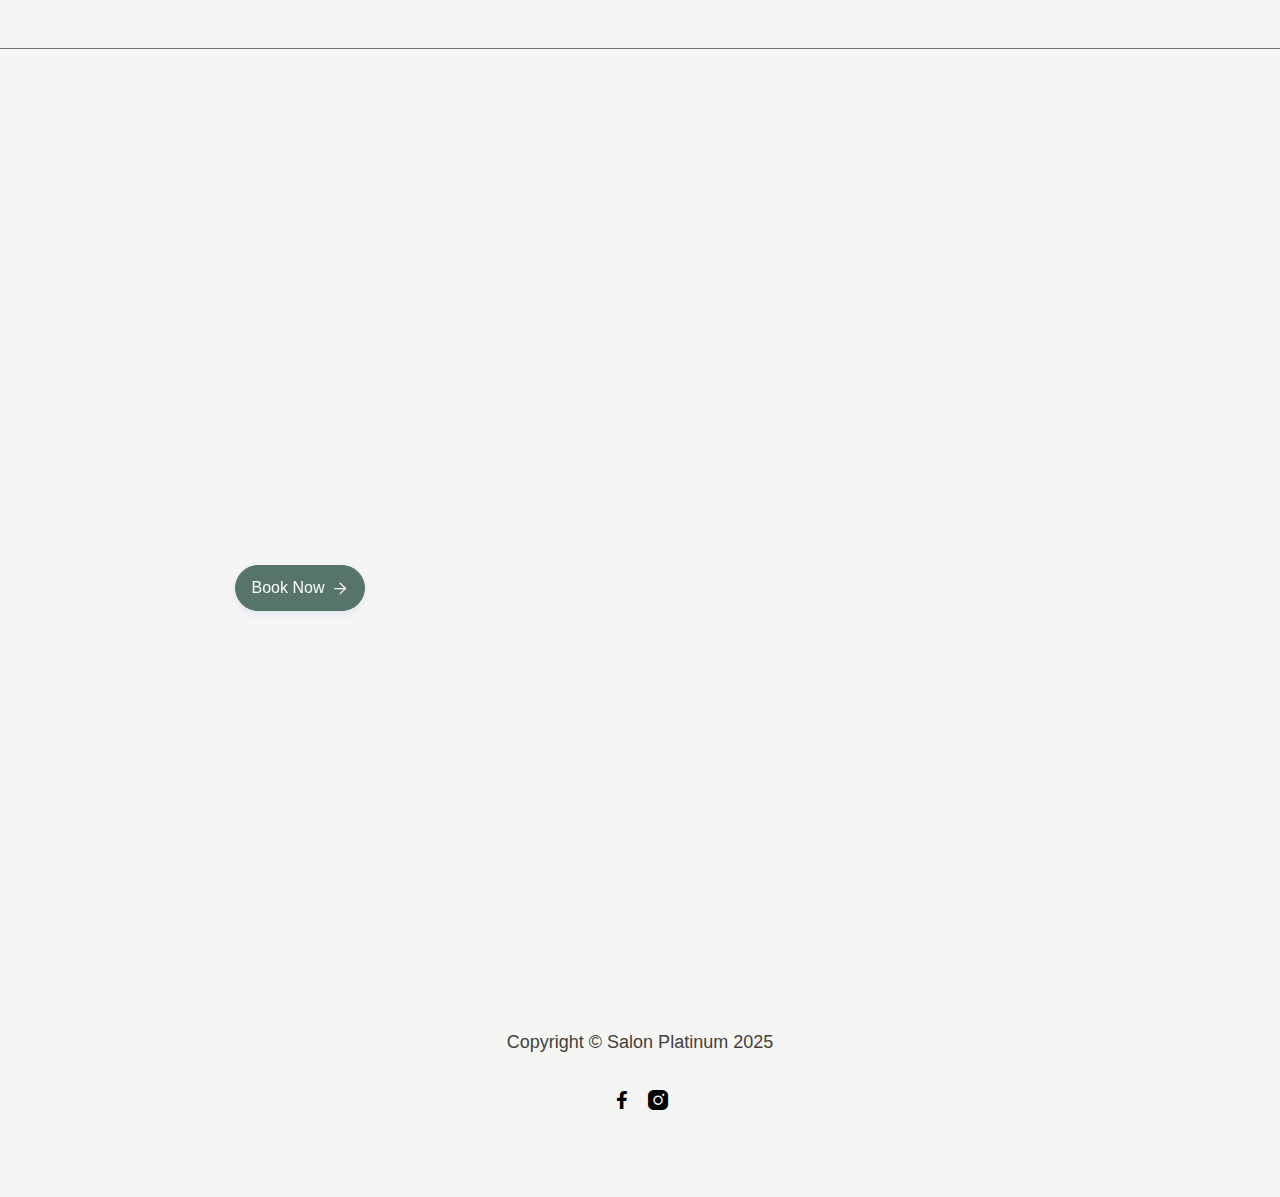
==== commit 0539e4fd: "Add files via upload" ====
--- a/utility-pages/coming-soon.html
+++ b/utility-pages/coming-soon.html
@@ -1,15 +1,13 @@
-<!DOCTYPE html><!--  This site was created in Webflow. https://webflow.com  --><!--  Last Published: Mon Mar 31 2025 23:27:42 GMT+0000 (Coordinated Universal Time)  -->
+<!DOCTYPE html><!--  This site was created in Webflow. https://webflow.com  --><!--  Last Published: Tue Apr 01 2025 00:03:44 GMT+0000 (Coordinated Universal Time)  -->
 <html data-wf-page="67c395e7ab3ddc30748207bb" data-wf-site="67c395e7ab3ddc3074820667" lang="en">
 <head>
   <meta charset="utf-8">
-  <title>Coming Soon - Zen - Webflow Ecommerce website template</title>
-  <meta content="Create a calming online presence with Zen, our Massage &amp; Spa Webflow Template designed for spas, massage therapists, and wellness centers." name="description">
-  <meta content="Coming Soon - Zen - Webflow Ecommerce website template" property="og:title">
-  <meta content="Create a calming online presence with Zen, our Massage &amp; Spa Webflow Template designed for spas, massage therapists, and wellness centers." property="og:description">
-  <meta content="https://cdn.prod.website-files.com/66cc9a229bebbdf05fd9862c/6765b025462ee7806abeb44a_featured-image-zen-spa-massage-webflow-template.jpg" property="og:image">
-  <meta content="Coming Soon - Zen - Webflow Ecommerce website template" property="twitter:title">
-  <meta content="Create a calming online presence with Zen, our Massage &amp; Spa Webflow Template designed for spas, massage therapists, and wellness centers." property="twitter:description">
-  <meta content="https://cdn.prod.website-files.com/66cc9a229bebbdf05fd9862c/6765b025462ee7806abeb44a_featured-image-zen-spa-massage-webflow-template.jpg" property="twitter:image">
+  <title>Coming Soon - Salon Platinum Reno</title>
+  <meta content="Experience luxury at Salon Platinum, Midtown Reno’s top hair salon. Our expert stylists specialize in balayage, extensions, color, cuts, and more. Book your appointment today!" name="description">
+  <meta content="Coming Soon - Salon Platinum Reno" property="og:title">
+  <meta content="Experience luxury at Salon Platinum, Midtown Reno’s top hair salon. Our expert stylists specialize in balayage, extensions, color, cuts, and more. Book your appointment today!" property="og:description">
+  <meta content="Coming Soon - Salon Platinum Reno" property="twitter:title">
+  <meta content="Experience luxury at Salon Platinum, Midtown Reno’s top hair salon. Our expert stylists specialize in balayage, extensions, color, cuts, and more. Book your appointment today!" property="twitter:description">
   <meta property="og:type" content="website">
   <meta content="summary_large_image" name="twitter:card">
   <meta content="width=device-width, initial-scale=1" name="viewport">
@@ -69,20 +67,28 @@
               <div class="inner-container _560px _100-tablet">
                 <p data-w-id="ea3c1e22-572f-f3f6-67a9-bd4663b74ba7" style="opacity:0" class="mg-bottom-medium">Reach out to us on Instagram! Our salon is undergoing a makeover, and we can’t wait to share the transformation with you.</p>
               </div>
-              <div data-w-id="2183a9ff-1cfe-57c1-5f3f-55093552d708" style="opacity:0">
-                <div class="social-media-flex left">
-                  <a href="https://www.facebook.com/salonplatinumreno" target="_blank" class="social-media-link w-inline-block">
-                    <div class="icon-font-social-media display-4"></div>
-                  </a>
-                  <a href="https://www.instagram.com/salonplatinumreno/" target="_blank" class="social-media-link w-inline-block">
-                    <div class="icon-font-social-media display-4"></div>
-                  </a>
-                  <a href="https://www.linkedin.com/" target="_blank" class="social-media-link hidden w-inline-block">
-                    <div class="icon-font-social-media display-4"></div>
-                  </a>
-                  <a href="https://www.youtube.com/" target="_blank" class="social-media-link hidden w-inline-block">
-                    <div class="icon-font-social-media display-4"></div>
-                  </a>
+              <div class="buttons-row space-between">
+                <a id="w-node-e9da5fd6-ab44-5b2f-81ad-6e5f36bfab9c-36bfab9c" href="https://www.vagaro.com/salonplatinumreno" class="primary-button w-inline-block">
+                  <div>Book Now</div>
+                  <div class="item-icon-right">
+                    <div class="base-icon-font"></div>
+                  </div>
+                </a>
+                <div data-w-id="2183a9ff-1cfe-57c1-5f3f-55093552d708" style="opacity:0">
+                  <div class="social-media-flex left">
+                    <a href="https://www.facebook.com/salonplatinumreno" target="_blank" class="social-media-link w-inline-block">
+                      <div class="icon-font-social-media display-4"></div>
+                    </a>
+                    <a href="https://www.instagram.com/salonplatinumreno/" target="_blank" class="social-media-link w-inline-block">
+                      <div class="icon-font-social-media display-4"></div>
+                    </a>
+                    <a href="https://www.linkedin.com/" target="_blank" class="social-media-link hidden w-inline-block">
+                      <div class="icon-font-social-media display-4"></div>
+                    </a>
+                    <a href="https://www.youtube.com/" target="_blank" class="social-media-link hidden w-inline-block">
+                      <div class="icon-font-social-media display-4"></div>
+                    </a>
+                  </div>
                 </div>
               </div>
             </div>
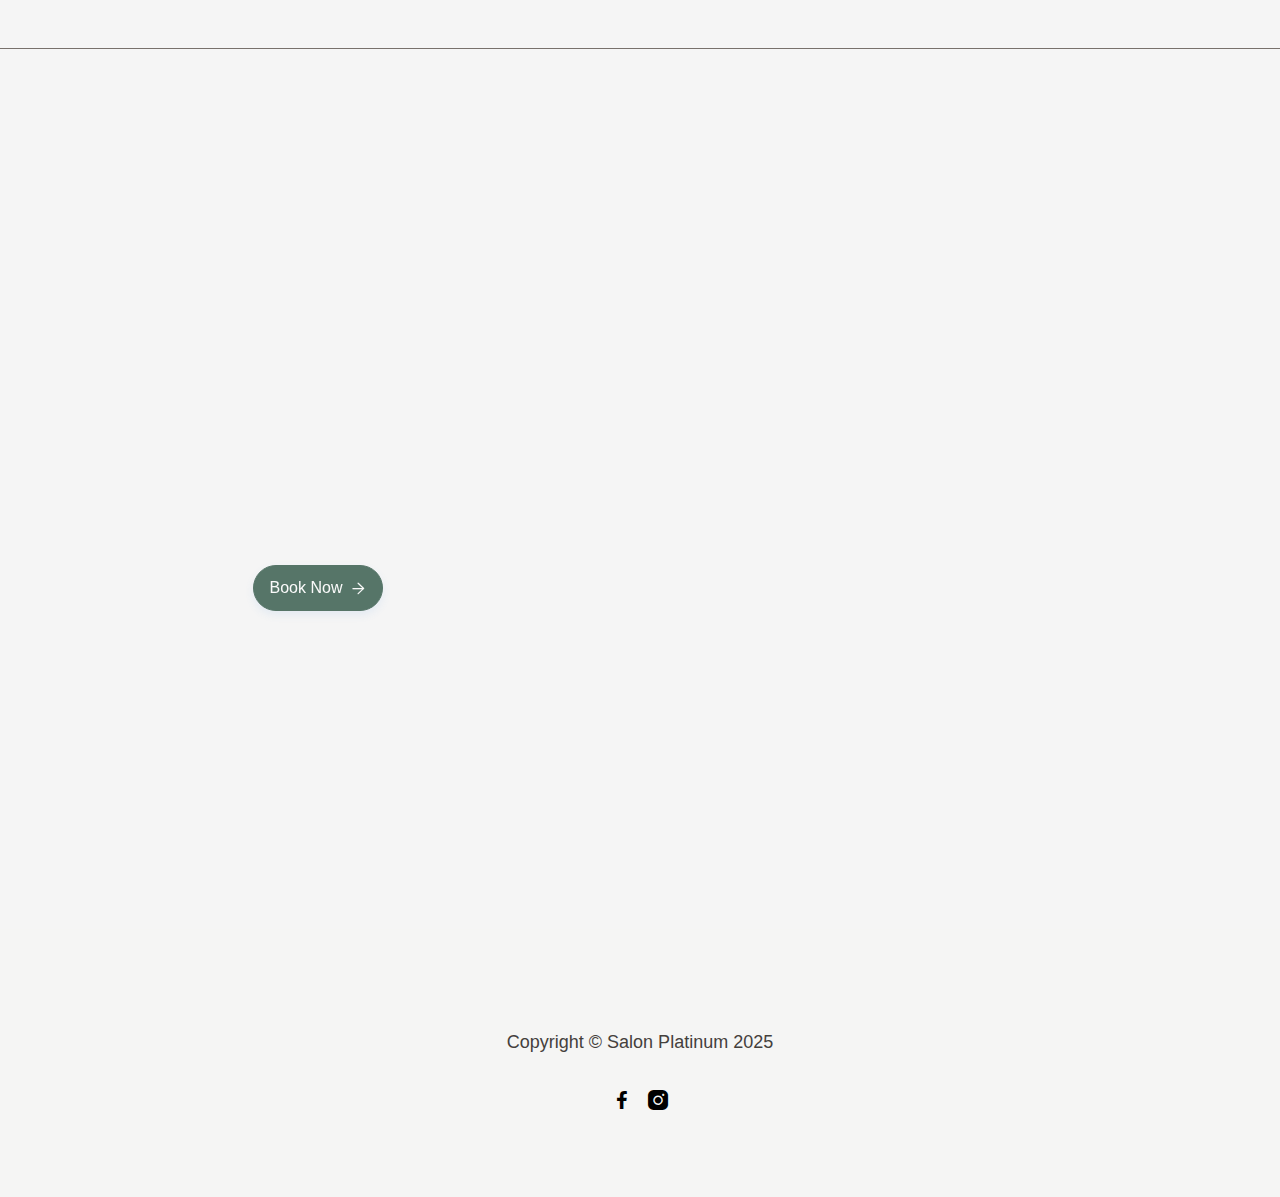
==== commit ff169868: "Update coming-soon.html" ====
--- a/utility-pages/coming-soon.html
+++ b/utility-pages/coming-soon.html
@@ -76,9 +76,6 @@
                 </a>
                 <div data-w-id="2183a9ff-1cfe-57c1-5f3f-55093552d708" style="opacity:0">
                   <div class="social-media-flex left">
-                    <a href="https://www.facebook.com/salonplatinumreno" target="_blank" class="social-media-link w-inline-block">
-                      <div class="icon-font-social-media display-4"></div>
-                    </a>
                     <a href="https://www.instagram.com/salonplatinumreno/" target="_blank" class="social-media-link w-inline-block">
                       <div class="icon-font-social-media display-4"></div>
                     </a>
@@ -338,4 +335,4 @@
   });
 </script>
 </body>
-</html>+</html>
